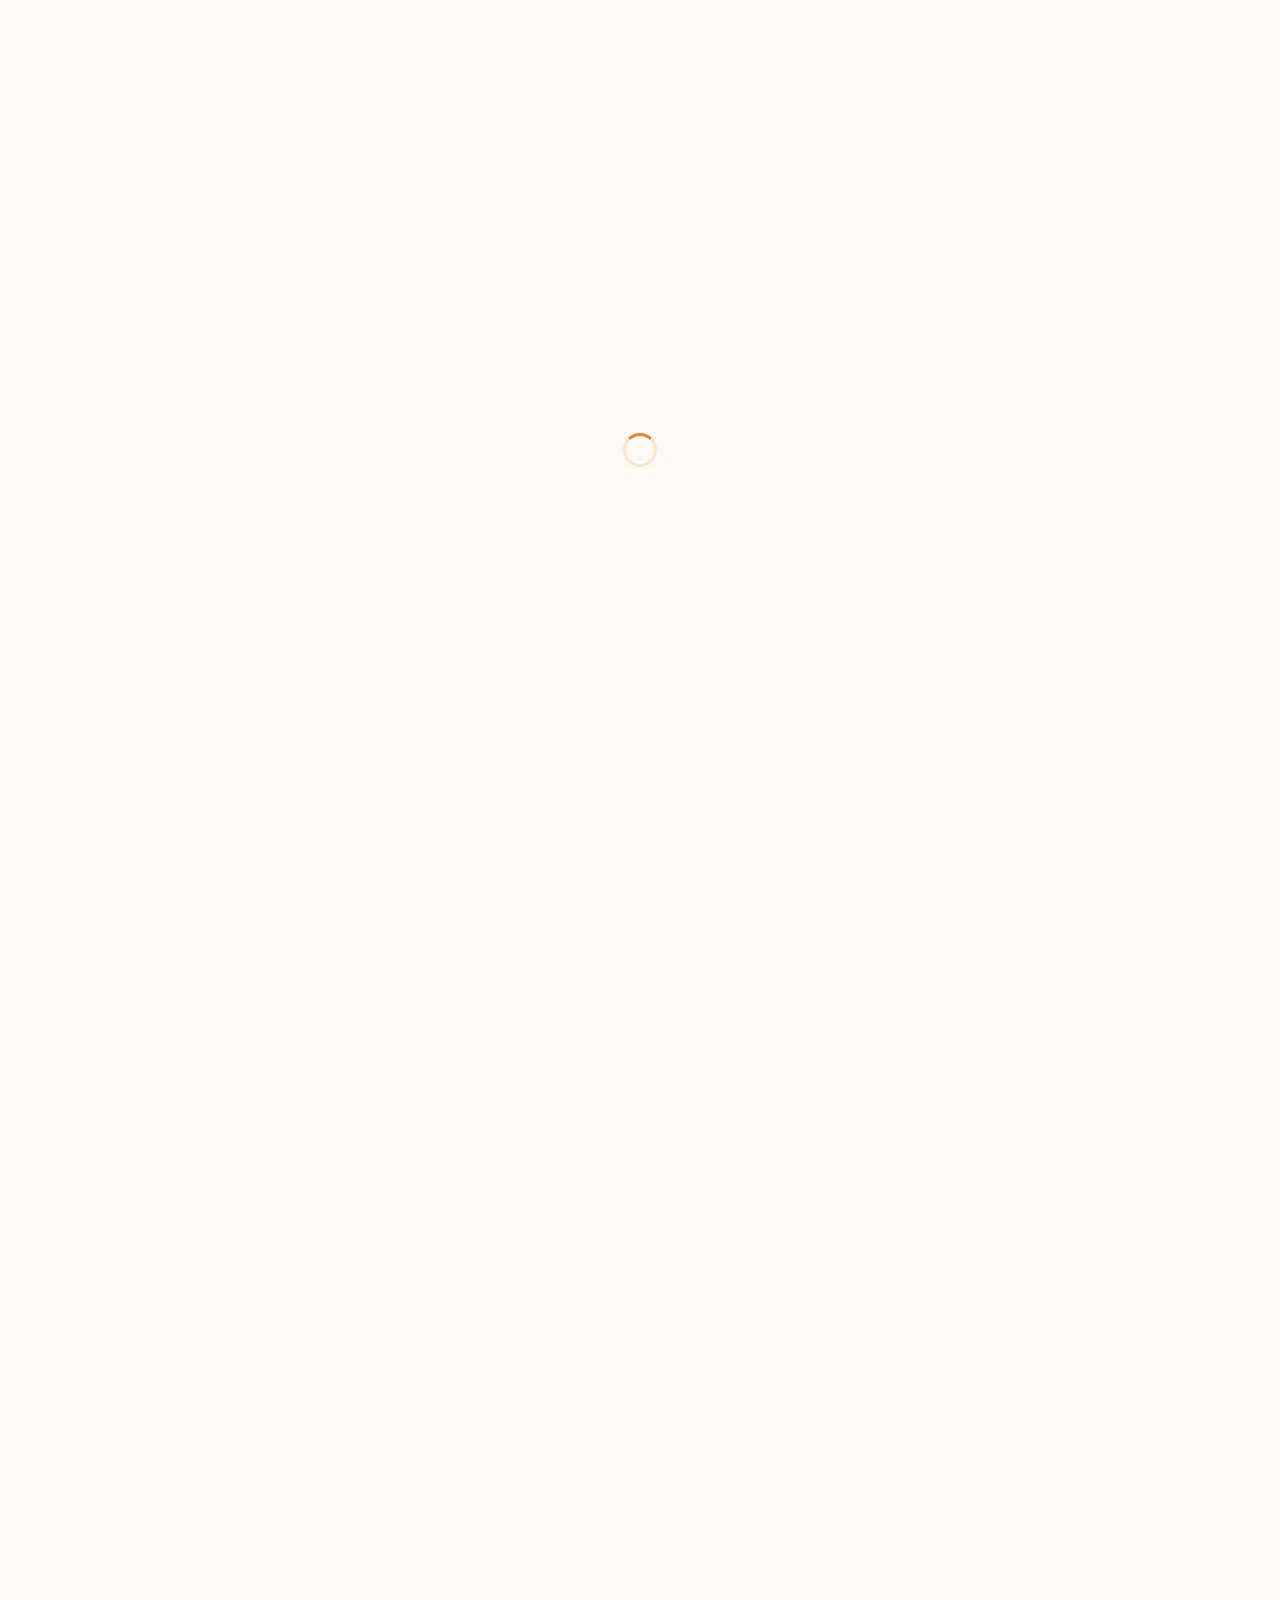
==== index.html @ 1b6ef335 "read files via upload" ====
<!DOCTYPE html>
<html lang="en"><head><meta charset="utf-8"><script>document.documentElement.classList.add("auth-wait")</script><style>html.auth-wait body>*:not(#es-login){visibility:hidden!important}html.auth-wait body::after{content:"";position:fixed;top:50%;left:50%;width:34px;height:34px;margin:-17px 0 0 -17px;border-radius:50%;border:3px solid #ffe4cc;border-top-color:#f07f2e;animation:awspin .7s linear infinite}@keyframes awspin{to{transform:rotate(360deg)}}html.auth-wait.login-open body::after{display:none}</style><meta name="viewport" content="width=device-width,initial-scale=1">
<title>Edit Simple Libraries — Stock Videos for Lawyers & Doctors</title><meta name="description" content="Royalty-free stock videos for lawyers, doctors and professional practices."><meta name="theme-color" content="#ffe4cc">
<link rel="icon" href="logo.png"><link rel="preconnect" href="https://fonts.googleapis.com"><link rel="preconnect" href="https://fonts.gstatic.com" crossorigin>
<link rel="preconnect" href="https://ddiwrhpaankvxnbjbbxl.supabase.co" crossorigin><link rel="preconnect" href="https://cdn.jsdelivr.net" crossorigin>
<link rel="stylesheet" href="https://fonts.googleapis.com/css2?family=Inter:wght@400;500;600&family=Plus+Jakarta+Sans:wght@600;700&display=swap">
<link rel="stylesheet" href="https://fonts.googleapis.com/css2?family=Material+Symbols+Outlined:opsz,wght,FILL@20..48,400,0..1&display=block">
<link rel="stylesheet" href="css/site.css"></head>
<body class="bg-surface text-on-surface antialiased min-h-screen">
<header id="es-header" class="sticky top-0 z-50 w-full h-16 bg-primary-fixed border-b border-orange-200"></header>
<main>
<section class="border-b border-outline-variant/40 bg-surface-container-lowest">
<div class="max-w-4xl mx-auto px-4 pt-10 sm:pt-16 md:pt-20 pb-10 sm:pb-14 text-center">
<span class="inline-flex items-center gap-1.5 text-xs font-bold uppercase tracking-wider bg-primary-fixed text-on-primary-fixed-variant px-3 py-1 rounded-full"><span class="material-symbols-outlined !text-base">movie</span>Legal &amp; medical stock footage</span>
<h1 class="mt-5 text-[2.1rem] leading-[1.15] sm:text-5xl md:text-6xl font-bold tracking-tight md:leading-tight">Footage that builds trust<br class="hidden sm:block"> <span class="text-primary">before the first appointment.</span></h1>
<p class="mt-5 text-base sm:text-lg text-on-surface-variant max-w-2xl mx-auto">Courtrooms, clinics and real client moments — search our curated library and drop the right clip into your website, ads or reels in minutes.</p>
<form id="hero-search" role="search" class="mt-10 flex flex-col sm:flex-row gap-2 bg-white p-2 rounded-2xl shadow-lg border border-outline-variant/60">
<select name="cat" aria-label="Category" class="bg-surface-container-low rounded-xl px-4 py-3 text-sm font-medium border-0 focus:ring-primary"><option value="">All categories</option></select>
<input name="q" aria-label="Search" class="flex-1 px-4 py-3 bg-transparent border-0 focus:ring-0" placeholder="Search by title or keyword…">
<button class="bg-primary text-on-primary px-6 py-3 rounded-xl font-semibold flex items-center justify-center gap-2 hover:brightness-95">Search<span class="material-symbols-outlined !text-lg">arrow_forward</span></button></form>
</div></section>
<section class="max-w-7xl mx-auto px-4 md:px-6 mt-10 sm:mt-14">
<div class="flex items-end justify-between gap-4 mb-6 sm:mb-8"><div><h2 class="text-2xl md:text-3xl font-bold">Browse by practice</h2><p class="text-on-surface-variant mt-1">Pick your field, then jump straight to the scene you need.</p></div></div>
<div id="cats" class="grid gap-5 md:gap-6 md:grid-cols-3"></div></section>
<section class="max-w-7xl mx-auto px-4 md:px-6 mt-14 sm:mt-20">
<div class="flex items-end justify-between gap-4 mb-6"><div><h2 class="text-2xl md:text-3xl font-bold">Latest Videos</h2><p class="text-on-surface-variant">Freshly added to the library.</p></div><a href="videos.html" class="text-primary font-semibold text-sm flex items-center shrink-0">View all<span class="material-symbols-outlined">chevron_right</span></a></div>
<div id="latest" class="grid gap-6 sm:grid-cols-2 lg:grid-cols-3"></div></section>
</main>
<script src="js/config.js"></script><script src="js/maintenance.js"></script><script src="js/reset-cooldown.js"></script><script src="js/data.js"></script><script src="js/layout.js"></script>
<script>
(()=>{
const f=document.getElementById('hero-search'),cats=document.getElementById('cats'),latest=document.getElementById('latest');
latest.innerHTML=esSkel(6);
const catSkel=`<div class="rounded-3xl overflow-hidden bg-surface-container-lowest border border-outline-variant/40"><div class="sk aspect-[16/10] !rounded-none"></div><div class="p-5"><div class="sk h-3 w-full mb-1"></div><div class="sk h-3 w-2/3 mb-4"></div><div class="flex gap-2"><div class="sk h-7 w-20"></div><div class="sk h-7 w-24"></div><div class="sk h-7 w-16"></div></div></div></div>`;
const G={lawyers:'from-orange-400 via-amber-500 to-orange-700',doctors:'from-rose-300 via-orange-400 to-amber-600',both:'from-amber-300 via-orange-400 to-rose-500'};
const mosaic=(c,th)=>{const t=th.filter(v=>v.thumbnail_url).slice(0,3);
 if(!t.length)return `<span class="material-symbols-outlined absolute right-5 top-4 text-white/25 !text-[120px] leading-none" aria-hidden="true">${c.icon}</span>`;
 const img=(v,cl)=>`<img src="${esEsc(v.thumbnail_url)}" alt="" loading="lazy" decoding="async" class="${cl} w-full h-full object-cover">`;
 return t.length<3?img(t[0],'absolute inset-0'):`<div class="absolute inset-0 grid grid-cols-3 grid-rows-2 gap-0.5">${img(t[0],'col-span-2 row-span-2')}${img(t[1],'')}${img(t[2],'')}</div>`};
const card=(c,n,th)=>`<article class="cat-card group flex flex-col rounded-3xl overflow-hidden bg-surface-container-lowest border border-outline-variant/40 shadow-sm hover:shadow-2xl hover:-translate-y-1 hover:border-primary/40 transition-all duration-300">
 <a href="videos.html?cat=${c.slug}" class="cat-media relative block aspect-[16/10] bg-gradient-to-br ${G[c.slug]||G.both} overflow-hidden" aria-label="Browse ${esEsc(c.name)}">${mosaic(c,th)}
  <span class="absolute inset-0 bg-gradient-to-t from-black/75 via-black/20 to-transparent"></span>
  <span class="absolute top-3 right-3 text-[11px] font-bold bg-white/95 text-on-surface px-2.5 py-1 rounded-full shadow">${n} video${n===1?'':'s'}</span>
  <span class="absolute left-4 right-4 bottom-4 flex items-center gap-3 text-white"><span class="w-11 h-11 shrink-0 rounded-2xl bg-white/20 backdrop-blur grid place-items-center ring-1 ring-white/40"><span class="material-symbols-outlined">${c.icon}</span></span><span class="text-xl sm:text-2xl font-bold font-display leading-tight drop-shadow">${esEsc(c.name)}</span></span></a>
 <div class="p-5 flex flex-col flex-1">
  <p class="text-sm text-on-surface-variant">${esEsc(c.blurb)}</p>
  <div class="flex gap-2 mt-4 -mx-5 px-5 overflow-x-auto no-scrollbar md:flex-wrap md:overflow-visible">${c.subs.map(([s,nm])=>`<a href="videos.html?cat=${c.slug}&sub=${s}" class="shrink-0 text-xs font-medium px-3 py-1.5 rounded-full bg-surface-container hover:bg-primary hover:text-on-primary transition">${esEsc(nm)}</a>`).join('')}</div>
  <a href="videos.html?cat=${c.slug}" class="mt-auto pt-5 inline-flex items-center gap-1 text-sm font-semibold text-primary">Explore ${esEsc(c.name.replace(/^For /,'').toLowerCase())} footage<span class="material-symbols-outlined !text-lg group-hover:translate-x-1 transition-transform">arrow_forward</span></a></div></article>`;
cats.innerHTML=catSkel.repeat(3);
f.onsubmit=e=>{e.preventDefault();const p=new URLSearchParams();if(f.cat.value)p.set('cat',f.cat.value);if(f.q.value.trim())p.set('q',f.q.value.trim());location.href='videos.html?'+p};
const render=async()=>{
 f.cat.innerHTML='<option value="">All categories</option>'+ES.CATS.map(c=>`<option value="${c.slug}">${esEsc(c.name)}</option>`).join('');
 const [n,vids,...th]=await Promise.all([ES.counts(),ES.listVideos({limit:6}),...ES.CATS.map(c=>ES.listVideos({category:c.slug,limit:3}))]);
 cats.innerHTML=ES.CATS.map((c,i)=>card(c,n[c.slug]||0,th[i]||[])).join('');
 latest.innerHTML=vids.length?vids.map(esCard).join(''):'<p class="col-span-full text-center text-on-surface-variant py-12">New videos coming soon.</p>';esHoverPlay(latest);
};
ES.ready.then(render);ES.onChange(render);
})();
</script></body></html>
---- css/site.css ----
*,:after,:before{--tw-border-spacing-x:0;--tw-border-spacing-y:0;--tw-translate-x:0;--tw-translate-y:0;--tw-rotate:0;--tw-skew-x:0;--tw-skew-y:0;--tw-scale-x:1;--tw-scale-y:1;--tw-pan-x: ;--tw-pan-y: ;--tw-pinch-zoom: ;--tw-scroll-snap-strictness:proximity;--tw-gradient-from-position: ;--tw-gradient-via-position: ;--tw-gradient-to-position: ;--tw-ordinal: ;--tw-slashed-zero: ;--tw-numeric-figure: ;--tw-numeric-spacing: ;--tw-numeric-fraction: ;--tw-ring-inset: ;--tw-ring-offset-width:0px;--tw-ring-offset-color:#fff;--tw-ring-color:rgba(59,130,246,.5);--tw-ring-offset-shadow:0 0 #0000;--tw-ring-shadow:0 0 #0000;--tw-shadow:0 0 #0000;--tw-shadow-colored:0 0 #0000;--tw-blur: ;--tw-brightness: ;--tw-contrast: ;--tw-grayscale: ;--tw-hue-rotate: ;--tw-invert: ;--tw-saturate: ;--tw-sepia: ;--tw-drop-shadow: ;--tw-backdrop-blur: ;--tw-backdrop-brightness: ;--tw-backdrop-contrast: ;--tw-backdrop-grayscale: ;--tw-backdrop-hue-rotate: ;--tw-backdrop-invert: ;--tw-backdrop-opacity: ;--tw-backdrop-saturate: ;--tw-backdrop-sepia: ;--tw-contain-size: ;--tw-contain-layout: ;--tw-contain-paint: ;--tw-contain-style: }::backdrop{--tw-border-spacing-x:0;--tw-border-spacing-y:0;--tw-translate-x:0;--tw-translate-y:0;--tw-rotate:0;--tw-skew-x:0;--tw-skew-y:0;--tw-scale-x:1;--tw-scale-y:1;--tw-pan-x: ;--tw-pan-y: ;--tw-pinch-zoom: ;--tw-scroll-snap-strictness:proximity;--tw-gradient-from-position: ;--tw-gradient-via-position: ;--tw-gradient-to-position: ;--tw-ordinal: ;--tw-slashed-zero: ;--tw-numeric-figure: ;--tw-numeric-spacing: ;--tw-numeric-fraction: ;--tw-ring-inset: ;--tw-ring-offset-width:0px;--tw-ring-offset-color:#fff;--tw-ring-color:rgba(59,130,246,.5);--tw-ring-offset-shadow:0 0 #0000;--tw-ring-shadow:0 0 #0000;--tw-shadow:0 0 #0000;--tw-shadow-colored:0 0 #0000;--tw-blur: ;--tw-brightness: ;--tw-contrast: ;--tw-grayscale: ;--tw-hue-rotate: ;--tw-invert: ;--tw-saturate: ;--tw-sepia: ;--tw-drop-shadow: ;--tw-backdrop-blur: ;--tw-backdrop-brightness: ;--tw-backdrop-contrast: ;--tw-backdrop-grayscale: ;--tw-backdrop-hue-rotate: ;--tw-backdrop-invert: ;--tw-backdrop-opacity: ;--tw-backdrop-saturate: ;--tw-backdrop-sepia: ;--tw-contain-size: ;--tw-contain-layout: ;--tw-contain-paint: ;--tw-contain-style: }/*! tailwindcss v3.4.19 | MIT License | https://tailwindcss.com*/*,:after,:before{box-sizing:border-box;border:0 solid #e5e7eb}:after,:before{--tw-content:""}:host,html{line-height:1.5;-webkit-text-size-adjust:100%;-moz-tab-size:4;-o-tab-size:4;tab-size:4;font-family:ui-sans-serif,system-ui,sans-serif,Apple Color Emoji,Segoe UI Emoji,Segoe UI Symbol,Noto Color Emoji;font-feature-settings:normal;font-variation-settings:normal;-webkit-tap-highlight-color:transparent}body{margin:0;line-height:inherit}hr{height:0;color:inherit;border-top-width:1px}abbr:where([title]){-webkit-text-decoration:underline dotted;text-decoration:underline dotted}h1,h2,h3,h4,h5,h6{font-size:inherit;font-weight:inherit}a{color:inherit;text-decoration:inherit}b,strong{font-weight:bolder}code,kbd,pre,samp{font-family:ui-monospace,SFMono-Regular,Menlo,Monaco,Consolas,Liberation Mono,Courier New,monospace;font-feature-settings:normal;font-variation-settings:normal;font-size:1em}small{font-size:80%}sub,sup{font-size:75%;line-height:0;position:relative;vertical-align:baseline}sub{bottom:-.25em}sup{top:-.5em}table{text-indent:0;border-color:inherit;border-collapse:collapse}button,input,optgroup,select,textarea{font-family:inherit;font-feature-settings:inherit;font-variation-settings:inherit;font-size:100%;font-weight:inherit;line-height:inherit;letter-spacing:inherit;color:inherit;margin:0;padding:0}button,select{text-transform:none}button,input:where([type=button]),input:where([type=reset]),input:where([type=submit]){-webkit-appearance:button;background-color:transparent;background-image:none}:-moz-focusring{outline:auto}:-moz-ui-invalid{box-shadow:none}progress{vertical-align:baseline}::-webkit-inner-spin-button,::-webkit-outer-spin-button{height:auto}[type=search]{-webkit-appearance:textfield;outline-offset:-2px}::-webkit-search-decoration{-webkit-appearance:none}::-webkit-file-upload-button{-webkit-appearance:button;font:inherit}summary{display:list-item}blockquote,dd,dl,figure,h1,h2,h3,h4,h5,h6,hr,p,pre{margin:0}fieldset{margin:0}fieldset,legend{padding:0}menu,ol,ul{list-style:none;margin:0;padding:0}dialog{padding:0}textarea{resize:vertical}input::-moz-placeholder,textarea::-moz-placeholder{opacity:1;color:#9ca3af}input::placeholder,textarea::placeholder{opacity:1;color:#9ca3af}[role=button],button{cursor:pointer}:disabled{cursor:default}audio,canvas,embed,iframe,img,object,svg,video{display:block;vertical-align:middle}img,video{max-width:100%;height:auto}[hidden]:where(:not([hidden=until-found])){display:none}input:where(:not([type])),input:where([type=date]),input:where([type=datetime-local]),input:where([type=email]),input:where([type=month]),input:where([type=number]),input:where([type=password]),input:where([type=search]),input:where([type=tel]),input:where([type=text]),input:where([type=time]),input:where([type=url]),input:where([type=week]),select,select:where([multiple]),textarea{-webkit-appearance:none;-moz-appearance:none;appearance:none;background-color:#fff;border-color:#6b7280;border-width:1px;border-radius:0;padding:.5rem .75rem;font-size:1rem;line-height:1.5rem;--tw-shadow:0 0 #0000}input:where(:not([type])):focus,input:where([type=date]):focus,input:where([type=datetime-local]):focus,input:where([type=email]):focus,input:where([type=month]):focus,input:where([type=number]):focus,input:where([type=password]):focus,input:where([type=search]):focus,input:where([type=tel]):focus,input:where([type=text]):focus,input:where([type=time]):focus,input:where([type=url]):focus,input:where([type=week]):focus,select:focus,select:where([multiple]):focus,textarea:focus{outline:2px solid transparent;outline-offset:2px;--tw-ring-inset:var(--tw-empty,/*!*/ /*!*/);--tw-ring-offset-width:0px;--tw-ring-offset-color:#fff;--tw-ring-color:#2563eb;--tw-ring-offset-shadow:var(--tw-ring-inset) 0 0 0 var(--tw-ring-offset-width) var(--tw-ring-offset-color);--tw-ring-shadow:var(--tw-ring-inset) 0 0 0 calc(1px + var(--tw-ring-offset-width)) var(--tw-ring-color);box-shadow:var(--tw-ring-offset-shadow),var(--tw-ring-shadow),var(--tw-shadow);border-color:#2563eb}input::-moz-placeholder,textarea::-moz-placeholder{color:#6b7280;opacity:1}input::placeholder,textarea::placeholder{color:#6b7280;opacity:1}::-webkit-datetime-edit-fields-wrapper{padding:0}::-webkit-date-and-time-value{min-height:1.5em;text-align:inherit}::-webkit-datetime-edit{display:inline-flex}::-webkit-datetime-edit,::-webkit-datetime-edit-day-field,::-webkit-datetime-edit-hour-field,::-webkit-datetime-edit-meridiem-field,::-webkit-datetime-edit-millisecond-field,::-webkit-datetime-edit-minute-field,::-webkit-datetime-edit-month-field,::-webkit-datetime-edit-second-field,::-webkit-datetime-edit-year-field{padding-top:0;padding-bottom:0}select{background-image:url("data:image/svg+xml;charset=utf-8,%3Csvg xmlns='http://www.w3.org/2000/svg' fill='none' viewBox='0 0 20 20'%3E%3Cpath stroke='%236b7280' stroke-linecap='round' stroke-linejoin='round' stroke-width='1.5' d='m6 8 4 4 4-4'/%3E%3C/svg%3E");background-position:right .5rem center;background-repeat:no-repeat;background-size:1.5em 1.5em;padding-right:2.5rem;-webkit-print-color-adjust:exact;print-color-adjust:exact}select:where([multiple]),select:where([size]:not([size="1"])){background-image:none;background-position:0 0;background-repeat:unset;background-size:initial;padding-right:.75rem;-webkit-print-color-adjust:unset;print-color-adjust:unset}input:where([type=checkbox]),input:where([type=radio]){-webkit-appearance:none;-moz-appearance:none;appearance:none;padding:0;-webkit-print-color-adjust:exact;print-color-adjust:exact;display:inline-block;vertical-align:middle;background-origin:border-box;-webkit-user-select:none;-moz-user-select:none;user-select:none;flex-shrink:0;height:1rem;width:1rem;color:#2563eb;background-color:#fff;border-color:#6b7280;border-width:1px;--tw-shadow:0 0 #0000}input:where([type=checkbox]){border-radius:0}input:where([type=radio]){border-radius:100%}input:where([type=checkbox]):focus,input:where([type=radio]):focus{outline:2px solid transparent;outline-offset:2px;--tw-ring-inset:var(--tw-empty,/*!*/ /*!*/);--tw-ring-offset-width:2px;--tw-ring-offset-color:#fff;--tw-ring-color:#2563eb;--tw-ring-offset-shadow:var(--tw-ring-inset) 0 0 0 var(--tw-ring-offset-width) var(--tw-ring-offset-color);--tw-ring-shadow:var(--tw-ring-inset) 0 0 0 calc(2px + var(--tw-ring-offset-width)) var(--tw-ring-color);box-shadow:var(--tw-ring-offset-shadow),var(--tw-ring-shadow),var(--tw-shadow)}input:where([type=checkbox]):checked,input:where([type=radio]):checked{border-color:transparent;background-color:currentColor;background-size:100% 100%;background-position:50%;background-repeat:no-repeat}input:where([type=checkbox]):checked{background-image:url("data:image/svg+xml;charset=utf-8,%3Csvg xmlns='http://www.w3.org/2000/svg' fill='%23fff' viewBox='0 0 16 16'%3E%3Cpath d='M12.207 4.793a1 1 0 0 1 0 1.414l-5 5a1 1 0 0 1-1.414 0l-2-2a1 1 0 0 1 1.414-1.414L6.5 9.086l4.293-4.293a1 1 0 0 1 1.414 0'/%3E%3C/svg%3E")}@media (forced-colors:active) {input:where([type=checkbox]):checked{-webkit-appearance:auto;-moz-appearance:auto;appearance:auto}}input:where([type=radio]):checked{background-image:url("data:image/svg+xml;charset=utf-8,%3Csvg xmlns='http://www.w3.org/2000/svg' fill='%23fff' viewBox='0 0 16 16'%3E%3Ccircle cx='8' cy='8' r='3'/%3E%3C/svg%3E")}@media (forced-colors:active) {input:where([type=radio]):checked{-webkit-appearance:auto;-moz-appearance:auto;appearance:auto}}input:where([type=checkbox]):checked:focus,input:where([type=checkbox]):checked:hover,input:where([type=radio]):checked:focus,input:where([type=radio]):checked:hover{border-color:transparent;background-color:currentColor}input:where([type=checkbox]):indeterminate{background-image:url("data:image/svg+xml;charset=utf-8,%3Csvg xmlns='http://www.w3.org/2000/svg' fill='none' viewBox='0 0 16 16'%3E%3Cpath stroke='%23fff' stroke-linecap='round' stroke-linejoin='round' stroke-width='2' d='M4 8h8'/%3E%3C/svg%3E");border-color:transparent;background-color:currentColor;background-size:100% 100%;background-position:50%;background-repeat:no-repeat}@media (forced-colors:active) {input:where([type=checkbox]):indeterminate{-webkit-appearance:auto;-moz-appearance:auto;appearance:auto}}input:where([type=checkbox]):indeterminate:focus,input:where([type=checkbox]):indeterminate:hover{border-color:transparent;background-color:currentColor}input:where([type=file]){background:unset;border-color:inherit;border-width:0;border-radius:0;padding:0;font-size:unset;line-height:inherit}input:where([type=file]):focus{outline:1px solid ButtonText;outline:1px auto -webkit-focus-ring-color}body{overscroll-behavior:none;font-family:Inter,system-ui,sans-serif}.font-display,h1,h2,h3{font-family:Plus Jakarta Sans,Inter,sans-serif}.sr-only{position:absolute;width:1px;height:1px;padding:0;margin:-1px;overflow:hidden;clip:rect(0,0,0,0);white-space:nowrap;border-width:0}.visible{visibility:visible}.invisible{visibility:hidden}.fixed{position:fixed}.absolute{position:absolute}.relative{position:relative}.sticky{position:sticky}.inset-0{inset:0}.bottom-3{bottom:.75rem}.bottom-4{bottom:1rem}.bottom-6{bottom:1.5rem}.bottom-7{bottom:1.75rem}.left-1\/2{left:50%}.left-3{left:.75rem}.left-4{left:1rem}.right-3{right:.75rem}.right-4{right:1rem}.right-5{right:1.25rem}.top-0{top:0}.top-1\/2{top:50%}.top-3{top:.75rem}.top-4{top:1rem}.z-40{z-index:40}.z-50{z-index:50}.z-\[100\]{z-index:100}.z-\[60\]{z-index:60}.z-\[70\]{z-index:70}.z-\[80\]{z-index:80}.col-span-2{grid-column:span 2/span 2}.col-span-full{grid-column:1/-1}.row-span-2{grid-row:span 2/span 2}.m-auto{margin:auto}.-mx-4{margin-left:-1rem;margin-right:-1rem}.-mx-5{margin-left:-1.25rem;margin-right:-1.25rem}.mx-auto{margin-left:auto;margin-right:auto}.my-8{margin-top:2rem;margin-bottom:2rem}.-mt-2{margin-top:-.5rem}.mb-1{margin-bottom:.25rem}.mb-2{margin-bottom:.5rem}.mb-3{margin-bottom:.75rem}.mb-4{margin-bottom:1rem}.mb-5{margin-bottom:1.25rem}.mb-6{margin-bottom:1.5rem}.mb-8{margin-bottom:2rem}.ml-1{margin-left:.25rem}.ml-auto{margin-left:auto}.mr-1{margin-right:.25rem}.mt-0\.5{margin-top:.125rem}.mt-1{margin-top:.25rem}.mt-10{margin-top:2.5rem}.mt-14{margin-top:3.5rem}.mt-16{margin-top:4rem}.mt-2{margin-top:.5rem}.mt-24{margin-top:6rem}.mt-3{margin-top:.75rem}.mt-4{margin-top:1rem}.mt-5{margin-top:1.25rem}.mt-6{margin-top:1.5rem}.mt-7{margin-top:1.75rem}.mt-8{margin-top:2rem}.mt-auto{margin-top:auto}.line-clamp-2{overflow:hidden;display:-webkit-box;-webkit-box-orient:vertical;-webkit-line-clamp:2}.block{display:block}.inline-block{display:inline-block}.flex{display:flex}.inline-flex{display:inline-flex}.table{display:table}.grid{display:grid}.hidden{display:none}.aspect-\[16\/10\]{aspect-ratio:16/10}.aspect-video{aspect-ratio:16/9}.\!h-4{height:1rem!important}.h-10{height:2.5rem}.h-11{height:2.75rem}.h-12{height:3rem}.h-14{height:3.5rem}.h-16{height:4rem}.h-2{height:.5rem}.h-28{height:7rem}.h-3{height:.75rem}.h-4{height:1rem}.h-40{height:10rem}.h-56{height:14rem}.h-64{height:16rem}.h-7{height:1.75rem}.h-8{height:2rem}.h-9{height:2.25rem}.h-fit{height:-moz-fit-content;height:fit-content}.h-full{height:100%}.max-h-64{max-height:16rem}.max-h-\[80vh\]{max-height:80vh}.min-h-\[20px\]{min-height:20px}.min-h-\[40px\]{min-height:40px}.min-h-screen{min-height:100vh}.\!w-4{width:1rem!important}.w-0{width:0}.w-1\/2{width:50%}.w-10{width:2.5rem}.w-11{width:2.75rem}.w-14{width:3.5rem}.w-16{width:4rem}.w-2\/3{width:66.666667%}.w-20{width:5rem}.w-24{width:6rem}.w-3{width:.75rem}.w-3\/4{width:75%}.w-40{width:10rem}.w-48{width:12rem}.w-5\/6{width:83.333333%}.w-64{width:16rem}.w-8{width:2rem}.w-9{width:2.25rem}.w-fit{width:-moz-fit-content;width:fit-content}.w-full{width:100%}.min-w-0{min-width:0}.min-w-\[180px\]{min-width:180px}.min-w-\[200px\]{min-width:200px}.min-w-\[20px\]{min-width:20px}.max-w-2xl{max-width:42rem}.max-w-3xl{max-width:48rem}.max-w-4xl{max-width:56rem}.max-w-7xl{max-width:80rem}.max-w-\[160px\]{max-width:160px}.max-w-\[240px\]{max-width:240px}.max-w-\[90vw\]{max-width:90vw}.max-w-md{max-width:28rem}.max-w-sm{max-width:24rem}.max-w-xl{max-width:36rem}.max-w-xs{max-width:20rem}.flex-1{flex:1 1 0%}.shrink-0{flex-shrink:0}.basis-full{flex-basis:100%}.-translate-x-1\/2{--tw-translate-x:-50%}.-translate-x-1\/2,.-translate-y-1\/2{transform:translate(var(--tw-translate-x),var(--tw-translate-y)) rotate(var(--tw-rotate)) skewX(var(--tw-skew-x)) skewY(var(--tw-skew-y)) scaleX(var(--tw-scale-x)) scaleY(var(--tw-scale-y))}.-translate-y-1\/2{--tw-translate-y:-50%}.animate-spin{animation:spin 1s linear infinite}.cursor-not-allowed{cursor:not-allowed}.cursor-pointer{cursor:pointer}.grid-cols-2{grid-template-columns:repeat(2,minmax(0,1fr))}.grid-cols-3{grid-template-columns:repeat(3,minmax(0,1fr))}.grid-rows-2{grid-template-rows:repeat(2,minmax(0,1fr))}.flex-col{flex-direction:column}.flex-wrap{flex-wrap:wrap}.place-items-center{place-items:center}.items-start{align-items:flex-start}.items-end{align-items:flex-end}.items-center{align-items:center}.justify-end{justify-content:flex-end}.justify-center{justify-content:center}.justify-between{justify-content:space-between}.gap-0\.5{gap:.125rem}.gap-1{gap:.25rem}.gap-1\.5{gap:.375rem}.gap-2{gap:.5rem}.gap-2\.5{gap:.625rem}.gap-3{gap:.75rem}.gap-4{gap:1rem}.gap-5{gap:1.25rem}.gap-6{gap:1.5rem}.gap-8{gap:2rem}.space-y-1\.5>:not([hidden])~:not([hidden]){--tw-space-y-reverse:0;margin-top:calc(.375rem*(1 - var(--tw-space-y-reverse)));margin-bottom:calc(.375rem*var(--tw-space-y-reverse))}.space-y-2>:not([hidden])~:not([hidden]){--tw-space-y-reverse:0;margin-top:calc(.5rem*(1 - var(--tw-space-y-reverse)));margin-bottom:calc(.5rem*var(--tw-space-y-reverse))}.space-y-3>:not([hidden])~:not([hidden]){--tw-space-y-reverse:0;margin-top:calc(.75rem*(1 - var(--tw-space-y-reverse)));margin-bottom:calc(.75rem*var(--tw-space-y-reverse))}.overflow-hidden{overflow:hidden}.overflow-x-auto{overflow-x:auto}.overflow-y-auto{overflow-y:auto}.truncate{overflow:hidden;text-overflow:ellipsis}.truncate,.whitespace-nowrap{white-space:nowrap}.break-all{word-break:break-all}.\!rounded-2xl{border-radius:1rem!important}.\!rounded-none{border-radius:0!important}.\!rounded-xl{border-radius:.75rem!important}.rounded{border-radius:.25rem}.rounded-2xl{border-radius:1rem}.rounded-3xl{border-radius:1.5rem}.rounded-full{border-radius:9999px}.rounded-lg{border-radius:.5rem}.rounded-md{border-radius:.375rem}.rounded-xl{border-radius:.75rem}.border{border-width:1px}.border-0{border-width:0}.border-2{border-width:2px}.border-b{border-bottom-width:1px}.border-r{border-right-width:1px}.border-t{border-top-width:1px}.border-dashed{border-style:dashed}.\!border-primary\/30{border-color:rgba(240,127,46,.3)!important}.border-amber-200{--tw-border-opacity:1;border-color:rgb(253 230 138/var(--tw-border-opacity,1))}.border-green-200{--tw-border-opacity:1;border-color:rgb(187 247 208/var(--tw-border-opacity,1))}.border-orange-200{--tw-border-opacity:1;border-color:rgb(254 215 170/var(--tw-border-opacity,1))}.border-outline-variant{--tw-border-opacity:1;border-color:rgb(229 214 200/var(--tw-border-opacity,1))}.border-outline-variant\/30{border-color:hsla(29,36%,84%,.3)}.border-outline-variant\/40{border-color:hsla(29,36%,84%,.4)}.border-outline-variant\/50{border-color:hsla(29,36%,84%,.5)}.border-outline-variant\/60{border-color:hsla(29,36%,84%,.6)}.border-outline-variant\/70{border-color:hsla(29,36%,84%,.7)}.border-primary{--tw-border-opacity:1;border-color:rgb(240 127 46/var(--tw-border-opacity,1))}.border-primary\/30{border-color:rgba(240,127,46,.3)}.border-red-100{--tw-border-opacity:1;border-color:rgb(254 226 226/var(--tw-border-opacity,1))}.border-white{--tw-border-opacity:1;border-color:rgb(255 255 255/var(--tw-border-opacity,1))}.\!border-t-primary{--tw-border-opacity:1!important;border-top-color:rgb(240 127 46/var(--tw-border-opacity,1))!important}.border-t-primary{--tw-border-opacity:1;border-top-color:rgb(240 127 46/var(--tw-border-opacity,1))}.bg-amber-100{--tw-bg-opacity:1;background-color:rgb(254 243 199/var(--tw-bg-opacity,1))}.bg-amber-50{--tw-bg-opacity:1;background-color:rgb(255 251 235/var(--tw-bg-opacity,1))}.bg-amber-50\/70{background-color:rgba(255,251,235,.7)}.bg-black{--tw-bg-opacity:1;background-color:rgb(0 0 0/var(--tw-bg-opacity,1))}.bg-black\/50{background-color:rgba(0,0,0,.5)}.bg-black\/60{background-color:rgba(0,0,0,.6)}.bg-black\/70{background-color:rgba(0,0,0,.7)}.bg-blue-100{--tw-bg-opacity:1;background-color:rgb(219 234 254/var(--tw-bg-opacity,1))}.bg-error{--tw-bg-opacity:1;background-color:rgb(186 26 26/var(--tw-bg-opacity,1))}.bg-green-100{--tw-bg-opacity:1;background-color:rgb(220 252 231/var(--tw-bg-opacity,1))}.bg-green-50{--tw-bg-opacity:1;background-color:rgb(240 253 244/var(--tw-bg-opacity,1))}.bg-green-700{--tw-bg-opacity:1;background-color:rgb(21 128 61/var(--tw-bg-opacity,1))}.bg-neutral-900{--tw-bg-opacity:1;background-color:rgb(23 23 23/var(--tw-bg-opacity,1))}.bg-on-surface{--tw-bg-opacity:1;background-color:rgb(42 31 23/var(--tw-bg-opacity,1))}.bg-primary{--tw-bg-opacity:1;background-color:rgb(240 127 46/var(--tw-bg-opacity,1))}.bg-primary-fixed{--tw-bg-opacity:1;background-color:rgb(255 228 204/var(--tw-bg-opacity,1))}.bg-primary-fixed\/40{background-color:rgba(255,228,204,.4)}.bg-red-100{--tw-bg-opacity:1;background-color:rgb(254 226 226/var(--tw-bg-opacity,1))}.bg-red-50{--tw-bg-opacity:1;background-color:rgb(254 242 242/var(--tw-bg-opacity,1))}.bg-red-700{--tw-bg-opacity:1;background-color:rgb(185 28 28/var(--tw-bg-opacity,1))}.bg-surface{--tw-bg-opacity:1;background-color:rgb(255 250 245/var(--tw-bg-opacity,1))}.bg-surface-container{--tw-bg-opacity:1;background-color:rgb(255 238 222/var(--tw-bg-opacity,1))}.bg-surface-container-low{--tw-bg-opacity:1;background-color:rgb(255 245 236/var(--tw-bg-opacity,1))}.bg-surface-container-lowest{--tw-bg-opacity:1;background-color:rgb(255 255 255/var(--tw-bg-opacity,1))}.bg-transparent{background-color:transparent}.bg-white{--tw-bg-opacity:1;background-color:rgb(255 255 255/var(--tw-bg-opacity,1))}.bg-white\/20{background-color:hsla(0,0%,100%,.2)}.bg-white\/80{background-color:hsla(0,0%,100%,.8)}.bg-white\/90{background-color:hsla(0,0%,100%,.9)}.bg-white\/95{background-color:hsla(0,0%,100%,.95)}.bg-gradient-to-br{background-image:linear-gradient(to bottom right,var(--tw-gradient-stops))}.bg-gradient-to-t{background-image:linear-gradient(to top,var(--tw-gradient-stops))}.from-amber-200{--tw-gradient-from:#fde68a var(--tw-gradient-from-position);--tw-gradient-to:hsla(48,97%,77%,0) var(--tw-gradient-to-position);--tw-gradient-stops:var(--tw-gradient-from),var(--tw-gradient-to)}.from-amber-300{--tw-gradient-from:#fcd34d var(--tw-gradient-from-position);--tw-gradient-to:rgba(252,211,77,0) var(--tw-gradient-to-position);--tw-gradient-stops:var(--tw-gradient-from),var(--tw-gradient-to)}.from-black\/75{--tw-gradient-from:rgba(0,0,0,.75) var(--tw-gradient-from-position);--tw-gradient-to:transparent var(--tw-gradient-to-position);--tw-gradient-stops:var(--tw-gradient-from),var(--tw-gradient-to)}.from-orange-200{--tw-gradient-from:#fed7aa var(--tw-gradient-from-position);--tw-gradient-to:hsla(32,98%,83%,0) var(--tw-gradient-to-position);--tw-gradient-stops:var(--tw-gradient-from),var(--tw-gradient-to)}.from-orange-300{--tw-gradient-from:#fdba74 var(--tw-gradient-from-position);--tw-gradient-to:hsla(31,97%,72%,0) var(--tw-gradient-to-position);--tw-gradient-stops:var(--tw-gradient-from),var(--tw-gradient-to)}.from-orange-400{--tw-gradient-from:#fb923c var(--tw-gradient-from-position);--tw-gradient-to:rgba(251,146,60,0) var(--tw-gradient-to-position);--tw-gradient-stops:var(--tw-gradient-from),var(--tw-gradient-to)}.from-rose-300{--tw-gradient-from:#fda4af var(--tw-gradient-from-position);--tw-gradient-to:rgba(253,164,175,0) var(--tw-gradient-to-position);--tw-gradient-stops:var(--tw-gradient-from),var(--tw-gradient-to)}.via-amber-500{--tw-gradient-to:rgba(245,158,11,0) var(--tw-gradient-to-position);--tw-gradient-stops:var(--tw-gradient-from),#f59e0b var(--tw-gradient-via-position),var(--tw-gradient-to)}.via-black\/20{--tw-gradient-to:transparent var(--tw-gradient-to-position);--tw-gradient-stops:var(--tw-gradient-from),rgba(0,0,0,.2) var(--tw-gradient-via-position),var(--tw-gradient-to)}.via-orange-400{--tw-gradient-to:rgba(251,146,60,0) var(--tw-gradient-to-position);--tw-gradient-stops:var(--tw-gradient-from),#fb923c var(--tw-gradient-via-position),var(--tw-gradient-to)}.to-amber-600{--tw-gradient-to:#d97706 var(--tw-gradient-to-position)}.to-orange-500{--tw-gradient-to:#f97316 var(--tw-gradient-to-position)}.to-orange-700{--tw-gradient-to:#c2410c var(--tw-gradient-to-position)}.to-rose-400{--tw-gradient-to:#fb7185 var(--tw-gradient-to-position)}.to-rose-500{--tw-gradient-to:#f43f5e var(--tw-gradient-to-position)}.to-transparent{--tw-gradient-to:transparent var(--tw-gradient-to-position)}.object-contain{-o-object-fit:contain;object-fit:contain}.object-cover{-o-object-fit:cover;object-fit:cover}.p-1{padding:.25rem}.p-1\.5{padding:.375rem}.p-10{padding:2.5rem}.p-2{padding:.5rem}.p-3{padding:.75rem}.p-4{padding:1rem}.p-5{padding:1.25rem}.p-6{padding:1.5rem}.p-8{padding:2rem}.px-1\.5{padding-left:.375rem;padding-right:.375rem}.px-2{padding-left:.5rem;padding-right:.5rem}.px-2\.5{padding-left:.625rem;padding-right:.625rem}.px-3{padding-left:.75rem;padding-right:.75rem}.px-3\.5{padding-left:.875rem;padding-right:.875rem}.px-4{padding-left:1rem;padding-right:1rem}.px-5{padding-left:1.25rem;padding-right:1.25rem}.px-6{padding-left:1.5rem;padding-right:1.5rem}.py-0\.5{padding-top:.125rem;padding-bottom:.125rem}.py-1{padding-top:.25rem;padding-bottom:.25rem}.py-1\.5{padding-top:.375rem;padding-bottom:.375rem}.py-10{padding-top:2.5rem;padding-bottom:2.5rem}.py-12{padding-top:3rem;padding-bottom:3rem}.py-2{padding-top:.5rem;padding-bottom:.5rem}.py-2\.5{padding-top:.625rem;padding-bottom:.625rem}.py-20{padding-top:5rem;padding-bottom:5rem}.py-24{padding-top:6rem;padding-bottom:6rem}.py-3{padding-top:.75rem;padding-bottom:.75rem}.py-4{padding-top:1rem;padding-bottom:1rem}.pb-10{padding-bottom:2.5rem}.pb-8{padding-bottom:2rem}.pl-10{padding-left:2.5rem}.pl-3{padding-left:.75rem}.pr-1{padding-right:.25rem}.pr-10{padding-right:2.5rem}.pr-2{padding-right:.5rem}.pt-1{padding-top:.25rem}.pt-10{padding-top:2.5rem}.pt-3{padding-top:.75rem}.pt-5{padding-top:1.25rem}.pt-8{padding-top:2rem}.pt-\[12vh\]{padding-top:12vh}.text-left{text-align:left}.text-center{text-align:center}.text-right{text-align:right}.align-top{vertical-align:top}.align-middle{vertical-align:middle}.align-\[-1px\]{vertical-align:-1px}.\!text-3xl{font-size:1.875rem!important;line-height:2.25rem!important}.\!text-5xl{font-size:3rem!important;line-height:1!important}.\!text-6xl{font-size:3.75rem!important;line-height:1!important}.\!text-7xl{font-size:4.5rem!important;line-height:1!important}.\!text-\[120px\]{font-size:120px!important}.\!text-\[18px\]{font-size:18px!important}.\!text-\[20px\]{font-size:20px!important}.\!text-base{font-size:1rem!important;line-height:1.5rem!important}.\!text-lg{font-size:1.125rem!important;line-height:1.75rem!important}.\!text-sm{font-size:.875rem!important;line-height:1.25rem!important}.\!text-xl{font-size:1.25rem!important;line-height:1.75rem!important}.\!text-xs{font-size:.75rem!important;line-height:1rem!important}.text-2xl{font-size:1.5rem;line-height:2rem}.text-3xl{font-size:1.875rem;line-height:2.25rem}.text-\[10px\]{font-size:10px}.text-\[11px\]{font-size:11px}.text-\[17px\]{font-size:17px}.text-\[2\.1rem\]{font-size:2.1rem}.text-base{font-size:1rem;line-height:1.5rem}.text-lg{font-size:1.125rem;line-height:1.75rem}.text-sm{font-size:.875rem;line-height:1.25rem}.text-xl{font-size:1.25rem;line-height:1.75rem}.text-xs{font-size:.75rem;line-height:1rem}.font-bold{font-weight:700}.font-medium{font-weight:500}.font-normal{font-weight:400}.font-semibold{font-weight:600}.uppercase{text-transform:uppercase}.capitalize{text-transform:capitalize}.italic{font-style:italic}.not-italic{font-style:normal}.leading-\[1\.15\]{line-height:1.15}.leading-none{line-height:1}.leading-snug{line-height:1.375}.leading-tight{line-height:1.25}.tracking-tight{letter-spacing:-.025em}.tracking-wide{letter-spacing:.025em}.tracking-wider{letter-spacing:.05em}.text-amber-700{--tw-text-opacity:1;color:rgb(180 83 9/var(--tw-text-opacity,1))}.text-amber-800{--tw-text-opacity:1;color:rgb(146 64 14/var(--tw-text-opacity,1))}.text-amber-900{--tw-text-opacity:1;color:rgb(120 53 15/var(--tw-text-opacity,1))}.text-blue-800{--tw-text-opacity:1;color:rgb(30 64 175/var(--tw-text-opacity,1))}.text-error{--tw-text-opacity:1;color:rgb(186 26 26/var(--tw-text-opacity,1))}.text-green-700{--tw-text-opacity:1;color:rgb(21 128 61/var(--tw-text-opacity,1))}.text-green-800{--tw-text-opacity:1;color:rgb(22 101 52/var(--tw-text-opacity,1))}.text-on-primary{--tw-text-opacity:1;color:rgb(255 255 255/var(--tw-text-opacity,1))}.text-on-primary-fixed{--tw-text-opacity:1;color:rgb(61 26 0/var(--tw-text-opacity,1))}.text-on-primary-fixed-variant{--tw-text-opacity:1;color:rgb(194 87 12/var(--tw-text-opacity,1))}.text-on-surface{--tw-text-opacity:1;color:rgb(42 31 23/var(--tw-text-opacity,1))}.text-on-surface-variant{--tw-text-opacity:1;color:rgb(87 73 63/var(--tw-text-opacity,1))}.text-primary{--tw-text-opacity:1;color:rgb(240 127 46/var(--tw-text-opacity,1))}.text-red-700{--tw-text-opacity:1;color:rgb(185 28 28/var(--tw-text-opacity,1))}.text-red-800{--tw-text-opacity:1;color:rgb(153 27 27/var(--tw-text-opacity,1))}.text-white{--tw-text-opacity:1;color:rgb(255 255 255/var(--tw-text-opacity,1))}.text-white\/25{color:hsla(0,0%,100%,.25)}.text-white\/80{color:hsla(0,0%,100%,.8)}.underline{text-decoration-line:underline}.line-through{text-decoration-line:line-through}.antialiased{-webkit-font-smoothing:antialiased;-moz-osx-font-smoothing:grayscale}.opacity-0{opacity:0}.opacity-60{opacity:.6}.opacity-90{opacity:.9}.shadow{--tw-shadow:0 1px 3px 0 rgba(0,0,0,.1),0 1px 2px -1px rgba(0,0,0,.1);--tw-shadow-colored:0 1px 3px 0 var(--tw-shadow-color),0 1px 2px -1px var(--tw-shadow-color)}.shadow,.shadow-2xl{box-shadow:var(--tw-ring-offset-shadow,0 0 #0000),var(--tw-ring-shadow,0 0 #0000),var(--tw-shadow)}.shadow-2xl{--tw-shadow:0 25px 50px -12px rgba(0,0,0,.25);--tw-shadow-colored:0 25px 50px -12px var(--tw-shadow-color)}.shadow-lg{--tw-shadow:0 10px 15px -3px rgba(0,0,0,.1),0 4px 6px -4px rgba(0,0,0,.1);--tw-shadow-colored:0 10px 15px -3px var(--tw-shadow-color),0 4px 6px -4px var(--tw-shadow-color)}.shadow-lg,.shadow-sm{box-shadow:var(--tw-ring-offset-shadow,0 0 #0000),var(--tw-ring-shadow,0 0 #0000),var(--tw-shadow)}.shadow-sm{--tw-shadow:0 1px 2px 0 rgba(0,0,0,.05);--tw-shadow-colored:0 1px 2px 0 var(--tw-shadow-color)}.shadow-xl{--tw-shadow:0 20px 25px -5px rgba(0,0,0,.1),0 8px 10px -6px rgba(0,0,0,.1);--tw-shadow-colored:0 20px 25px -5px var(--tw-shadow-color),0 8px 10px -6px var(--tw-shadow-color);box-shadow:var(--tw-ring-offset-shadow,0 0 #0000),var(--tw-ring-shadow,0 0 #0000),var(--tw-shadow)}.ring-1{--tw-ring-offset-shadow:var(--tw-ring-inset) 0 0 0 var(--tw-ring-offset-width) var(--tw-ring-offset-color);--tw-ring-shadow:var(--tw-ring-inset) 0 0 0 calc(1px + var(--tw-ring-offset-width)) var(--tw-ring-color)}.ring-1,.ring-2{box-shadow:var(--tw-ring-offset-shadow),var(--tw-ring-shadow),var(--tw-shadow,0 0 #0000)}.ring-2{--tw-ring-offset-shadow:var(--tw-ring-inset) 0 0 0 var(--tw-ring-offset-width) var(--tw-ring-offset-color);--tw-ring-shadow:var(--tw-ring-inset) 0 0 0 calc(2px + var(--tw-ring-offset-width)) var(--tw-ring-color)}.ring-primary\/40{--tw-ring-color:rgba(240,127,46,.4)}.ring-white{--tw-ring-opacity:1;--tw-ring-color:rgb(255 255 255/var(--tw-ring-opacity,1))}.ring-white\/40{--tw-ring-color:hsla(0,0%,100%,.4)}.drop-shadow{--tw-drop-shadow:drop-shadow(0 1px 2px rgba(0,0,0,.1)) drop-shadow(0 1px 1px rgba(0,0,0,.06))}.drop-shadow,.filter{filter:var(--tw-blur) var(--tw-brightness) var(--tw-contrast) var(--tw-grayscale) var(--tw-hue-rotate) var(--tw-invert) var(--tw-saturate) var(--tw-sepia) var(--tw-drop-shadow)}.backdrop-blur{--tw-backdrop-blur:blur(8px);-webkit-backdrop-filter:var(--tw-backdrop-blur) var(--tw-backdrop-brightness) var(--tw-backdrop-contrast) var(--tw-backdrop-grayscale) var(--tw-backdrop-hue-rotate) var(--tw-backdrop-invert) var(--tw-backdrop-opacity) var(--tw-backdrop-saturate) var(--tw-backdrop-sepia);backdrop-filter:var(--tw-backdrop-blur) var(--tw-backdrop-brightness) var(--tw-backdrop-contrast) var(--tw-backdrop-grayscale) var(--tw-backdrop-hue-rotate) var(--tw-backdrop-invert) var(--tw-backdrop-opacity) var(--tw-backdrop-saturate) var(--tw-backdrop-sepia)}.transition{transition-property:color,background-color,border-color,text-decoration-color,fill,stroke,opacity,box-shadow,transform,filter,-webkit-backdrop-filter;transition-property:color,background-color,border-color,text-decoration-color,fill,stroke,opacity,box-shadow,transform,filter,backdrop-filter;transition-property:color,background-color,border-color,text-decoration-color,fill,stroke,opacity,box-shadow,transform,filter,backdrop-filter,-webkit-backdrop-filter;transition-timing-function:cubic-bezier(.4,0,.2,1);transition-duration:.15s}.transition-all{transition-property:all;transition-timing-function:cubic-bezier(.4,0,.2,1);transition-duration:.15s}.transition-colors{transition-property:color,background-color,border-color,text-decoration-color,fill,stroke;transition-timing-function:cubic-bezier(.4,0,.2,1);transition-duration:.15s}.transition-opacity{transition-property:opacity;transition-timing-function:cubic-bezier(.4,0,.2,1);transition-duration:.15s}.transition-transform{transition-property:transform;transition-timing-function:cubic-bezier(.4,0,.2,1);transition-duration:.15s}.duration-300{transition-duration:.3s}.duration-500{transition-duration:.5s}.material-symbols-outlined{font-family:Material Symbols Outlined;font-weight:400;font-style:normal;line-height:1;letter-spacing:normal;text-transform:none;display:inline-block;white-space:nowrap;direction:ltr;-webkit-font-smoothing:antialiased;font-size:24px}.sk{background:linear-gradient(90deg,#f6e9dc 25%,#fdf3ea 37%,#f6e9dc 63%);background-size:400% 100%;animation:sk 1.3s ease infinite;border-radius:.5rem}@keyframes sk{0%{background-position:100% 50%}to{background-position:0 50%}}@media (prefers-reduced-motion:reduce){.sk{animation:none}}select{padding-right:2.5rem!important;background-position:right .75rem center!important;text-overflow:ellipsis}.login-bg{background:radial-gradient(1200px 600px at 10% -10%,#ffe4cc,transparent),radial-gradient(900px 500px at 110% 110%,#fdd3ae,transparent),#fff8f1}.blob{position:absolute;border-radius:9999px;filter:blur(60px);opacity:.55;animation:float 14s ease-in-out infinite}.b1{width:360px;height:360px;background:#fdba74;top:-80px;left:-60px}.b2{width:300px;height:300px;background:#f07f2e;bottom:-90px;right:-40px;animation-delay:-5s}.b2,.b3{opacity:.35}.b3{width:220px;height:220px;background:#fcd34d;top:40%;left:60%;animation-delay:-9s}@keyframes float{0%,to{transform:translate(0) scale(1)}33%{transform:translate(40px,-30px) scale(1.08)}66%{transform:translate(-30px,25px) scale(.95)}}.login-card{animation:cardIn .7s cubic-bezier(.2,.8,.2,1) both}@keyframes cardIn{0%{opacity:0;transform:translateY(24px) scale(.97)}to{opacity:1;transform:none}}.stagger{animation:fadeUp .6s cubic-bezier(.2,.8,.2,1) both}.stagger:first-of-type{animation-delay:.15s}.stagger:nth-of-type(2){animation-delay:.25s}.stagger:nth-of-type(3){animation-delay:.35s}@keyframes fadeUp{0%{opacity:0;transform:translateY(10px)}to{opacity:1;transform:none}}.logo-float{animation:logo 4s ease-in-out infinite}@keyframes logo{0%,to{transform:translateY(0) rotate(0)}50%{transform:translateY(-6px) rotate(-3deg)}}.spinner{width:22px;height:22px;border-radius:9999px;border:3px solid hsla(0,0%,100%,.4);border-top-color:#fff;animation:spin .7s linear infinite}@keyframes spin{to{transform:rotate(1turn)}}.shake{animation:shake .45s}@keyframes shake{0%,to{transform:none}20%{transform:translateX(-10px)}40%{transform:translateX(9px)}60%{transform:translateX(-6px)}80%{transform:translateX(4px)}}.check circle{stroke-dasharray:151;stroke-dashoffset:151;animation:draw .6s ease-out forwards}.check path{stroke-dasharray:36;stroke-dashoffset:36;animation:draw .35s ease-out .5s forwards}@keyframes draw{to{stroke-dashoffset:0}}.hero-video{position:absolute;inset:0;width:100%;height:100%;-o-object-fit:cover;object-fit:cover;opacity:0;transition:opacity 1.2s ease}.hero-video.on{opacity:1}@media (prefers-reduced-motion:reduce){.blob,.login-card,.logo-float,.stagger{animation:none}}.dupvar>td:first-child{padding-left:2.25rem;box-shadow:inset 3px 0 0 #fcd34d}.cat-card .cat-media img{transition:transform .7s cubic-bezier(.2,.8,.2,1)}.cat-card:hover .cat-media img{transform:scale(1.06)}.no-scrollbar{scrollbar-width:none}.no-scrollbar::-webkit-scrollbar{display:none}@media (max-width:639px){.mtable thead{display:none}.mtable tbody tr{display:grid;grid-template-columns:1fr 1fr;-moz-column-gap:.75rem;column-gap:.75rem;padding:.6rem .5rem}.mtable tbody td{padding:.2rem .25rem!important;white-space:normal!important}.mtable tbody td:first-child,.mtable tbody td[colspan]{grid-column:1/-1}.mtable tbody td:last-child:not(:nth-child(4)):not([colspan]){grid-column:1/-1;text-align:left}.mtable .max-w-\[240px\]{max-width:calc(100vw - 10rem)}.dupvar>td:first-child{padding-left:1.25rem!important}}.last\:border-0:last-child{border-width:0}.focus-within\:ring-2:focus-within{--tw-ring-offset-shadow:var(--tw-ring-inset) 0 0 0 var(--tw-ring-offset-width) var(--tw-ring-offset-color);--tw-ring-shadow:var(--tw-ring-inset) 0 0 0 calc(2px + var(--tw-ring-offset-width)) var(--tw-ring-color);box-shadow:var(--tw-ring-offset-shadow),var(--tw-ring-shadow),var(--tw-shadow,0 0 #0000)}.focus-within\:ring-primary:focus-within{--tw-ring-opacity:1;--tw-ring-color:rgb(240 127 46/var(--tw-ring-opacity,1))}.hover\:-translate-y-0\.5:hover{--tw-translate-y:-0.125rem}.hover\:-translate-y-0\.5:hover,.hover\:-translate-y-1:hover{transform:translate(var(--tw-translate-x),var(--tw-translate-y)) rotate(var(--tw-rotate)) skewX(var(--tw-skew-x)) skewY(var(--tw-skew-y)) scaleX(var(--tw-scale-x)) scaleY(var(--tw-scale-y))}.hover\:-translate-y-1:hover{--tw-translate-y:-0.25rem}.hover\:border-primary:hover{--tw-border-opacity:1;border-color:rgb(240 127 46/var(--tw-border-opacity,1))}.hover\:border-primary\/40:hover{border-color:rgba(240,127,46,.4)}.hover\:border-primary\/50:hover{border-color:rgba(240,127,46,.5)}.hover\:border-primary\/60:hover{border-color:rgba(240,127,46,.6)}.hover\:border-red-400:hover{--tw-border-opacity:1;border-color:rgb(248 113 113/var(--tw-border-opacity,1))}.hover\:bg-green-50:hover{--tw-bg-opacity:1;background-color:rgb(240 253 244/var(--tw-bg-opacity,1))}.hover\:bg-green-800:hover{--tw-bg-opacity:1;background-color:rgb(22 101 52/var(--tw-bg-opacity,1))}.hover\:bg-primary:hover{--tw-bg-opacity:1;background-color:rgb(240 127 46/var(--tw-bg-opacity,1))}.hover\:bg-primary-fixed\/50:hover{background-color:rgba(255,228,204,.5)}.hover\:bg-red-50:hover{--tw-bg-opacity:1;background-color:rgb(254 242 242/var(--tw-bg-opacity,1))}.hover\:bg-surface-container:hover{--tw-bg-opacity:1;background-color:rgb(255 238 222/var(--tw-bg-opacity,1))}.hover\:bg-white:hover{--tw-bg-opacity:1;background-color:rgb(255 255 255/var(--tw-bg-opacity,1))}.hover\:bg-white\/70:hover{background-color:hsla(0,0%,100%,.7)}.hover\:text-on-primary:hover{--tw-text-opacity:1;color:rgb(255 255 255/var(--tw-text-opacity,1))}.hover\:text-primary:hover{--tw-text-opacity:1;color:rgb(240 127 46/var(--tw-text-opacity,1))}.hover\:text-red-700:hover{--tw-text-opacity:1;color:rgb(185 28 28/var(--tw-text-opacity,1))}.hover\:underline:hover{text-decoration-line:underline}.hover\:shadow-2xl:hover{--tw-shadow:0 25px 50px -12px rgba(0,0,0,.25);--tw-shadow-colored:0 25px 50px -12px var(--tw-shadow-color)}.hover\:shadow-2xl:hover,.hover\:shadow-xl:hover{box-shadow:var(--tw-ring-offset-shadow,0 0 #0000),var(--tw-ring-shadow,0 0 #0000),var(--tw-shadow)}.hover\:shadow-xl:hover{--tw-shadow:0 20px 25px -5px rgba(0,0,0,.1),0 8px 10px -6px rgba(0,0,0,.1);--tw-shadow-colored:0 20px 25px -5px var(--tw-shadow-color),0 8px 10px -6px var(--tw-shadow-color)}.hover\:brightness-95:hover{--tw-brightness:brightness(.95);filter:var(--tw-blur) var(--tw-brightness) var(--tw-contrast) var(--tw-grayscale) var(--tw-hue-rotate) var(--tw-invert) var(--tw-saturate) var(--tw-sepia) var(--tw-drop-shadow)}.focus\:border-primary:focus{--tw-border-opacity:1;border-color:rgb(240 127 46/var(--tw-border-opacity,1))}.focus\:ring-0:focus{--tw-ring-offset-shadow:var(--tw-ring-inset) 0 0 0 var(--tw-ring-offset-width) var(--tw-ring-offset-color);--tw-ring-shadow:var(--tw-ring-inset) 0 0 0 calc(var(--tw-ring-offset-width)) var(--tw-ring-color)}.focus\:ring-0:focus,.focus\:ring-2:focus{box-shadow:var(--tw-ring-offset-shadow),var(--tw-ring-shadow),var(--tw-shadow,0 0 #0000)}.focus\:ring-2:focus{--tw-ring-offset-shadow:var(--tw-ring-inset) 0 0 0 var(--tw-ring-offset-width) var(--tw-ring-offset-color);--tw-ring-shadow:var(--tw-ring-inset) 0 0 0 calc(2px + var(--tw-ring-offset-width)) var(--tw-ring-color)}.focus\:ring-primary:focus{--tw-ring-opacity:1;--tw-ring-color:rgb(240 127 46/var(--tw-ring-opacity,1))}.active\:scale-\[\.98\]:active{--tw-scale-x:.98;--tw-scale-y:.98}.active\:scale-\[\.98\]:active,.group:hover .group-hover\:translate-x-1{transform:translate(var(--tw-translate-x),var(--tw-translate-y)) rotate(var(--tw-rotate)) skewX(var(--tw-skew-x)) skewY(var(--tw-skew-y)) scaleX(var(--tw-scale-x)) scaleY(var(--tw-scale-y))}.group:hover .group-hover\:translate-x-1{--tw-translate-x:0.25rem}.group:hover .group-hover\:scale-105{--tw-scale-x:1.05;--tw-scale-y:1.05;transform:translate(var(--tw-translate-x),var(--tw-translate-y)) rotate(var(--tw-rotate)) skewX(var(--tw-skew-x)) skewY(var(--tw-skew-y)) scaleX(var(--tw-scale-x)) scaleY(var(--tw-scale-y))}.group:hover .group-hover\:text-primary{--tw-text-opacity:1;color:rgb(240 127 46/var(--tw-text-opacity,1))}.group:hover .group-hover\:opacity-100{opacity:1}.has-\[\:checked\]\:border-primary:has(:checked){--tw-border-opacity:1;border-color:rgb(240 127 46/var(--tw-border-opacity,1))}.has-\[\:checked\]\:bg-primary-fixed\/40:has(:checked){background-color:rgba(255,228,204,.4)}@media (min-width:640px){.sm\:col-span-2{grid-column:span 2/span 2}.sm\:mx-0{margin-left:0;margin-right:0}.sm\:mb-8{margin-bottom:2rem}.sm\:mt-14{margin-top:3.5rem}.sm\:mt-20{margin-top:5rem}.sm\:mt-8{margin-top:2rem}.sm\:block{display:block}.sm\:inline{display:inline}.sm\:flex{display:flex}.sm\:w-auto{width:auto}.sm\:flex-none{flex:none}.sm\:basis-auto{flex-basis:auto}.sm\:grid-cols-2{grid-template-columns:repeat(2,minmax(0,1fr))}.sm\:grid-cols-4{grid-template-columns:repeat(4,minmax(0,1fr))}.sm\:flex-row{flex-direction:row}.sm\:flex-wrap{flex-wrap:wrap}.sm\:gap-3{gap:.75rem}.sm\:p-10{padding:2.5rem}.sm\:px-0{padding-left:0;padding-right:0}.sm\:px-4{padding-left:1rem;padding-right:1rem}.sm\:pb-14{padding-bottom:3.5rem}.sm\:pt-16{padding-top:4rem}.sm\:text-2xl{font-size:1.5rem;line-height:2rem}.sm\:text-3xl{font-size:1.875rem;line-height:2.25rem}.sm\:text-5xl{font-size:3rem;line-height:1}.sm\:text-lg{font-size:1.125rem;line-height:1.75rem}}@media (min-width:768px){.md\:sticky{position:sticky}.md\:top-0{top:0}.md\:block{display:block}.md\:inline{display:inline}.md\:flex{display:flex}.md\:hidden{display:none}.md\:h-screen{height:100vh}.md\:min-h-screen{min-height:100vh}.md\:w-64{width:16rem}.md\:shrink-0{flex-shrink:0}.md\:grid-cols-2{grid-template-columns:repeat(2,minmax(0,1fr))}.md\:grid-cols-3{grid-template-columns:repeat(3,minmax(0,1fr))}.md\:grid-cols-4{grid-template-columns:repeat(4,minmax(0,1fr))}.md\:flex-col{flex-direction:column}.md\:flex-wrap{flex-wrap:wrap}.md\:gap-6{gap:1.5rem}.md\:overflow-visible{overflow:visible}.md\:border-b-0{border-bottom-width:0}.md\:border-r{border-right-width:1px}.md\:p-3{padding:.75rem}.md\:p-8{padding:2rem}.md\:px-6{padding-left:1.5rem;padding-right:1.5rem}.md\:pt-20{padding-top:5rem}.md\:text-3xl{font-size:1.875rem;line-height:2.25rem}.md\:text-4xl{font-size:2.25rem;line-height:2.5rem}.md\:text-5xl{font-size:3rem;line-height:1}.md\:text-6xl{font-size:3.75rem;line-height:1}.md\:leading-tight{line-height:1.25}}@media (min-width:1024px){.lg\:sticky{position:sticky}.lg\:top-24{top:6rem}.lg\:top-6{top:1.5rem}.lg\:col-span-4{grid-column:span 4/span 4}.lg\:col-span-8{grid-column:span 8/span 8}.lg\:ml-0{margin-left:0}.lg\:flex{display:flex}.lg\:hidden{display:none}.lg\:grid-cols-12{grid-template-columns:repeat(12,minmax(0,1fr))}.lg\:grid-cols-2{grid-template-columns:repeat(2,minmax(0,1fr))}.lg\:grid-cols-3{grid-template-columns:repeat(3,minmax(0,1fr))}.lg\:grid-cols-4{grid-template-columns:repeat(4,minmax(0,1fr))}.lg\:grid-cols-\[1fr_360px\]{grid-template-columns:1fr 360px}}@media (min-width:1536px){.\32xl\:grid-cols-2{grid-template-columns:repeat(2,minmax(0,1fr))}}.\[\&\>a\]\:shrink-0>a{flex-shrink:0}.\[\&\>a\]\:whitespace-nowrap>a{white-space:nowrap}
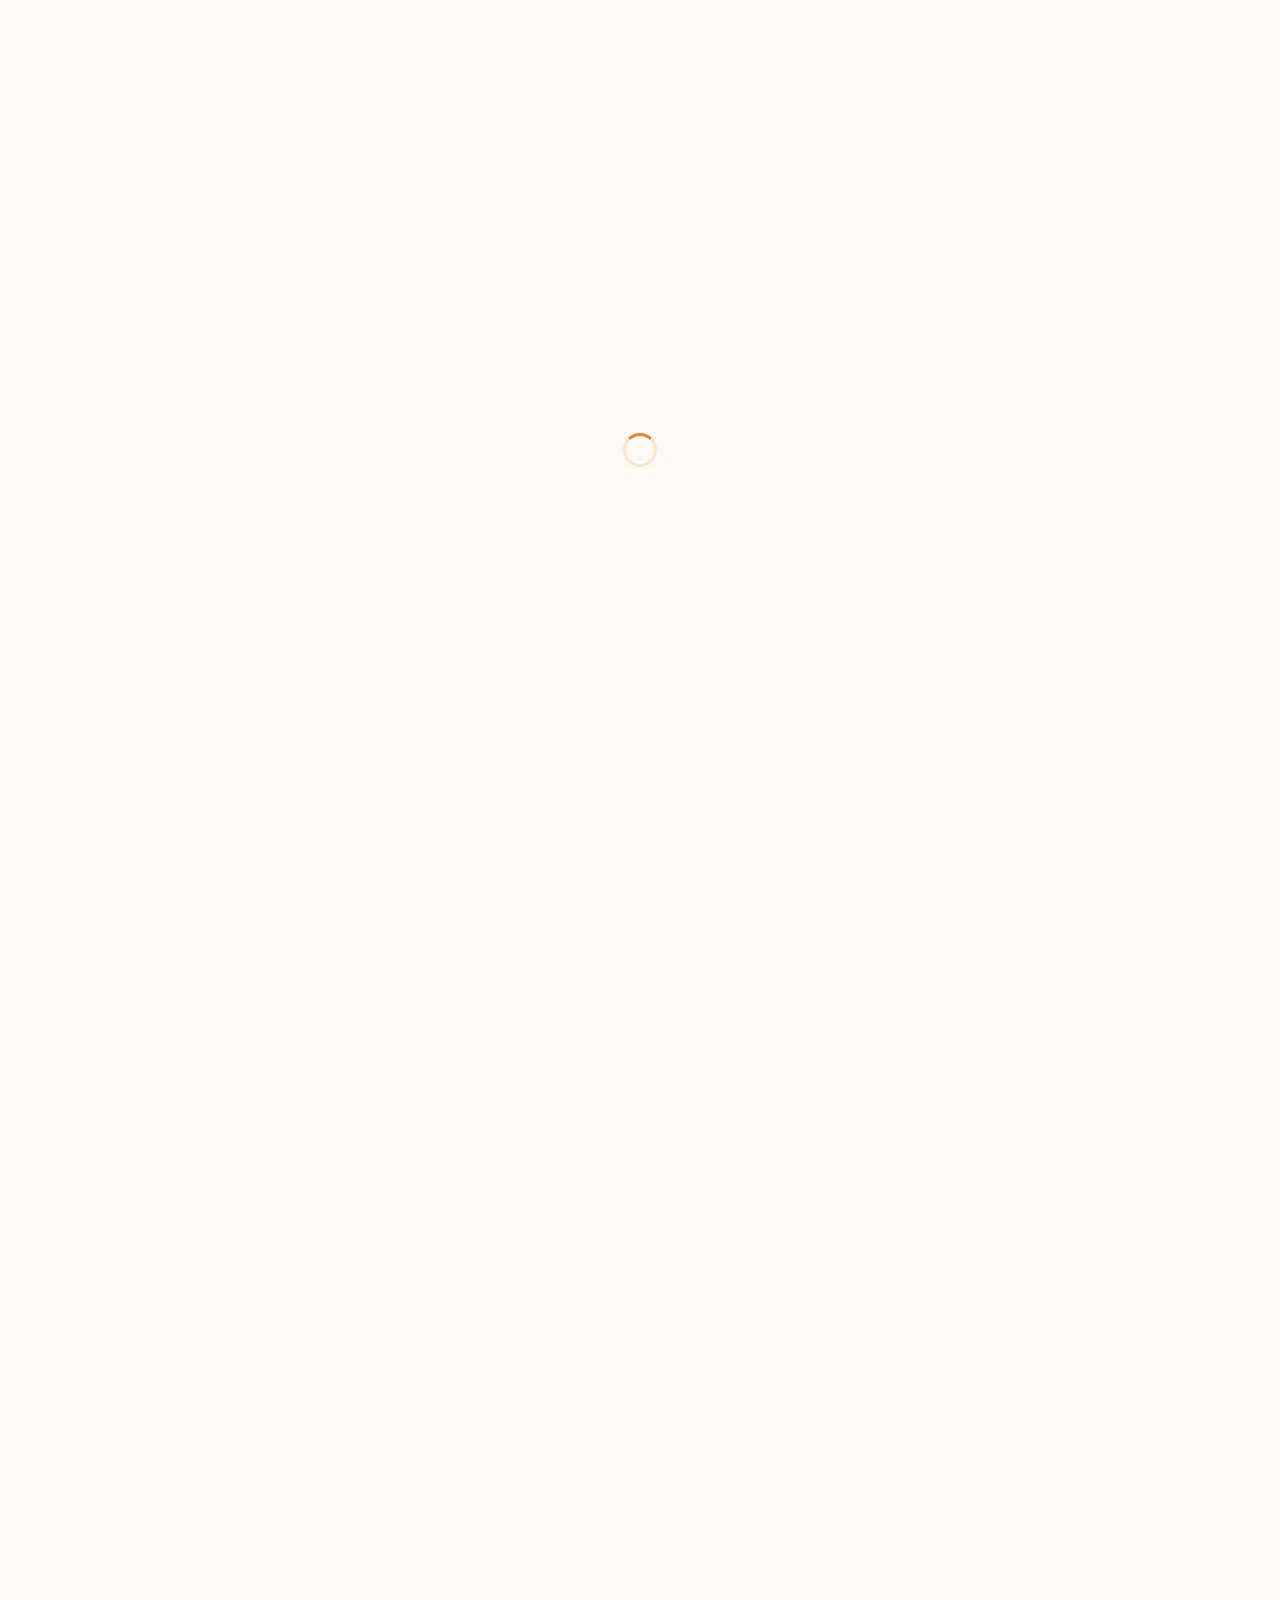
==== commit 75c58b9a: "read files via upload" ====
--- a/index.html
+++ b/index.html
@@ -2,7 +2,7 @@
 <html lang="en"><head><meta charset="utf-8"><script>document.documentElement.classList.add("auth-wait")</script><style>html.auth-wait body>*:not(#es-login){visibility:hidden!important}html.auth-wait body::after{content:"";position:fixed;top:50%;left:50%;width:34px;height:34px;margin:-17px 0 0 -17px;border-radius:50%;border:3px solid #ffe4cc;border-top-color:#f07f2e;animation:awspin .7s linear infinite}@keyframes awspin{to{transform:rotate(360deg)}}html.auth-wait.login-open body::after{display:none}</style><meta name="viewport" content="width=device-width,initial-scale=1">
 <title>Edit Simple Libraries — Stock Videos for Lawyers & Doctors</title><meta name="description" content="Royalty-free stock videos for lawyers, doctors and professional practices."><meta name="theme-color" content="#ffe4cc">
 <link rel="icon" href="logo.png"><link rel="preconnect" href="https://fonts.googleapis.com"><link rel="preconnect" href="https://fonts.gstatic.com" crossorigin>
-<link rel="preconnect" href="https://ddiwrhpaankvxnbjbbxl.supabase.co" crossorigin><link rel="preconnect" href="https://cdn.jsdelivr.net" crossorigin>
+<link rel="preconnect" href="https://ddiwrhpaankvxnbjbbxl.supabase.co" crossorigin><link rel="preconnect" href="https://cdn.jsdelivr.net" crossorigin><link rel="preconnect" href="https://loremflickr.com">
 <link rel="stylesheet" href="https://fonts.googleapis.com/css2?family=Inter:wght@400;500;600&family=Plus+Jakarta+Sans:wght@600;700&display=swap">
 <link rel="stylesheet" href="https://fonts.googleapis.com/css2?family=Material+Symbols+Outlined:opsz,wght,FILL@20..48,400,0..1&display=block">
 <link rel="stylesheet" href="css/site.css"></head>
@@ -21,24 +21,26 @@
 </div></section>
 <section class="max-w-7xl mx-auto px-4 md:px-6 mt-10 sm:mt-14">
 <div class="flex items-end justify-between gap-4 mb-6 sm:mb-8"><div><h2 class="text-2xl md:text-3xl font-bold">Browse by practice</h2><p class="text-on-surface-variant mt-1">Pick your field, then jump straight to the scene you need.</p></div></div>
-<div id="cats" class="grid gap-5 md:gap-6 md:grid-cols-3"></div></section>
+<div id="cats" class="grid gap-5 md:gap-6 md:grid-cols-2"></div></section>
 <section class="max-w-7xl mx-auto px-4 md:px-6 mt-14 sm:mt-20">
 <div class="flex items-end justify-between gap-4 mb-6"><div><h2 class="text-2xl md:text-3xl font-bold">Latest Videos</h2><p class="text-on-surface-variant">Freshly added to the library.</p></div><a href="videos.html" class="text-primary font-semibold text-sm flex items-center shrink-0">View all<span class="material-symbols-outlined">chevron_right</span></a></div>
 <div id="latest" class="grid gap-6 sm:grid-cols-2 lg:grid-cols-3"></div></section>
 </main>
-<script src="js/config.js"></script><script src="js/maintenance.js"></script><script src="js/reset-cooldown.js"></script><script src="js/data.js"></script><script src="js/layout.js"></script>
+<script src="js/config.js"></script><script src="js/maintenance.js"></script><script src="js/reset-cooldown.js"></script><script src="js/captcha.js"></script><script src="js/data.js"></script><script src="js/layout.js"></script>
 <script>
 (()=>{
 const f=document.getElementById('hero-search'),cats=document.getElementById('cats'),latest=document.getElementById('latest');
 latest.innerHTML=esSkel(6);
 const catSkel=`<div class="rounded-3xl overflow-hidden bg-surface-container-lowest border border-outline-variant/40"><div class="sk aspect-[16/10] !rounded-none"></div><div class="p-5"><div class="sk h-3 w-full mb-1"></div><div class="sk h-3 w-2/3 mb-4"></div><div class="flex gap-2"><div class="sk h-7 w-20"></div><div class="sk h-7 w-24"></div><div class="sk h-7 w-16"></div></div></div></div>`;
-const G={lawyers:'from-orange-400 via-amber-500 to-orange-700',doctors:'from-rose-300 via-orange-400 to-amber-600',both:'from-amber-300 via-orange-400 to-rose-500'};
-const mosaic=(c,th)=>{const t=th.filter(v=>v.thumbnail_url).slice(0,3);
- if(!t.length)return `<span class="material-symbols-outlined absolute right-5 top-4 text-white/25 !text-[120px] leading-none" aria-hidden="true">${c.icon}</span>`;
- const img=(v,cl)=>`<img src="${esEsc(v.thumbnail_url)}" alt="" loading="lazy" decoding="async" class="${cl} w-full h-full object-cover">`;
- return t.length<3?img(t[0],'absolute inset-0'):`<div class="absolute inset-0 grid grid-cols-3 grid-rows-2 gap-0.5">${img(t[0],'col-span-2 row-span-2')}${img(t[1],'')}${img(t[2],'')}</div>`};
-const card=(c,n,th)=>`<article class="cat-card group flex flex-col rounded-3xl overflow-hidden bg-surface-container-lowest border border-outline-variant/40 shadow-sm hover:shadow-2xl hover:-translate-y-1 hover:border-primary/40 transition-all duration-300">
- <a href="videos.html?cat=${c.slug}" class="cat-media relative block aspect-[16/10] bg-gradient-to-br ${G[c.slug]||G.both} overflow-hidden" aria-label="Browse ${esEsc(c.name)}">${mosaic(c,th)}
+const G={lawyers:'from-orange-400 via-amber-500 to-orange-700',doctors:'from-rose-300 via-orange-400 to-amber-600'};
+// Random topic photos from the internet (loremflickr, keyword search). Falls back to gradient + icon if offline.
+const KW={lawyers:['lawyer,law','courtroom,judge','gavel,justice','contract,signing','law,library'],doctors:['doctor,hospital','surgery,surgeon','nurse,patient','stethoscope,medical','laboratory,science']};
+const kws=c=>{const k=KW[c.slug]||[c.name.replace(/^For /,''),...c.subs.map(s=>s[1])].map(x=>String(x).toLowerCase().replace(/[^a-z ]/g,'').trim().split(/\s+/).slice(0,2).join(','));return [...k].sort(()=>Math.random()-.5)};
+const pic=(k,w,h,cl)=>`<img src="https://loremflickr.com/${w}/${h}/${encodeURIComponent(k).replace(/%2C/g,',')}?lock=${1+Math.floor(Math.random()*9999)}" alt="" loading="lazy" decoding="async" referrerpolicy="no-referrer" onload="this.style.opacity=1" onerror="this.remove()" style="opacity:0;transition:opacity .6s" class="${cl} w-full h-full object-cover">`;
+const mosaic=c=>{const k=kws(c);
+ return `<span class="material-symbols-outlined absolute right-5 top-4 text-white/25 !text-[120px] leading-none" aria-hidden="true">${c.icon}</span><div class="absolute inset-0 grid grid-cols-3 grid-rows-2 gap-0.5">${pic(k[0],640,400,'col-span-2 row-span-2')}${pic(k[1]||k[0],320,200,'')}${pic(k[2]||k[0],320,200,'')}</div>`};
+const card=(c,n)=>`<article class="cat-card group flex flex-col rounded-3xl overflow-hidden bg-surface-container-lowest border border-outline-variant/40 shadow-sm hover:shadow-2xl hover:-translate-y-1 hover:border-primary/40 transition-all duration-300">
+ <a href="videos.html?cat=${c.slug}" class="cat-media relative block aspect-[16/10] bg-gradient-to-br ${G[c.slug]||G.lawyers} overflow-hidden" aria-label="Browse ${esEsc(c.name)}">${mosaic(c)}
   <span class="absolute inset-0 bg-gradient-to-t from-black/75 via-black/20 to-transparent"></span>
   <span class="absolute top-3 right-3 text-[11px] font-bold bg-white/95 text-on-surface px-2.5 py-1 rounded-full shadow">${n} video${n===1?'':'s'}</span>
   <span class="absolute left-4 right-4 bottom-4 flex items-center gap-3 text-white"><span class="w-11 h-11 shrink-0 rounded-2xl bg-white/20 backdrop-blur grid place-items-center ring-1 ring-white/40"><span class="material-symbols-outlined">${c.icon}</span></span><span class="text-xl sm:text-2xl font-bold font-display leading-tight drop-shadow">${esEsc(c.name)}</span></span></a>
@@ -46,12 +48,12 @@
   <p class="text-sm text-on-surface-variant">${esEsc(c.blurb)}</p>
   <div class="flex gap-2 mt-4 -mx-5 px-5 overflow-x-auto no-scrollbar md:flex-wrap md:overflow-visible">${c.subs.map(([s,nm])=>`<a href="videos.html?cat=${c.slug}&sub=${s}" class="shrink-0 text-xs font-medium px-3 py-1.5 rounded-full bg-surface-container hover:bg-primary hover:text-on-primary transition">${esEsc(nm)}</a>`).join('')}</div>
   <a href="videos.html?cat=${c.slug}" class="mt-auto pt-5 inline-flex items-center gap-1 text-sm font-semibold text-primary">Explore ${esEsc(c.name.replace(/^For /,'').toLowerCase())} footage<span class="material-symbols-outlined !text-lg group-hover:translate-x-1 transition-transform">arrow_forward</span></a></div></article>`;
-cats.innerHTML=catSkel.repeat(3);
+cats.innerHTML=catSkel.repeat(2);
 f.onsubmit=e=>{e.preventDefault();const p=new URLSearchParams();if(f.cat.value)p.set('cat',f.cat.value);if(f.q.value.trim())p.set('q',f.q.value.trim());location.href='videos.html?'+p};
 const render=async()=>{
  f.cat.innerHTML='<option value="">All categories</option>'+ES.CATS.map(c=>`<option value="${c.slug}">${esEsc(c.name)}</option>`).join('');
- const [n,vids,...th]=await Promise.all([ES.counts(),ES.listVideos({limit:6}),...ES.CATS.map(c=>ES.listVideos({category:c.slug,limit:3}))]);
- cats.innerHTML=ES.CATS.map((c,i)=>card(c,n[c.slug]||0,th[i]||[])).join('');
+ const [n,vids]=await Promise.all([ES.counts(),ES.listVideos({limit:6})]);
+ const sig=JSON.stringify([ES.CATS,n]);if(sig!==cats.dataset.sig){cats.dataset.sig=sig;cats.innerHTML=ES.CATS.map(c=>card(c,n[c.slug]||0)).join('')}   // re-render only on real change, so photos don't flicker on live updates
  latest.innerHTML=vids.length?vids.map(esCard).join(''):'<p class="col-span-full text-center text-on-surface-variant py-12">New videos coming soon.</p>';esHoverPlay(latest);
 };
 ES.ready.then(render);ES.onChange(render);
--- a/css/site.css
+++ b/css/site.css
@@ -1 +1 @@
-*,:after,:before{--tw-border-spacing-x:0;--tw-border-spacing-y:0;--tw-translate-x:0;--tw-translate-y:0;--tw-rotate:0;--tw-skew-x:0;--tw-skew-y:0;--tw-scale-x:1;--tw-scale-y:1;--tw-pan-x: ;--tw-pan-y: ;--tw-pinch-zoom: ;--tw-scroll-snap-strictness:proximity;--tw-gradient-from-position: ;--tw-gradient-via-position: ;--tw-gradient-to-position: ;--tw-ordinal: ;--tw-slashed-zero: ;--tw-numeric-figure: ;--tw-numeric-spacing: ;--tw-numeric-fraction: ;--tw-ring-inset: ;--tw-ring-offset-width:0px;--tw-ring-offset-color:#fff;--tw-ring-color:rgba(59,130,246,.5);--tw-ring-offset-shadow:0 0 #0000;--tw-ring-shadow:0 0 #0000;--tw-shadow:0 0 #0000;--tw-shadow-colored:0 0 #0000;--tw-blur: ;--tw-brightness: ;--tw-contrast: ;--tw-grayscale: ;--tw-hue-rotate: ;--tw-invert: ;--tw-saturate: ;--tw-sepia: ;--tw-drop-shadow: ;--tw-backdrop-blur: ;--tw-backdrop-brightness: ;--tw-backdrop-contrast: ;--tw-backdrop-grayscale: ;--tw-backdrop-hue-rotate: ;--tw-backdrop-invert: ;--tw-backdrop-opacity: ;--tw-backdrop-saturate: ;--tw-backdrop-sepia: ;--tw-contain-size: ;--tw-contain-layout: ;--tw-contain-paint: ;--tw-contain-style: }::backdrop{--tw-border-spacing-x:0;--tw-border-spacing-y:0;--tw-translate-x:0;--tw-translate-y:0;--tw-rotate:0;--tw-skew-x:0;--tw-skew-y:0;--tw-scale-x:1;--tw-scale-y:1;--tw-pan-x: ;--tw-pan-y: ;--tw-pinch-zoom: ;--tw-scroll-snap-strictness:proximity;--tw-gradient-from-position: ;--tw-gradient-via-position: ;--tw-gradient-to-position: ;--tw-ordinal: ;--tw-slashed-zero: ;--tw-numeric-figure: ;--tw-numeric-spacing: ;--tw-numeric-fraction: ;--tw-ring-inset: ;--tw-ring-offset-width:0px;--tw-ring-offset-color:#fff;--tw-ring-color:rgba(59,130,246,.5);--tw-ring-offset-shadow:0 0 #0000;--tw-ring-shadow:0 0 #0000;--tw-shadow:0 0 #0000;--tw-shadow-colored:0 0 #0000;--tw-blur: ;--tw-brightness: ;--tw-contrast: ;--tw-grayscale: ;--tw-hue-rotate: ;--tw-invert: ;--tw-saturate: ;--tw-sepia: ;--tw-drop-shadow: ;--tw-backdrop-blur: ;--tw-backdrop-brightness: ;--tw-backdrop-contrast: ;--tw-backdrop-grayscale: ;--tw-backdrop-hue-rotate: ;--tw-backdrop-invert: ;--tw-backdrop-opacity: ;--tw-backdrop-saturate: ;--tw-backdrop-sepia: ;--tw-contain-size: ;--tw-contain-layout: ;--tw-contain-paint: ;--tw-contain-style: }/*! tailwindcss v3.4.19 | MIT License | https://tailwindcss.com*/*,:after,:before{box-sizing:border-box;border:0 solid #e5e7eb}:after,:before{--tw-content:""}:host,html{line-height:1.5;-webkit-text-size-adjust:100%;-moz-tab-size:4;-o-tab-size:4;tab-size:4;font-family:ui-sans-serif,system-ui,sans-serif,Apple Color Emoji,Segoe UI Emoji,Segoe UI Symbol,Noto Color Emoji;font-feature-settings:normal;font-variation-settings:normal;-webkit-tap-highlight-color:transparent}body{margin:0;line-height:inherit}hr{height:0;color:inherit;border-top-width:1px}abbr:where([title]){-webkit-text-decoration:underline dotted;text-decoration:underline dotted}h1,h2,h3,h4,h5,h6{font-size:inherit;font-weight:inherit}a{color:inherit;text-decoration:inherit}b,strong{font-weight:bolder}code,kbd,pre,samp{font-family:ui-monospace,SFMono-Regular,Menlo,Monaco,Consolas,Liberation Mono,Courier New,monospace;font-feature-settings:normal;font-variation-settings:normal;font-size:1em}small{font-size:80%}sub,sup{font-size:75%;line-height:0;position:relative;vertical-align:baseline}sub{bottom:-.25em}sup{top:-.5em}table{text-indent:0;border-color:inherit;border-collapse:collapse}button,input,optgroup,select,textarea{font-family:inherit;font-feature-settings:inherit;font-variation-settings:inherit;font-size:100%;font-weight:inherit;line-height:inherit;letter-spacing:inherit;color:inherit;margin:0;padding:0}button,select{text-transform:none}button,input:where([type=button]),input:where([type=reset]),input:where([type=submit]){-webkit-appearance:button;background-color:transparent;background-image:none}:-moz-focusring{outline:auto}:-moz-ui-invalid{box-shadow:none}progress{vertical-align:baseline}::-webkit-inner-spin-button,::-webkit-outer-spin-button{height:auto}[type=search]{-webkit-appearance:textfield;outline-offset:-2px}::-webkit-search-decoration{-webkit-appearance:none}::-webkit-file-upload-button{-webkit-appearance:button;font:inherit}summary{display:list-item}blockquote,dd,dl,figure,h1,h2,h3,h4,h5,h6,hr,p,pre{margin:0}fieldset{margin:0}fieldset,legend{padding:0}menu,ol,ul{list-style:none;margin:0;padding:0}dialog{padding:0}textarea{resize:vertical}input::-moz-placeholder,textarea::-moz-placeholder{opacity:1;color:#9ca3af}input::placeholder,textarea::placeholder{opacity:1;color:#9ca3af}[role=button],button{cursor:pointer}:disabled{cursor:default}audio,canvas,embed,iframe,img,object,svg,video{display:block;vertical-align:middle}img,video{max-width:100%;height:auto}[hidden]:where(:not([hidden=until-found])){display:none}input:where(:not([type])),input:where([type=date]),input:where([type=datetime-local]),input:where([type=email]),input:where([type=month]),input:where([type=number]),input:where([type=password]),input:where([type=search]),input:where([type=tel]),input:where([type=text]),input:where([type=time]),input:where([type=url]),input:where([type=week]),select,select:where([multiple]),textarea{-webkit-appearance:none;-moz-appearance:none;appearance:none;background-color:#fff;border-color:#6b7280;border-width:1px;border-radius:0;padding:.5rem .75rem;font-size:1rem;line-height:1.5rem;--tw-shadow:0 0 #0000}input:where(:not([type])):focus,input:where([type=date]):focus,input:where([type=datetime-local]):focus,input:where([type=email]):focus,input:where([type=month]):focus,input:where([type=number]):focus,input:where([type=password]):focus,input:where([type=search]):focus,input:where([type=tel]):focus,input:where([type=text]):focus,input:where([type=time]):focus,input:where([type=url]):focus,input:where([type=week]):focus,select:focus,select:where([multiple]):focus,textarea:focus{outline:2px solid transparent;outline-offset:2px;--tw-ring-inset:var(--tw-empty,/*!*/ /*!*/);--tw-ring-offset-width:0px;--tw-ring-offset-color:#fff;--tw-ring-color:#2563eb;--tw-ring-offset-shadow:var(--tw-ring-inset) 0 0 0 var(--tw-ring-offset-width) var(--tw-ring-offset-color);--tw-ring-shadow:var(--tw-ring-inset) 0 0 0 calc(1px + var(--tw-ring-offset-width)) var(--tw-ring-color);box-shadow:var(--tw-ring-offset-shadow),var(--tw-ring-shadow),var(--tw-shadow);border-color:#2563eb}input::-moz-placeholder,textarea::-moz-placeholder{color:#6b7280;opacity:1}input::placeholder,textarea::placeholder{color:#6b7280;opacity:1}::-webkit-datetime-edit-fields-wrapper{padding:0}::-webkit-date-and-time-value{min-height:1.5em;text-align:inherit}::-webkit-datetime-edit{display:inline-flex}::-webkit-datetime-edit,::-webkit-datetime-edit-day-field,::-webkit-datetime-edit-hour-field,::-webkit-datetime-edit-meridiem-field,::-webkit-datetime-edit-millisecond-field,::-webkit-datetime-edit-minute-field,::-webkit-datetime-edit-month-field,::-webkit-datetime-edit-second-field,::-webkit-datetime-edit-year-field{padding-top:0;padding-bottom:0}select{background-image:url("data:image/svg+xml;charset=utf-8,%3Csvg xmlns='http://www.w3.org/2000/svg' fill='none' viewBox='0 0 20 20'%3E%3Cpath stroke='%236b7280' stroke-linecap='round' stroke-linejoin='round' stroke-width='1.5' d='m6 8 4 4 4-4'/%3E%3C/svg%3E");background-position:right .5rem center;background-repeat:no-repeat;background-size:1.5em 1.5em;padding-right:2.5rem;-webkit-print-color-adjust:exact;print-color-adjust:exact}select:where([multiple]),select:where([size]:not([size="1"])){background-image:none;background-position:0 0;background-repeat:unset;background-size:initial;padding-right:.75rem;-webkit-print-color-adjust:unset;print-color-adjust:unset}input:where([type=checkbox]),input:where([type=radio]){-webkit-appearance:none;-moz-appearance:none;appearance:none;padding:0;-webkit-print-color-adjust:exact;print-color-adjust:exact;display:inline-block;vertical-align:middle;background-origin:border-box;-webkit-user-select:none;-moz-user-select:none;user-select:none;flex-shrink:0;height:1rem;width:1rem;color:#2563eb;background-color:#fff;border-color:#6b7280;border-width:1px;--tw-shadow:0 0 #0000}input:where([type=checkbox]){border-radius:0}input:where([type=radio]){border-radius:100%}input:where([type=checkbox]):focus,input:where([type=radio]):focus{outline:2px solid transparent;outline-offset:2px;--tw-ring-inset:var(--tw-empty,/*!*/ /*!*/);--tw-ring-offset-width:2px;--tw-ring-offset-color:#fff;--tw-ring-color:#2563eb;--tw-ring-offset-shadow:var(--tw-ring-inset) 0 0 0 var(--tw-ring-offset-width) var(--tw-ring-offset-color);--tw-ring-shadow:var(--tw-ring-inset) 0 0 0 calc(2px + var(--tw-ring-offset-width)) var(--tw-ring-color);box-shadow:var(--tw-ring-offset-shadow),var(--tw-ring-shadow),var(--tw-shadow)}input:where([type=checkbox]):checked,input:where([type=radio]):checked{border-color:transparent;background-color:currentColor;background-size:100% 100%;background-position:50%;background-repeat:no-repeat}input:where([type=checkbox]):checked{background-image:url("data:image/svg+xml;charset=utf-8,%3Csvg xmlns='http://www.w3.org/2000/svg' fill='%23fff' viewBox='0 0 16 16'%3E%3Cpath d='M12.207 4.793a1 1 0 0 1 0 1.414l-5 5a1 1 0 0 1-1.414 0l-2-2a1 1 0 0 1 1.414-1.414L6.5 9.086l4.293-4.293a1 1 0 0 1 1.414 0'/%3E%3C/svg%3E")}@media (forced-colors:active) {input:where([type=checkbox]):checked{-webkit-appearance:auto;-moz-appearance:auto;appearance:auto}}input:where([type=radio]):checked{background-image:url("data:image/svg+xml;charset=utf-8,%3Csvg xmlns='http://www.w3.org/2000/svg' fill='%23fff' viewBox='0 0 16 16'%3E%3Ccircle cx='8' cy='8' r='3'/%3E%3C/svg%3E")}@media (forced-colors:active) {input:where([type=radio]):checked{-webkit-appearance:auto;-moz-appearance:auto;appearance:auto}}input:where([type=checkbox]):checked:focus,input:where([type=checkbox]):checked:hover,input:where([type=radio]):checked:focus,input:where([type=radio]):checked:hover{border-color:transparent;background-color:currentColor}input:where([type=checkbox]):indeterminate{background-image:url("data:image/svg+xml;charset=utf-8,%3Csvg xmlns='http://www.w3.org/2000/svg' fill='none' viewBox='0 0 16 16'%3E%3Cpath stroke='%23fff' stroke-linecap='round' stroke-linejoin='round' stroke-width='2' d='M4 8h8'/%3E%3C/svg%3E");border-color:transparent;background-color:currentColor;background-size:100% 100%;background-position:50%;background-repeat:no-repeat}@media (forced-colors:active) {input:where([type=checkbox]):indeterminate{-webkit-appearance:auto;-moz-appearance:auto;appearance:auto}}input:where([type=checkbox]):indeterminate:focus,input:where([type=checkbox]):indeterminate:hover{border-color:transparent;background-color:currentColor}input:where([type=file]){background:unset;border-color:inherit;border-width:0;border-radius:0;padding:0;font-size:unset;line-height:inherit}input:where([type=file]):focus{outline:1px solid ButtonText;outline:1px auto -webkit-focus-ring-color}body{overscroll-behavior:none;font-family:Inter,system-ui,sans-serif}.font-display,h1,h2,h3{font-family:Plus Jakarta Sans,Inter,sans-serif}.sr-only{position:absolute;width:1px;height:1px;padding:0;margin:-1px;overflow:hidden;clip:rect(0,0,0,0);white-space:nowrap;border-width:0}.visible{visibility:visible}.invisible{visibility:hidden}.fixed{position:fixed}.absolute{position:absolute}.relative{position:relative}.sticky{position:sticky}.inset-0{inset:0}.bottom-3{bottom:.75rem}.bottom-4{bottom:1rem}.bottom-6{bottom:1.5rem}.bottom-7{bottom:1.75rem}.left-1\/2{left:50%}.left-3{left:.75rem}.left-4{left:1rem}.right-3{right:.75rem}.right-4{right:1rem}.right-5{right:1.25rem}.top-0{top:0}.top-1\/2{top:50%}.top-3{top:.75rem}.top-4{top:1rem}.z-40{z-index:40}.z-50{z-index:50}.z-\[100\]{z-index:100}.z-\[60\]{z-index:60}.z-\[70\]{z-index:70}.z-\[80\]{z-index:80}.col-span-2{grid-column:span 2/span 2}.col-span-full{grid-column:1/-1}.row-span-2{grid-row:span 2/span 2}.m-auto{margin:auto}.-mx-4{margin-left:-1rem;margin-right:-1rem}.-mx-5{margin-left:-1.25rem;margin-right:-1.25rem}.mx-auto{margin-left:auto;margin-right:auto}.my-8{margin-top:2rem;margin-bottom:2rem}.-mt-2{margin-top:-.5rem}.mb-1{margin-bottom:.25rem}.mb-2{margin-bottom:.5rem}.mb-3{margin-bottom:.75rem}.mb-4{margin-bottom:1rem}.mb-5{margin-bottom:1.25rem}.mb-6{margin-bottom:1.5rem}.mb-8{margin-bottom:2rem}.ml-1{margin-left:.25rem}.ml-auto{margin-left:auto}.mr-1{margin-right:.25rem}.mt-0\.5{margin-top:.125rem}.mt-1{margin-top:.25rem}.mt-10{margin-top:2.5rem}.mt-14{margin-top:3.5rem}.mt-16{margin-top:4rem}.mt-2{margin-top:.5rem}.mt-24{margin-top:6rem}.mt-3{margin-top:.75rem}.mt-4{margin-top:1rem}.mt-5{margin-top:1.25rem}.mt-6{margin-top:1.5rem}.mt-7{margin-top:1.75rem}.mt-8{margin-top:2rem}.mt-auto{margin-top:auto}.line-clamp-2{overflow:hidden;display:-webkit-box;-webkit-box-orient:vertical;-webkit-line-clamp:2}.block{display:block}.inline-block{display:inline-block}.flex{display:flex}.inline-flex{display:inline-flex}.table{display:table}.grid{display:grid}.hidden{display:none}.aspect-\[16\/10\]{aspect-ratio:16/10}.aspect-video{aspect-ratio:16/9}.\!h-4{height:1rem!important}.h-10{height:2.5rem}.h-11{height:2.75rem}.h-12{height:3rem}.h-14{height:3.5rem}.h-16{height:4rem}.h-2{height:.5rem}.h-28{height:7rem}.h-3{height:.75rem}.h-4{height:1rem}.h-40{height:10rem}.h-56{height:14rem}.h-64{height:16rem}.h-7{height:1.75rem}.h-8{height:2rem}.h-9{height:2.25rem}.h-fit{height:-moz-fit-content;height:fit-content}.h-full{height:100%}.max-h-64{max-height:16rem}.max-h-\[80vh\]{max-height:80vh}.min-h-\[20px\]{min-height:20px}.min-h-\[40px\]{min-height:40px}.min-h-screen{min-height:100vh}.\!w-4{width:1rem!important}.w-0{width:0}.w-1\/2{width:50%}.w-10{width:2.5rem}.w-11{width:2.75rem}.w-14{width:3.5rem}.w-16{width:4rem}.w-2\/3{width:66.666667%}.w-20{width:5rem}.w-24{width:6rem}.w-3{width:.75rem}.w-3\/4{width:75%}.w-40{width:10rem}.w-48{width:12rem}.w-5\/6{width:83.333333%}.w-64{width:16rem}.w-8{width:2rem}.w-9{width:2.25rem}.w-fit{width:-moz-fit-content;width:fit-content}.w-full{width:100%}.min-w-0{min-width:0}.min-w-\[180px\]{min-width:180px}.min-w-\[200px\]{min-width:200px}.min-w-\[20px\]{min-width:20px}.max-w-2xl{max-width:42rem}.max-w-3xl{max-width:48rem}.max-w-4xl{max-width:56rem}.max-w-7xl{max-width:80rem}.max-w-\[160px\]{max-width:160px}.max-w-\[240px\]{max-width:240px}.max-w-\[90vw\]{max-width:90vw}.max-w-md{max-width:28rem}.max-w-sm{max-width:24rem}.max-w-xl{max-width:36rem}.max-w-xs{max-width:20rem}.flex-1{flex:1 1 0%}.shrink-0{flex-shrink:0}.basis-full{flex-basis:100%}.-translate-x-1\/2{--tw-translate-x:-50%}.-translate-x-1\/2,.-translate-y-1\/2{transform:translate(var(--tw-translate-x),var(--tw-translate-y)) rotate(var(--tw-rotate)) skewX(var(--tw-skew-x)) skewY(var(--tw-skew-y)) scaleX(var(--tw-scale-x)) scaleY(var(--tw-scale-y))}.-translate-y-1\/2{--tw-translate-y:-50%}.animate-spin{animation:spin 1s linear infinite}.cursor-not-allowed{cursor:not-allowed}.cursor-pointer{cursor:pointer}.grid-cols-2{grid-template-columns:repeat(2,minmax(0,1fr))}.grid-cols-3{grid-template-columns:repeat(3,minmax(0,1fr))}.grid-rows-2{grid-template-rows:repeat(2,minmax(0,1fr))}.flex-col{flex-direction:column}.flex-wrap{flex-wrap:wrap}.place-items-center{place-items:center}.items-start{align-items:flex-start}.items-end{align-items:flex-end}.items-center{align-items:center}.justify-end{justify-content:flex-end}.justify-center{justify-content:center}.justify-between{justify-content:space-between}.gap-0\.5{gap:.125rem}.gap-1{gap:.25rem}.gap-1\.5{gap:.375rem}.gap-2{gap:.5rem}.gap-2\.5{gap:.625rem}.gap-3{gap:.75rem}.gap-4{gap:1rem}.gap-5{gap:1.25rem}.gap-6{gap:1.5rem}.gap-8{gap:2rem}.space-y-1\.5>:not([hidden])~:not([hidden]){--tw-space-y-reverse:0;margin-top:calc(.375rem*(1 - var(--tw-space-y-reverse)));margin-bottom:calc(.375rem*var(--tw-space-y-reverse))}.space-y-2>:not([hidden])~:not([hidden]){--tw-space-y-reverse:0;margin-top:calc(.5rem*(1 - var(--tw-space-y-reverse)));margin-bottom:calc(.5rem*var(--tw-space-y-reverse))}.space-y-3>:not([hidden])~:not([hidden]){--tw-space-y-reverse:0;margin-top:calc(.75rem*(1 - var(--tw-space-y-reverse)));margin-bottom:calc(.75rem*var(--tw-space-y-reverse))}.overflow-hidden{overflow:hidden}.overflow-x-auto{overflow-x:auto}.overflow-y-auto{overflow-y:auto}.truncate{overflow:hidden;text-overflow:ellipsis}.truncate,.whitespace-nowrap{white-space:nowrap}.break-all{word-break:break-all}.\!rounded-2xl{border-radius:1rem!important}.\!rounded-none{border-radius:0!important}.\!rounded-xl{border-radius:.75rem!important}.rounded{border-radius:.25rem}.rounded-2xl{border-radius:1rem}.rounded-3xl{border-radius:1.5rem}.rounded-full{border-radius:9999px}.rounded-lg{border-radius:.5rem}.rounded-md{border-radius:.375rem}.rounded-xl{border-radius:.75rem}.border{border-width:1px}.border-0{border-width:0}.border-2{border-width:2px}.border-b{border-bottom-width:1px}.border-r{border-right-width:1px}.border-t{border-top-width:1px}.border-dashed{border-style:dashed}.\!border-primary\/30{border-color:rgba(240,127,46,.3)!important}.border-amber-200{--tw-border-opacity:1;border-color:rgb(253 230 138/var(--tw-border-opacity,1))}.border-green-200{--tw-border-opacity:1;border-color:rgb(187 247 208/var(--tw-border-opacity,1))}.border-orange-200{--tw-border-opacity:1;border-color:rgb(254 215 170/var(--tw-border-opacity,1))}.border-outline-variant{--tw-border-opacity:1;border-color:rgb(229 214 200/var(--tw-border-opacity,1))}.border-outline-variant\/30{border-color:hsla(29,36%,84%,.3)}.border-outline-variant\/40{border-color:hsla(29,36%,84%,.4)}.border-outline-variant\/50{border-color:hsla(29,36%,84%,.5)}.border-outline-variant\/60{border-color:hsla(29,36%,84%,.6)}.border-outline-variant\/70{border-color:hsla(29,36%,84%,.7)}.border-primary{--tw-border-opacity:1;border-color:rgb(240 127 46/var(--tw-border-opacity,1))}.border-primary\/30{border-color:rgba(240,127,46,.3)}.border-red-100{--tw-border-opacity:1;border-color:rgb(254 226 226/var(--tw-border-opacity,1))}.border-white{--tw-border-opacity:1;border-color:rgb(255 255 255/var(--tw-border-opacity,1))}.\!border-t-primary{--tw-border-opacity:1!important;border-top-color:rgb(240 127 46/var(--tw-border-opacity,1))!important}.border-t-primary{--tw-border-opacity:1;border-top-color:rgb(240 127 46/var(--tw-border-opacity,1))}.bg-amber-100{--tw-bg-opacity:1;background-color:rgb(254 243 199/var(--tw-bg-opacity,1))}.bg-amber-50{--tw-bg-opacity:1;background-color:rgb(255 251 235/var(--tw-bg-opacity,1))}.bg-amber-50\/70{background-color:rgba(255,251,235,.7)}.bg-black{--tw-bg-opacity:1;background-color:rgb(0 0 0/var(--tw-bg-opacity,1))}.bg-black\/50{background-color:rgba(0,0,0,.5)}.bg-black\/60{background-color:rgba(0,0,0,.6)}.bg-black\/70{background-color:rgba(0,0,0,.7)}.bg-blue-100{--tw-bg-opacity:1;background-color:rgb(219 234 254/var(--tw-bg-opacity,1))}.bg-error{--tw-bg-opacity:1;background-color:rgb(186 26 26/var(--tw-bg-opacity,1))}.bg-green-100{--tw-bg-opacity:1;background-color:rgb(220 252 231/var(--tw-bg-opacity,1))}.bg-green-50{--tw-bg-opacity:1;background-color:rgb(240 253 244/var(--tw-bg-opacity,1))}.bg-green-700{--tw-bg-opacity:1;background-color:rgb(21 128 61/var(--tw-bg-opacity,1))}.bg-neutral-900{--tw-bg-opacity:1;background-color:rgb(23 23 23/var(--tw-bg-opacity,1))}.bg-on-surface{--tw-bg-opacity:1;background-color:rgb(42 31 23/var(--tw-bg-opacity,1))}.bg-primary{--tw-bg-opacity:1;background-color:rgb(240 127 46/var(--tw-bg-opacity,1))}.bg-primary-fixed{--tw-bg-opacity:1;background-color:rgb(255 228 204/var(--tw-bg-opacity,1))}.bg-primary-fixed\/40{background-color:rgba(255,228,204,.4)}.bg-red-100{--tw-bg-opacity:1;background-color:rgb(254 226 226/var(--tw-bg-opacity,1))}.bg-red-50{--tw-bg-opacity:1;background-color:rgb(254 242 242/var(--tw-bg-opacity,1))}.bg-red-700{--tw-bg-opacity:1;background-color:rgb(185 28 28/var(--tw-bg-opacity,1))}.bg-surface{--tw-bg-opacity:1;background-color:rgb(255 250 245/var(--tw-bg-opacity,1))}.bg-surface-container{--tw-bg-opacity:1;background-color:rgb(255 238 222/var(--tw-bg-opacity,1))}.bg-surface-container-low{--tw-bg-opacity:1;background-color:rgb(255 245 236/var(--tw-bg-opacity,1))}.bg-surface-container-lowest{--tw-bg-opacity:1;background-color:rgb(255 255 255/var(--tw-bg-opacity,1))}.bg-transparent{background-color:transparent}.bg-white{--tw-bg-opacity:1;background-color:rgb(255 255 255/var(--tw-bg-opacity,1))}.bg-white\/20{background-color:hsla(0,0%,100%,.2)}.bg-white\/80{background-color:hsla(0,0%,100%,.8)}.bg-white\/90{background-color:hsla(0,0%,100%,.9)}.bg-white\/95{background-color:hsla(0,0%,100%,.95)}.bg-gradient-to-br{background-image:linear-gradient(to bottom right,var(--tw-gradient-stops))}.bg-gradient-to-t{background-image:linear-gradient(to top,var(--tw-gradient-stops))}.from-amber-200{--tw-gradient-from:#fde68a var(--tw-gradient-from-position);--tw-gradient-to:hsla(48,97%,77%,0) var(--tw-gradient-to-position);--tw-gradient-stops:var(--tw-gradient-from),var(--tw-gradient-to)}.from-amber-300{--tw-gradient-from:#fcd34d var(--tw-gradient-from-position);--tw-gradient-to:rgba(252,211,77,0) var(--tw-gradient-to-position);--tw-gradient-stops:var(--tw-gradient-from),var(--tw-gradient-to)}.from-black\/75{--tw-gradient-from:rgba(0,0,0,.75) var(--tw-gradient-from-position);--tw-gradient-to:transparent var(--tw-gradient-to-position);--tw-gradient-stops:var(--tw-gradient-from),var(--tw-gradient-to)}.from-orange-200{--tw-gradient-from:#fed7aa var(--tw-gradient-from-position);--tw-gradient-to:hsla(32,98%,83%,0) var(--tw-gradient-to-position);--tw-gradient-stops:var(--tw-gradient-from),var(--tw-gradient-to)}.from-orange-300{--tw-gradient-from:#fdba74 var(--tw-gradient-from-position);--tw-gradient-to:hsla(31,97%,72%,0) var(--tw-gradient-to-position);--tw-gradient-stops:var(--tw-gradient-from),var(--tw-gradient-to)}.from-orange-400{--tw-gradient-from:#fb923c var(--tw-gradient-from-position);--tw-gradient-to:rgba(251,146,60,0) var(--tw-gradient-to-position);--tw-gradient-stops:var(--tw-gradient-from),var(--tw-gradient-to)}.from-rose-300{--tw-gradient-from:#fda4af var(--tw-gradient-from-position);--tw-gradient-to:rgba(253,164,175,0) var(--tw-gradient-to-position);--tw-gradient-stops:var(--tw-gradient-from),var(--tw-gradient-to)}.via-amber-500{--tw-gradient-to:rgba(245,158,11,0) var(--tw-gradient-to-position);--tw-gradient-stops:var(--tw-gradient-from),#f59e0b var(--tw-gradient-via-position),var(--tw-gradient-to)}.via-black\/20{--tw-gradient-to:transparent var(--tw-gradient-to-position);--tw-gradient-stops:var(--tw-gradient-from),rgba(0,0,0,.2) var(--tw-gradient-via-position),var(--tw-gradient-to)}.via-orange-400{--tw-gradient-to:rgba(251,146,60,0) var(--tw-gradient-to-position);--tw-gradient-stops:var(--tw-gradient-from),#fb923c var(--tw-gradient-via-position),var(--tw-gradient-to)}.to-amber-600{--tw-gradient-to:#d97706 var(--tw-gradient-to-position)}.to-orange-500{--tw-gradient-to:#f97316 var(--tw-gradient-to-position)}.to-orange-700{--tw-gradient-to:#c2410c var(--tw-gradient-to-position)}.to-rose-400{--tw-gradient-to:#fb7185 var(--tw-gradient-to-position)}.to-rose-500{--tw-gradient-to:#f43f5e var(--tw-gradient-to-position)}.to-transparent{--tw-gradient-to:transparent var(--tw-gradient-to-position)}.object-contain{-o-object-fit:contain;object-fit:contain}.object-cover{-o-object-fit:cover;object-fit:cover}.p-1{padding:.25rem}.p-1\.5{padding:.375rem}.p-10{padding:2.5rem}.p-2{padding:.5rem}.p-3{padding:.75rem}.p-4{padding:1rem}.p-5{padding:1.25rem}.p-6{padding:1.5rem}.p-8{padding:2rem}.px-1\.5{padding-left:.375rem;padding-right:.375rem}.px-2{padding-left:.5rem;padding-right:.5rem}.px-2\.5{padding-left:.625rem;padding-right:.625rem}.px-3{padding-left:.75rem;padding-right:.75rem}.px-3\.5{padding-left:.875rem;padding-right:.875rem}.px-4{padding-left:1rem;padding-right:1rem}.px-5{padding-left:1.25rem;padding-right:1.25rem}.px-6{padding-left:1.5rem;padding-right:1.5rem}.py-0\.5{padding-top:.125rem;padding-bottom:.125rem}.py-1{padding-top:.25rem;padding-bottom:.25rem}.py-1\.5{padding-top:.375rem;padding-bottom:.375rem}.py-10{padding-top:2.5rem;padding-bottom:2.5rem}.py-12{padding-top:3rem;padding-bottom:3rem}.py-2{padding-top:.5rem;padding-bottom:.5rem}.py-2\.5{padding-top:.625rem;padding-bottom:.625rem}.py-20{padding-top:5rem;padding-bottom:5rem}.py-24{padding-top:6rem;padding-bottom:6rem}.py-3{padding-top:.75rem;padding-bottom:.75rem}.py-4{padding-top:1rem;padding-bottom:1rem}.pb-10{padding-bottom:2.5rem}.pb-8{padding-bottom:2rem}.pl-10{padding-left:2.5rem}.pl-3{padding-left:.75rem}.pr-1{padding-right:.25rem}.pr-10{padding-right:2.5rem}.pr-2{padding-right:.5rem}.pt-1{padding-top:.25rem}.pt-10{padding-top:2.5rem}.pt-3{padding-top:.75rem}.pt-5{padding-top:1.25rem}.pt-8{padding-top:2rem}.pt-\[12vh\]{padding-top:12vh}.text-left{text-align:left}.text-center{text-align:center}.text-right{text-align:right}.align-top{vertical-align:top}.align-middle{vertical-align:middle}.align-\[-1px\]{vertical-align:-1px}.\!text-3xl{font-size:1.875rem!important;line-height:2.25rem!important}.\!text-5xl{font-size:3rem!important;line-height:1!important}.\!text-6xl{font-size:3.75rem!important;line-height:1!important}.\!text-7xl{font-size:4.5rem!important;line-height:1!important}.\!text-\[120px\]{font-size:120px!important}.\!text-\[18px\]{font-size:18px!important}.\!text-\[20px\]{font-size:20px!important}.\!text-base{font-size:1rem!important;line-height:1.5rem!important}.\!text-lg{font-size:1.125rem!important;line-height:1.75rem!important}.\!text-sm{font-size:.875rem!important;line-height:1.25rem!important}.\!text-xl{font-size:1.25rem!important;line-height:1.75rem!important}.\!text-xs{font-size:.75rem!important;line-height:1rem!important}.text-2xl{font-size:1.5rem;line-height:2rem}.text-3xl{font-size:1.875rem;line-height:2.25rem}.text-\[10px\]{font-size:10px}.text-\[11px\]{font-size:11px}.text-\[17px\]{font-size:17px}.text-\[2\.1rem\]{font-size:2.1rem}.text-base{font-size:1rem;line-height:1.5rem}.text-lg{font-size:1.125rem;line-height:1.75rem}.text-sm{font-size:.875rem;line-height:1.25rem}.text-xl{font-size:1.25rem;line-height:1.75rem}.text-xs{font-size:.75rem;line-height:1rem}.font-bold{font-weight:700}.font-medium{font-weight:500}.font-normal{font-weight:400}.font-semibold{font-weight:600}.uppercase{text-transform:uppercase}.capitalize{text-transform:capitalize}.italic{font-style:italic}.not-italic{font-style:normal}.leading-\[1\.15\]{line-height:1.15}.leading-none{line-height:1}.leading-snug{line-height:1.375}.leading-tight{line-height:1.25}.tracking-tight{letter-spacing:-.025em}.tracking-wide{letter-spacing:.025em}.tracking-wider{letter-spacing:.05em}.text-amber-700{--tw-text-opacity:1;color:rgb(180 83 9/var(--tw-text-opacity,1))}.text-amber-800{--tw-text-opacity:1;color:rgb(146 64 14/var(--tw-text-opacity,1))}.text-amber-900{--tw-text-opacity:1;color:rgb(120 53 15/var(--tw-text-opacity,1))}.text-blue-800{--tw-text-opacity:1;color:rgb(30 64 175/var(--tw-text-opacity,1))}.text-error{--tw-text-opacity:1;color:rgb(186 26 26/var(--tw-text-opacity,1))}.text-green-700{--tw-text-opacity:1;color:rgb(21 128 61/var(--tw-text-opacity,1))}.text-green-800{--tw-text-opacity:1;color:rgb(22 101 52/var(--tw-text-opacity,1))}.text-on-primary{--tw-text-opacity:1;color:rgb(255 255 255/var(--tw-text-opacity,1))}.text-on-primary-fixed{--tw-text-opacity:1;color:rgb(61 26 0/var(--tw-text-opacity,1))}.text-on-primary-fixed-variant{--tw-text-opacity:1;color:rgb(194 87 12/var(--tw-text-opacity,1))}.text-on-surface{--tw-text-opacity:1;color:rgb(42 31 23/var(--tw-text-opacity,1))}.text-on-surface-variant{--tw-text-opacity:1;color:rgb(87 73 63/var(--tw-text-opacity,1))}.text-primary{--tw-text-opacity:1;color:rgb(240 127 46/var(--tw-text-opacity,1))}.text-red-700{--tw-text-opacity:1;color:rgb(185 28 28/var(--tw-text-opacity,1))}.text-red-800{--tw-text-opacity:1;color:rgb(153 27 27/var(--tw-text-opacity,1))}.text-white{--tw-text-opacity:1;color:rgb(255 255 255/var(--tw-text-opacity,1))}.text-white\/25{color:hsla(0,0%,100%,.25)}.text-white\/80{color:hsla(0,0%,100%,.8)}.underline{text-decoration-line:underline}.line-through{text-decoration-line:line-through}.antialiased{-webkit-font-smoothing:antialiased;-moz-osx-font-smoothing:grayscale}.opacity-0{opacity:0}.opacity-60{opacity:.6}.opacity-90{opacity:.9}.shadow{--tw-shadow:0 1px 3px 0 rgba(0,0,0,.1),0 1px 2px -1px rgba(0,0,0,.1);--tw-shadow-colored:0 1px 3px 0 var(--tw-shadow-color),0 1px 2px -1px var(--tw-shadow-color)}.shadow,.shadow-2xl{box-shadow:var(--tw-ring-offset-shadow,0 0 #0000),var(--tw-ring-shadow,0 0 #0000),var(--tw-shadow)}.shadow-2xl{--tw-shadow:0 25px 50px -12px rgba(0,0,0,.25);--tw-shadow-colored:0 25px 50px -12px var(--tw-shadow-color)}.shadow-lg{--tw-shadow:0 10px 15px -3px rgba(0,0,0,.1),0 4px 6px -4px rgba(0,0,0,.1);--tw-shadow-colored:0 10px 15px -3px var(--tw-shadow-color),0 4px 6px -4px var(--tw-shadow-color)}.shadow-lg,.shadow-sm{box-shadow:var(--tw-ring-offset-shadow,0 0 #0000),var(--tw-ring-shadow,0 0 #0000),var(--tw-shadow)}.shadow-sm{--tw-shadow:0 1px 2px 0 rgba(0,0,0,.05);--tw-shadow-colored:0 1px 2px 0 var(--tw-shadow-color)}.shadow-xl{--tw-shadow:0 20px 25px -5px rgba(0,0,0,.1),0 8px 10px -6px rgba(0,0,0,.1);--tw-shadow-colored:0 20px 25px -5px var(--tw-shadow-color),0 8px 10px -6px var(--tw-shadow-color);box-shadow:var(--tw-ring-offset-shadow,0 0 #0000),var(--tw-ring-shadow,0 0 #0000),var(--tw-shadow)}.ring-1{--tw-ring-offset-shadow:var(--tw-ring-inset) 0 0 0 var(--tw-ring-offset-width) var(--tw-ring-offset-color);--tw-ring-shadow:var(--tw-ring-inset) 0 0 0 calc(1px + var(--tw-ring-offset-width)) var(--tw-ring-color)}.ring-1,.ring-2{box-shadow:var(--tw-ring-offset-shadow),var(--tw-ring-shadow),var(--tw-shadow,0 0 #0000)}.ring-2{--tw-ring-offset-shadow:var(--tw-ring-inset) 0 0 0 var(--tw-ring-offset-width) var(--tw-ring-offset-color);--tw-ring-shadow:var(--tw-ring-inset) 0 0 0 calc(2px + var(--tw-ring-offset-width)) var(--tw-ring-color)}.ring-primary\/40{--tw-ring-color:rgba(240,127,46,.4)}.ring-white{--tw-ring-opacity:1;--tw-ring-color:rgb(255 255 255/var(--tw-ring-opacity,1))}.ring-white\/40{--tw-ring-color:hsla(0,0%,100%,.4)}.drop-shadow{--tw-drop-shadow:drop-shadow(0 1px 2px rgba(0,0,0,.1)) drop-shadow(0 1px 1px rgba(0,0,0,.06))}.drop-shadow,.filter{filter:var(--tw-blur) var(--tw-brightness) var(--tw-contrast) var(--tw-grayscale) var(--tw-hue-rotate) var(--tw-invert) var(--tw-saturate) var(--tw-sepia) var(--tw-drop-shadow)}.backdrop-blur{--tw-backdrop-blur:blur(8px);-webkit-backdrop-filter:var(--tw-backdrop-blur) var(--tw-backdrop-brightness) var(--tw-backdrop-contrast) var(--tw-backdrop-grayscale) var(--tw-backdrop-hue-rotate) var(--tw-backdrop-invert) var(--tw-backdrop-opacity) var(--tw-backdrop-saturate) var(--tw-backdrop-sepia);backdrop-filter:var(--tw-backdrop-blur) var(--tw-backdrop-brightness) var(--tw-backdrop-contrast) var(--tw-backdrop-grayscale) var(--tw-backdrop-hue-rotate) var(--tw-backdrop-invert) var(--tw-backdrop-opacity) var(--tw-backdrop-saturate) var(--tw-backdrop-sepia)}.transition{transition-property:color,background-color,border-color,text-decoration-color,fill,stroke,opacity,box-shadow,transform,filter,-webkit-backdrop-filter;transition-property:color,background-color,border-color,text-decoration-color,fill,stroke,opacity,box-shadow,transform,filter,backdrop-filter;transition-property:color,background-color,border-color,text-decoration-color,fill,stroke,opacity,box-shadow,transform,filter,backdrop-filter,-webkit-backdrop-filter;transition-timing-function:cubic-bezier(.4,0,.2,1);transition-duration:.15s}.transition-all{transition-property:all;transition-timing-function:cubic-bezier(.4,0,.2,1);transition-duration:.15s}.transition-colors{transition-property:color,background-color,border-color,text-decoration-color,fill,stroke;transition-timing-function:cubic-bezier(.4,0,.2,1);transition-duration:.15s}.transition-opacity{transition-property:opacity;transition-timing-function:cubic-bezier(.4,0,.2,1);transition-duration:.15s}.transition-transform{transition-property:transform;transition-timing-function:cubic-bezier(.4,0,.2,1);transition-duration:.15s}.duration-300{transition-duration:.3s}.duration-500{transition-duration:.5s}.material-symbols-outlined{font-family:Material Symbols Outlined;font-weight:400;font-style:normal;line-height:1;letter-spacing:normal;text-transform:none;display:inline-block;white-space:nowrap;direction:ltr;-webkit-font-smoothing:antialiased;font-size:24px}.sk{background:linear-gradient(90deg,#f6e9dc 25%,#fdf3ea 37%,#f6e9dc 63%);background-size:400% 100%;animation:sk 1.3s ease infinite;border-radius:.5rem}@keyframes sk{0%{background-position:100% 50%}to{background-position:0 50%}}@media (prefers-reduced-motion:reduce){.sk{animation:none}}select{padding-right:2.5rem!important;background-position:right .75rem center!important;text-overflow:ellipsis}.login-bg{background:radial-gradient(1200px 600px at 10% -10%,#ffe4cc,transparent),radial-gradient(900px 500px at 110% 110%,#fdd3ae,transparent),#fff8f1}.blob{position:absolute;border-radius:9999px;filter:blur(60px);opacity:.55;animation:float 14s ease-in-out infinite}.b1{width:360px;height:360px;background:#fdba74;top:-80px;left:-60px}.b2{width:300px;height:300px;background:#f07f2e;bottom:-90px;right:-40px;animation-delay:-5s}.b2,.b3{opacity:.35}.b3{width:220px;height:220px;background:#fcd34d;top:40%;left:60%;animation-delay:-9s}@keyframes float{0%,to{transform:translate(0) scale(1)}33%{transform:translate(40px,-30px) scale(1.08)}66%{transform:translate(-30px,25px) scale(.95)}}.login-card{animation:cardIn .7s cubic-bezier(.2,.8,.2,1) both}@keyframes cardIn{0%{opacity:0;transform:translateY(24px) scale(.97)}to{opacity:1;transform:none}}.stagger{animation:fadeUp .6s cubic-bezier(.2,.8,.2,1) both}.stagger:first-of-type{animation-delay:.15s}.stagger:nth-of-type(2){animation-delay:.25s}.stagger:nth-of-type(3){animation-delay:.35s}@keyframes fadeUp{0%{opacity:0;transform:translateY(10px)}to{opacity:1;transform:none}}.logo-float{animation:logo 4s ease-in-out infinite}@keyframes logo{0%,to{transform:translateY(0) rotate(0)}50%{transform:translateY(-6px) rotate(-3deg)}}.spinner{width:22px;height:22px;border-radius:9999px;border:3px solid hsla(0,0%,100%,.4);border-top-color:#fff;animation:spin .7s linear infinite}@keyframes spin{to{transform:rotate(1turn)}}.shake{animation:shake .45s}@keyframes shake{0%,to{transform:none}20%{transform:translateX(-10px)}40%{transform:translateX(9px)}60%{transform:translateX(-6px)}80%{transform:translateX(4px)}}.check circle{stroke-dasharray:151;stroke-dashoffset:151;animation:draw .6s ease-out forwards}.check path{stroke-dasharray:36;stroke-dashoffset:36;animation:draw .35s ease-out .5s forwards}@keyframes draw{to{stroke-dashoffset:0}}.hero-video{position:absolute;inset:0;width:100%;height:100%;-o-object-fit:cover;object-fit:cover;opacity:0;transition:opacity 1.2s ease}.hero-video.on{opacity:1}@media (prefers-reduced-motion:reduce){.blob,.login-card,.logo-float,.stagger{animation:none}}.dupvar>td:first-child{padding-left:2.25rem;box-shadow:inset 3px 0 0 #fcd34d}.cat-card .cat-media img{transition:transform .7s cubic-bezier(.2,.8,.2,1)}.cat-card:hover .cat-media img{transform:scale(1.06)}.no-scrollbar{scrollbar-width:none}.no-scrollbar::-webkit-scrollbar{display:none}@media (max-width:639px){.mtable thead{display:none}.mtable tbody tr{display:grid;grid-template-columns:1fr 1fr;-moz-column-gap:.75rem;column-gap:.75rem;padding:.6rem .5rem}.mtable tbody td{padding:.2rem .25rem!important;white-space:normal!important}.mtable tbody td:first-child,.mtable tbody td[colspan]{grid-column:1/-1}.mtable tbody td:last-child:not(:nth-child(4)):not([colspan]){grid-column:1/-1;text-align:left}.mtable .max-w-\[240px\]{max-width:calc(100vw - 10rem)}.dupvar>td:first-child{padding-left:1.25rem!important}}.last\:border-0:last-child{border-width:0}.focus-within\:ring-2:focus-within{--tw-ring-offset-shadow:var(--tw-ring-inset) 0 0 0 var(--tw-ring-offset-width) var(--tw-ring-offset-color);--tw-ring-shadow:var(--tw-ring-inset) 0 0 0 calc(2px + var(--tw-ring-offset-width)) var(--tw-ring-color);box-shadow:var(--tw-ring-offset-shadow),var(--tw-ring-shadow),var(--tw-shadow,0 0 #0000)}.focus-within\:ring-primary:focus-within{--tw-ring-opacity:1;--tw-ring-color:rgb(240 127 46/var(--tw-ring-opacity,1))}.hover\:-translate-y-0\.5:hover{--tw-translate-y:-0.125rem}.hover\:-translate-y-0\.5:hover,.hover\:-translate-y-1:hover{transform:translate(var(--tw-translate-x),var(--tw-translate-y)) rotate(var(--tw-rotate)) skewX(var(--tw-skew-x)) skewY(var(--tw-skew-y)) scaleX(var(--tw-scale-x)) scaleY(var(--tw-scale-y))}.hover\:-translate-y-1:hover{--tw-translate-y:-0.25rem}.hover\:border-primary:hover{--tw-border-opacity:1;border-color:rgb(240 127 46/var(--tw-border-opacity,1))}.hover\:border-primary\/40:hover{border-color:rgba(240,127,46,.4)}.hover\:border-primary\/50:hover{border-color:rgba(240,127,46,.5)}.hover\:border-primary\/60:hover{border-color:rgba(240,127,46,.6)}.hover\:border-red-400:hover{--tw-border-opacity:1;border-color:rgb(248 113 113/var(--tw-border-opacity,1))}.hover\:bg-green-50:hover{--tw-bg-opacity:1;background-color:rgb(240 253 244/var(--tw-bg-opacity,1))}.hover\:bg-green-800:hover{--tw-bg-opacity:1;background-color:rgb(22 101 52/var(--tw-bg-opacity,1))}.hover\:bg-primary:hover{--tw-bg-opacity:1;background-color:rgb(240 127 46/var(--tw-bg-opacity,1))}.hover\:bg-primary-fixed\/50:hover{background-color:rgba(255,228,204,.5)}.hover\:bg-red-50:hover{--tw-bg-opacity:1;background-color:rgb(254 242 242/var(--tw-bg-opacity,1))}.hover\:bg-surface-container:hover{--tw-bg-opacity:1;background-color:rgb(255 238 222/var(--tw-bg-opacity,1))}.hover\:bg-white:hover{--tw-bg-opacity:1;background-color:rgb(255 255 255/var(--tw-bg-opacity,1))}.hover\:bg-white\/70:hover{background-color:hsla(0,0%,100%,.7)}.hover\:text-on-primary:hover{--tw-text-opacity:1;color:rgb(255 255 255/var(--tw-text-opacity,1))}.hover\:text-primary:hover{--tw-text-opacity:1;color:rgb(240 127 46/var(--tw-text-opacity,1))}.hover\:text-red-700:hover{--tw-text-opacity:1;color:rgb(185 28 28/var(--tw-text-opacity,1))}.hover\:underline:hover{text-decoration-line:underline}.hover\:shadow-2xl:hover{--tw-shadow:0 25px 50px -12px rgba(0,0,0,.25);--tw-shadow-colored:0 25px 50px -12px var(--tw-shadow-color)}.hover\:shadow-2xl:hover,.hover\:shadow-xl:hover{box-shadow:var(--tw-ring-offset-shadow,0 0 #0000),var(--tw-ring-shadow,0 0 #0000),var(--tw-shadow)}.hover\:shadow-xl:hover{--tw-shadow:0 20px 25px -5px rgba(0,0,0,.1),0 8px 10px -6px rgba(0,0,0,.1);--tw-shadow-colored:0 20px 25px -5px var(--tw-shadow-color),0 8px 10px -6px var(--tw-shadow-color)}.hover\:brightness-95:hover{--tw-brightness:brightness(.95);filter:var(--tw-blur) var(--tw-brightness) var(--tw-contrast) var(--tw-grayscale) var(--tw-hue-rotate) var(--tw-invert) var(--tw-saturate) var(--tw-sepia) var(--tw-drop-shadow)}.focus\:border-primary:focus{--tw-border-opacity:1;border-color:rgb(240 127 46/var(--tw-border-opacity,1))}.focus\:ring-0:focus{--tw-ring-offset-shadow:var(--tw-ring-inset) 0 0 0 var(--tw-ring-offset-width) var(--tw-ring-offset-color);--tw-ring-shadow:var(--tw-ring-inset) 0 0 0 calc(var(--tw-ring-offset-width)) var(--tw-ring-color)}.focus\:ring-0:focus,.focus\:ring-2:focus{box-shadow:var(--tw-ring-offset-shadow),var(--tw-ring-shadow),var(--tw-shadow,0 0 #0000)}.focus\:ring-2:focus{--tw-ring-offset-shadow:var(--tw-ring-inset) 0 0 0 var(--tw-ring-offset-width) var(--tw-ring-offset-color);--tw-ring-shadow:var(--tw-ring-inset) 0 0 0 calc(2px + var(--tw-ring-offset-width)) var(--tw-ring-color)}.focus\:ring-primary:focus{--tw-ring-opacity:1;--tw-ring-color:rgb(240 127 46/var(--tw-ring-opacity,1))}.active\:scale-\[\.98\]:active{--tw-scale-x:.98;--tw-scale-y:.98}.active\:scale-\[\.98\]:active,.group:hover .group-hover\:translate-x-1{transform:translate(var(--tw-translate-x),var(--tw-translate-y)) rotate(var(--tw-rotate)) skewX(var(--tw-skew-x)) skewY(var(--tw-skew-y)) scaleX(var(--tw-scale-x)) scaleY(var(--tw-scale-y))}.group:hover .group-hover\:translate-x-1{--tw-translate-x:0.25rem}.group:hover .group-hover\:scale-105{--tw-scale-x:1.05;--tw-scale-y:1.05;transform:translate(var(--tw-translate-x),var(--tw-translate-y)) rotate(var(--tw-rotate)) skewX(var(--tw-skew-x)) skewY(var(--tw-skew-y)) scaleX(var(--tw-scale-x)) scaleY(var(--tw-scale-y))}.group:hover .group-hover\:text-primary{--tw-text-opacity:1;color:rgb(240 127 46/var(--tw-text-opacity,1))}.group:hover .group-hover\:opacity-100{opacity:1}.has-\[\:checked\]\:border-primary:has(:checked){--tw-border-opacity:1;border-color:rgb(240 127 46/var(--tw-border-opacity,1))}.has-\[\:checked\]\:bg-primary-fixed\/40:has(:checked){background-color:rgba(255,228,204,.4)}@media (min-width:640px){.sm\:col-span-2{grid-column:span 2/span 2}.sm\:mx-0{margin-left:0;margin-right:0}.sm\:mb-8{margin-bottom:2rem}.sm\:mt-14{margin-top:3.5rem}.sm\:mt-20{margin-top:5rem}.sm\:mt-8{margin-top:2rem}.sm\:block{display:block}.sm\:inline{display:inline}.sm\:flex{display:flex}.sm\:w-auto{width:auto}.sm\:flex-none{flex:none}.sm\:basis-auto{flex-basis:auto}.sm\:grid-cols-2{grid-template-columns:repeat(2,minmax(0,1fr))}.sm\:grid-cols-4{grid-template-columns:repeat(4,minmax(0,1fr))}.sm\:flex-row{flex-direction:row}.sm\:flex-wrap{flex-wrap:wrap}.sm\:gap-3{gap:.75rem}.sm\:p-10{padding:2.5rem}.sm\:px-0{padding-left:0;padding-right:0}.sm\:px-4{padding-left:1rem;padding-right:1rem}.sm\:pb-14{padding-bottom:3.5rem}.sm\:pt-16{padding-top:4rem}.sm\:text-2xl{font-size:1.5rem;line-height:2rem}.sm\:text-3xl{font-size:1.875rem;line-height:2.25rem}.sm\:text-5xl{font-size:3rem;line-height:1}.sm\:text-lg{font-size:1.125rem;line-height:1.75rem}}@media (min-width:768px){.md\:sticky{position:sticky}.md\:top-0{top:0}.md\:block{display:block}.md\:inline{display:inline}.md\:flex{display:flex}.md\:hidden{display:none}.md\:h-screen{height:100vh}.md\:min-h-screen{min-height:100vh}.md\:w-64{width:16rem}.md\:shrink-0{flex-shrink:0}.md\:grid-cols-2{grid-template-columns:repeat(2,minmax(0,1fr))}.md\:grid-cols-3{grid-template-columns:repeat(3,minmax(0,1fr))}.md\:grid-cols-4{grid-template-columns:repeat(4,minmax(0,1fr))}.md\:flex-col{flex-direction:column}.md\:flex-wrap{flex-wrap:wrap}.md\:gap-6{gap:1.5rem}.md\:overflow-visible{overflow:visible}.md\:border-b-0{border-bottom-width:0}.md\:border-r{border-right-width:1px}.md\:p-3{padding:.75rem}.md\:p-8{padding:2rem}.md\:px-6{padding-left:1.5rem;padding-right:1.5rem}.md\:pt-20{padding-top:5rem}.md\:text-3xl{font-size:1.875rem;line-height:2.25rem}.md\:text-4xl{font-size:2.25rem;line-height:2.5rem}.md\:text-5xl{font-size:3rem;line-height:1}.md\:text-6xl{font-size:3.75rem;line-height:1}.md\:leading-tight{line-height:1.25}}@media (min-width:1024px){.lg\:sticky{position:sticky}.lg\:top-24{top:6rem}.lg\:top-6{top:1.5rem}.lg\:col-span-4{grid-column:span 4/span 4}.lg\:col-span-8{grid-column:span 8/span 8}.lg\:ml-0{margin-left:0}.lg\:flex{display:flex}.lg\:hidden{display:none}.lg\:grid-cols-12{grid-template-columns:repeat(12,minmax(0,1fr))}.lg\:grid-cols-2{grid-template-columns:repeat(2,minmax(0,1fr))}.lg\:grid-cols-3{grid-template-columns:repeat(3,minmax(0,1fr))}.lg\:grid-cols-4{grid-template-columns:repeat(4,minmax(0,1fr))}.lg\:grid-cols-\[1fr_360px\]{grid-template-columns:1fr 360px}}@media (min-width:1536px){.\32xl\:grid-cols-2{grid-template-columns:repeat(2,minmax(0,1fr))}}.\[\&\>a\]\:shrink-0>a{flex-shrink:0}.\[\&\>a\]\:whitespace-nowrap>a{white-space:nowrap}+*,:after,:before{--tw-border-spacing-x:0;--tw-border-spacing-y:0;--tw-translate-x:0;--tw-translate-y:0;--tw-rotate:0;--tw-skew-x:0;--tw-skew-y:0;--tw-scale-x:1;--tw-scale-y:1;--tw-pan-x: ;--tw-pan-y: ;--tw-pinch-zoom: ;--tw-scroll-snap-strictness:proximity;--tw-gradient-from-position: ;--tw-gradient-via-position: ;--tw-gradient-to-position: ;--tw-ordinal: ;--tw-slashed-zero: ;--tw-numeric-figure: ;--tw-numeric-spacing: ;--tw-numeric-fraction: ;--tw-ring-inset: ;--tw-ring-offset-width:0px;--tw-ring-offset-color:#fff;--tw-ring-color:rgba(59,130,246,.5);--tw-ring-offset-shadow:0 0 #0000;--tw-ring-shadow:0 0 #0000;--tw-shadow:0 0 #0000;--tw-shadow-colored:0 0 #0000;--tw-blur: ;--tw-brightness: ;--tw-contrast: ;--tw-grayscale: ;--tw-hue-rotate: ;--tw-invert: ;--tw-saturate: ;--tw-sepia: ;--tw-drop-shadow: ;--tw-backdrop-blur: ;--tw-backdrop-brightness: ;--tw-backdrop-contrast: ;--tw-backdrop-grayscale: ;--tw-backdrop-hue-rotate: ;--tw-backdrop-invert: ;--tw-backdrop-opacity: ;--tw-backdrop-saturate: ;--tw-backdrop-sepia: ;--tw-contain-size: ;--tw-contain-layout: ;--tw-contain-paint: ;--tw-contain-style: }::backdrop{--tw-border-spacing-x:0;--tw-border-spacing-y:0;--tw-translate-x:0;--tw-translate-y:0;--tw-rotate:0;--tw-skew-x:0;--tw-skew-y:0;--tw-scale-x:1;--tw-scale-y:1;--tw-pan-x: ;--tw-pan-y: ;--tw-pinch-zoom: ;--tw-scroll-snap-strictness:proximity;--tw-gradient-from-position: ;--tw-gradient-via-position: ;--tw-gradient-to-position: ;--tw-ordinal: ;--tw-slashed-zero: ;--tw-numeric-figure: ;--tw-numeric-spacing: ;--tw-numeric-fraction: ;--tw-ring-inset: ;--tw-ring-offset-width:0px;--tw-ring-offset-color:#fff;--tw-ring-color:rgba(59,130,246,.5);--tw-ring-offset-shadow:0 0 #0000;--tw-ring-shadow:0 0 #0000;--tw-shadow:0 0 #0000;--tw-shadow-colored:0 0 #0000;--tw-blur: ;--tw-brightness: ;--tw-contrast: ;--tw-grayscale: ;--tw-hue-rotate: ;--tw-invert: ;--tw-saturate: ;--tw-sepia: ;--tw-drop-shadow: ;--tw-backdrop-blur: ;--tw-backdrop-brightness: ;--tw-backdrop-contrast: ;--tw-backdrop-grayscale: ;--tw-backdrop-hue-rotate: ;--tw-backdrop-invert: ;--tw-backdrop-opacity: ;--tw-backdrop-saturate: ;--tw-backdrop-sepia: ;--tw-contain-size: ;--tw-contain-layout: ;--tw-contain-paint: ;--tw-contain-style: }/*! tailwindcss v3.4.19 | MIT License | https://tailwindcss.com*/*,:after,:before{box-sizing:border-box;border:0 solid #e5e7eb}:after,:before{--tw-content:""}:host,html{line-height:1.5;-webkit-text-size-adjust:100%;-moz-tab-size:4;-o-tab-size:4;tab-size:4;font-family:ui-sans-serif,system-ui,sans-serif,Apple Color Emoji,Segoe UI Emoji,Segoe UI Symbol,Noto Color Emoji;font-feature-settings:normal;font-variation-settings:normal;-webkit-tap-highlight-color:transparent}body{margin:0;line-height:inherit}hr{height:0;color:inherit;border-top-width:1px}abbr:where([title]){-webkit-text-decoration:underline dotted;text-decoration:underline dotted}h1,h2,h3,h4,h5,h6{font-size:inherit;font-weight:inherit}a{color:inherit;text-decoration:inherit}b,strong{font-weight:bolder}code,kbd,pre,samp{font-family:ui-monospace,SFMono-Regular,Menlo,Monaco,Consolas,Liberation Mono,Courier New,monospace;font-feature-settings:normal;font-variation-settings:normal;font-size:1em}small{font-size:80%}sub,sup{font-size:75%;line-height:0;position:relative;vertical-align:baseline}sub{bottom:-.25em}sup{top:-.5em}table{text-indent:0;border-color:inherit;border-collapse:collapse}button,input,optgroup,select,textarea{font-family:inherit;font-feature-settings:inherit;font-variation-settings:inherit;font-size:100%;font-weight:inherit;line-height:inherit;letter-spacing:inherit;color:inherit;margin:0;padding:0}button,select{text-transform:none}button,input:where([type=button]),input:where([type=reset]),input:where([type=submit]){-webkit-appearance:button;background-color:transparent;background-image:none}:-moz-focusring{outline:auto}:-moz-ui-invalid{box-shadow:none}progress{vertical-align:baseline}::-webkit-inner-spin-button,::-webkit-outer-spin-button{height:auto}[type=search]{-webkit-appearance:textfield;outline-offset:-2px}::-webkit-search-decoration{-webkit-appearance:none}::-webkit-file-upload-button{-webkit-appearance:button;font:inherit}summary{display:list-item}blockquote,dd,dl,figure,h1,h2,h3,h4,h5,h6,hr,p,pre{margin:0}fieldset{margin:0}fieldset,legend{padding:0}menu,ol,ul{list-style:none;margin:0;padding:0}dialog{padding:0}textarea{resize:vertical}input::-moz-placeholder,textarea::-moz-placeholder{opacity:1;color:#9ca3af}input::placeholder,textarea::placeholder{opacity:1;color:#9ca3af}[role=button],button{cursor:pointer}:disabled{cursor:default}audio,canvas,embed,iframe,img,object,svg,video{display:block;vertical-align:middle}img,video{max-width:100%;height:auto}[hidden]:where(:not([hidden=until-found])){display:none}input:where(:not([type])),input:where([type=date]),input:where([type=datetime-local]),input:where([type=email]),input:where([type=month]),input:where([type=number]),input:where([type=password]),input:where([type=search]),input:where([type=tel]),input:where([type=text]),input:where([type=time]),input:where([type=url]),input:where([type=week]),select,select:where([multiple]),textarea{-webkit-appearance:none;-moz-appearance:none;appearance:none;background-color:#fff;border-color:#6b7280;border-width:1px;border-radius:0;padding:.5rem .75rem;font-size:1rem;line-height:1.5rem;--tw-shadow:0 0 #0000}input:where(:not([type])):focus,input:where([type=date]):focus,input:where([type=datetime-local]):focus,input:where([type=email]):focus,input:where([type=month]):focus,input:where([type=number]):focus,input:where([type=password]):focus,input:where([type=search]):focus,input:where([type=tel]):focus,input:where([type=text]):focus,input:where([type=time]):focus,input:where([type=url]):focus,input:where([type=week]):focus,select:focus,select:where([multiple]):focus,textarea:focus{outline:2px solid transparent;outline-offset:2px;--tw-ring-inset:var(--tw-empty,/*!*/ /*!*/);--tw-ring-offset-width:0px;--tw-ring-offset-color:#fff;--tw-ring-color:#2563eb;--tw-ring-offset-shadow:var(--tw-ring-inset) 0 0 0 var(--tw-ring-offset-width) var(--tw-ring-offset-color);--tw-ring-shadow:var(--tw-ring-inset) 0 0 0 calc(1px + var(--tw-ring-offset-width)) var(--tw-ring-color);box-shadow:var(--tw-ring-offset-shadow),var(--tw-ring-shadow),var(--tw-shadow);border-color:#2563eb}input::-moz-placeholder,textarea::-moz-placeholder{color:#6b7280;opacity:1}input::placeholder,textarea::placeholder{color:#6b7280;opacity:1}::-webkit-datetime-edit-fields-wrapper{padding:0}::-webkit-date-and-time-value{min-height:1.5em;text-align:inherit}::-webkit-datetime-edit{display:inline-flex}::-webkit-datetime-edit,::-webkit-datetime-edit-day-field,::-webkit-datetime-edit-hour-field,::-webkit-datetime-edit-meridiem-field,::-webkit-datetime-edit-millisecond-field,::-webkit-datetime-edit-minute-field,::-webkit-datetime-edit-month-field,::-webkit-datetime-edit-second-field,::-webkit-datetime-edit-year-field{padding-top:0;padding-bottom:0}select{background-image:url("data:image/svg+xml;charset=utf-8,%3Csvg xmlns='http://www.w3.org/2000/svg' fill='none' viewBox='0 0 20 20'%3E%3Cpath stroke='%236b7280' stroke-linecap='round' stroke-linejoin='round' stroke-width='1.5' d='m6 8 4 4 4-4'/%3E%3C/svg%3E");background-position:right .5rem center;background-repeat:no-repeat;background-size:1.5em 1.5em;padding-right:2.5rem;-webkit-print-color-adjust:exact;print-color-adjust:exact}select:where([multiple]),select:where([size]:not([size="1"])){background-image:none;background-position:0 0;background-repeat:unset;background-size:initial;padding-right:.75rem;-webkit-print-color-adjust:unset;print-color-adjust:unset}input:where([type=checkbox]),input:where([type=radio]){-webkit-appearance:none;-moz-appearance:none;appearance:none;padding:0;-webkit-print-color-adjust:exact;print-color-adjust:exact;display:inline-block;vertical-align:middle;background-origin:border-box;-webkit-user-select:none;-moz-user-select:none;user-select:none;flex-shrink:0;height:1rem;width:1rem;color:#2563eb;background-color:#fff;border-color:#6b7280;border-width:1px;--tw-shadow:0 0 #0000}input:where([type=checkbox]){border-radius:0}input:where([type=radio]){border-radius:100%}input:where([type=checkbox]):focus,input:where([type=radio]):focus{outline:2px solid transparent;outline-offset:2px;--tw-ring-inset:var(--tw-empty,/*!*/ /*!*/);--tw-ring-offset-width:2px;--tw-ring-offset-color:#fff;--tw-ring-color:#2563eb;--tw-ring-offset-shadow:var(--tw-ring-inset) 0 0 0 var(--tw-ring-offset-width) var(--tw-ring-offset-color);--tw-ring-shadow:var(--tw-ring-inset) 0 0 0 calc(2px + var(--tw-ring-offset-width)) var(--tw-ring-color);box-shadow:var(--tw-ring-offset-shadow),var(--tw-ring-shadow),var(--tw-shadow)}input:where([type=checkbox]):checked,input:where([type=radio]):checked{border-color:transparent;background-color:currentColor;background-size:100% 100%;background-position:50%;background-repeat:no-repeat}input:where([type=checkbox]):checked{background-image:url("data:image/svg+xml;charset=utf-8,%3Csvg xmlns='http://www.w3.org/2000/svg' fill='%23fff' viewBox='0 0 16 16'%3E%3Cpath d='M12.207 4.793a1 1 0 0 1 0 1.414l-5 5a1 1 0 0 1-1.414 0l-2-2a1 1 0 0 1 1.414-1.414L6.5 9.086l4.293-4.293a1 1 0 0 1 1.414 0'/%3E%3C/svg%3E")}@media (forced-colors:active) {input:where([type=checkbox]):checked{-webkit-appearance:auto;-moz-appearance:auto;appearance:auto}}input:where([type=radio]):checked{background-image:url("data:image/svg+xml;charset=utf-8,%3Csvg xmlns='http://www.w3.org/2000/svg' fill='%23fff' viewBox='0 0 16 16'%3E%3Ccircle cx='8' cy='8' r='3'/%3E%3C/svg%3E")}@media (forced-colors:active) {input:where([type=radio]):checked{-webkit-appearance:auto;-moz-appearance:auto;appearance:auto}}input:where([type=checkbox]):checked:focus,input:where([type=checkbox]):checked:hover,input:where([type=radio]):checked:focus,input:where([type=radio]):checked:hover{border-color:transparent;background-color:currentColor}input:where([type=checkbox]):indeterminate{background-image:url("data:image/svg+xml;charset=utf-8,%3Csvg xmlns='http://www.w3.org/2000/svg' fill='none' viewBox='0 0 16 16'%3E%3Cpath stroke='%23fff' stroke-linecap='round' stroke-linejoin='round' stroke-width='2' d='M4 8h8'/%3E%3C/svg%3E");border-color:transparent;background-color:currentColor;background-size:100% 100%;background-position:50%;background-repeat:no-repeat}@media (forced-colors:active) {input:where([type=checkbox]):indeterminate{-webkit-appearance:auto;-moz-appearance:auto;appearance:auto}}input:where([type=checkbox]):indeterminate:focus,input:where([type=checkbox]):indeterminate:hover{border-color:transparent;background-color:currentColor}input:where([type=file]){background:unset;border-color:inherit;border-width:0;border-radius:0;padding:0;font-size:unset;line-height:inherit}input:where([type=file]):focus{outline:1px solid ButtonText;outline:1px auto -webkit-focus-ring-color}body{overscroll-behavior:none;font-family:Inter,system-ui,sans-serif}.font-display,h1,h2,h3{font-family:Plus Jakarta Sans,Inter,sans-serif}.sr-only{position:absolute;width:1px;height:1px;padding:0;margin:-1px;overflow:hidden;clip:rect(0,0,0,0);white-space:nowrap;border-width:0}.visible{visibility:visible}.invisible{visibility:hidden}.fixed{position:fixed}.absolute{position:absolute}.relative{position:relative}.sticky{position:sticky}.inset-0{inset:0}.bottom-3{bottom:.75rem}.bottom-4{bottom:1rem}.bottom-6{bottom:1.5rem}.bottom-7{bottom:1.75rem}.left-1\/2{left:50%}.left-3{left:.75rem}.left-4{left:1rem}.right-3{right:.75rem}.right-4{right:1rem}.right-5{right:1.25rem}.top-0{top:0}.top-1\/2{top:50%}.top-3{top:.75rem}.top-4{top:1rem}.z-40{z-index:40}.z-50{z-index:50}.z-\[100\]{z-index:100}.z-\[200\]{z-index:200}.z-\[60\]{z-index:60}.z-\[70\]{z-index:70}.z-\[80\]{z-index:80}.col-span-2{grid-column:span 2/span 2}.col-span-full{grid-column:1/-1}.row-span-2{grid-row:span 2/span 2}.m-auto{margin:auto}.-mx-4{margin-left:-1rem;margin-right:-1rem}.-mx-5{margin-left:-1.25rem;margin-right:-1.25rem}.mx-auto{margin-left:auto;margin-right:auto}.my-8{margin-top:2rem;margin-bottom:2rem}.-mt-2{margin-top:-.5rem}.mb-1{margin-bottom:.25rem}.mb-2{margin-bottom:.5rem}.mb-3{margin-bottom:.75rem}.mb-4{margin-bottom:1rem}.mb-5{margin-bottom:1.25rem}.mb-6{margin-bottom:1.5rem}.mb-8{margin-bottom:2rem}.ml-1{margin-left:.25rem}.ml-auto{margin-left:auto}.mr-1{margin-right:.25rem}.mt-0\.5{margin-top:.125rem}.mt-1{margin-top:.25rem}.mt-10{margin-top:2.5rem}.mt-14{margin-top:3.5rem}.mt-16{margin-top:4rem}.mt-2{margin-top:.5rem}.mt-24{margin-top:6rem}.mt-3{margin-top:.75rem}.mt-4{margin-top:1rem}.mt-5{margin-top:1.25rem}.mt-6{margin-top:1.5rem}.mt-7{margin-top:1.75rem}.mt-8{margin-top:2rem}.mt-auto{margin-top:auto}.line-clamp-2{overflow:hidden;display:-webkit-box;-webkit-box-orient:vertical;-webkit-line-clamp:2}.block{display:block}.inline-block{display:inline-block}.flex{display:flex}.inline-flex{display:inline-flex}.table{display:table}.grid{display:grid}.hidden{display:none}.aspect-\[16\/10\]{aspect-ratio:16/10}.aspect-video{aspect-ratio:16/9}.\!h-4{height:1rem!important}.h-10{height:2.5rem}.h-11{height:2.75rem}.h-12{height:3rem}.h-14{height:3.5rem}.h-16{height:4rem}.h-2{height:.5rem}.h-28{height:7rem}.h-3{height:.75rem}.h-4{height:1rem}.h-40{height:10rem}.h-56{height:14rem}.h-64{height:16rem}.h-7{height:1.75rem}.h-8{height:2rem}.h-9{height:2.25rem}.h-fit{height:-moz-fit-content;height:fit-content}.h-full{height:100%}.max-h-64{max-height:16rem}.max-h-\[80vh\]{max-height:80vh}.min-h-\[20px\]{min-height:20px}.min-h-\[40px\]{min-height:40px}.min-h-screen{min-height:100vh}.\!w-4{width:1rem!important}.w-0{width:0}.w-1\/2{width:50%}.w-10{width:2.5rem}.w-11{width:2.75rem}.w-14{width:3.5rem}.w-16{width:4rem}.w-2\/3{width:66.666667%}.w-20{width:5rem}.w-24{width:6rem}.w-3{width:.75rem}.w-3\/4{width:75%}.w-40{width:10rem}.w-48{width:12rem}.w-5\/6{width:83.333333%}.w-64{width:16rem}.w-8{width:2rem}.w-9{width:2.25rem}.w-fit{width:-moz-fit-content;width:fit-content}.w-full{width:100%}.min-w-0{min-width:0}.min-w-\[180px\]{min-width:180px}.min-w-\[200px\]{min-width:200px}.min-w-\[20px\]{min-width:20px}.max-w-2xl{max-width:42rem}.max-w-3xl{max-width:48rem}.max-w-4xl{max-width:56rem}.max-w-7xl{max-width:80rem}.max-w-\[160px\]{max-width:160px}.max-w-\[240px\]{max-width:240px}.max-w-\[90vw\]{max-width:90vw}.max-w-md{max-width:28rem}.max-w-sm{max-width:24rem}.max-w-xl{max-width:36rem}.max-w-xs{max-width:20rem}.flex-1{flex:1 1 0%}.shrink-0{flex-shrink:0}.basis-full{flex-basis:100%}.-translate-x-1\/2{--tw-translate-x:-50%}.-translate-x-1\/2,.-translate-y-1\/2{transform:translate(var(--tw-translate-x),var(--tw-translate-y)) rotate(var(--tw-rotate)) skewX(var(--tw-skew-x)) skewY(var(--tw-skew-y)) scaleX(var(--tw-scale-x)) scaleY(var(--tw-scale-y))}.-translate-y-1\/2{--tw-translate-y:-50%}.animate-spin{animation:spin 1s linear infinite}.cursor-not-allowed{cursor:not-allowed}.cursor-pointer{cursor:pointer}.grid-cols-2{grid-template-columns:repeat(2,minmax(0,1fr))}.grid-cols-3{grid-template-columns:repeat(3,minmax(0,1fr))}.grid-rows-2{grid-template-rows:repeat(2,minmax(0,1fr))}.flex-col{flex-direction:column}.flex-wrap{flex-wrap:wrap}.place-items-center{place-items:center}.items-start{align-items:flex-start}.items-end{align-items:flex-end}.items-center{align-items:center}.justify-end{justify-content:flex-end}.justify-center{justify-content:center}.justify-between{justify-content:space-between}.gap-0\.5{gap:.125rem}.gap-1{gap:.25rem}.gap-1\.5{gap:.375rem}.gap-2{gap:.5rem}.gap-2\.5{gap:.625rem}.gap-3{gap:.75rem}.gap-4{gap:1rem}.gap-5{gap:1.25rem}.gap-6{gap:1.5rem}.gap-8{gap:2rem}.space-y-1\.5>:not([hidden])~:not([hidden]){--tw-space-y-reverse:0;margin-top:calc(.375rem*(1 - var(--tw-space-y-reverse)));margin-bottom:calc(.375rem*var(--tw-space-y-reverse))}.space-y-2>:not([hidden])~:not([hidden]){--tw-space-y-reverse:0;margin-top:calc(.5rem*(1 - var(--tw-space-y-reverse)));margin-bottom:calc(.5rem*var(--tw-space-y-reverse))}.space-y-3>:not([hidden])~:not([hidden]){--tw-space-y-reverse:0;margin-top:calc(.75rem*(1 - var(--tw-space-y-reverse)));margin-bottom:calc(.75rem*var(--tw-space-y-reverse))}.overflow-hidden{overflow:hidden}.overflow-x-auto{overflow-x:auto}.overflow-y-auto{overflow-y:auto}.truncate{overflow:hidden;text-overflow:ellipsis}.truncate,.whitespace-nowrap{white-space:nowrap}.break-all{word-break:break-all}.\!rounded-2xl{border-radius:1rem!important}.\!rounded-none{border-radius:0!important}.\!rounded-xl{border-radius:.75rem!important}.rounded{border-radius:.25rem}.rounded-2xl{border-radius:1rem}.rounded-3xl{border-radius:1.5rem}.rounded-full{border-radius:9999px}.rounded-lg{border-radius:.5rem}.rounded-md{border-radius:.375rem}.rounded-xl{border-radius:.75rem}.border{border-width:1px}.border-0{border-width:0}.border-2{border-width:2px}.border-b{border-bottom-width:1px}.border-r{border-right-width:1px}.border-t{border-top-width:1px}.border-dashed{border-style:dashed}.\!border-primary\/30{border-color:rgba(240,127,46,.3)!important}.border-amber-200{--tw-border-opacity:1;border-color:rgb(253 230 138/var(--tw-border-opacity,1))}.border-green-200{--tw-border-opacity:1;border-color:rgb(187 247 208/var(--tw-border-opacity,1))}.border-orange-200{--tw-border-opacity:1;border-color:rgb(254 215 170/var(--tw-border-opacity,1))}.border-outline-variant{--tw-border-opacity:1;border-color:rgb(229 214 200/var(--tw-border-opacity,1))}.border-outline-variant\/30{border-color:hsla(29,36%,84%,.3)}.border-outline-variant\/40{border-color:hsla(29,36%,84%,.4)}.border-outline-variant\/50{border-color:hsla(29,36%,84%,.5)}.border-outline-variant\/60{border-color:hsla(29,36%,84%,.6)}.border-outline-variant\/70{border-color:hsla(29,36%,84%,.7)}.border-primary{--tw-border-opacity:1;border-color:rgb(240 127 46/var(--tw-border-opacity,1))}.border-primary\/30{border-color:rgba(240,127,46,.3)}.border-red-100{--tw-border-opacity:1;border-color:rgb(254 226 226/var(--tw-border-opacity,1))}.border-white{--tw-border-opacity:1;border-color:rgb(255 255 255/var(--tw-border-opacity,1))}.\!border-t-primary{--tw-border-opacity:1!important;border-top-color:rgb(240 127 46/var(--tw-border-opacity,1))!important}.border-t-primary{--tw-border-opacity:1;border-top-color:rgb(240 127 46/var(--tw-border-opacity,1))}.bg-amber-100{--tw-bg-opacity:1;background-color:rgb(254 243 199/var(--tw-bg-opacity,1))}.bg-amber-50{--tw-bg-opacity:1;background-color:rgb(255 251 235/var(--tw-bg-opacity,1))}.bg-amber-50\/70{background-color:rgba(255,251,235,.7)}.bg-black{--tw-bg-opacity:1;background-color:rgb(0 0 0/var(--tw-bg-opacity,1))}.bg-black\/50{background-color:rgba(0,0,0,.5)}.bg-black\/60{background-color:rgba(0,0,0,.6)}.bg-black\/70{background-color:rgba(0,0,0,.7)}.bg-blue-100{--tw-bg-opacity:1;background-color:rgb(219 234 254/var(--tw-bg-opacity,1))}.bg-error{--tw-bg-opacity:1;background-color:rgb(186 26 26/var(--tw-bg-opacity,1))}.bg-green-100{--tw-bg-opacity:1;background-color:rgb(220 252 231/var(--tw-bg-opacity,1))}.bg-green-50{--tw-bg-opacity:1;background-color:rgb(240 253 244/var(--tw-bg-opacity,1))}.bg-green-700{--tw-bg-opacity:1;background-color:rgb(21 128 61/var(--tw-bg-opacity,1))}.bg-neutral-900{--tw-bg-opacity:1;background-color:rgb(23 23 23/var(--tw-bg-opacity,1))}.bg-on-surface{--tw-bg-opacity:1;background-color:rgb(42 31 23/var(--tw-bg-opacity,1))}.bg-primary{--tw-bg-opacity:1;background-color:rgb(240 127 46/var(--tw-bg-opacity,1))}.bg-primary-fixed{--tw-bg-opacity:1;background-color:rgb(255 228 204/var(--tw-bg-opacity,1))}.bg-primary-fixed\/40{background-color:rgba(255,228,204,.4)}.bg-red-100{--tw-bg-opacity:1;background-color:rgb(254 226 226/var(--tw-bg-opacity,1))}.bg-red-50{--tw-bg-opacity:1;background-color:rgb(254 242 242/var(--tw-bg-opacity,1))}.bg-red-700{--tw-bg-opacity:1;background-color:rgb(185 28 28/var(--tw-bg-opacity,1))}.bg-surface{--tw-bg-opacity:1;background-color:rgb(255 250 245/var(--tw-bg-opacity,1))}.bg-surface-container{--tw-bg-opacity:1;background-color:rgb(255 238 222/var(--tw-bg-opacity,1))}.bg-surface-container-low{--tw-bg-opacity:1;background-color:rgb(255 245 236/var(--tw-bg-opacity,1))}.bg-surface-container-lowest{--tw-bg-opacity:1;background-color:rgb(255 255 255/var(--tw-bg-opacity,1))}.bg-transparent{background-color:transparent}.bg-white{--tw-bg-opacity:1;background-color:rgb(255 255 255/var(--tw-bg-opacity,1))}.bg-white\/20{background-color:hsla(0,0%,100%,.2)}.bg-white\/80{background-color:hsla(0,0%,100%,.8)}.bg-white\/90{background-color:hsla(0,0%,100%,.9)}.bg-white\/95{background-color:hsla(0,0%,100%,.95)}.bg-gradient-to-br{background-image:linear-gradient(to bottom right,var(--tw-gradient-stops))}.bg-gradient-to-t{background-image:linear-gradient(to top,var(--tw-gradient-stops))}.from-amber-200{--tw-gradient-from:#fde68a var(--tw-gradient-from-position);--tw-gradient-to:hsla(48,97%,77%,0) var(--tw-gradient-to-position);--tw-gradient-stops:var(--tw-gradient-from),var(--tw-gradient-to)}.from-amber-300{--tw-gradient-from:#fcd34d var(--tw-gradient-from-position);--tw-gradient-to:rgba(252,211,77,0) var(--tw-gradient-to-position);--tw-gradient-stops:var(--tw-gradient-from),var(--tw-gradient-to)}.from-black\/75{--tw-gradient-from:rgba(0,0,0,.75) var(--tw-gradient-from-position);--tw-gradient-to:transparent var(--tw-gradient-to-position);--tw-gradient-stops:var(--tw-gradient-from),var(--tw-gradient-to)}.from-orange-200{--tw-gradient-from:#fed7aa var(--tw-gradient-from-position);--tw-gradient-to:hsla(32,98%,83%,0) var(--tw-gradient-to-position);--tw-gradient-stops:var(--tw-gradient-from),var(--tw-gradient-to)}.from-orange-300{--tw-gradient-from:#fdba74 var(--tw-gradient-from-position);--tw-gradient-to:hsla(31,97%,72%,0) var(--tw-gradient-to-position);--tw-gradient-stops:var(--tw-gradient-from),var(--tw-gradient-to)}.from-orange-400{--tw-gradient-from:#fb923c var(--tw-gradient-from-position);--tw-gradient-to:rgba(251,146,60,0) var(--tw-gradient-to-position);--tw-gradient-stops:var(--tw-gradient-from),var(--tw-gradient-to)}.from-rose-300{--tw-gradient-from:#fda4af var(--tw-gradient-from-position);--tw-gradient-to:rgba(253,164,175,0) var(--tw-gradient-to-position);--tw-gradient-stops:var(--tw-gradient-from),var(--tw-gradient-to)}.via-amber-500{--tw-gradient-to:rgba(245,158,11,0) var(--tw-gradient-to-position);--tw-gradient-stops:var(--tw-gradient-from),#f59e0b var(--tw-gradient-via-position),var(--tw-gradient-to)}.via-black\/20{--tw-gradient-to:transparent var(--tw-gradient-to-position);--tw-gradient-stops:var(--tw-gradient-from),rgba(0,0,0,.2) var(--tw-gradient-via-position),var(--tw-gradient-to)}.via-orange-400{--tw-gradient-to:rgba(251,146,60,0) var(--tw-gradient-to-position);--tw-gradient-stops:var(--tw-gradient-from),#fb923c var(--tw-gradient-via-position),var(--tw-gradient-to)}.to-amber-600{--tw-gradient-to:#d97706 var(--tw-gradient-to-position)}.to-orange-500{--tw-gradient-to:#f97316 var(--tw-gradient-to-position)}.to-orange-700{--tw-gradient-to:#c2410c var(--tw-gradient-to-position)}.to-rose-400{--tw-gradient-to:#fb7185 var(--tw-gradient-to-position)}.to-rose-500{--tw-gradient-to:#f43f5e var(--tw-gradient-to-position)}.to-transparent{--tw-gradient-to:transparent var(--tw-gradient-to-position)}.object-contain{-o-object-fit:contain;object-fit:contain}.object-cover{-o-object-fit:cover;object-fit:cover}.p-1{padding:.25rem}.p-1\.5{padding:.375rem}.p-10{padding:2.5rem}.p-2{padding:.5rem}.p-3{padding:.75rem}.p-4{padding:1rem}.p-5{padding:1.25rem}.p-6{padding:1.5rem}.p-8{padding:2rem}.px-1\.5{padding-left:.375rem;padding-right:.375rem}.px-2{padding-left:.5rem;padding-right:.5rem}.px-2\.5{padding-left:.625rem;padding-right:.625rem}.px-3{padding-left:.75rem;padding-right:.75rem}.px-3\.5{padding-left:.875rem;padding-right:.875rem}.px-4{padding-left:1rem;padding-right:1rem}.px-5{padding-left:1.25rem;padding-right:1.25rem}.px-6{padding-left:1.5rem;padding-right:1.5rem}.py-0\.5{padding-top:.125rem;padding-bottom:.125rem}.py-1{padding-top:.25rem;padding-bottom:.25rem}.py-1\.5{padding-top:.375rem;padding-bottom:.375rem}.py-10{padding-top:2.5rem;padding-bottom:2.5rem}.py-12{padding-top:3rem;padding-bottom:3rem}.py-2{padding-top:.5rem;padding-bottom:.5rem}.py-2\.5{padding-top:.625rem;padding-bottom:.625rem}.py-20{padding-top:5rem;padding-bottom:5rem}.py-24{padding-top:6rem;padding-bottom:6rem}.py-3{padding-top:.75rem;padding-bottom:.75rem}.py-4{padding-top:1rem;padding-bottom:1rem}.pb-10{padding-bottom:2.5rem}.pb-8{padding-bottom:2rem}.pl-10{padding-left:2.5rem}.pl-3{padding-left:.75rem}.pr-1{padding-right:.25rem}.pr-10{padding-right:2.5rem}.pr-2{padding-right:.5rem}.pt-1{padding-top:.25rem}.pt-10{padding-top:2.5rem}.pt-3{padding-top:.75rem}.pt-5{padding-top:1.25rem}.pt-8{padding-top:2rem}.pt-\[12vh\]{padding-top:12vh}.text-left{text-align:left}.text-center{text-align:center}.text-right{text-align:right}.align-top{vertical-align:top}.align-middle{vertical-align:middle}.align-\[-1px\]{vertical-align:-1px}.\!text-3xl{font-size:1.875rem!important;line-height:2.25rem!important}.\!text-5xl{font-size:3rem!important;line-height:1!important}.\!text-6xl{font-size:3.75rem!important;line-height:1!important}.\!text-7xl{font-size:4.5rem!important;line-height:1!important}.\!text-\[120px\]{font-size:120px!important}.\!text-\[18px\]{font-size:18px!important}.\!text-\[20px\]{font-size:20px!important}.\!text-base{font-size:1rem!important;line-height:1.5rem!important}.\!text-lg{font-size:1.125rem!important;line-height:1.75rem!important}.\!text-sm{font-size:.875rem!important;line-height:1.25rem!important}.\!text-xl{font-size:1.25rem!important;line-height:1.75rem!important}.\!text-xs{font-size:.75rem!important;line-height:1rem!important}.text-2xl{font-size:1.5rem;line-height:2rem}.text-3xl{font-size:1.875rem;line-height:2.25rem}.text-\[10px\]{font-size:10px}.text-\[11px\]{font-size:11px}.text-\[15px\]{font-size:15px}.text-\[2\.1rem\]{font-size:2.1rem}.text-base{font-size:1rem;line-height:1.5rem}.text-lg{font-size:1.125rem;line-height:1.75rem}.text-sm{font-size:.875rem;line-height:1.25rem}.text-xl{font-size:1.25rem;line-height:1.75rem}.text-xs{font-size:.75rem;line-height:1rem}.font-bold{font-weight:700}.font-medium{font-weight:500}.font-normal{font-weight:400}.font-semibold{font-weight:600}.uppercase{text-transform:uppercase}.capitalize{text-transform:capitalize}.italic{font-style:italic}.not-italic{font-style:normal}.leading-\[1\.15\]{line-height:1.15}.leading-none{line-height:1}.leading-snug{line-height:1.375}.leading-tight{line-height:1.25}.tracking-tight{letter-spacing:-.025em}.tracking-wide{letter-spacing:.025em}.tracking-wider{letter-spacing:.05em}.text-amber-700{--tw-text-opacity:1;color:rgb(180 83 9/var(--tw-text-opacity,1))}.text-amber-800{--tw-text-opacity:1;color:rgb(146 64 14/var(--tw-text-opacity,1))}.text-amber-900{--tw-text-opacity:1;color:rgb(120 53 15/var(--tw-text-opacity,1))}.text-blue-800{--tw-text-opacity:1;color:rgb(30 64 175/var(--tw-text-opacity,1))}.text-error{--tw-text-opacity:1;color:rgb(186 26 26/var(--tw-text-opacity,1))}.text-green-700{--tw-text-opacity:1;color:rgb(21 128 61/var(--tw-text-opacity,1))}.text-green-800{--tw-text-opacity:1;color:rgb(22 101 52/var(--tw-text-opacity,1))}.text-on-primary{--tw-text-opacity:1;color:rgb(255 255 255/var(--tw-text-opacity,1))}.text-on-primary-fixed{--tw-text-opacity:1;color:rgb(61 26 0/var(--tw-text-opacity,1))}.text-on-primary-fixed-variant{--tw-text-opacity:1;color:rgb(194 87 12/var(--tw-text-opacity,1))}.text-on-surface{--tw-text-opacity:1;color:rgb(42 31 23/var(--tw-text-opacity,1))}.text-on-surface-variant{--tw-text-opacity:1;color:rgb(87 73 63/var(--tw-text-opacity,1))}.text-primary{--tw-text-opacity:1;color:rgb(240 127 46/var(--tw-text-opacity,1))}.text-red-700{--tw-text-opacity:1;color:rgb(185 28 28/var(--tw-text-opacity,1))}.text-red-800{--tw-text-opacity:1;color:rgb(153 27 27/var(--tw-text-opacity,1))}.text-white{--tw-text-opacity:1;color:rgb(255 255 255/var(--tw-text-opacity,1))}.text-white\/25{color:hsla(0,0%,100%,.25)}.text-white\/80{color:hsla(0,0%,100%,.8)}.underline{text-decoration-line:underline}.line-through{text-decoration-line:line-through}.antialiased{-webkit-font-smoothing:antialiased;-moz-osx-font-smoothing:grayscale}.opacity-0{opacity:0}.opacity-60{opacity:.6}.opacity-90{opacity:.9}.shadow{--tw-shadow:0 1px 3px 0 rgba(0,0,0,.1),0 1px 2px -1px rgba(0,0,0,.1);--tw-shadow-colored:0 1px 3px 0 var(--tw-shadow-color),0 1px 2px -1px var(--tw-shadow-color)}.shadow,.shadow-2xl{box-shadow:var(--tw-ring-offset-shadow,0 0 #0000),var(--tw-ring-shadow,0 0 #0000),var(--tw-shadow)}.shadow-2xl{--tw-shadow:0 25px 50px -12px rgba(0,0,0,.25);--tw-shadow-colored:0 25px 50px -12px var(--tw-shadow-color)}.shadow-lg{--tw-shadow:0 10px 15px -3px rgba(0,0,0,.1),0 4px 6px -4px rgba(0,0,0,.1);--tw-shadow-colored:0 10px 15px -3px var(--tw-shadow-color),0 4px 6px -4px var(--tw-shadow-color)}.shadow-lg,.shadow-sm{box-shadow:var(--tw-ring-offset-shadow,0 0 #0000),var(--tw-ring-shadow,0 0 #0000),var(--tw-shadow)}.shadow-sm{--tw-shadow:0 1px 2px 0 rgba(0,0,0,.05);--tw-shadow-colored:0 1px 2px 0 var(--tw-shadow-color)}.shadow-xl{--tw-shadow:0 20px 25px -5px rgba(0,0,0,.1),0 8px 10px -6px rgba(0,0,0,.1);--tw-shadow-colored:0 20px 25px -5px var(--tw-shadow-color),0 8px 10px -6px var(--tw-shadow-color);box-shadow:var(--tw-ring-offset-shadow,0 0 #0000),var(--tw-ring-shadow,0 0 #0000),var(--tw-shadow)}.ring-1{--tw-ring-offset-shadow:var(--tw-ring-inset) 0 0 0 var(--tw-ring-offset-width) var(--tw-ring-offset-color);--tw-ring-shadow:var(--tw-ring-inset) 0 0 0 calc(1px + var(--tw-ring-offset-width)) var(--tw-ring-color)}.ring-1,.ring-2{box-shadow:var(--tw-ring-offset-shadow),var(--tw-ring-shadow),var(--tw-shadow,0 0 #0000)}.ring-2{--tw-ring-offset-shadow:var(--tw-ring-inset) 0 0 0 var(--tw-ring-offset-width) var(--tw-ring-offset-color);--tw-ring-shadow:var(--tw-ring-inset) 0 0 0 calc(2px + var(--tw-ring-offset-width)) var(--tw-ring-color)}.ring-primary\/40{--tw-ring-color:rgba(240,127,46,.4)}.ring-white{--tw-ring-opacity:1;--tw-ring-color:rgb(255 255 255/var(--tw-ring-opacity,1))}.ring-white\/40{--tw-ring-color:hsla(0,0%,100%,.4)}.drop-shadow{--tw-drop-shadow:drop-shadow(0 1px 2px rgba(0,0,0,.1)) drop-shadow(0 1px 1px rgba(0,0,0,.06))}.drop-shadow,.filter{filter:var(--tw-blur) var(--tw-brightness) var(--tw-contrast) var(--tw-grayscale) var(--tw-hue-rotate) var(--tw-invert) var(--tw-saturate) var(--tw-sepia) var(--tw-drop-shadow)}.backdrop-blur{--tw-backdrop-blur:blur(8px);-webkit-backdrop-filter:var(--tw-backdrop-blur) var(--tw-backdrop-brightness) var(--tw-backdrop-contrast) var(--tw-backdrop-grayscale) var(--tw-backdrop-hue-rotate) var(--tw-backdrop-invert) var(--tw-backdrop-opacity) var(--tw-backdrop-saturate) var(--tw-backdrop-sepia);backdrop-filter:var(--tw-backdrop-blur) var(--tw-backdrop-brightness) var(--tw-backdrop-contrast) var(--tw-backdrop-grayscale) var(--tw-backdrop-hue-rotate) var(--tw-backdrop-invert) var(--tw-backdrop-opacity) var(--tw-backdrop-saturate) var(--tw-backdrop-sepia)}.transition{transition-property:color,background-color,border-color,text-decoration-color,fill,stroke,opacity,box-shadow,transform,filter,-webkit-backdrop-filter;transition-property:color,background-color,border-color,text-decoration-color,fill,stroke,opacity,box-shadow,transform,filter,backdrop-filter;transition-property:color,background-color,border-color,text-decoration-color,fill,stroke,opacity,box-shadow,transform,filter,backdrop-filter,-webkit-backdrop-filter;transition-timing-function:cubic-bezier(.4,0,.2,1);transition-duration:.15s}.transition-all{transition-property:all;transition-timing-function:cubic-bezier(.4,0,.2,1);transition-duration:.15s}.transition-colors{transition-property:color,background-color,border-color,text-decoration-color,fill,stroke;transition-timing-function:cubic-bezier(.4,0,.2,1);transition-duration:.15s}.transition-opacity{transition-property:opacity;transition-timing-function:cubic-bezier(.4,0,.2,1);transition-duration:.15s}.transition-transform{transition-property:transform;transition-timing-function:cubic-bezier(.4,0,.2,1);transition-duration:.15s}.duration-300{transition-duration:.3s}.duration-500{transition-duration:.5s}.material-symbols-outlined{font-family:Material Symbols Outlined;font-weight:400;font-style:normal;line-height:1;letter-spacing:normal;text-transform:none;display:inline-block;white-space:nowrap;direction:ltr;-webkit-font-smoothing:antialiased;font-size:24px}.sk{background:linear-gradient(90deg,#f6e9dc 25%,#fdf3ea 37%,#f6e9dc 63%);background-size:400% 100%;animation:sk 1.3s ease infinite;border-radius:.5rem}@keyframes sk{0%{background-position:100% 50%}to{background-position:0 50%}}@media (prefers-reduced-motion:reduce){.sk{animation:none}}select{padding-right:2.5rem!important;background-position:right .75rem center!important;text-overflow:ellipsis}.login-bg{background:radial-gradient(1200px 600px at 10% -10%,#ffe4cc,transparent),radial-gradient(900px 500px at 110% 110%,#fdd3ae,transparent),#fff8f1}.blob{position:absolute;border-radius:9999px;filter:blur(60px);opacity:.55;animation:float 14s ease-in-out infinite}.b1{width:360px;height:360px;background:#fdba74;top:-80px;left:-60px}.b2{width:300px;height:300px;background:#f07f2e;bottom:-90px;right:-40px;animation-delay:-5s}.b2,.b3{opacity:.35}.b3{width:220px;height:220px;background:#fcd34d;top:40%;left:60%;animation-delay:-9s}@keyframes float{0%,to{transform:translate(0) scale(1)}33%{transform:translate(40px,-30px) scale(1.08)}66%{transform:translate(-30px,25px) scale(.95)}}.login-card{animation:cardIn .7s cubic-bezier(.2,.8,.2,1) both}@keyframes cardIn{0%{opacity:0;transform:translateY(24px) scale(.97)}to{opacity:1;transform:none}}.stagger{animation:fadeUp .6s cubic-bezier(.2,.8,.2,1) both}.stagger:first-of-type{animation-delay:.15s}.stagger:nth-of-type(2){animation-delay:.25s}.stagger:nth-of-type(3){animation-delay:.35s}@keyframes fadeUp{0%{opacity:0;transform:translateY(10px)}to{opacity:1;transform:none}}.logo-float{animation:logo 4s ease-in-out infinite}@keyframes logo{0%,to{transform:translateY(0) rotate(0)}50%{transform:translateY(-6px) rotate(-3deg)}}.spinner{width:22px;height:22px;border-radius:9999px;border:3px solid hsla(0,0%,100%,.4);border-top-color:#fff;animation:spin .7s linear infinite}@keyframes spin{to{transform:rotate(1turn)}}.shake{animation:shake .45s}@keyframes shake{0%,to{transform:none}20%{transform:translateX(-10px)}40%{transform:translateX(9px)}60%{transform:translateX(-6px)}80%{transform:translateX(4px)}}.check circle{stroke-dasharray:151;stroke-dashoffset:151;animation:draw .6s ease-out forwards}.check path{stroke-dasharray:36;stroke-dashoffset:36;animation:draw .35s ease-out .5s forwards}@keyframes draw{to{stroke-dashoffset:0}}.hero-video{position:absolute;inset:0;width:100%;height:100%;-o-object-fit:cover;object-fit:cover;opacity:0;transition:opacity 1.2s ease}.hero-video.on{opacity:1}@media (prefers-reduced-motion:reduce){.blob,.login-card,.logo-float,.stagger{animation:none}}.dupvar>td:first-child{padding-left:2.25rem;box-shadow:inset 3px 0 0 #fcd34d}.cat-card .cat-media img{transition:transform .7s cubic-bezier(.2,.8,.2,1)}.cat-card:hover .cat-media img{transform:scale(1.06)}.no-scrollbar{scrollbar-width:none}.no-scrollbar::-webkit-scrollbar{display:none}@media (max-width:639px){.mtable thead{display:none}.mtable tbody tr{display:grid;grid-template-columns:1fr 1fr;-moz-column-gap:.75rem;column-gap:.75rem;padding:.6rem .5rem}.mtable tbody td{padding:.2rem .25rem!important;white-space:normal!important}.mtable tbody td:first-child,.mtable tbody td[colspan]{grid-column:1/-1}.mtable tbody td:last-child:not(:nth-child(4)):not([colspan]){grid-column:1/-1;text-align:left}.mtable .max-w-\[240px\]{max-width:calc(100vw - 10rem)}.dupvar>td:first-child{padding-left:1.25rem!important}}.last\:border-0:last-child{border-width:0}.focus-within\:ring-2:focus-within{--tw-ring-offset-shadow:var(--tw-ring-inset) 0 0 0 var(--tw-ring-offset-width) var(--tw-ring-offset-color);--tw-ring-shadow:var(--tw-ring-inset) 0 0 0 calc(2px + var(--tw-ring-offset-width)) var(--tw-ring-color);box-shadow:var(--tw-ring-offset-shadow),var(--tw-ring-shadow),var(--tw-shadow,0 0 #0000)}.focus-within\:ring-primary:focus-within{--tw-ring-opacity:1;--tw-ring-color:rgb(240 127 46/var(--tw-ring-opacity,1))}.hover\:-translate-y-0\.5:hover{--tw-translate-y:-0.125rem}.hover\:-translate-y-0\.5:hover,.hover\:-translate-y-1:hover{transform:translate(var(--tw-translate-x),var(--tw-translate-y)) rotate(var(--tw-rotate)) skewX(var(--tw-skew-x)) skewY(var(--tw-skew-y)) scaleX(var(--tw-scale-x)) scaleY(var(--tw-scale-y))}.hover\:-translate-y-1:hover{--tw-translate-y:-0.25rem}.hover\:border-primary:hover{--tw-border-opacity:1;border-color:rgb(240 127 46/var(--tw-border-opacity,1))}.hover\:border-primary\/40:hover{border-color:rgba(240,127,46,.4)}.hover\:border-primary\/50:hover{border-color:rgba(240,127,46,.5)}.hover\:border-primary\/60:hover{border-color:rgba(240,127,46,.6)}.hover\:border-red-400:hover{--tw-border-opacity:1;border-color:rgb(248 113 113/var(--tw-border-opacity,1))}.hover\:bg-green-50:hover{--tw-bg-opacity:1;background-color:rgb(240 253 244/var(--tw-bg-opacity,1))}.hover\:bg-green-800:hover{--tw-bg-opacity:1;background-color:rgb(22 101 52/var(--tw-bg-opacity,1))}.hover\:bg-primary:hover{--tw-bg-opacity:1;background-color:rgb(240 127 46/var(--tw-bg-opacity,1))}.hover\:bg-primary-fixed\/50:hover{background-color:rgba(255,228,204,.5)}.hover\:bg-red-50:hover{--tw-bg-opacity:1;background-color:rgb(254 242 242/var(--tw-bg-opacity,1))}.hover\:bg-surface-container:hover{--tw-bg-opacity:1;background-color:rgb(255 238 222/var(--tw-bg-opacity,1))}.hover\:bg-white:hover{--tw-bg-opacity:1;background-color:rgb(255 255 255/var(--tw-bg-opacity,1))}.hover\:bg-white\/70:hover{background-color:hsla(0,0%,100%,.7)}.hover\:text-on-primary:hover{--tw-text-opacity:1;color:rgb(255 255 255/var(--tw-text-opacity,1))}.hover\:text-primary:hover{--tw-text-opacity:1;color:rgb(240 127 46/var(--tw-text-opacity,1))}.hover\:text-red-700:hover{--tw-text-opacity:1;color:rgb(185 28 28/var(--tw-text-opacity,1))}.hover\:underline:hover{text-decoration-line:underline}.hover\:shadow-2xl:hover{--tw-shadow:0 25px 50px -12px rgba(0,0,0,.25);--tw-shadow-colored:0 25px 50px -12px var(--tw-shadow-color)}.hover\:shadow-2xl:hover,.hover\:shadow-xl:hover{box-shadow:var(--tw-ring-offset-shadow,0 0 #0000),var(--tw-ring-shadow,0 0 #0000),var(--tw-shadow)}.hover\:shadow-xl:hover{--tw-shadow:0 20px 25px -5px rgba(0,0,0,.1),0 8px 10px -6px rgba(0,0,0,.1);--tw-shadow-colored:0 20px 25px -5px var(--tw-shadow-color),0 8px 10px -6px var(--tw-shadow-color)}.hover\:brightness-95:hover{--tw-brightness:brightness(.95);filter:var(--tw-blur) var(--tw-brightness) var(--tw-contrast) var(--tw-grayscale) var(--tw-hue-rotate) var(--tw-invert) var(--tw-saturate) var(--tw-sepia) var(--tw-drop-shadow)}.focus\:border-primary:focus{--tw-border-opacity:1;border-color:rgb(240 127 46/var(--tw-border-opacity,1))}.focus\:ring-0:focus{--tw-ring-offset-shadow:var(--tw-ring-inset) 0 0 0 var(--tw-ring-offset-width) var(--tw-ring-offset-color);--tw-ring-shadow:var(--tw-ring-inset) 0 0 0 calc(var(--tw-ring-offset-width)) var(--tw-ring-color)}.focus\:ring-0:focus,.focus\:ring-2:focus{box-shadow:var(--tw-ring-offset-shadow),var(--tw-ring-shadow),var(--tw-shadow,0 0 #0000)}.focus\:ring-2:focus{--tw-ring-offset-shadow:var(--tw-ring-inset) 0 0 0 var(--tw-ring-offset-width) var(--tw-ring-offset-color);--tw-ring-shadow:var(--tw-ring-inset) 0 0 0 calc(2px + var(--tw-ring-offset-width)) var(--tw-ring-color)}.focus\:ring-primary:focus{--tw-ring-opacity:1;--tw-ring-color:rgb(240 127 46/var(--tw-ring-opacity,1))}.active\:scale-\[\.98\]:active{--tw-scale-x:.98;--tw-scale-y:.98}.active\:scale-\[\.98\]:active,.group:hover .group-hover\:translate-x-1{transform:translate(var(--tw-translate-x),var(--tw-translate-y)) rotate(var(--tw-rotate)) skewX(var(--tw-skew-x)) skewY(var(--tw-skew-y)) scaleX(var(--tw-scale-x)) scaleY(var(--tw-scale-y))}.group:hover .group-hover\:translate-x-1{--tw-translate-x:0.25rem}.group:hover .group-hover\:scale-105{--tw-scale-x:1.05;--tw-scale-y:1.05;transform:translate(var(--tw-translate-x),var(--tw-translate-y)) rotate(var(--tw-rotate)) skewX(var(--tw-skew-x)) skewY(var(--tw-skew-y)) scaleX(var(--tw-scale-x)) scaleY(var(--tw-scale-y))}.group:hover .group-hover\:text-primary{--tw-text-opacity:1;color:rgb(240 127 46/var(--tw-text-opacity,1))}.group:hover .group-hover\:opacity-100{opacity:1}.has-\[\:checked\]\:border-primary:has(:checked){--tw-border-opacity:1;border-color:rgb(240 127 46/var(--tw-border-opacity,1))}.has-\[\:checked\]\:bg-primary-fixed\/40:has(:checked){background-color:rgba(255,228,204,.4)}@media (min-width:640px){.sm\:col-span-2{grid-column:span 2/span 2}.sm\:mx-0{margin-left:0;margin-right:0}.sm\:mb-8{margin-bottom:2rem}.sm\:mt-14{margin-top:3.5rem}.sm\:mt-20{margin-top:5rem}.sm\:mt-8{margin-top:2rem}.sm\:block{display:block}.sm\:inline{display:inline}.sm\:flex{display:flex}.sm\:w-auto{width:auto}.sm\:flex-none{flex:none}.sm\:basis-auto{flex-basis:auto}.sm\:grid-cols-2{grid-template-columns:repeat(2,minmax(0,1fr))}.sm\:grid-cols-4{grid-template-columns:repeat(4,minmax(0,1fr))}.sm\:flex-row{flex-direction:row}.sm\:flex-wrap{flex-wrap:wrap}.sm\:gap-3{gap:.75rem}.sm\:p-10{padding:2.5rem}.sm\:px-0{padding-left:0;padding-right:0}.sm\:px-4{padding-left:1rem;padding-right:1rem}.sm\:pb-14{padding-bottom:3.5rem}.sm\:pt-16{padding-top:4rem}.sm\:text-2xl{font-size:1.5rem;line-height:2rem}.sm\:text-3xl{font-size:1.875rem;line-height:2.25rem}.sm\:text-5xl{font-size:3rem;line-height:1}.sm\:text-\[17px\]{font-size:17px}.sm\:text-lg{font-size:1.125rem;line-height:1.75rem}}@media (min-width:768px){.md\:sticky{position:sticky}.md\:top-0{top:0}.md\:block{display:block}.md\:inline{display:inline}.md\:flex{display:flex}.md\:hidden{display:none}.md\:h-screen{height:100vh}.md\:min-h-screen{min-height:100vh}.md\:w-64{width:16rem}.md\:shrink-0{flex-shrink:0}.md\:grid-cols-2{grid-template-columns:repeat(2,minmax(0,1fr))}.md\:grid-cols-3{grid-template-columns:repeat(3,minmax(0,1fr))}.md\:grid-cols-4{grid-template-columns:repeat(4,minmax(0,1fr))}.md\:flex-col{flex-direction:column}.md\:flex-wrap{flex-wrap:wrap}.md\:gap-6{gap:1.5rem}.md\:overflow-visible{overflow:visible}.md\:border-b-0{border-bottom-width:0}.md\:border-r{border-right-width:1px}.md\:p-3{padding:.75rem}.md\:p-8{padding:2rem}.md\:px-6{padding-left:1.5rem;padding-right:1.5rem}.md\:pt-20{padding-top:5rem}.md\:text-3xl{font-size:1.875rem;line-height:2.25rem}.md\:text-4xl{font-size:2.25rem;line-height:2.5rem}.md\:text-5xl{font-size:3rem;line-height:1}.md\:text-6xl{font-size:3.75rem;line-height:1}.md\:leading-tight{line-height:1.25}}@media (min-width:1024px){.lg\:sticky{position:sticky}.lg\:top-24{top:6rem}.lg\:top-6{top:1.5rem}.lg\:col-span-4{grid-column:span 4/span 4}.lg\:col-span-8{grid-column:span 8/span 8}.lg\:ml-0{margin-left:0}.lg\:flex{display:flex}.lg\:hidden{display:none}.lg\:grid-cols-12{grid-template-columns:repeat(12,minmax(0,1fr))}.lg\:grid-cols-2{grid-template-columns:repeat(2,minmax(0,1fr))}.lg\:grid-cols-3{grid-template-columns:repeat(3,minmax(0,1fr))}.lg\:grid-cols-4{grid-template-columns:repeat(4,minmax(0,1fr))}.lg\:grid-cols-\[1fr_360px\]{grid-template-columns:1fr 360px}.lg\:px-2\.5{padding-left:.625rem;padding-right:.625rem}}@media (min-width:1280px){.xl\:inline{display:inline}.xl\:px-3\.5{padding-left:.875rem;padding-right:.875rem}}@media (min-width:1536px){.\32xl\:grid-cols-2{grid-template-columns:repeat(2,minmax(0,1fr))}}.\[\&\>a\]\:shrink-0>a{flex-shrink:0}.\[\&\>a\]\:whitespace-nowrap>a{white-space:nowrap}
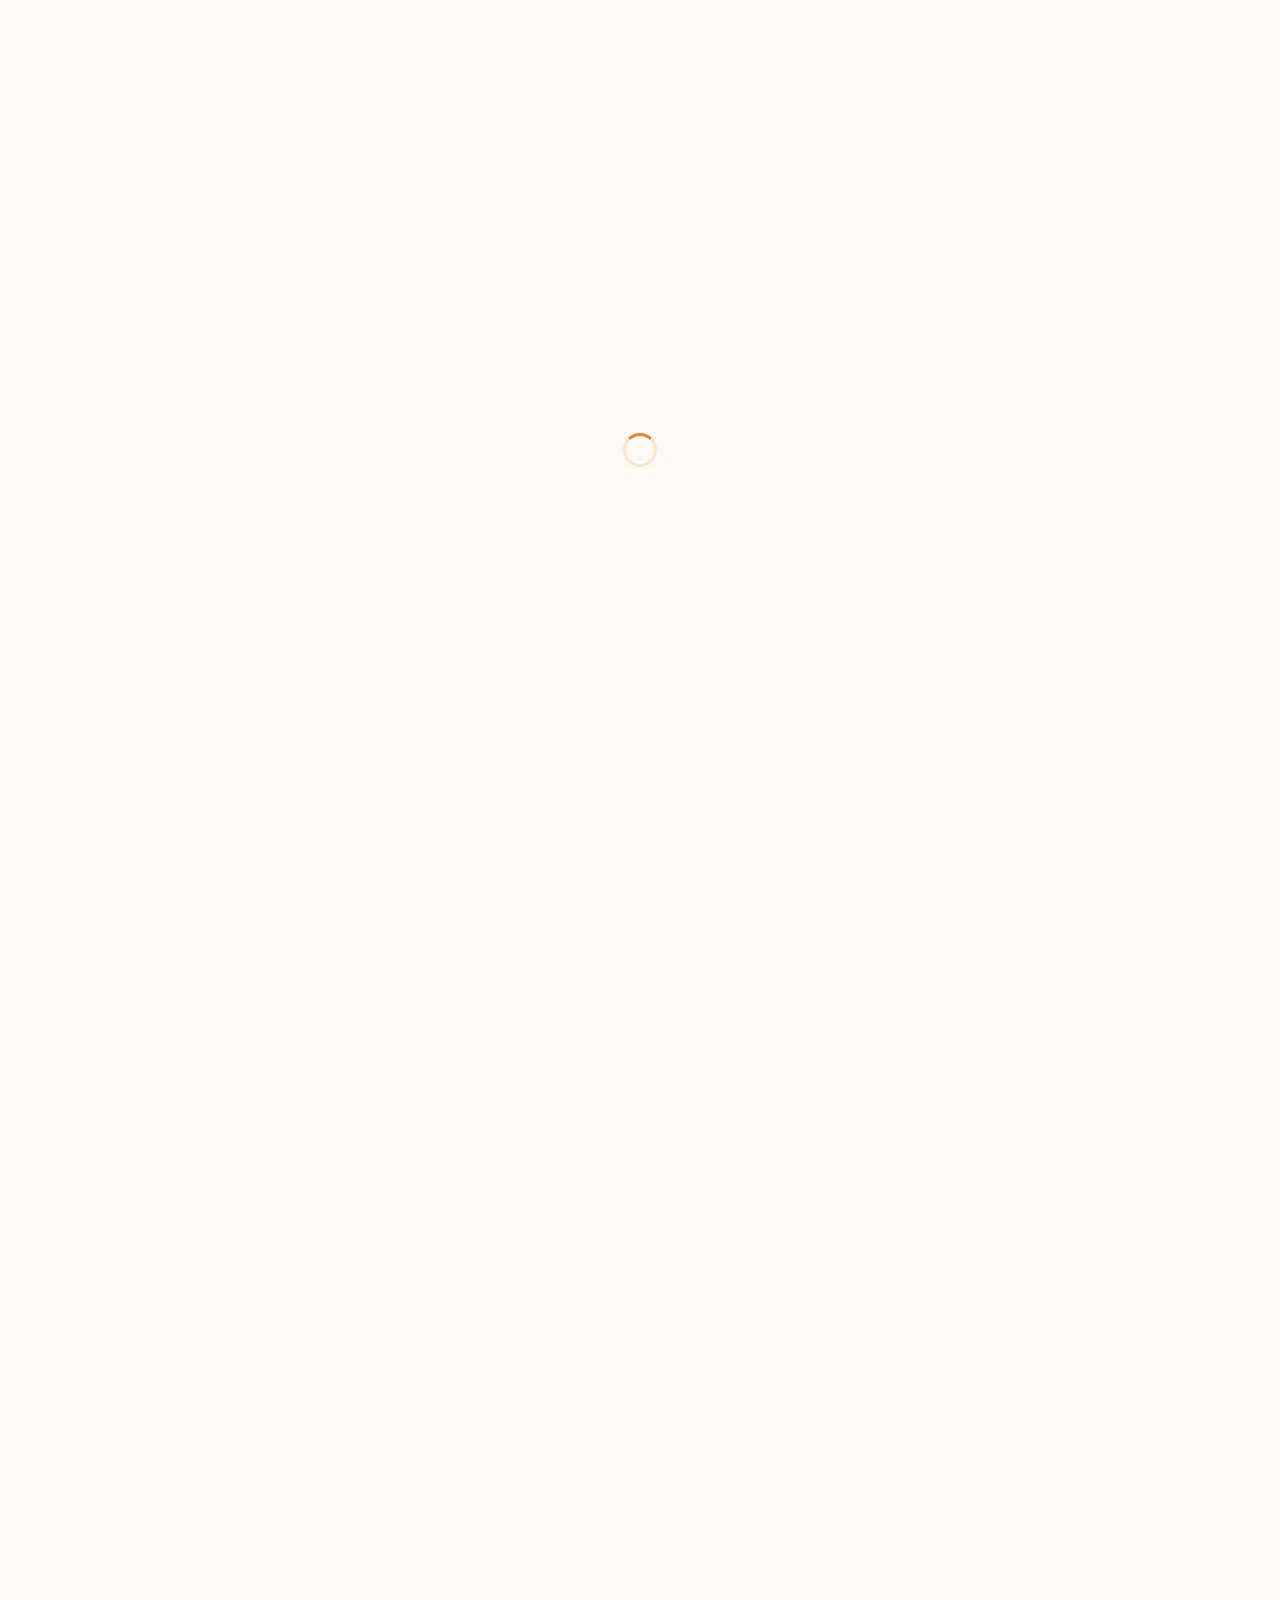
==== commit 492cbf20: "read files via upload" ====
--- a/index.html
+++ b/index.html
@@ -7,12 +7,11 @@
 <link rel="stylesheet" href="https://fonts.googleapis.com/css2?family=Material+Symbols+Outlined:opsz,wght,FILL@20..48,400,0..1&display=block">
 <link rel="stylesheet" href="css/site.css"></head>
 <body class="bg-surface text-on-surface antialiased min-h-screen">
-<header id="es-header" class="sticky top-0 z-50 w-full h-16 bg-primary-fixed border-b border-orange-200"></header>
+<header id="es-header" class="sticky top-0 z-50 w-full bg-primary-fixed border-b border-orange-200"></header>
 <main>
 <section class="border-b border-outline-variant/40 bg-surface-container-lowest">
 <div class="max-w-4xl mx-auto px-4 pt-10 sm:pt-16 md:pt-20 pb-10 sm:pb-14 text-center">
-<span class="inline-flex items-center gap-1.5 text-xs font-bold uppercase tracking-wider bg-primary-fixed text-on-primary-fixed-variant px-3 py-1 rounded-full"><span class="material-symbols-outlined !text-base">movie</span>Legal &amp; medical stock footage</span>
-<h1 class="mt-5 text-[2.1rem] leading-[1.15] sm:text-5xl md:text-6xl font-bold tracking-tight md:leading-tight">Footage that builds trust<br class="hidden sm:block"> <span class="text-primary">before the first appointment.</span></h1>
+<h1 class="text-[2.1rem] leading-[1.15] sm:text-5xl md:text-6xl font-bold tracking-tight md:leading-tight">Footage that builds trust<br class="hidden sm:block"> <span class="text-primary">before the first appointment.</span></h1>
 <p class="mt-5 text-base sm:text-lg text-on-surface-variant max-w-2xl mx-auto">Courtrooms, clinics and real client moments — search our curated library and drop the right clip into your website, ads or reels in minutes.</p>
 <form id="hero-search" role="search" class="mt-10 flex flex-col sm:flex-row gap-2 bg-white p-2 rounded-2xl shadow-lg border border-outline-variant/60">
 <select name="cat" aria-label="Category" class="bg-surface-container-low rounded-xl px-4 py-3 text-sm font-medium border-0 focus:ring-primary"><option value="">All categories</option></select>
@@ -21,39 +20,46 @@
 </div></section>
 <section class="max-w-7xl mx-auto px-4 md:px-6 mt-10 sm:mt-14">
 <div class="flex items-end justify-between gap-4 mb-6 sm:mb-8"><div><h2 class="text-2xl md:text-3xl font-bold">Browse by practice</h2><p class="text-on-surface-variant mt-1">Pick your field, then jump straight to the scene you need.</p></div></div>
-<div id="cats" class="grid gap-5 md:gap-6 md:grid-cols-2"></div></section>
+<div id="cats" class="grid grid-cols-2 gap-3 sm:gap-5 md:gap-6"></div></section>
 <section class="max-w-7xl mx-auto px-4 md:px-6 mt-14 sm:mt-20">
 <div class="flex items-end justify-between gap-4 mb-6"><div><h2 class="text-2xl md:text-3xl font-bold">Latest Videos</h2><p class="text-on-surface-variant">Freshly added to the library.</p></div><a href="videos.html" class="text-primary font-semibold text-sm flex items-center shrink-0">View all<span class="material-symbols-outlined">chevron_right</span></a></div>
-<div id="latest" class="grid gap-6 sm:grid-cols-2 lg:grid-cols-3"></div></section>
+<div id="latest" class="grid grid-cols-2 gap-3 sm:gap-6 lg:grid-cols-3"></div></section>
 </main>
 <script src="js/config.js"></script><script src="js/maintenance.js"></script><script src="js/reset-cooldown.js"></script><script src="js/captcha.js"></script><script src="js/data.js"></script><script src="js/layout.js"></script>
 <script>
 (()=>{
 const f=document.getElementById('hero-search'),cats=document.getElementById('cats'),latest=document.getElementById('latest');
 latest.innerHTML=esSkel(6);
-const catSkel=`<div class="rounded-3xl overflow-hidden bg-surface-container-lowest border border-outline-variant/40"><div class="sk aspect-[16/10] !rounded-none"></div><div class="p-5"><div class="sk h-3 w-full mb-1"></div><div class="sk h-3 w-2/3 mb-4"></div><div class="flex gap-2"><div class="sk h-7 w-20"></div><div class="sk h-7 w-24"></div><div class="sk h-7 w-16"></div></div></div></div>`;
+const catSkel=`<div class="rounded-2xl sm:rounded-3xl overflow-hidden bg-surface-container-lowest border border-outline-variant/40"><div class="sk aspect-[4/5] sm:aspect-[16/10] !rounded-none"></div><div class="p-3 sm:p-5"><div class="sk h-3 w-full mb-1"></div><div class="sk h-3 w-2/3"></div></div></div>`;
 const G={lawyers:'from-orange-400 via-amber-500 to-orange-700',doctors:'from-rose-300 via-orange-400 to-amber-600'};
-// Random topic photos from the internet (loremflickr, keyword search). Falls back to gradient + icon if offline.
-const KW={lawyers:['lawyer,law','courtroom,judge','gavel,justice','contract,signing','law,library'],doctors:['doctor,hospital','surgery,surgeon','nurse,patient','stethoscope,medical','laboratory,science']};
-const kws=c=>{const k=KW[c.slug]||[c.name.replace(/^For /,''),...c.subs.map(s=>s[1])].map(x=>String(x).toLowerCase().replace(/[^a-z ]/g,'').trim().split(/\s+/).slice(0,2).join(','));return [...k].sort(()=>Math.random()-.5)};
-const pic=(k,w,h,cl)=>`<img src="https://loremflickr.com/${w}/${h}/${encodeURIComponent(k).replace(/%2C/g,',')}?lock=${1+Math.floor(Math.random()*9999)}" alt="" loading="lazy" decoding="async" referrerpolicy="no-referrer" onload="this.style.opacity=1" onerror="this.remove()" style="opacity:0;transition:opacity .6s" class="${cl} w-full h-full object-cover">`;
-const mosaic=c=>{const k=kws(c);
- return `<span class="material-symbols-outlined absolute right-5 top-4 text-white/25 !text-[120px] leading-none" aria-hidden="true">${c.icon}</span><div class="absolute inset-0 grid grid-cols-3 grid-rows-2 gap-0.5">${pic(k[0],640,400,'col-span-2 row-span-2')}${pic(k[1]||k[0],320,200,'')}${pic(k[2]||k[0],320,200,'')}</div>`};
-const card=(c,n)=>`<article class="cat-card group flex flex-col rounded-3xl overflow-hidden bg-surface-container-lowest border border-outline-variant/40 shadow-sm hover:shadow-2xl hover:-translate-y-1 hover:border-primary/40 transition-all duration-300">
- <a href="videos.html?cat=${c.slug}" class="cat-media relative block aspect-[16/10] bg-gradient-to-br ${G[c.slug]||G.lawyers} overflow-hidden" aria-label="Browse ${esEsc(c.name)}">${mosaic(c)}
-  <span class="absolute inset-0 bg-gradient-to-t from-black/75 via-black/20 to-transparent"></span>
-  <span class="absolute top-3 right-3 text-[11px] font-bold bg-white/95 text-on-surface px-2.5 py-1 rounded-full shadow">${n} video${n===1?'':'s'}</span>
-  <span class="absolute left-4 right-4 bottom-4 flex items-center gap-3 text-white"><span class="w-11 h-11 shrink-0 rounded-2xl bg-white/20 backdrop-blur grid place-items-center ring-1 ring-white/40"><span class="material-symbols-outlined">${c.icon}</span></span><span class="text-xl sm:text-2xl font-bold font-display leading-tight drop-shadow">${esEsc(c.name)}</span></span></a>
- <div class="p-5 flex flex-col flex-1">
-  <p class="text-sm text-on-surface-variant">${esEsc(c.blurb)}</p>
-  <div class="flex gap-2 mt-4 -mx-5 px-5 overflow-x-auto no-scrollbar md:flex-wrap md:overflow-visible">${c.subs.map(([s,nm])=>`<a href="videos.html?cat=${c.slug}&sub=${s}" class="shrink-0 text-xs font-medium px-3 py-1.5 rounded-full bg-surface-container hover:bg-primary hover:text-on-primary transition">${esEsc(nm)}</a>`).join('')}</div>
-  <a href="videos.html?cat=${c.slug}" class="mt-auto pt-5 inline-flex items-center gap-1 text-sm font-semibold text-primary">Explore ${esEsc(c.name.replace(/^For /,'').toLowerCase())} footage<span class="material-symbols-outlined !text-lg group-hover:translate-x-1 transition-transform">arrow_forward</span></a></div></article>`;
+// Fallback photos (loremflickr) when a category has no video thumbnails yet.
+const KW={lawyers:['lawyer,law','courtroom,judge','gavel,justice','contract,signing'],doctors:['doctor,hospital','surgery,surgeon','nurse,patient','stethoscope,medical']};
+const fallback=c=>(KW[c.slug]||[c.name.replace(/^For /,'').toLowerCase().replace(/[^a-z ]/g,'').trim().replace(/\s+/g,',')]).map(k=>`https://loremflickr.com/640/400/${encodeURIComponent(k).replace(/%2C/g,',')}?lock=${1+Math.floor(Math.random()*9999)}`);
+const slides=imgs=>imgs.map((u,i)=>`<img src="${esEsc(u)}" alt="" ${i?'loading="lazy"':''} decoding="async" referrerpolicy="no-referrer" onerror="esSlideErr(this)" class="es-slide absolute inset-0 w-full h-full object-cover transition-opacity duration-1000 ${i?'opacity-0':'opacity-100'}">`).join('');
+const card=(c,n,imgs)=>`<a href="videos.html?cat=${c.slug}" class="cat-card group/cat flex flex-col rounded-2xl sm:rounded-3xl overflow-hidden bg-surface-container-lowest border border-outline-variant/40 shadow-sm hover:shadow-2xl hover:-translate-y-1 hover:border-primary/40 transition-all duration-300" aria-label="Browse ${esEsc(c.name)}">
+ <span class="cat-media relative block aspect-[4/5] sm:aspect-[16/10] bg-gradient-to-br ${G[c.slug]||G.lawyers} overflow-hidden">
+  <span class="material-symbols-outlined absolute inset-0 m-auto h-fit w-fit text-white/30 !text-[72px] sm:!text-[120px]" aria-hidden="true">${c.icon}</span>
+  <span class="es-show absolute inset-0 group-hover/cat:scale-105 transition-transform duration-700">${slides(imgs)}</span>
+  <span class="absolute inset-0 bg-gradient-to-t from-black/75 via-black/15 to-transparent"></span>
+  <span class="absolute top-2 right-2 sm:top-3 sm:right-3 text-[10px] sm:text-[11px] font-bold bg-white/95 text-on-surface px-2 sm:px-2.5 py-0.5 sm:py-1 rounded-full shadow">${n} video${n===1?'':'s'}</span>
+  <span class="absolute left-3 right-3 bottom-3 sm:left-4 sm:right-4 sm:bottom-4 flex items-center gap-2 sm:gap-3 text-white"><span class="hidden sm:grid w-11 h-11 shrink-0 rounded-2xl bg-white/20 backdrop-blur place-items-center ring-1 ring-white/40"><span class="material-symbols-outlined">${c.icon}</span></span><span class="text-base sm:text-2xl font-bold font-display leading-tight drop-shadow">${esEsc(c.name)}</span></span></span>
+ <span class="p-3 sm:p-5 flex flex-col flex-1">
+  <span class="hidden sm:block text-sm text-on-surface-variant">${esEsc(c.blurb)}</span>
+  <span class="sm:mt-auto sm:pt-4 inline-flex items-center gap-1 text-xs sm:text-sm font-semibold text-primary">Explore<span class="hidden sm:inline">&nbsp;${esEsc(c.name.replace(/^For /,'').toLowerCase())} footage</span><span class="material-symbols-outlined !text-base sm:!text-lg group-hover/cat:translate-x-1 transition-transform">arrow_forward</span></span></span></a>`;
+window.esSlideErr=im=>{const sh=im.parentNode,was=im.classList.contains('opacity-100');im.remove();if(was)sh?.querySelector('img.es-slide')?.classList.replace('opacity-0','opacity-100')};   // broken image: drop it, show the next one
+// One timer drives every card: cross-fade to the next loaded slide every 3.5s (paused when tab hidden / reduced motion).
+let tick=null;const startShow=()=>{clearInterval(tick);if(matchMedia('(prefers-reduced-motion: reduce)').matches)return;
+ tick=setInterval(()=>{if(document.hidden)return;cats.querySelectorAll('.es-show').forEach(sh=>{const im=[...sh.querySelectorAll('img.es-slide')];if(im.length<2)return;
+  const cur=im.findIndex(x=>x.classList.contains('opacity-100'));const nxt=[...im.keys()].map(k=>(cur+1+k)%im.length).find(k=>k!==cur&&im[k].complete&&im[k].naturalWidth);if(nxt==null)return;
+  im[cur]?.classList.replace('opacity-100','opacity-0');im[nxt].classList.replace('opacity-0','opacity-100')})},3500)};
 cats.innerHTML=catSkel.repeat(2);
 f.onsubmit=e=>{e.preventDefault();const p=new URLSearchParams();if(f.cat.value)p.set('cat',f.cat.value);if(f.q.value.trim())p.set('q',f.q.value.trim());location.href='videos.html?'+p};
 const render=async()=>{
  f.cat.innerHTML='<option value="">All categories</option>'+ES.CATS.map(c=>`<option value="${c.slug}">${esEsc(c.name)}</option>`).join('');
  const [n,vids]=await Promise.all([ES.counts(),ES.listVideos({limit:6})]);
- const sig=JSON.stringify([ES.CATS,n]);if(sig!==cats.dataset.sig){cats.dataset.sig=sig;cats.innerHTML=ES.CATS.map(c=>card(c,n[c.slug]||0)).join('')}   // re-render only on real change, so photos don't flicker on live updates
+ const per=await Promise.all(ES.CATS.map(c=>ES.listVideos({category:c.slug,limit:8}).then(l=>l.map(v=>v.thumbnail_url).filter(Boolean)).catch(()=>[])));
+ const sig=JSON.stringify([ES.CATS.map(c=>[c.slug,c.name,c.icon,c.blurb]),n,per.map(l=>l.length)]);
+ if(sig!==cats.dataset.sig){cats.dataset.sig=sig;cats.innerHTML=ES.CATS.map((c,i)=>card(c,n[c.slug]||0,[...per[i],...fallback(c)].slice(0,Math.max(per[i].length,3)))).join('');startShow()}   // re-render only on real change, so slides don't flicker on live updates
  latest.innerHTML=vids.length?vids.map(esCard).join(''):'<p class="col-span-full text-center text-on-surface-variant py-12">New videos coming soon.</p>';esHoverPlay(latest);
 };
 ES.ready.then(render);ES.onChange(render);
--- a/css/site.css
+++ b/css/site.css
@@ -1 +1 @@
-*,:after,:before{--tw-border-spacing-x:0;--tw-border-spacing-y:0;--tw-translate-x:0;--tw-translate-y:0;--tw-rotate:0;--tw-skew-x:0;--tw-skew-y:0;--tw-scale-x:1;--tw-scale-y:1;--tw-pan-x: ;--tw-pan-y: ;--tw-pinch-zoom: ;--tw-scroll-snap-strictness:proximity;--tw-gradient-from-position: ;--tw-gradient-via-position: ;--tw-gradient-to-position: ;--tw-ordinal: ;--tw-slashed-zero: ;--tw-numeric-figure: ;--tw-numeric-spacing: ;--tw-numeric-fraction: ;--tw-ring-inset: ;--tw-ring-offset-width:0px;--tw-ring-offset-color:#fff;--tw-ring-color:rgba(59,130,246,.5);--tw-ring-offset-shadow:0 0 #0000;--tw-ring-shadow:0 0 #0000;--tw-shadow:0 0 #0000;--tw-shadow-colored:0 0 #0000;--tw-blur: ;--tw-brightness: ;--tw-contrast: ;--tw-grayscale: ;--tw-hue-rotate: ;--tw-invert: ;--tw-saturate: ;--tw-sepia: ;--tw-drop-shadow: ;--tw-backdrop-blur: ;--tw-backdrop-brightness: ;--tw-backdrop-contrast: ;--tw-backdrop-grayscale: ;--tw-backdrop-hue-rotate: ;--tw-backdrop-invert: ;--tw-backdrop-opacity: ;--tw-backdrop-saturate: ;--tw-backdrop-sepia: ;--tw-contain-size: ;--tw-contain-layout: ;--tw-contain-paint: ;--tw-contain-style: }::backdrop{--tw-border-spacing-x:0;--tw-border-spacing-y:0;--tw-translate-x:0;--tw-translate-y:0;--tw-rotate:0;--tw-skew-x:0;--tw-skew-y:0;--tw-scale-x:1;--tw-scale-y:1;--tw-pan-x: ;--tw-pan-y: ;--tw-pinch-zoom: ;--tw-scroll-snap-strictness:proximity;--tw-gradient-from-position: ;--tw-gradient-via-position: ;--tw-gradient-to-position: ;--tw-ordinal: ;--tw-slashed-zero: ;--tw-numeric-figure: ;--tw-numeric-spacing: ;--tw-numeric-fraction: ;--tw-ring-inset: ;--tw-ring-offset-width:0px;--tw-ring-offset-color:#fff;--tw-ring-color:rgba(59,130,246,.5);--tw-ring-offset-shadow:0 0 #0000;--tw-ring-shadow:0 0 #0000;--tw-shadow:0 0 #0000;--tw-shadow-colored:0 0 #0000;--tw-blur: ;--tw-brightness: ;--tw-contrast: ;--tw-grayscale: ;--tw-hue-rotate: ;--tw-invert: ;--tw-saturate: ;--tw-sepia: ;--tw-drop-shadow: ;--tw-backdrop-blur: ;--tw-backdrop-brightness: ;--tw-backdrop-contrast: ;--tw-backdrop-grayscale: ;--tw-backdrop-hue-rotate: ;--tw-backdrop-invert: ;--tw-backdrop-opacity: ;--tw-backdrop-saturate: ;--tw-backdrop-sepia: ;--tw-contain-size: ;--tw-contain-layout: ;--tw-contain-paint: ;--tw-contain-style: }/*! tailwindcss v3.4.19 | MIT License | https://tailwindcss.com*/*,:after,:before{box-sizing:border-box;border:0 solid #e5e7eb}:after,:before{--tw-content:""}:host,html{line-height:1.5;-webkit-text-size-adjust:100%;-moz-tab-size:4;-o-tab-size:4;tab-size:4;font-family:ui-sans-serif,system-ui,sans-serif,Apple Color Emoji,Segoe UI Emoji,Segoe UI Symbol,Noto Color Emoji;font-feature-settings:normal;font-variation-settings:normal;-webkit-tap-highlight-color:transparent}body{margin:0;line-height:inherit}hr{height:0;color:inherit;border-top-width:1px}abbr:where([title]){-webkit-text-decoration:underline dotted;text-decoration:underline dotted}h1,h2,h3,h4,h5,h6{font-size:inherit;font-weight:inherit}a{color:inherit;text-decoration:inherit}b,strong{font-weight:bolder}code,kbd,pre,samp{font-family:ui-monospace,SFMono-Regular,Menlo,Monaco,Consolas,Liberation Mono,Courier New,monospace;font-feature-settings:normal;font-variation-settings:normal;font-size:1em}small{font-size:80%}sub,sup{font-size:75%;line-height:0;position:relative;vertical-align:baseline}sub{bottom:-.25em}sup{top:-.5em}table{text-indent:0;border-color:inherit;border-collapse:collapse}button,input,optgroup,select,textarea{font-family:inherit;font-feature-settings:inherit;font-variation-settings:inherit;font-size:100%;font-weight:inherit;line-height:inherit;letter-spacing:inherit;color:inherit;margin:0;padding:0}button,select{text-transform:none}button,input:where([type=button]),input:where([type=reset]),input:where([type=submit]){-webkit-appearance:button;background-color:transparent;background-image:none}:-moz-focusring{outline:auto}:-moz-ui-invalid{box-shadow:none}progress{vertical-align:baseline}::-webkit-inner-spin-button,::-webkit-outer-spin-button{height:auto}[type=search]{-webkit-appearance:textfield;outline-offset:-2px}::-webkit-search-decoration{-webkit-appearance:none}::-webkit-file-upload-button{-webkit-appearance:button;font:inherit}summary{display:list-item}blockquote,dd,dl,figure,h1,h2,h3,h4,h5,h6,hr,p,pre{margin:0}fieldset{margin:0}fieldset,legend{padding:0}menu,ol,ul{list-style:none;margin:0;padding:0}dialog{padding:0}textarea{resize:vertical}input::-moz-placeholder,textarea::-moz-placeholder{opacity:1;color:#9ca3af}input::placeholder,textarea::placeholder{opacity:1;color:#9ca3af}[role=button],button{cursor:pointer}:disabled{cursor:default}audio,canvas,embed,iframe,img,object,svg,video{display:block;vertical-align:middle}img,video{max-width:100%;height:auto}[hidden]:where(:not([hidden=until-found])){display:none}input:where(:not([type])),input:where([type=date]),input:where([type=datetime-local]),input:where([type=email]),input:where([type=month]),input:where([type=number]),input:where([type=password]),input:where([type=search]),input:where([type=tel]),input:where([type=text]),input:where([type=time]),input:where([type=url]),input:where([type=week]),select,select:where([multiple]),textarea{-webkit-appearance:none;-moz-appearance:none;appearance:none;background-color:#fff;border-color:#6b7280;border-width:1px;border-radius:0;padding:.5rem .75rem;font-size:1rem;line-height:1.5rem;--tw-shadow:0 0 #0000}input:where(:not([type])):focus,input:where([type=date]):focus,input:where([type=datetime-local]):focus,input:where([type=email]):focus,input:where([type=month]):focus,input:where([type=number]):focus,input:where([type=password]):focus,input:where([type=search]):focus,input:where([type=tel]):focus,input:where([type=text]):focus,input:where([type=time]):focus,input:where([type=url]):focus,input:where([type=week]):focus,select:focus,select:where([multiple]):focus,textarea:focus{outline:2px solid transparent;outline-offset:2px;--tw-ring-inset:var(--tw-empty,/*!*/ /*!*/);--tw-ring-offset-width:0px;--tw-ring-offset-color:#fff;--tw-ring-color:#2563eb;--tw-ring-offset-shadow:var(--tw-ring-inset) 0 0 0 var(--tw-ring-offset-width) var(--tw-ring-offset-color);--tw-ring-shadow:var(--tw-ring-inset) 0 0 0 calc(1px + var(--tw-ring-offset-width)) var(--tw-ring-color);box-shadow:var(--tw-ring-offset-shadow),var(--tw-ring-shadow),var(--tw-shadow);border-color:#2563eb}input::-moz-placeholder,textarea::-moz-placeholder{color:#6b7280;opacity:1}input::placeholder,textarea::placeholder{color:#6b7280;opacity:1}::-webkit-datetime-edit-fields-wrapper{padding:0}::-webkit-date-and-time-value{min-height:1.5em;text-align:inherit}::-webkit-datetime-edit{display:inline-flex}::-webkit-datetime-edit,::-webkit-datetime-edit-day-field,::-webkit-datetime-edit-hour-field,::-webkit-datetime-edit-meridiem-field,::-webkit-datetime-edit-millisecond-field,::-webkit-datetime-edit-minute-field,::-webkit-datetime-edit-month-field,::-webkit-datetime-edit-second-field,::-webkit-datetime-edit-year-field{padding-top:0;padding-bottom:0}select{background-image:url("data:image/svg+xml;charset=utf-8,%3Csvg xmlns='http://www.w3.org/2000/svg' fill='none' viewBox='0 0 20 20'%3E%3Cpath stroke='%236b7280' stroke-linecap='round' stroke-linejoin='round' stroke-width='1.5' d='m6 8 4 4 4-4'/%3E%3C/svg%3E");background-position:right .5rem center;background-repeat:no-repeat;background-size:1.5em 1.5em;padding-right:2.5rem;-webkit-print-color-adjust:exact;print-color-adjust:exact}select:where([multiple]),select:where([size]:not([size="1"])){background-image:none;background-position:0 0;background-repeat:unset;background-size:initial;padding-right:.75rem;-webkit-print-color-adjust:unset;print-color-adjust:unset}input:where([type=checkbox]),input:where([type=radio]){-webkit-appearance:none;-moz-appearance:none;appearance:none;padding:0;-webkit-print-color-adjust:exact;print-color-adjust:exact;display:inline-block;vertical-align:middle;background-origin:border-box;-webkit-user-select:none;-moz-user-select:none;user-select:none;flex-shrink:0;height:1rem;width:1rem;color:#2563eb;background-color:#fff;border-color:#6b7280;border-width:1px;--tw-shadow:0 0 #0000}input:where([type=checkbox]){border-radius:0}input:where([type=radio]){border-radius:100%}input:where([type=checkbox]):focus,input:where([type=radio]):focus{outline:2px solid transparent;outline-offset:2px;--tw-ring-inset:var(--tw-empty,/*!*/ /*!*/);--tw-ring-offset-width:2px;--tw-ring-offset-color:#fff;--tw-ring-color:#2563eb;--tw-ring-offset-shadow:var(--tw-ring-inset) 0 0 0 var(--tw-ring-offset-width) var(--tw-ring-offset-color);--tw-ring-shadow:var(--tw-ring-inset) 0 0 0 calc(2px + var(--tw-ring-offset-width)) var(--tw-ring-color);box-shadow:var(--tw-ring-offset-shadow),var(--tw-ring-shadow),var(--tw-shadow)}input:where([type=checkbox]):checked,input:where([type=radio]):checked{border-color:transparent;background-color:currentColor;background-size:100% 100%;background-position:50%;background-repeat:no-repeat}input:where([type=checkbox]):checked{background-image:url("data:image/svg+xml;charset=utf-8,%3Csvg xmlns='http://www.w3.org/2000/svg' fill='%23fff' viewBox='0 0 16 16'%3E%3Cpath d='M12.207 4.793a1 1 0 0 1 0 1.414l-5 5a1 1 0 0 1-1.414 0l-2-2a1 1 0 0 1 1.414-1.414L6.5 9.086l4.293-4.293a1 1 0 0 1 1.414 0'/%3E%3C/svg%3E")}@media (forced-colors:active) {input:where([type=checkbox]):checked{-webkit-appearance:auto;-moz-appearance:auto;appearance:auto}}input:where([type=radio]):checked{background-image:url("data:image/svg+xml;charset=utf-8,%3Csvg xmlns='http://www.w3.org/2000/svg' fill='%23fff' viewBox='0 0 16 16'%3E%3Ccircle cx='8' cy='8' r='3'/%3E%3C/svg%3E")}@media (forced-colors:active) {input:where([type=radio]):checked{-webkit-appearance:auto;-moz-appearance:auto;appearance:auto}}input:where([type=checkbox]):checked:focus,input:where([type=checkbox]):checked:hover,input:where([type=radio]):checked:focus,input:where([type=radio]):checked:hover{border-color:transparent;background-color:currentColor}input:where([type=checkbox]):indeterminate{background-image:url("data:image/svg+xml;charset=utf-8,%3Csvg xmlns='http://www.w3.org/2000/svg' fill='none' viewBox='0 0 16 16'%3E%3Cpath stroke='%23fff' stroke-linecap='round' stroke-linejoin='round' stroke-width='2' d='M4 8h8'/%3E%3C/svg%3E");border-color:transparent;background-color:currentColor;background-size:100% 100%;background-position:50%;background-repeat:no-repeat}@media (forced-colors:active) {input:where([type=checkbox]):indeterminate{-webkit-appearance:auto;-moz-appearance:auto;appearance:auto}}input:where([type=checkbox]):indeterminate:focus,input:where([type=checkbox]):indeterminate:hover{border-color:transparent;background-color:currentColor}input:where([type=file]){background:unset;border-color:inherit;border-width:0;border-radius:0;padding:0;font-size:unset;line-height:inherit}input:where([type=file]):focus{outline:1px solid ButtonText;outline:1px auto -webkit-focus-ring-color}body{overscroll-behavior:none;font-family:Inter,system-ui,sans-serif}.font-display,h1,h2,h3{font-family:Plus Jakarta Sans,Inter,sans-serif}.sr-only{position:absolute;width:1px;height:1px;padding:0;margin:-1px;overflow:hidden;clip:rect(0,0,0,0);white-space:nowrap;border-width:0}.visible{visibility:visible}.invisible{visibility:hidden}.fixed{position:fixed}.absolute{position:absolute}.relative{position:relative}.sticky{position:sticky}.inset-0{inset:0}.bottom-3{bottom:.75rem}.bottom-4{bottom:1rem}.bottom-6{bottom:1.5rem}.bottom-7{bottom:1.75rem}.left-1\/2{left:50%}.left-3{left:.75rem}.left-4{left:1rem}.right-3{right:.75rem}.right-4{right:1rem}.right-5{right:1.25rem}.top-0{top:0}.top-1\/2{top:50%}.top-3{top:.75rem}.top-4{top:1rem}.z-40{z-index:40}.z-50{z-index:50}.z-\[100\]{z-index:100}.z-\[200\]{z-index:200}.z-\[60\]{z-index:60}.z-\[70\]{z-index:70}.z-\[80\]{z-index:80}.col-span-2{grid-column:span 2/span 2}.col-span-full{grid-column:1/-1}.row-span-2{grid-row:span 2/span 2}.m-auto{margin:auto}.-mx-4{margin-left:-1rem;margin-right:-1rem}.-mx-5{margin-left:-1.25rem;margin-right:-1.25rem}.mx-auto{margin-left:auto;margin-right:auto}.my-8{margin-top:2rem;margin-bottom:2rem}.-mt-2{margin-top:-.5rem}.mb-1{margin-bottom:.25rem}.mb-2{margin-bottom:.5rem}.mb-3{margin-bottom:.75rem}.mb-4{margin-bottom:1rem}.mb-5{margin-bottom:1.25rem}.mb-6{margin-bottom:1.5rem}.mb-8{margin-bottom:2rem}.ml-1{margin-left:.25rem}.ml-auto{margin-left:auto}.mr-1{margin-right:.25rem}.mt-0\.5{margin-top:.125rem}.mt-1{margin-top:.25rem}.mt-10{margin-top:2.5rem}.mt-14{margin-top:3.5rem}.mt-16{margin-top:4rem}.mt-2{margin-top:.5rem}.mt-24{margin-top:6rem}.mt-3{margin-top:.75rem}.mt-4{margin-top:1rem}.mt-5{margin-top:1.25rem}.mt-6{margin-top:1.5rem}.mt-7{margin-top:1.75rem}.mt-8{margin-top:2rem}.mt-auto{margin-top:auto}.line-clamp-2{overflow:hidden;display:-webkit-box;-webkit-box-orient:vertical;-webkit-line-clamp:2}.block{display:block}.inline-block{display:inline-block}.flex{display:flex}.inline-flex{display:inline-flex}.table{display:table}.grid{display:grid}.hidden{display:none}.aspect-\[16\/10\]{aspect-ratio:16/10}.aspect-video{aspect-ratio:16/9}.\!h-4{height:1rem!important}.h-10{height:2.5rem}.h-11{height:2.75rem}.h-12{height:3rem}.h-14{height:3.5rem}.h-16{height:4rem}.h-2{height:.5rem}.h-28{height:7rem}.h-3{height:.75rem}.h-4{height:1rem}.h-40{height:10rem}.h-56{height:14rem}.h-64{height:16rem}.h-7{height:1.75rem}.h-8{height:2rem}.h-9{height:2.25rem}.h-fit{height:-moz-fit-content;height:fit-content}.h-full{height:100%}.max-h-64{max-height:16rem}.max-h-\[80vh\]{max-height:80vh}.min-h-\[20px\]{min-height:20px}.min-h-\[40px\]{min-height:40px}.min-h-screen{min-height:100vh}.\!w-4{width:1rem!important}.w-0{width:0}.w-1\/2{width:50%}.w-10{width:2.5rem}.w-11{width:2.75rem}.w-14{width:3.5rem}.w-16{width:4rem}.w-2\/3{width:66.666667%}.w-20{width:5rem}.w-24{width:6rem}.w-3{width:.75rem}.w-3\/4{width:75%}.w-40{width:10rem}.w-48{width:12rem}.w-5\/6{width:83.333333%}.w-64{width:16rem}.w-8{width:2rem}.w-9{width:2.25rem}.w-fit{width:-moz-fit-content;width:fit-content}.w-full{width:100%}.min-w-0{min-width:0}.min-w-\[180px\]{min-width:180px}.min-w-\[200px\]{min-width:200px}.min-w-\[20px\]{min-width:20px}.max-w-2xl{max-width:42rem}.max-w-3xl{max-width:48rem}.max-w-4xl{max-width:56rem}.max-w-7xl{max-width:80rem}.max-w-\[160px\]{max-width:160px}.max-w-\[240px\]{max-width:240px}.max-w-\[90vw\]{max-width:90vw}.max-w-md{max-width:28rem}.max-w-sm{max-width:24rem}.max-w-xl{max-width:36rem}.max-w-xs{max-width:20rem}.flex-1{flex:1 1 0%}.shrink-0{flex-shrink:0}.basis-full{flex-basis:100%}.-translate-x-1\/2{--tw-translate-x:-50%}.-translate-x-1\/2,.-translate-y-1\/2{transform:translate(var(--tw-translate-x),var(--tw-translate-y)) rotate(var(--tw-rotate)) skewX(var(--tw-skew-x)) skewY(var(--tw-skew-y)) scaleX(var(--tw-scale-x)) scaleY(var(--tw-scale-y))}.-translate-y-1\/2{--tw-translate-y:-50%}.animate-spin{animation:spin 1s linear infinite}.cursor-not-allowed{cursor:not-allowed}.cursor-pointer{cursor:pointer}.grid-cols-2{grid-template-columns:repeat(2,minmax(0,1fr))}.grid-cols-3{grid-template-columns:repeat(3,minmax(0,1fr))}.grid-rows-2{grid-template-rows:repeat(2,minmax(0,1fr))}.flex-col{flex-direction:column}.flex-wrap{flex-wrap:wrap}.place-items-center{place-items:center}.items-start{align-items:flex-start}.items-end{align-items:flex-end}.items-center{align-items:center}.justify-end{justify-content:flex-end}.justify-center{justify-content:center}.justify-between{justify-content:space-between}.gap-0\.5{gap:.125rem}.gap-1{gap:.25rem}.gap-1\.5{gap:.375rem}.gap-2{gap:.5rem}.gap-2\.5{gap:.625rem}.gap-3{gap:.75rem}.gap-4{gap:1rem}.gap-5{gap:1.25rem}.gap-6{gap:1.5rem}.gap-8{gap:2rem}.space-y-1\.5>:not([hidden])~:not([hidden]){--tw-space-y-reverse:0;margin-top:calc(.375rem*(1 - var(--tw-space-y-reverse)));margin-bottom:calc(.375rem*var(--tw-space-y-reverse))}.space-y-2>:not([hidden])~:not([hidden]){--tw-space-y-reverse:0;margin-top:calc(.5rem*(1 - var(--tw-space-y-reverse)));margin-bottom:calc(.5rem*var(--tw-space-y-reverse))}.space-y-3>:not([hidden])~:not([hidden]){--tw-space-y-reverse:0;margin-top:calc(.75rem*(1 - var(--tw-space-y-reverse)));margin-bottom:calc(.75rem*var(--tw-space-y-reverse))}.overflow-hidden{overflow:hidden}.overflow-x-auto{overflow-x:auto}.overflow-y-auto{overflow-y:auto}.truncate{overflow:hidden;text-overflow:ellipsis}.truncate,.whitespace-nowrap{white-space:nowrap}.break-all{word-break:break-all}.\!rounded-2xl{border-radius:1rem!important}.\!rounded-none{border-radius:0!important}.\!rounded-xl{border-radius:.75rem!important}.rounded{border-radius:.25rem}.rounded-2xl{border-radius:1rem}.rounded-3xl{border-radius:1.5rem}.rounded-full{border-radius:9999px}.rounded-lg{border-radius:.5rem}.rounded-md{border-radius:.375rem}.rounded-xl{border-radius:.75rem}.border{border-width:1px}.border-0{border-width:0}.border-2{border-width:2px}.border-b{border-bottom-width:1px}.border-r{border-right-width:1px}.border-t{border-top-width:1px}.border-dashed{border-style:dashed}.\!border-primary\/30{border-color:rgba(240,127,46,.3)!important}.border-amber-200{--tw-border-opacity:1;border-color:rgb(253 230 138/var(--tw-border-opacity,1))}.border-green-200{--tw-border-opacity:1;border-color:rgb(187 247 208/var(--tw-border-opacity,1))}.border-orange-200{--tw-border-opacity:1;border-color:rgb(254 215 170/var(--tw-border-opacity,1))}.border-outline-variant{--tw-border-opacity:1;border-color:rgb(229 214 200/var(--tw-border-opacity,1))}.border-outline-variant\/30{border-color:hsla(29,36%,84%,.3)}.border-outline-variant\/40{border-color:hsla(29,36%,84%,.4)}.border-outline-variant\/50{border-color:hsla(29,36%,84%,.5)}.border-outline-variant\/60{border-color:hsla(29,36%,84%,.6)}.border-outline-variant\/70{border-color:hsla(29,36%,84%,.7)}.border-primary{--tw-border-opacity:1;border-color:rgb(240 127 46/var(--tw-border-opacity,1))}.border-primary\/30{border-color:rgba(240,127,46,.3)}.border-red-100{--tw-border-opacity:1;border-color:rgb(254 226 226/var(--tw-border-opacity,1))}.border-white{--tw-border-opacity:1;border-color:rgb(255 255 255/var(--tw-border-opacity,1))}.\!border-t-primary{--tw-border-opacity:1!important;border-top-color:rgb(240 127 46/var(--tw-border-opacity,1))!important}.border-t-primary{--tw-border-opacity:1;border-top-color:rgb(240 127 46/var(--tw-border-opacity,1))}.bg-amber-100{--tw-bg-opacity:1;background-color:rgb(254 243 199/var(--tw-bg-opacity,1))}.bg-amber-50{--tw-bg-opacity:1;background-color:rgb(255 251 235/var(--tw-bg-opacity,1))}.bg-amber-50\/70{background-color:rgba(255,251,235,.7)}.bg-black{--tw-bg-opacity:1;background-color:rgb(0 0 0/var(--tw-bg-opacity,1))}.bg-black\/50{background-color:rgba(0,0,0,.5)}.bg-black\/60{background-color:rgba(0,0,0,.6)}.bg-black\/70{background-color:rgba(0,0,0,.7)}.bg-blue-100{--tw-bg-opacity:1;background-color:rgb(219 234 254/var(--tw-bg-opacity,1))}.bg-error{--tw-bg-opacity:1;background-color:rgb(186 26 26/var(--tw-bg-opacity,1))}.bg-green-100{--tw-bg-opacity:1;background-color:rgb(220 252 231/var(--tw-bg-opacity,1))}.bg-green-50{--tw-bg-opacity:1;background-color:rgb(240 253 244/var(--tw-bg-opacity,1))}.bg-green-700{--tw-bg-opacity:1;background-color:rgb(21 128 61/var(--tw-bg-opacity,1))}.bg-neutral-900{--tw-bg-opacity:1;background-color:rgb(23 23 23/var(--tw-bg-opacity,1))}.bg-on-surface{--tw-bg-opacity:1;background-color:rgb(42 31 23/var(--tw-bg-opacity,1))}.bg-primary{--tw-bg-opacity:1;background-color:rgb(240 127 46/var(--tw-bg-opacity,1))}.bg-primary-fixed{--tw-bg-opacity:1;background-color:rgb(255 228 204/var(--tw-bg-opacity,1))}.bg-primary-fixed\/40{background-color:rgba(255,228,204,.4)}.bg-red-100{--tw-bg-opacity:1;background-color:rgb(254 226 226/var(--tw-bg-opacity,1))}.bg-red-50{--tw-bg-opacity:1;background-color:rgb(254 242 242/var(--tw-bg-opacity,1))}.bg-red-700{--tw-bg-opacity:1;background-color:rgb(185 28 28/var(--tw-bg-opacity,1))}.bg-surface{--tw-bg-opacity:1;background-color:rgb(255 250 245/var(--tw-bg-opacity,1))}.bg-surface-container{--tw-bg-opacity:1;background-color:rgb(255 238 222/var(--tw-bg-opacity,1))}.bg-surface-container-low{--tw-bg-opacity:1;background-color:rgb(255 245 236/var(--tw-bg-opacity,1))}.bg-surface-container-lowest{--tw-bg-opacity:1;background-color:rgb(255 255 255/var(--tw-bg-opacity,1))}.bg-transparent{background-color:transparent}.bg-white{--tw-bg-opacity:1;background-color:rgb(255 255 255/var(--tw-bg-opacity,1))}.bg-white\/20{background-color:hsla(0,0%,100%,.2)}.bg-white\/80{background-color:hsla(0,0%,100%,.8)}.bg-white\/90{background-color:hsla(0,0%,100%,.9)}.bg-white\/95{background-color:hsla(0,0%,100%,.95)}.bg-gradient-to-br{background-image:linear-gradient(to bottom right,var(--tw-gradient-stops))}.bg-gradient-to-t{background-image:linear-gradient(to top,var(--tw-gradient-stops))}.from-amber-200{--tw-gradient-from:#fde68a var(--tw-gradient-from-position);--tw-gradient-to:hsla(48,97%,77%,0) var(--tw-gradient-to-position);--tw-gradient-stops:var(--tw-gradient-from),var(--tw-gradient-to)}.from-amber-300{--tw-gradient-from:#fcd34d var(--tw-gradient-from-position);--tw-gradient-to:rgba(252,211,77,0) var(--tw-gradient-to-position);--tw-gradient-stops:var(--tw-gradient-from),var(--tw-gradient-to)}.from-black\/75{--tw-gradient-from:rgba(0,0,0,.75) var(--tw-gradient-from-position);--tw-gradient-to:transparent var(--tw-gradient-to-position);--tw-gradient-stops:var(--tw-gradient-from),var(--tw-gradient-to)}.from-orange-200{--tw-gradient-from:#fed7aa var(--tw-gradient-from-position);--tw-gradient-to:hsla(32,98%,83%,0) var(--tw-gradient-to-position);--tw-gradient-stops:var(--tw-gradient-from),var(--tw-gradient-to)}.from-orange-300{--tw-gradient-from:#fdba74 var(--tw-gradient-from-position);--tw-gradient-to:hsla(31,97%,72%,0) var(--tw-gradient-to-position);--tw-gradient-stops:var(--tw-gradient-from),var(--tw-gradient-to)}.from-orange-400{--tw-gradient-from:#fb923c var(--tw-gradient-from-position);--tw-gradient-to:rgba(251,146,60,0) var(--tw-gradient-to-position);--tw-gradient-stops:var(--tw-gradient-from),var(--tw-gradient-to)}.from-rose-300{--tw-gradient-from:#fda4af var(--tw-gradient-from-position);--tw-gradient-to:rgba(253,164,175,0) var(--tw-gradient-to-position);--tw-gradient-stops:var(--tw-gradient-from),var(--tw-gradient-to)}.via-amber-500{--tw-gradient-to:rgba(245,158,11,0) var(--tw-gradient-to-position);--tw-gradient-stops:var(--tw-gradient-from),#f59e0b var(--tw-gradient-via-position),var(--tw-gradient-to)}.via-black\/20{--tw-gradient-to:transparent var(--tw-gradient-to-position);--tw-gradient-stops:var(--tw-gradient-from),rgba(0,0,0,.2) var(--tw-gradient-via-position),var(--tw-gradient-to)}.via-orange-400{--tw-gradient-to:rgba(251,146,60,0) var(--tw-gradient-to-position);--tw-gradient-stops:var(--tw-gradient-from),#fb923c var(--tw-gradient-via-position),var(--tw-gradient-to)}.to-amber-600{--tw-gradient-to:#d97706 var(--tw-gradient-to-position)}.to-orange-500{--tw-gradient-to:#f97316 var(--tw-gradient-to-position)}.to-orange-700{--tw-gradient-to:#c2410c var(--tw-gradient-to-position)}.to-rose-400{--tw-gradient-to:#fb7185 var(--tw-gradient-to-position)}.to-rose-500{--tw-gradient-to:#f43f5e var(--tw-gradient-to-position)}.to-transparent{--tw-gradient-to:transparent var(--tw-gradient-to-position)}.object-contain{-o-object-fit:contain;object-fit:contain}.object-cover{-o-object-fit:cover;object-fit:cover}.p-1{padding:.25rem}.p-1\.5{padding:.375rem}.p-10{padding:2.5rem}.p-2{padding:.5rem}.p-3{padding:.75rem}.p-4{padding:1rem}.p-5{padding:1.25rem}.p-6{padding:1.5rem}.p-8{padding:2rem}.px-1\.5{padding-left:.375rem;padding-right:.375rem}.px-2{padding-left:.5rem;padding-right:.5rem}.px-2\.5{padding-left:.625rem;padding-right:.625rem}.px-3{padding-left:.75rem;padding-right:.75rem}.px-3\.5{padding-left:.875rem;padding-right:.875rem}.px-4{padding-left:1rem;padding-right:1rem}.px-5{padding-left:1.25rem;padding-right:1.25rem}.px-6{padding-left:1.5rem;padding-right:1.5rem}.py-0\.5{padding-top:.125rem;padding-bottom:.125rem}.py-1{padding-top:.25rem;padding-bottom:.25rem}.py-1\.5{padding-top:.375rem;padding-bottom:.375rem}.py-10{padding-top:2.5rem;padding-bottom:2.5rem}.py-12{padding-top:3rem;padding-bottom:3rem}.py-2{padding-top:.5rem;padding-bottom:.5rem}.py-2\.5{padding-top:.625rem;padding-bottom:.625rem}.py-20{padding-top:5rem;padding-bottom:5rem}.py-24{padding-top:6rem;padding-bottom:6rem}.py-3{padding-top:.75rem;padding-bottom:.75rem}.py-4{padding-top:1rem;padding-bottom:1rem}.pb-10{padding-bottom:2.5rem}.pb-8{padding-bottom:2rem}.pl-10{padding-left:2.5rem}.pl-3{padding-left:.75rem}.pr-1{padding-right:.25rem}.pr-10{padding-right:2.5rem}.pr-2{padding-right:.5rem}.pt-1{padding-top:.25rem}.pt-10{padding-top:2.5rem}.pt-3{padding-top:.75rem}.pt-5{padding-top:1.25rem}.pt-8{padding-top:2rem}.pt-\[12vh\]{padding-top:12vh}.text-left{text-align:left}.text-center{text-align:center}.text-right{text-align:right}.align-top{vertical-align:top}.align-middle{vertical-align:middle}.align-\[-1px\]{vertical-align:-1px}.\!text-3xl{font-size:1.875rem!important;line-height:2.25rem!important}.\!text-5xl{font-size:3rem!important;line-height:1!important}.\!text-6xl{font-size:3.75rem!important;line-height:1!important}.\!text-7xl{font-size:4.5rem!important;line-height:1!important}.\!text-\[120px\]{font-size:120px!important}.\!text-\[18px\]{font-size:18px!important}.\!text-\[20px\]{font-size:20px!important}.\!text-base{font-size:1rem!important;line-height:1.5rem!important}.\!text-lg{font-size:1.125rem!important;line-height:1.75rem!important}.\!text-sm{font-size:.875rem!important;line-height:1.25rem!important}.\!text-xl{font-size:1.25rem!important;line-height:1.75rem!important}.\!text-xs{font-size:.75rem!important;line-height:1rem!important}.text-2xl{font-size:1.5rem;line-height:2rem}.text-3xl{font-size:1.875rem;line-height:2.25rem}.text-\[10px\]{font-size:10px}.text-\[11px\]{font-size:11px}.text-\[15px\]{font-size:15px}.text-\[2\.1rem\]{font-size:2.1rem}.text-base{font-size:1rem;line-height:1.5rem}.text-lg{font-size:1.125rem;line-height:1.75rem}.text-sm{font-size:.875rem;line-height:1.25rem}.text-xl{font-size:1.25rem;line-height:1.75rem}.text-xs{font-size:.75rem;line-height:1rem}.font-bold{font-weight:700}.font-medium{font-weight:500}.font-normal{font-weight:400}.font-semibold{font-weight:600}.uppercase{text-transform:uppercase}.capitalize{text-transform:capitalize}.italic{font-style:italic}.not-italic{font-style:normal}.leading-\[1\.15\]{line-height:1.15}.leading-none{line-height:1}.leading-snug{line-height:1.375}.leading-tight{line-height:1.25}.tracking-tight{letter-spacing:-.025em}.tracking-wide{letter-spacing:.025em}.tracking-wider{letter-spacing:.05em}.text-amber-700{--tw-text-opacity:1;color:rgb(180 83 9/var(--tw-text-opacity,1))}.text-amber-800{--tw-text-opacity:1;color:rgb(146 64 14/var(--tw-text-opacity,1))}.text-amber-900{--tw-text-opacity:1;color:rgb(120 53 15/var(--tw-text-opacity,1))}.text-blue-800{--tw-text-opacity:1;color:rgb(30 64 175/var(--tw-text-opacity,1))}.text-error{--tw-text-opacity:1;color:rgb(186 26 26/var(--tw-text-opacity,1))}.text-green-700{--tw-text-opacity:1;color:rgb(21 128 61/var(--tw-text-opacity,1))}.text-green-800{--tw-text-opacity:1;color:rgb(22 101 52/var(--tw-text-opacity,1))}.text-on-primary{--tw-text-opacity:1;color:rgb(255 255 255/var(--tw-text-opacity,1))}.text-on-primary-fixed{--tw-text-opacity:1;color:rgb(61 26 0/var(--tw-text-opacity,1))}.text-on-primary-fixed-variant{--tw-text-opacity:1;color:rgb(194 87 12/var(--tw-text-opacity,1))}.text-on-surface{--tw-text-opacity:1;color:rgb(42 31 23/var(--tw-text-opacity,1))}.text-on-surface-variant{--tw-text-opacity:1;color:rgb(87 73 63/var(--tw-text-opacity,1))}.text-primary{--tw-text-opacity:1;color:rgb(240 127 46/var(--tw-text-opacity,1))}.text-red-700{--tw-text-opacity:1;color:rgb(185 28 28/var(--tw-text-opacity,1))}.text-red-800{--tw-text-opacity:1;color:rgb(153 27 27/var(--tw-text-opacity,1))}.text-white{--tw-text-opacity:1;color:rgb(255 255 255/var(--tw-text-opacity,1))}.text-white\/25{color:hsla(0,0%,100%,.25)}.text-white\/80{color:hsla(0,0%,100%,.8)}.underline{text-decoration-line:underline}.line-through{text-decoration-line:line-through}.antialiased{-webkit-font-smoothing:antialiased;-moz-osx-font-smoothing:grayscale}.opacity-0{opacity:0}.opacity-60{opacity:.6}.opacity-90{opacity:.9}.shadow{--tw-shadow:0 1px 3px 0 rgba(0,0,0,.1),0 1px 2px -1px rgba(0,0,0,.1);--tw-shadow-colored:0 1px 3px 0 var(--tw-shadow-color),0 1px 2px -1px var(--tw-shadow-color)}.shadow,.shadow-2xl{box-shadow:var(--tw-ring-offset-shadow,0 0 #0000),var(--tw-ring-shadow,0 0 #0000),var(--tw-shadow)}.shadow-2xl{--tw-shadow:0 25px 50px -12px rgba(0,0,0,.25);--tw-shadow-colored:0 25px 50px -12px var(--tw-shadow-color)}.shadow-lg{--tw-shadow:0 10px 15px -3px rgba(0,0,0,.1),0 4px 6px -4px rgba(0,0,0,.1);--tw-shadow-colored:0 10px 15px -3px var(--tw-shadow-color),0 4px 6px -4px var(--tw-shadow-color)}.shadow-lg,.shadow-sm{box-shadow:var(--tw-ring-offset-shadow,0 0 #0000),var(--tw-ring-shadow,0 0 #0000),var(--tw-shadow)}.shadow-sm{--tw-shadow:0 1px 2px 0 rgba(0,0,0,.05);--tw-shadow-colored:0 1px 2px 0 var(--tw-shadow-color)}.shadow-xl{--tw-shadow:0 20px 25px -5px rgba(0,0,0,.1),0 8px 10px -6px rgba(0,0,0,.1);--tw-shadow-colored:0 20px 25px -5px var(--tw-shadow-color),0 8px 10px -6px var(--tw-shadow-color);box-shadow:var(--tw-ring-offset-shadow,0 0 #0000),var(--tw-ring-shadow,0 0 #0000),var(--tw-shadow)}.ring-1{--tw-ring-offset-shadow:var(--tw-ring-inset) 0 0 0 var(--tw-ring-offset-width) var(--tw-ring-offset-color);--tw-ring-shadow:var(--tw-ring-inset) 0 0 0 calc(1px + var(--tw-ring-offset-width)) var(--tw-ring-color)}.ring-1,.ring-2{box-shadow:var(--tw-ring-offset-shadow),var(--tw-ring-shadow),var(--tw-shadow,0 0 #0000)}.ring-2{--tw-ring-offset-shadow:var(--tw-ring-inset) 0 0 0 var(--tw-ring-offset-width) var(--tw-ring-offset-color);--tw-ring-shadow:var(--tw-ring-inset) 0 0 0 calc(2px + var(--tw-ring-offset-width)) var(--tw-ring-color)}.ring-primary\/40{--tw-ring-color:rgba(240,127,46,.4)}.ring-white{--tw-ring-opacity:1;--tw-ring-color:rgb(255 255 255/var(--tw-ring-opacity,1))}.ring-white\/40{--tw-ring-color:hsla(0,0%,100%,.4)}.drop-shadow{--tw-drop-shadow:drop-shadow(0 1px 2px rgba(0,0,0,.1)) drop-shadow(0 1px 1px rgba(0,0,0,.06))}.drop-shadow,.filter{filter:var(--tw-blur) var(--tw-brightness) var(--tw-contrast) var(--tw-grayscale) var(--tw-hue-rotate) var(--tw-invert) var(--tw-saturate) var(--tw-sepia) var(--tw-drop-shadow)}.backdrop-blur{--tw-backdrop-blur:blur(8px);-webkit-backdrop-filter:var(--tw-backdrop-blur) var(--tw-backdrop-brightness) var(--tw-backdrop-contrast) var(--tw-backdrop-grayscale) var(--tw-backdrop-hue-rotate) var(--tw-backdrop-invert) var(--tw-backdrop-opacity) var(--tw-backdrop-saturate) var(--tw-backdrop-sepia);backdrop-filter:var(--tw-backdrop-blur) var(--tw-backdrop-brightness) var(--tw-backdrop-contrast) var(--tw-backdrop-grayscale) var(--tw-backdrop-hue-rotate) var(--tw-backdrop-invert) var(--tw-backdrop-opacity) var(--tw-backdrop-saturate) var(--tw-backdrop-sepia)}.transition{transition-property:color,background-color,border-color,text-decoration-color,fill,stroke,opacity,box-shadow,transform,filter,-webkit-backdrop-filter;transition-property:color,background-color,border-color,text-decoration-color,fill,stroke,opacity,box-shadow,transform,filter,backdrop-filter;transition-property:color,background-color,border-color,text-decoration-color,fill,stroke,opacity,box-shadow,transform,filter,backdrop-filter,-webkit-backdrop-filter;transition-timing-function:cubic-bezier(.4,0,.2,1);transition-duration:.15s}.transition-all{transition-property:all;transition-timing-function:cubic-bezier(.4,0,.2,1);transition-duration:.15s}.transition-colors{transition-property:color,background-color,border-color,text-decoration-color,fill,stroke;transition-timing-function:cubic-bezier(.4,0,.2,1);transition-duration:.15s}.transition-opacity{transition-property:opacity;transition-timing-function:cubic-bezier(.4,0,.2,1);transition-duration:.15s}.transition-transform{transition-property:transform;transition-timing-function:cubic-bezier(.4,0,.2,1);transition-duration:.15s}.duration-300{transition-duration:.3s}.duration-500{transition-duration:.5s}.material-symbols-outlined{font-family:Material Symbols Outlined;font-weight:400;font-style:normal;line-height:1;letter-spacing:normal;text-transform:none;display:inline-block;white-space:nowrap;direction:ltr;-webkit-font-smoothing:antialiased;font-size:24px}.sk{background:linear-gradient(90deg,#f6e9dc 25%,#fdf3ea 37%,#f6e9dc 63%);background-size:400% 100%;animation:sk 1.3s ease infinite;border-radius:.5rem}@keyframes sk{0%{background-position:100% 50%}to{background-position:0 50%}}@media (prefers-reduced-motion:reduce){.sk{animation:none}}select{padding-right:2.5rem!important;background-position:right .75rem center!important;text-overflow:ellipsis}.login-bg{background:radial-gradient(1200px 600px at 10% -10%,#ffe4cc,transparent),radial-gradient(900px 500px at 110% 110%,#fdd3ae,transparent),#fff8f1}.blob{position:absolute;border-radius:9999px;filter:blur(60px);opacity:.55;animation:float 14s ease-in-out infinite}.b1{width:360px;height:360px;background:#fdba74;top:-80px;left:-60px}.b2{width:300px;height:300px;background:#f07f2e;bottom:-90px;right:-40px;animation-delay:-5s}.b2,.b3{opacity:.35}.b3{width:220px;height:220px;background:#fcd34d;top:40%;left:60%;animation-delay:-9s}@keyframes float{0%,to{transform:translate(0) scale(1)}33%{transform:translate(40px,-30px) scale(1.08)}66%{transform:translate(-30px,25px) scale(.95)}}.login-card{animation:cardIn .7s cubic-bezier(.2,.8,.2,1) both}@keyframes cardIn{0%{opacity:0;transform:translateY(24px) scale(.97)}to{opacity:1;transform:none}}.stagger{animation:fadeUp .6s cubic-bezier(.2,.8,.2,1) both}.stagger:first-of-type{animation-delay:.15s}.stagger:nth-of-type(2){animation-delay:.25s}.stagger:nth-of-type(3){animation-delay:.35s}@keyframes fadeUp{0%{opacity:0;transform:translateY(10px)}to{opacity:1;transform:none}}.logo-float{animation:logo 4s ease-in-out infinite}@keyframes logo{0%,to{transform:translateY(0) rotate(0)}50%{transform:translateY(-6px) rotate(-3deg)}}.spinner{width:22px;height:22px;border-radius:9999px;border:3px solid hsla(0,0%,100%,.4);border-top-color:#fff;animation:spin .7s linear infinite}@keyframes spin{to{transform:rotate(1turn)}}.shake{animation:shake .45s}@keyframes shake{0%,to{transform:none}20%{transform:translateX(-10px)}40%{transform:translateX(9px)}60%{transform:translateX(-6px)}80%{transform:translateX(4px)}}.check circle{stroke-dasharray:151;stroke-dashoffset:151;animation:draw .6s ease-out forwards}.check path{stroke-dasharray:36;stroke-dashoffset:36;animation:draw .35s ease-out .5s forwards}@keyframes draw{to{stroke-dashoffset:0}}.hero-video{position:absolute;inset:0;width:100%;height:100%;-o-object-fit:cover;object-fit:cover;opacity:0;transition:opacity 1.2s ease}.hero-video.on{opacity:1}@media (prefers-reduced-motion:reduce){.blob,.login-card,.logo-float,.stagger{animation:none}}.dupvar>td:first-child{padding-left:2.25rem;box-shadow:inset 3px 0 0 #fcd34d}.cat-card .cat-media img{transition:transform .7s cubic-bezier(.2,.8,.2,1)}.cat-card:hover .cat-media img{transform:scale(1.06)}.no-scrollbar{scrollbar-width:none}.no-scrollbar::-webkit-scrollbar{display:none}@media (max-width:639px){.mtable thead{display:none}.mtable tbody tr{display:grid;grid-template-columns:1fr 1fr;-moz-column-gap:.75rem;column-gap:.75rem;padding:.6rem .5rem}.mtable tbody td{padding:.2rem .25rem!important;white-space:normal!important}.mtable tbody td:first-child,.mtable tbody td[colspan]{grid-column:1/-1}.mtable tbody td:last-child:not(:nth-child(4)):not([colspan]){grid-column:1/-1;text-align:left}.mtable .max-w-\[240px\]{max-width:calc(100vw - 10rem)}.dupvar>td:first-child{padding-left:1.25rem!important}}.last\:border-0:last-child{border-width:0}.focus-within\:ring-2:focus-within{--tw-ring-offset-shadow:var(--tw-ring-inset) 0 0 0 var(--tw-ring-offset-width) var(--tw-ring-offset-color);--tw-ring-shadow:var(--tw-ring-inset) 0 0 0 calc(2px + var(--tw-ring-offset-width)) var(--tw-ring-color);box-shadow:var(--tw-ring-offset-shadow),var(--tw-ring-shadow),var(--tw-shadow,0 0 #0000)}.focus-within\:ring-primary:focus-within{--tw-ring-opacity:1;--tw-ring-color:rgb(240 127 46/var(--tw-ring-opacity,1))}.hover\:-translate-y-0\.5:hover{--tw-translate-y:-0.125rem}.hover\:-translate-y-0\.5:hover,.hover\:-translate-y-1:hover{transform:translate(var(--tw-translate-x),var(--tw-translate-y)) rotate(var(--tw-rotate)) skewX(var(--tw-skew-x)) skewY(var(--tw-skew-y)) scaleX(var(--tw-scale-x)) scaleY(var(--tw-scale-y))}.hover\:-translate-y-1:hover{--tw-translate-y:-0.25rem}.hover\:border-primary:hover{--tw-border-opacity:1;border-color:rgb(240 127 46/var(--tw-border-opacity,1))}.hover\:border-primary\/40:hover{border-color:rgba(240,127,46,.4)}.hover\:border-primary\/50:hover{border-color:rgba(240,127,46,.5)}.hover\:border-primary\/60:hover{border-color:rgba(240,127,46,.6)}.hover\:border-red-400:hover{--tw-border-opacity:1;border-color:rgb(248 113 113/var(--tw-border-opacity,1))}.hover\:bg-green-50:hover{--tw-bg-opacity:1;background-color:rgb(240 253 244/var(--tw-bg-opacity,1))}.hover\:bg-green-800:hover{--tw-bg-opacity:1;background-color:rgb(22 101 52/var(--tw-bg-opacity,1))}.hover\:bg-primary:hover{--tw-bg-opacity:1;background-color:rgb(240 127 46/var(--tw-bg-opacity,1))}.hover\:bg-primary-fixed\/50:hover{background-color:rgba(255,228,204,.5)}.hover\:bg-red-50:hover{--tw-bg-opacity:1;background-color:rgb(254 242 242/var(--tw-bg-opacity,1))}.hover\:bg-surface-container:hover{--tw-bg-opacity:1;background-color:rgb(255 238 222/var(--tw-bg-opacity,1))}.hover\:bg-white:hover{--tw-bg-opacity:1;background-color:rgb(255 255 255/var(--tw-bg-opacity,1))}.hover\:bg-white\/70:hover{background-color:hsla(0,0%,100%,.7)}.hover\:text-on-primary:hover{--tw-text-opacity:1;color:rgb(255 255 255/var(--tw-text-opacity,1))}.hover\:text-primary:hover{--tw-text-opacity:1;color:rgb(240 127 46/var(--tw-text-opacity,1))}.hover\:text-red-700:hover{--tw-text-opacity:1;color:rgb(185 28 28/var(--tw-text-opacity,1))}.hover\:underline:hover{text-decoration-line:underline}.hover\:shadow-2xl:hover{--tw-shadow:0 25px 50px -12px rgba(0,0,0,.25);--tw-shadow-colored:0 25px 50px -12px var(--tw-shadow-color)}.hover\:shadow-2xl:hover,.hover\:shadow-xl:hover{box-shadow:var(--tw-ring-offset-shadow,0 0 #0000),var(--tw-ring-shadow,0 0 #0000),var(--tw-shadow)}.hover\:shadow-xl:hover{--tw-shadow:0 20px 25px -5px rgba(0,0,0,.1),0 8px 10px -6px rgba(0,0,0,.1);--tw-shadow-colored:0 20px 25px -5px var(--tw-shadow-color),0 8px 10px -6px var(--tw-shadow-color)}.hover\:brightness-95:hover{--tw-brightness:brightness(.95);filter:var(--tw-blur) var(--tw-brightness) var(--tw-contrast) var(--tw-grayscale) var(--tw-hue-rotate) var(--tw-invert) var(--tw-saturate) var(--tw-sepia) var(--tw-drop-shadow)}.focus\:border-primary:focus{--tw-border-opacity:1;border-color:rgb(240 127 46/var(--tw-border-opacity,1))}.focus\:ring-0:focus{--tw-ring-offset-shadow:var(--tw-ring-inset) 0 0 0 var(--tw-ring-offset-width) var(--tw-ring-offset-color);--tw-ring-shadow:var(--tw-ring-inset) 0 0 0 calc(var(--tw-ring-offset-width)) var(--tw-ring-color)}.focus\:ring-0:focus,.focus\:ring-2:focus{box-shadow:var(--tw-ring-offset-shadow),var(--tw-ring-shadow),var(--tw-shadow,0 0 #0000)}.focus\:ring-2:focus{--tw-ring-offset-shadow:var(--tw-ring-inset) 0 0 0 var(--tw-ring-offset-width) var(--tw-ring-offset-color);--tw-ring-shadow:var(--tw-ring-inset) 0 0 0 calc(2px + var(--tw-ring-offset-width)) var(--tw-ring-color)}.focus\:ring-primary:focus{--tw-ring-opacity:1;--tw-ring-color:rgb(240 127 46/var(--tw-ring-opacity,1))}.active\:scale-\[\.98\]:active{--tw-scale-x:.98;--tw-scale-y:.98}.active\:scale-\[\.98\]:active,.group:hover .group-hover\:translate-x-1{transform:translate(var(--tw-translate-x),var(--tw-translate-y)) rotate(var(--tw-rotate)) skewX(var(--tw-skew-x)) skewY(var(--tw-skew-y)) scaleX(var(--tw-scale-x)) scaleY(var(--tw-scale-y))}.group:hover .group-hover\:translate-x-1{--tw-translate-x:0.25rem}.group:hover .group-hover\:scale-105{--tw-scale-x:1.05;--tw-scale-y:1.05;transform:translate(var(--tw-translate-x),var(--tw-translate-y)) rotate(var(--tw-rotate)) skewX(var(--tw-skew-x)) skewY(var(--tw-skew-y)) scaleX(var(--tw-scale-x)) scaleY(var(--tw-scale-y))}.group:hover .group-hover\:text-primary{--tw-text-opacity:1;color:rgb(240 127 46/var(--tw-text-opacity,1))}.group:hover .group-hover\:opacity-100{opacity:1}.has-\[\:checked\]\:border-primary:has(:checked){--tw-border-opacity:1;border-color:rgb(240 127 46/var(--tw-border-opacity,1))}.has-\[\:checked\]\:bg-primary-fixed\/40:has(:checked){background-color:rgba(255,228,204,.4)}@media (min-width:640px){.sm\:col-span-2{grid-column:span 2/span 2}.sm\:mx-0{margin-left:0;margin-right:0}.sm\:mb-8{margin-bottom:2rem}.sm\:mt-14{margin-top:3.5rem}.sm\:mt-20{margin-top:5rem}.sm\:mt-8{margin-top:2rem}.sm\:block{display:block}.sm\:inline{display:inline}.sm\:flex{display:flex}.sm\:w-auto{width:auto}.sm\:flex-none{flex:none}.sm\:basis-auto{flex-basis:auto}.sm\:grid-cols-2{grid-template-columns:repeat(2,minmax(0,1fr))}.sm\:grid-cols-4{grid-template-columns:repeat(4,minmax(0,1fr))}.sm\:flex-row{flex-direction:row}.sm\:flex-wrap{flex-wrap:wrap}.sm\:gap-3{gap:.75rem}.sm\:p-10{padding:2.5rem}.sm\:px-0{padding-left:0;padding-right:0}.sm\:px-4{padding-left:1rem;padding-right:1rem}.sm\:pb-14{padding-bottom:3.5rem}.sm\:pt-16{padding-top:4rem}.sm\:text-2xl{font-size:1.5rem;line-height:2rem}.sm\:text-3xl{font-size:1.875rem;line-height:2.25rem}.sm\:text-5xl{font-size:3rem;line-height:1}.sm\:text-\[17px\]{font-size:17px}.sm\:text-lg{font-size:1.125rem;line-height:1.75rem}}@media (min-width:768px){.md\:sticky{position:sticky}.md\:top-0{top:0}.md\:block{display:block}.md\:inline{display:inline}.md\:flex{display:flex}.md\:hidden{display:none}.md\:h-screen{height:100vh}.md\:min-h-screen{min-height:100vh}.md\:w-64{width:16rem}.md\:shrink-0{flex-shrink:0}.md\:grid-cols-2{grid-template-columns:repeat(2,minmax(0,1fr))}.md\:grid-cols-3{grid-template-columns:repeat(3,minmax(0,1fr))}.md\:grid-cols-4{grid-template-columns:repeat(4,minmax(0,1fr))}.md\:flex-col{flex-direction:column}.md\:flex-wrap{flex-wrap:wrap}.md\:gap-6{gap:1.5rem}.md\:overflow-visible{overflow:visible}.md\:border-b-0{border-bottom-width:0}.md\:border-r{border-right-width:1px}.md\:p-3{padding:.75rem}.md\:p-8{padding:2rem}.md\:px-6{padding-left:1.5rem;padding-right:1.5rem}.md\:pt-20{padding-top:5rem}.md\:text-3xl{font-size:1.875rem;line-height:2.25rem}.md\:text-4xl{font-size:2.25rem;line-height:2.5rem}.md\:text-5xl{font-size:3rem;line-height:1}.md\:text-6xl{font-size:3.75rem;line-height:1}.md\:leading-tight{line-height:1.25}}@media (min-width:1024px){.lg\:sticky{position:sticky}.lg\:top-24{top:6rem}.lg\:top-6{top:1.5rem}.lg\:col-span-4{grid-column:span 4/span 4}.lg\:col-span-8{grid-column:span 8/span 8}.lg\:ml-0{margin-left:0}.lg\:flex{display:flex}.lg\:hidden{display:none}.lg\:grid-cols-12{grid-template-columns:repeat(12,minmax(0,1fr))}.lg\:grid-cols-2{grid-template-columns:repeat(2,minmax(0,1fr))}.lg\:grid-cols-3{grid-template-columns:repeat(3,minmax(0,1fr))}.lg\:grid-cols-4{grid-template-columns:repeat(4,minmax(0,1fr))}.lg\:grid-cols-\[1fr_360px\]{grid-template-columns:1fr 360px}.lg\:px-2\.5{padding-left:.625rem;padding-right:.625rem}}@media (min-width:1280px){.xl\:inline{display:inline}.xl\:px-3\.5{padding-left:.875rem;padding-right:.875rem}}@media (min-width:1536px){.\32xl\:grid-cols-2{grid-template-columns:repeat(2,minmax(0,1fr))}}.\[\&\>a\]\:shrink-0>a{flex-shrink:0}.\[\&\>a\]\:whitespace-nowrap>a{white-space:nowrap}+*,:after,:before{--tw-border-spacing-x:0;--tw-border-spacing-y:0;--tw-translate-x:0;--tw-translate-y:0;--tw-rotate:0;--tw-skew-x:0;--tw-skew-y:0;--tw-scale-x:1;--tw-scale-y:1;--tw-pan-x: ;--tw-pan-y: ;--tw-pinch-zoom: ;--tw-scroll-snap-strictness:proximity;--tw-gradient-from-position: ;--tw-gradient-via-position: ;--tw-gradient-to-position: ;--tw-ordinal: ;--tw-slashed-zero: ;--tw-numeric-figure: ;--tw-numeric-spacing: ;--tw-numeric-fraction: ;--tw-ring-inset: ;--tw-ring-offset-width:0px;--tw-ring-offset-color:#fff;--tw-ring-color:rgba(59,130,246,.5);--tw-ring-offset-shadow:0 0 #0000;--tw-ring-shadow:0 0 #0000;--tw-shadow:0 0 #0000;--tw-shadow-colored:0 0 #0000;--tw-blur: ;--tw-brightness: ;--tw-contrast: ;--tw-grayscale: ;--tw-hue-rotate: ;--tw-invert: ;--tw-saturate: ;--tw-sepia: ;--tw-drop-shadow: ;--tw-backdrop-blur: ;--tw-backdrop-brightness: ;--tw-backdrop-contrast: ;--tw-backdrop-grayscale: ;--tw-backdrop-hue-rotate: ;--tw-backdrop-invert: ;--tw-backdrop-opacity: ;--tw-backdrop-saturate: ;--tw-backdrop-sepia: ;--tw-contain-size: ;--tw-contain-layout: ;--tw-contain-paint: ;--tw-contain-style: }::backdrop{--tw-border-spacing-x:0;--tw-border-spacing-y:0;--tw-translate-x:0;--tw-translate-y:0;--tw-rotate:0;--tw-skew-x:0;--tw-skew-y:0;--tw-scale-x:1;--tw-scale-y:1;--tw-pan-x: ;--tw-pan-y: ;--tw-pinch-zoom: ;--tw-scroll-snap-strictness:proximity;--tw-gradient-from-position: ;--tw-gradient-via-position: ;--tw-gradient-to-position: ;--tw-ordinal: ;--tw-slashed-zero: ;--tw-numeric-figure: ;--tw-numeric-spacing: ;--tw-numeric-fraction: ;--tw-ring-inset: ;--tw-ring-offset-width:0px;--tw-ring-offset-color:#fff;--tw-ring-color:rgba(59,130,246,.5);--tw-ring-offset-shadow:0 0 #0000;--tw-ring-shadow:0 0 #0000;--tw-shadow:0 0 #0000;--tw-shadow-colored:0 0 #0000;--tw-blur: ;--tw-brightness: ;--tw-contrast: ;--tw-grayscale: ;--tw-hue-rotate: ;--tw-invert: ;--tw-saturate: ;--tw-sepia: ;--tw-drop-shadow: ;--tw-backdrop-blur: ;--tw-backdrop-brightness: ;--tw-backdrop-contrast: ;--tw-backdrop-grayscale: ;--tw-backdrop-hue-rotate: ;--tw-backdrop-invert: ;--tw-backdrop-opacity: ;--tw-backdrop-saturate: ;--tw-backdrop-sepia: ;--tw-contain-size: ;--tw-contain-layout: ;--tw-contain-paint: ;--tw-contain-style: }/*! tailwindcss v3.4.19 | MIT License | https://tailwindcss.com*/*,:after,:before{box-sizing:border-box;border:0 solid #e5e7eb}:after,:before{--tw-content:""}:host,html{line-height:1.5;-webkit-text-size-adjust:100%;-moz-tab-size:4;-o-tab-size:4;tab-size:4;font-family:ui-sans-serif,system-ui,sans-serif,Apple Color Emoji,Segoe UI Emoji,Segoe UI Symbol,Noto Color Emoji;font-feature-settings:normal;font-variation-settings:normal;-webkit-tap-highlight-color:transparent}body{margin:0;line-height:inherit}hr{height:0;color:inherit;border-top-width:1px}abbr:where([title]){-webkit-text-decoration:underline dotted;text-decoration:underline dotted}h1,h2,h3,h4,h5,h6{font-size:inherit;font-weight:inherit}a{color:inherit;text-decoration:inherit}b,strong{font-weight:bolder}code,kbd,pre,samp{font-family:ui-monospace,SFMono-Regular,Menlo,Monaco,Consolas,Liberation Mono,Courier New,monospace;font-feature-settings:normal;font-variation-settings:normal;font-size:1em}small{font-size:80%}sub,sup{font-size:75%;line-height:0;position:relative;vertical-align:baseline}sub{bottom:-.25em}sup{top:-.5em}table{text-indent:0;border-color:inherit;border-collapse:collapse}button,input,optgroup,select,textarea{font-family:inherit;font-feature-settings:inherit;font-variation-settings:inherit;font-size:100%;font-weight:inherit;line-height:inherit;letter-spacing:inherit;color:inherit;margin:0;padding:0}button,select{text-transform:none}button,input:where([type=button]),input:where([type=reset]),input:where([type=submit]){-webkit-appearance:button;background-color:transparent;background-image:none}:-moz-focusring{outline:auto}:-moz-ui-invalid{box-shadow:none}progress{vertical-align:baseline}::-webkit-inner-spin-button,::-webkit-outer-spin-button{height:auto}[type=search]{-webkit-appearance:textfield;outline-offset:-2px}::-webkit-search-decoration{-webkit-appearance:none}::-webkit-file-upload-button{-webkit-appearance:button;font:inherit}summary{display:list-item}blockquote,dd,dl,figure,h1,h2,h3,h4,h5,h6,hr,p,pre{margin:0}fieldset{margin:0}fieldset,legend{padding:0}menu,ol,ul{list-style:none;margin:0;padding:0}dialog{padding:0}textarea{resize:vertical}input::-moz-placeholder,textarea::-moz-placeholder{opacity:1;color:#9ca3af}input::placeholder,textarea::placeholder{opacity:1;color:#9ca3af}[role=button],button{cursor:pointer}:disabled{cursor:default}audio,canvas,embed,iframe,img,object,svg,video{display:block;vertical-align:middle}img,video{max-width:100%;height:auto}[hidden]:where(:not([hidden=until-found])){display:none}input:where(:not([type])),input:where([type=date]),input:where([type=datetime-local]),input:where([type=email]),input:where([type=month]),input:where([type=number]),input:where([type=password]),input:where([type=search]),input:where([type=tel]),input:where([type=text]),input:where([type=time]),input:where([type=url]),input:where([type=week]),select,select:where([multiple]),textarea{-webkit-appearance:none;-moz-appearance:none;appearance:none;background-color:#fff;border-color:#6b7280;border-width:1px;border-radius:0;padding:.5rem .75rem;font-size:1rem;line-height:1.5rem;--tw-shadow:0 0 #0000}input:where(:not([type])):focus,input:where([type=date]):focus,input:where([type=datetime-local]):focus,input:where([type=email]):focus,input:where([type=month]):focus,input:where([type=number]):focus,input:where([type=password]):focus,input:where([type=search]):focus,input:where([type=tel]):focus,input:where([type=text]):focus,input:where([type=time]):focus,input:where([type=url]):focus,input:where([type=week]):focus,select:focus,select:where([multiple]):focus,textarea:focus{outline:2px solid transparent;outline-offset:2px;--tw-ring-inset:var(--tw-empty,/*!*/ /*!*/);--tw-ring-offset-width:0px;--tw-ring-offset-color:#fff;--tw-ring-color:#2563eb;--tw-ring-offset-shadow:var(--tw-ring-inset) 0 0 0 var(--tw-ring-offset-width) var(--tw-ring-offset-color);--tw-ring-shadow:var(--tw-ring-inset) 0 0 0 calc(1px + var(--tw-ring-offset-width)) var(--tw-ring-color);box-shadow:var(--tw-ring-offset-shadow),var(--tw-ring-shadow),var(--tw-shadow);border-color:#2563eb}input::-moz-placeholder,textarea::-moz-placeholder{color:#6b7280;opacity:1}input::placeholder,textarea::placeholder{color:#6b7280;opacity:1}::-webkit-datetime-edit-fields-wrapper{padding:0}::-webkit-date-and-time-value{min-height:1.5em;text-align:inherit}::-webkit-datetime-edit{display:inline-flex}::-webkit-datetime-edit,::-webkit-datetime-edit-day-field,::-webkit-datetime-edit-hour-field,::-webkit-datetime-edit-meridiem-field,::-webkit-datetime-edit-millisecond-field,::-webkit-datetime-edit-minute-field,::-webkit-datetime-edit-month-field,::-webkit-datetime-edit-second-field,::-webkit-datetime-edit-year-field{padding-top:0;padding-bottom:0}select{background-image:url("data:image/svg+xml;charset=utf-8,%3Csvg xmlns='http://www.w3.org/2000/svg' fill='none' viewBox='0 0 20 20'%3E%3Cpath stroke='%236b7280' stroke-linecap='round' stroke-linejoin='round' stroke-width='1.5' d='m6 8 4 4 4-4'/%3E%3C/svg%3E");background-position:right .5rem center;background-repeat:no-repeat;background-size:1.5em 1.5em;padding-right:2.5rem;-webkit-print-color-adjust:exact;print-color-adjust:exact}select:where([multiple]),select:where([size]:not([size="1"])){background-image:none;background-position:0 0;background-repeat:unset;background-size:initial;padding-right:.75rem;-webkit-print-color-adjust:unset;print-color-adjust:unset}input:where([type=checkbox]),input:where([type=radio]){-webkit-appearance:none;-moz-appearance:none;appearance:none;padding:0;-webkit-print-color-adjust:exact;print-color-adjust:exact;display:inline-block;vertical-align:middle;background-origin:border-box;-webkit-user-select:none;-moz-user-select:none;user-select:none;flex-shrink:0;height:1rem;width:1rem;color:#2563eb;background-color:#fff;border-color:#6b7280;border-width:1px;--tw-shadow:0 0 #0000}input:where([type=checkbox]){border-radius:0}input:where([type=radio]){border-radius:100%}input:where([type=checkbox]):focus,input:where([type=radio]):focus{outline:2px solid transparent;outline-offset:2px;--tw-ring-inset:var(--tw-empty,/*!*/ /*!*/);--tw-ring-offset-width:2px;--tw-ring-offset-color:#fff;--tw-ring-color:#2563eb;--tw-ring-offset-shadow:var(--tw-ring-inset) 0 0 0 var(--tw-ring-offset-width) var(--tw-ring-offset-color);--tw-ring-shadow:var(--tw-ring-inset) 0 0 0 calc(2px + var(--tw-ring-offset-width)) var(--tw-ring-color);box-shadow:var(--tw-ring-offset-shadow),var(--tw-ring-shadow),var(--tw-shadow)}input:where([type=checkbox]):checked,input:where([type=radio]):checked{border-color:transparent;background-color:currentColor;background-size:100% 100%;background-position:50%;background-repeat:no-repeat}input:where([type=checkbox]):checked{background-image:url("data:image/svg+xml;charset=utf-8,%3Csvg xmlns='http://www.w3.org/2000/svg' fill='%23fff' viewBox='0 0 16 16'%3E%3Cpath d='M12.207 4.793a1 1 0 0 1 0 1.414l-5 5a1 1 0 0 1-1.414 0l-2-2a1 1 0 0 1 1.414-1.414L6.5 9.086l4.293-4.293a1 1 0 0 1 1.414 0'/%3E%3C/svg%3E")}@media (forced-colors:active) {input:where([type=checkbox]):checked{-webkit-appearance:auto;-moz-appearance:auto;appearance:auto}}input:where([type=radio]):checked{background-image:url("data:image/svg+xml;charset=utf-8,%3Csvg xmlns='http://www.w3.org/2000/svg' fill='%23fff' viewBox='0 0 16 16'%3E%3Ccircle cx='8' cy='8' r='3'/%3E%3C/svg%3E")}@media (forced-colors:active) {input:where([type=radio]):checked{-webkit-appearance:auto;-moz-appearance:auto;appearance:auto}}input:where([type=checkbox]):checked:focus,input:where([type=checkbox]):checked:hover,input:where([type=radio]):checked:focus,input:where([type=radio]):checked:hover{border-color:transparent;background-color:currentColor}input:where([type=checkbox]):indeterminate{background-image:url("data:image/svg+xml;charset=utf-8,%3Csvg xmlns='http://www.w3.org/2000/svg' fill='none' viewBox='0 0 16 16'%3E%3Cpath stroke='%23fff' stroke-linecap='round' stroke-linejoin='round' stroke-width='2' d='M4 8h8'/%3E%3C/svg%3E");border-color:transparent;background-color:currentColor;background-size:100% 100%;background-position:50%;background-repeat:no-repeat}@media (forced-colors:active) {input:where([type=checkbox]):indeterminate{-webkit-appearance:auto;-moz-appearance:auto;appearance:auto}}input:where([type=checkbox]):indeterminate:focus,input:where([type=checkbox]):indeterminate:hover{border-color:transparent;background-color:currentColor}input:where([type=file]){background:unset;border-color:inherit;border-width:0;border-radius:0;padding:0;font-size:unset;line-height:inherit}input:where([type=file]):focus{outline:1px solid ButtonText;outline:1px auto -webkit-focus-ring-color}body{overscroll-behavior:none;font-family:Inter,system-ui,sans-serif}.font-display,h1,h2,h3{font-family:Plus Jakarta Sans,Inter,sans-serif}.sr-only{position:absolute;width:1px;height:1px;padding:0;margin:-1px;overflow:hidden;clip:rect(0,0,0,0);white-space:nowrap;border-width:0}.pointer-events-none{pointer-events:none}.visible{visibility:visible}.invisible{visibility:hidden}.fixed{position:fixed}.absolute{position:absolute}.relative{position:relative}.sticky{position:sticky}.inset-0{inset:0}.bottom-3{bottom:.75rem}.bottom-6{bottom:1.5rem}.bottom-7{bottom:1.75rem}.left-0{left:0}.left-1\/2{left:50%}.left-2{left:.5rem}.left-3{left:.75rem}.right-0{right:0}.right-2{right:.5rem}.right-3{right:.75rem}.top-0{top:0}.top-1\/2{top:50%}.top-16{top:4rem}.top-2{top:.5rem}.top-full{top:100%}.z-30{z-index:30}.z-40{z-index:40}.z-50{z-index:50}.z-\[100\]{z-index:100}.z-\[200\]{z-index:200}.z-\[60\]{z-index:60}.z-\[70\]{z-index:70}.z-\[80\]{z-index:80}.z-\[90\]{z-index:90}.col-span-full{grid-column:1/-1}.m-auto{margin:auto}.-mx-4{margin-left:-1rem;margin-right:-1rem}.mx-auto{margin-left:auto;margin-right:auto}.my-8{margin-top:2rem;margin-bottom:2rem}.mb-1{margin-bottom:.25rem}.mb-2{margin-bottom:.5rem}.mb-3{margin-bottom:.75rem}.mb-4{margin-bottom:1rem}.mb-5{margin-bottom:1.25rem}.mb-6{margin-bottom:1.5rem}.mb-8{margin-bottom:2rem}.ml-1{margin-left:.25rem}.ml-auto{margin-left:auto}.mr-1{margin-right:.25rem}.mr-auto{margin-right:auto}.mt-0\.5{margin-top:.125rem}.mt-1{margin-top:.25rem}.mt-1\.5{margin-top:.375rem}.mt-10{margin-top:2.5rem}.mt-14{margin-top:3.5rem}.mt-16{margin-top:4rem}.mt-2{margin-top:.5rem}.mt-3{margin-top:.75rem}.mt-4{margin-top:1rem}.mt-5{margin-top:1.25rem}.mt-6{margin-top:1.5rem}.mt-7{margin-top:1.75rem}.mt-8{margin-top:2rem}.line-clamp-1{-webkit-line-clamp:1}.line-clamp-1,.line-clamp-2{overflow:hidden;display:-webkit-box;-webkit-box-orient:vertical}.line-clamp-2{-webkit-line-clamp:2}.block{display:block}.inline-block{display:inline-block}.inline{display:inline}.flex{display:flex}.inline-flex{display:inline-flex}.table{display:table}.grid{display:grid}.hidden{display:none}.aspect-\[4\/5\]{aspect-ratio:4/5}.aspect-video{aspect-ratio:16/9}.\!h-4{height:1rem!important}.h-1{height:.25rem}.h-1\.5{height:.375rem}.h-10{height:2.5rem}.h-11{height:2.75rem}.h-12{height:3rem}.h-14{height:3.5rem}.h-16{height:4rem}.h-2{height:.5rem}.h-28{height:7rem}.h-3{height:.75rem}.h-4{height:1rem}.h-40{height:10rem}.h-48{height:12rem}.h-56{height:14rem}.h-64{height:16rem}.h-8{height:2rem}.h-9{height:2.25rem}.h-auto{height:auto}.h-fit{height:-moz-fit-content;height:fit-content}.h-full{height:100%}.max-h-40{max-height:10rem}.max-h-64{max-height:16rem}.max-h-\[45vh\]{max-height:45vh}.max-h-\[80vh\]{max-height:80vh}.max-h-\[calc\(100vh-4rem\)\]{max-height:calc(100vh - 4rem)}.min-h-\[20px\]{min-height:20px}.min-h-\[40px\]{min-height:40px}.min-h-\[65px\]{min-height:65px}.min-h-screen{min-height:100vh}.\!w-4{width:1rem!important}.w-0{width:0}.w-1\/2{width:50%}.w-10{width:2.5rem}.w-11{width:2.75rem}.w-14{width:3.5rem}.w-16{width:4rem}.w-2\/3{width:66.666667%}.w-20{width:5rem}.w-24{width:6rem}.w-3{width:.75rem}.w-3\/4{width:75%}.w-40{width:10rem}.w-48{width:12rem}.w-5\/6{width:83.333333%}.w-64{width:16rem}.w-8{width:2rem}.w-9{width:2.25rem}.w-fit{width:-moz-fit-content;width:fit-content}.w-full{width:100%}.min-w-0{min-width:0}.min-w-\[180px\]{min-width:180px}.min-w-\[200px\]{min-width:200px}.min-w-\[20px\]{min-width:20px}.max-w-2xl{max-width:42rem}.max-w-3xl{max-width:48rem}.max-w-4xl{max-width:56rem}.max-w-7xl{max-width:80rem}.max-w-\[160px\]{max-width:160px}.max-w-\[220px\]{max-width:220px}.max-w-\[240px\]{max-width:240px}.max-w-\[90vw\]{max-width:90vw}.max-w-md{max-width:28rem}.max-w-sm{max-width:24rem}.max-w-xl{max-width:36rem}.max-w-xs{max-width:20rem}.flex-1{flex:1 1 0%}.shrink-0{flex-shrink:0}.basis-full{flex-basis:100%}.-translate-x-1\/2{--tw-translate-x:-50%}.-translate-x-1\/2,.-translate-y-1\/2{transform:translate(var(--tw-translate-x),var(--tw-translate-y)) rotate(var(--tw-rotate)) skewX(var(--tw-skew-x)) skewY(var(--tw-skew-y)) scaleX(var(--tw-scale-x)) scaleY(var(--tw-scale-y))}.-translate-y-1\/2{--tw-translate-y:-50%}.animate-spin{animation:spin 1s linear infinite}.cursor-not-allowed{cursor:not-allowed}.cursor-pointer{cursor:pointer}.grid-cols-2{grid-template-columns:repeat(2,minmax(0,1fr))}.grid-cols-3{grid-template-columns:repeat(3,minmax(0,1fr))}.grid-cols-4{grid-template-columns:repeat(4,minmax(0,1fr))}.flex-col{flex-direction:column}.flex-wrap{flex-wrap:wrap}.place-items-center{place-items:center}.items-start{align-items:flex-start}.items-end{align-items:flex-end}.items-center{align-items:center}.items-baseline{align-items:baseline}.justify-end{justify-content:flex-end}.justify-center{justify-content:center}.justify-between{justify-content:space-between}.gap-0\.5{gap:.125rem}.gap-1{gap:.25rem}.gap-1\.5{gap:.375rem}.gap-2{gap:.5rem}.gap-2\.5{gap:.625rem}.gap-3{gap:.75rem}.gap-4{gap:1rem}.gap-6{gap:1.5rem}.gap-8{gap:2rem}.gap-x-4{-moz-column-gap:1rem;column-gap:1rem}.gap-y-2{row-gap:.5rem}.space-y-1>:not([hidden])~:not([hidden]){--tw-space-y-reverse:0;margin-top:calc(.25rem*(1 - var(--tw-space-y-reverse)));margin-bottom:calc(.25rem*var(--tw-space-y-reverse))}.space-y-1\.5>:not([hidden])~:not([hidden]){--tw-space-y-reverse:0;margin-top:calc(.375rem*(1 - var(--tw-space-y-reverse)));margin-bottom:calc(.375rem*var(--tw-space-y-reverse))}.space-y-2>:not([hidden])~:not([hidden]){--tw-space-y-reverse:0;margin-top:calc(.5rem*(1 - var(--tw-space-y-reverse)));margin-bottom:calc(.5rem*var(--tw-space-y-reverse))}.space-y-3>:not([hidden])~:not([hidden]){--tw-space-y-reverse:0;margin-top:calc(.75rem*(1 - var(--tw-space-y-reverse)));margin-bottom:calc(.75rem*var(--tw-space-y-reverse))}.divide-y>:not([hidden])~:not([hidden]){--tw-divide-y-reverse:0;border-top-width:calc(1px*(1 - var(--tw-divide-y-reverse)));border-bottom-width:calc(1px*var(--tw-divide-y-reverse))}.divide-outline-variant\/40>:not([hidden])~:not([hidden]){border-color:hsla(29,36%,84%,.4)}.overflow-auto{overflow:auto}.overflow-hidden{overflow:hidden}.overflow-x-auto{overflow-x:auto}.overflow-y-auto{overflow-y:auto}.truncate{overflow:hidden;text-overflow:ellipsis}.truncate,.whitespace-nowrap{white-space:nowrap}.whitespace-pre-line{white-space:pre-line}.break-all{word-break:break-all}.\!rounded-2xl{border-radius:1rem!important}.\!rounded-none{border-radius:0!important}.\!rounded-xl{border-radius:.75rem!important}.rounded{border-radius:.25rem}.rounded-2xl{border-radius:1rem}.rounded-3xl{border-radius:1.5rem}.rounded-full{border-radius:9999px}.rounded-lg{border-radius:.5rem}.rounded-md{border-radius:.375rem}.rounded-xl{border-radius:.75rem}.border{border-width:1px}.border-0{border-width:0}.border-2{border-width:2px}.border-y{border-top-width:1px}.border-b,.border-y{border-bottom-width:1px}.border-r{border-right-width:1px}.border-t{border-top-width:1px}.border-dashed{border-style:dashed}.\!border-primary\/30{border-color:rgba(240,127,46,.3)!important}.border-amber-200{--tw-border-opacity:1;border-color:rgb(253 230 138/var(--tw-border-opacity,1))}.border-amber-400{--tw-border-opacity:1;border-color:rgb(251 191 36/var(--tw-border-opacity,1))}.border-orange-200{--tw-border-opacity:1;border-color:rgb(254 215 170/var(--tw-border-opacity,1))}.border-outline-variant{--tw-border-opacity:1;border-color:rgb(229 214 200/var(--tw-border-opacity,1))}.border-outline-variant\/30{border-color:hsla(29,36%,84%,.3)}.border-outline-variant\/40{border-color:hsla(29,36%,84%,.4)}.border-outline-variant\/50{border-color:hsla(29,36%,84%,.5)}.border-outline-variant\/60{border-color:hsla(29,36%,84%,.6)}.border-outline-variant\/70{border-color:hsla(29,36%,84%,.7)}.border-primary{--tw-border-opacity:1;border-color:rgb(240 127 46/var(--tw-border-opacity,1))}.border-primary\/30{border-color:rgba(240,127,46,.3)}.border-red-100{--tw-border-opacity:1;border-color:rgb(254 226 226/var(--tw-border-opacity,1))}.border-white{--tw-border-opacity:1;border-color:rgb(255 255 255/var(--tw-border-opacity,1))}.\!border-t-primary{--tw-border-opacity:1!important;border-top-color:rgb(240 127 46/var(--tw-border-opacity,1))!important}.border-t-primary{--tw-border-opacity:1;border-top-color:rgb(240 127 46/var(--tw-border-opacity,1))}.bg-\[\#e0701f\]{--tw-bg-opacity:1;background-color:rgb(224 112 31/var(--tw-bg-opacity,1))}.bg-amber-100{--tw-bg-opacity:1;background-color:rgb(254 243 199/var(--tw-bg-opacity,1))}.bg-amber-50{--tw-bg-opacity:1;background-color:rgb(255 251 235/var(--tw-bg-opacity,1))}.bg-amber-50\/70{background-color:rgba(255,251,235,.7)}.bg-amber-500{--tw-bg-opacity:1;background-color:rgb(245 158 11/var(--tw-bg-opacity,1))}.bg-black{--tw-bg-opacity:1;background-color:rgb(0 0 0/var(--tw-bg-opacity,1))}.bg-black\/40{background-color:rgba(0,0,0,.4)}.bg-black\/50{background-color:rgba(0,0,0,.5)}.bg-black\/60{background-color:rgba(0,0,0,.6)}.bg-black\/70{background-color:rgba(0,0,0,.7)}.bg-blue-100{--tw-bg-opacity:1;background-color:rgb(219 234 254/var(--tw-bg-opacity,1))}.bg-error{--tw-bg-opacity:1;background-color:rgb(186 26 26/var(--tw-bg-opacity,1))}.bg-green-100{--tw-bg-opacity:1;background-color:rgb(220 252 231/var(--tw-bg-opacity,1))}.bg-green-700{--tw-bg-opacity:1;background-color:rgb(21 128 61/var(--tw-bg-opacity,1))}.bg-neutral-900{--tw-bg-opacity:1;background-color:rgb(23 23 23/var(--tw-bg-opacity,1))}.bg-on-surface{--tw-bg-opacity:1;background-color:rgb(42 31 23/var(--tw-bg-opacity,1))}.bg-primary{--tw-bg-opacity:1;background-color:rgb(240 127 46/var(--tw-bg-opacity,1))}.bg-primary-fixed{--tw-bg-opacity:1;background-color:rgb(255 228 204/var(--tw-bg-opacity,1))}.bg-primary-fixed\/30{background-color:rgba(255,228,204,.3)}.bg-primary-fixed\/40{background-color:rgba(255,228,204,.4)}.bg-red-100{--tw-bg-opacity:1;background-color:rgb(254 226 226/var(--tw-bg-opacity,1))}.bg-red-50{--tw-bg-opacity:1;background-color:rgb(254 242 242/var(--tw-bg-opacity,1))}.bg-red-600{--tw-bg-opacity:1;background-color:rgb(220 38 38/var(--tw-bg-opacity,1))}.bg-red-700{--tw-bg-opacity:1;background-color:rgb(185 28 28/var(--tw-bg-opacity,1))}.bg-surface{--tw-bg-opacity:1;background-color:rgb(255 250 245/var(--tw-bg-opacity,1))}.bg-surface-container{--tw-bg-opacity:1;background-color:rgb(255 238 222/var(--tw-bg-opacity,1))}.bg-surface-container-low{--tw-bg-opacity:1;background-color:rgb(255 245 236/var(--tw-bg-opacity,1))}.bg-surface-container-lowest{--tw-bg-opacity:1;background-color:rgb(255 255 255/var(--tw-bg-opacity,1))}.bg-transparent{background-color:transparent}.bg-white{--tw-bg-opacity:1;background-color:rgb(255 255 255/var(--tw-bg-opacity,1))}.bg-white\/10{background-color:hsla(0,0%,100%,.1)}.bg-white\/20{background-color:hsla(0,0%,100%,.2)}.bg-white\/80{background-color:hsla(0,0%,100%,.8)}.bg-white\/90{background-color:hsla(0,0%,100%,.9)}.bg-white\/95{background-color:hsla(0,0%,100%,.95)}.bg-gradient-to-br{background-image:linear-gradient(to bottom right,var(--tw-gradient-stops))}.bg-gradient-to-t{background-image:linear-gradient(to top,var(--tw-gradient-stops))}.from-black\/75{--tw-gradient-from:rgba(0,0,0,.75) var(--tw-gradient-from-position);--tw-gradient-to:transparent var(--tw-gradient-to-position);--tw-gradient-stops:var(--tw-gradient-from),var(--tw-gradient-to)}.from-orange-200{--tw-gradient-from:#fed7aa var(--tw-gradient-from-position);--tw-gradient-to:hsla(32,98%,83%,0) var(--tw-gradient-to-position);--tw-gradient-stops:var(--tw-gradient-from),var(--tw-gradient-to)}.from-orange-300{--tw-gradient-from:#fdba74 var(--tw-gradient-from-position);--tw-gradient-to:hsla(31,97%,72%,0) var(--tw-gradient-to-position);--tw-gradient-stops:var(--tw-gradient-from),var(--tw-gradient-to)}.from-orange-400{--tw-gradient-from:#fb923c var(--tw-gradient-from-position);--tw-gradient-to:rgba(251,146,60,0) var(--tw-gradient-to-position);--tw-gradient-stops:var(--tw-gradient-from),var(--tw-gradient-to)}.from-rose-300{--tw-gradient-from:#fda4af var(--tw-gradient-from-position);--tw-gradient-to:rgba(253,164,175,0) var(--tw-gradient-to-position);--tw-gradient-stops:var(--tw-gradient-from),var(--tw-gradient-to)}.via-amber-500{--tw-gradient-to:rgba(245,158,11,0) var(--tw-gradient-to-position);--tw-gradient-stops:var(--tw-gradient-from),#f59e0b var(--tw-gradient-via-position),var(--tw-gradient-to)}.via-black\/15{--tw-gradient-to:transparent var(--tw-gradient-to-position);--tw-gradient-stops:var(--tw-gradient-from),rgba(0,0,0,.15) var(--tw-gradient-via-position),var(--tw-gradient-to)}.via-orange-400{--tw-gradient-to:rgba(251,146,60,0) var(--tw-gradient-to-position);--tw-gradient-stops:var(--tw-gradient-from),#fb923c var(--tw-gradient-via-position),var(--tw-gradient-to)}.to-amber-600{--tw-gradient-to:#d97706 var(--tw-gradient-to-position)}.to-orange-700{--tw-gradient-to:#c2410c var(--tw-gradient-to-position)}.to-rose-400{--tw-gradient-to:#fb7185 var(--tw-gradient-to-position)}.to-transparent{--tw-gradient-to:transparent var(--tw-gradient-to-position)}.object-contain{-o-object-fit:contain;object-fit:contain}.object-cover{-o-object-fit:cover;object-fit:cover}.p-1{padding:.25rem}.p-1\.5{padding:.375rem}.p-10{padding:2.5rem}.p-2{padding:.5rem}.p-2\.5{padding:.625rem}.p-3{padding:.75rem}.p-4{padding:1rem}.p-5{padding:1.25rem}.p-6{padding:1.5rem}.p-8{padding:2rem}.px-1\.5{padding-left:.375rem;padding-right:.375rem}.px-2{padding-left:.5rem;padding-right:.5rem}.px-2\.5{padding-left:.625rem;padding-right:.625rem}.px-3{padding-left:.75rem;padding-right:.75rem}.px-3\.5{padding-left:.875rem;padding-right:.875rem}.px-4{padding-left:1rem;padding-right:1rem}.px-5{padding-left:1.25rem;padding-right:1.25rem}.px-6{padding-left:1.5rem;padding-right:1.5rem}.py-0\.5{padding-top:.125rem;padding-bottom:.125rem}.py-1{padding-top:.25rem;padding-bottom:.25rem}.py-1\.5{padding-top:.375rem;padding-bottom:.375rem}.py-10{padding-top:2.5rem;padding-bottom:2.5rem}.py-12{padding-top:3rem;padding-bottom:3rem}.py-2{padding-top:.5rem;padding-bottom:.5rem}.py-2\.5{padding-top:.625rem;padding-bottom:.625rem}.py-20{padding-top:5rem;padding-bottom:5rem}.py-24{padding-top:6rem;padding-bottom:6rem}.py-3{padding-top:.75rem;padding-bottom:.75rem}.py-4{padding-top:1rem;padding-bottom:1rem}.py-6{padding-top:1.5rem;padding-bottom:1.5rem}.py-8{padding-top:2rem;padding-bottom:2rem}.pb-10{padding-bottom:2.5rem}.pb-8{padding-bottom:2rem}.pl-10{padding-left:2.5rem}.pl-3{padding-left:.75rem}.pr-1{padding-right:.25rem}.pr-10{padding-right:2.5rem}.pr-2{padding-right:.5rem}.pt-1{padding-top:.25rem}.pt-10{padding-top:2.5rem}.pt-3{padding-top:.75rem}.pt-8{padding-top:2rem}.pt-\[12vh\]{padding-top:12vh}.text-left{text-align:left}.text-center{text-align:center}.text-right{text-align:right}.align-top{vertical-align:top}.align-middle{vertical-align:middle}.align-\[-1px\]{vertical-align:-1px}.align-\[-3px\]{vertical-align:-3px}.\!text-3xl{font-size:1.875rem!important;line-height:2.25rem!important}.\!text-4xl{font-size:2.25rem!important;line-height:2.5rem!important}.\!text-5xl{font-size:3rem!important;line-height:1!important}.\!text-7xl{font-size:4.5rem!important;line-height:1!important}.\!text-\[18px\]{font-size:18px!important}.\!text-\[20px\]{font-size:20px!important}.\!text-\[72px\]{font-size:72px!important}.\!text-base{font-size:1rem!important;line-height:1.5rem!important}.\!text-lg{font-size:1.125rem!important;line-height:1.75rem!important}.\!text-sm{font-size:.875rem!important;line-height:1.25rem!important}.\!text-xl{font-size:1.25rem!important;line-height:1.75rem!important}.\!text-xs{font-size:.75rem!important;line-height:1rem!important}.text-2xl{font-size:1.5rem;line-height:2rem}.text-3xl{font-size:1.875rem;line-height:2.25rem}.text-\[10px\]{font-size:10px}.text-\[11px\]{font-size:11px}.text-\[15px\]{font-size:15px}.text-\[2\.1rem\]{font-size:2.1rem}.text-base{font-size:1rem;line-height:1.5rem}.text-lg{font-size:1.125rem;line-height:1.75rem}.text-sm{font-size:.875rem;line-height:1.25rem}.text-xl{font-size:1.25rem;line-height:1.75rem}.text-xs{font-size:.75rem;line-height:1rem}.font-bold{font-weight:700}.font-medium{font-weight:500}.font-normal{font-weight:400}.font-semibold{font-weight:600}.uppercase{text-transform:uppercase}.capitalize{text-transform:capitalize}.italic{font-style:italic}.not-italic{font-style:normal}.tabular-nums{--tw-numeric-spacing:tabular-nums;font-variant-numeric:var(--tw-ordinal) var(--tw-slashed-zero) var(--tw-numeric-figure) var(--tw-numeric-spacing) var(--tw-numeric-fraction)}.leading-\[1\.15\]{line-height:1.15}.leading-none{line-height:1}.leading-snug{line-height:1.375}.leading-tight{line-height:1.25}.tracking-tight{letter-spacing:-.025em}.tracking-wide{letter-spacing:.025em}.tracking-wider{letter-spacing:.05em}.text-amber-700{--tw-text-opacity:1;color:rgb(180 83 9/var(--tw-text-opacity,1))}.text-amber-800{--tw-text-opacity:1;color:rgb(146 64 14/var(--tw-text-opacity,1))}.text-amber-900{--tw-text-opacity:1;color:rgb(120 53 15/var(--tw-text-opacity,1))}.text-blue-800{--tw-text-opacity:1;color:rgb(30 64 175/var(--tw-text-opacity,1))}.text-error{--tw-text-opacity:1;color:rgb(186 26 26/var(--tw-text-opacity,1))}.text-green-700{--tw-text-opacity:1;color:rgb(21 128 61/var(--tw-text-opacity,1))}.text-green-800{--tw-text-opacity:1;color:rgb(22 101 52/var(--tw-text-opacity,1))}.text-on-primary{--tw-text-opacity:1;color:rgb(255 255 255/var(--tw-text-opacity,1))}.text-on-primary-fixed{--tw-text-opacity:1;color:rgb(61 26 0/var(--tw-text-opacity,1))}.text-on-primary-fixed-variant{--tw-text-opacity:1;color:rgb(194 87 12/var(--tw-text-opacity,1))}.text-on-surface{--tw-text-opacity:1;color:rgb(42 31 23/var(--tw-text-opacity,1))}.text-on-surface-variant{--tw-text-opacity:1;color:rgb(87 73 63/var(--tw-text-opacity,1))}.text-primary{--tw-text-opacity:1;color:rgb(240 127 46/var(--tw-text-opacity,1))}.text-red-700{--tw-text-opacity:1;color:rgb(185 28 28/var(--tw-text-opacity,1))}.text-red-800{--tw-text-opacity:1;color:rgb(153 27 27/var(--tw-text-opacity,1))}.text-white{--tw-text-opacity:1;color:rgb(255 255 255/var(--tw-text-opacity,1))}.text-white\/30{color:hsla(0,0%,100%,.3)}.text-white\/80{color:hsla(0,0%,100%,.8)}.underline{text-decoration-line:underline}.line-through{text-decoration-line:line-through}.underline-offset-2{text-underline-offset:2px}.antialiased{-webkit-font-smoothing:antialiased;-moz-osx-font-smoothing:grayscale}.opacity-0{opacity:0}.opacity-100{opacity:1}.opacity-60{opacity:.6}.opacity-90{opacity:.9}.shadow{--tw-shadow:0 1px 3px 0 rgba(0,0,0,.1),0 1px 2px -1px rgba(0,0,0,.1);--tw-shadow-colored:0 1px 3px 0 var(--tw-shadow-color),0 1px 2px -1px var(--tw-shadow-color)}.shadow,.shadow-2xl{box-shadow:var(--tw-ring-offset-shadow,0 0 #0000),var(--tw-ring-shadow,0 0 #0000),var(--tw-shadow)}.shadow-2xl{--tw-shadow:0 25px 50px -12px rgba(0,0,0,.25);--tw-shadow-colored:0 25px 50px -12px var(--tw-shadow-color)}.shadow-lg{--tw-shadow:0 10px 15px -3px rgba(0,0,0,.1),0 4px 6px -4px rgba(0,0,0,.1);--tw-shadow-colored:0 10px 15px -3px var(--tw-shadow-color),0 4px 6px -4px var(--tw-shadow-color)}.shadow-lg,.shadow-sm{box-shadow:var(--tw-ring-offset-shadow,0 0 #0000),var(--tw-ring-shadow,0 0 #0000),var(--tw-shadow)}.shadow-sm{--tw-shadow:0 1px 2px 0 rgba(0,0,0,.05);--tw-shadow-colored:0 1px 2px 0 var(--tw-shadow-color)}.shadow-xl{--tw-shadow:0 20px 25px -5px rgba(0,0,0,.1),0 8px 10px -6px rgba(0,0,0,.1);--tw-shadow-colored:0 20px 25px -5px var(--tw-shadow-color),0 8px 10px -6px var(--tw-shadow-color);box-shadow:var(--tw-ring-offset-shadow,0 0 #0000),var(--tw-ring-shadow,0 0 #0000),var(--tw-shadow)}.ring-1{--tw-ring-offset-shadow:var(--tw-ring-inset) 0 0 0 var(--tw-ring-offset-width) var(--tw-ring-offset-color);--tw-ring-shadow:var(--tw-ring-inset) 0 0 0 calc(1px + var(--tw-ring-offset-width)) var(--tw-ring-color)}.ring-1,.ring-2{box-shadow:var(--tw-ring-offset-shadow),var(--tw-ring-shadow),var(--tw-shadow,0 0 #0000)}.ring-2{--tw-ring-offset-shadow:var(--tw-ring-inset) 0 0 0 var(--tw-ring-offset-width) var(--tw-ring-offset-color);--tw-ring-shadow:var(--tw-ring-inset) 0 0 0 calc(2px + var(--tw-ring-offset-width)) var(--tw-ring-color)}.ring-primary\/40{--tw-ring-color:rgba(240,127,46,.4)}.ring-white{--tw-ring-opacity:1;--tw-ring-color:rgb(255 255 255/var(--tw-ring-opacity,1))}.ring-white\/40{--tw-ring-color:hsla(0,0%,100%,.4)}.drop-shadow{--tw-drop-shadow:drop-shadow(0 1px 2px rgba(0,0,0,.1)) drop-shadow(0 1px 1px rgba(0,0,0,.06))}.drop-shadow,.filter{filter:var(--tw-blur) var(--tw-brightness) var(--tw-contrast) var(--tw-grayscale) var(--tw-hue-rotate) var(--tw-invert) var(--tw-saturate) var(--tw-sepia) var(--tw-drop-shadow)}.backdrop-blur{--tw-backdrop-blur:blur(8px);-webkit-backdrop-filter:var(--tw-backdrop-blur) var(--tw-backdrop-brightness) var(--tw-backdrop-contrast) var(--tw-backdrop-grayscale) var(--tw-backdrop-hue-rotate) var(--tw-backdrop-invert) var(--tw-backdrop-opacity) var(--tw-backdrop-saturate) var(--tw-backdrop-sepia);backdrop-filter:var(--tw-backdrop-blur) var(--tw-backdrop-brightness) var(--tw-backdrop-contrast) var(--tw-backdrop-grayscale) var(--tw-backdrop-hue-rotate) var(--tw-backdrop-invert) var(--tw-backdrop-opacity) var(--tw-backdrop-saturate) var(--tw-backdrop-sepia)}.transition{transition-property:color,background-color,border-color,text-decoration-color,fill,stroke,opacity,box-shadow,transform,filter,-webkit-backdrop-filter;transition-property:color,background-color,border-color,text-decoration-color,fill,stroke,opacity,box-shadow,transform,filter,backdrop-filter;transition-property:color,background-color,border-color,text-decoration-color,fill,stroke,opacity,box-shadow,transform,filter,backdrop-filter,-webkit-backdrop-filter;transition-timing-function:cubic-bezier(.4,0,.2,1);transition-duration:.15s}.transition-all{transition-property:all;transition-timing-function:cubic-bezier(.4,0,.2,1);transition-duration:.15s}.transition-colors{transition-property:color,background-color,border-color,text-decoration-color,fill,stroke;transition-timing-function:cubic-bezier(.4,0,.2,1);transition-duration:.15s}.transition-opacity{transition-property:opacity;transition-timing-function:cubic-bezier(.4,0,.2,1);transition-duration:.15s}.transition-transform{transition-property:transform;transition-timing-function:cubic-bezier(.4,0,.2,1);transition-duration:.15s}.duration-1000{transition-duration:1s}.duration-300{transition-duration:.3s}.duration-500{transition-duration:.5s}.duration-700{transition-duration:.7s}.material-symbols-outlined{font-family:Material Symbols Outlined;font-weight:400;font-style:normal;line-height:1;letter-spacing:normal;text-transform:none;display:inline-block;white-space:nowrap;direction:ltr;-webkit-font-smoothing:antialiased;font-size:24px}.sk{background:linear-gradient(90deg,#f6e9dc 25%,#fdf3ea 37%,#f6e9dc 63%);background-size:400% 100%;animation:sk 1.3s ease infinite;border-radius:.5rem}@keyframes sk{0%{background-position:100% 50%}to{background-position:0 50%}}@media (prefers-reduced-motion:reduce){.sk{animation:none}}select{padding-right:2.5rem!important;background-position:right .75rem center!important;text-overflow:ellipsis}.login-bg{background:radial-gradient(1200px 600px at 10% -10%,#ffe4cc,transparent),radial-gradient(900px 500px at 110% 110%,#fdd3ae,transparent),#fff8f1}.blob{position:absolute;border-radius:9999px;filter:blur(60px);opacity:.55;animation:float 14s ease-in-out infinite}.b1{width:360px;height:360px;background:#fdba74;top:-80px;left:-60px}.b2{width:300px;height:300px;background:#f07f2e;bottom:-90px;right:-40px;animation-delay:-5s}.b2,.b3{opacity:.35}.b3{width:220px;height:220px;background:#fcd34d;top:40%;left:60%;animation-delay:-9s}@keyframes float{0%,to{transform:translate(0) scale(1)}33%{transform:translate(40px,-30px) scale(1.08)}66%{transform:translate(-30px,25px) scale(.95)}}.login-card{animation:cardIn .7s cubic-bezier(.2,.8,.2,1) both}@keyframes cardIn{0%{opacity:0;transform:translateY(24px) scale(.97)}to{opacity:1;transform:none}}.stagger{animation:fadeUp .6s cubic-bezier(.2,.8,.2,1) both}.stagger:first-of-type{animation-delay:.15s}.stagger:nth-of-type(2){animation-delay:.25s}.stagger:nth-of-type(3){animation-delay:.35s}@keyframes fadeUp{0%{opacity:0;transform:translateY(10px)}to{opacity:1;transform:none}}.logo-float{animation:logo 4s ease-in-out infinite}@keyframes logo{0%,to{transform:translateY(0) rotate(0)}50%{transform:translateY(-6px) rotate(-3deg)}}.spinner{width:22px;height:22px;border-radius:9999px;border:3px solid hsla(0,0%,100%,.4);border-top-color:#fff;animation:spin .7s linear infinite}@keyframes spin{to{transform:rotate(1turn)}}.shake{animation:shake .45s}@keyframes shake{0%,to{transform:none}20%{transform:translateX(-10px)}40%{transform:translateX(9px)}60%{transform:translateX(-6px)}80%{transform:translateX(4px)}}.check circle{stroke-dasharray:151;stroke-dashoffset:151;animation:draw .6s ease-out forwards}.check path{stroke-dasharray:36;stroke-dashoffset:36;animation:draw .35s ease-out .5s forwards}@keyframes draw{to{stroke-dashoffset:0}}.hero-video{position:absolute;inset:0;width:100%;height:100%;-o-object-fit:cover;object-fit:cover;opacity:0;transition:opacity 1.2s ease}.hero-video.on{opacity:1}@media (prefers-reduced-motion:reduce){.blob,.login-card,.logo-float,.stagger{animation:none}}.dupvar>td:first-child{padding-left:2.25rem;box-shadow:inset 3px 0 0 #fcd34d}.no-scrollbar{scrollbar-width:none}.no-scrollbar::-webkit-scrollbar{display:none}@media (max-width:639px){.mtable thead{display:none}.mtable tbody tr{display:grid;grid-template-columns:1fr 1fr;-moz-column-gap:.75rem;column-gap:.75rem;padding:.6rem .5rem}.mtable tbody td{padding:.2rem .25rem!important;white-space:normal!important}.mtable tbody td:first-child,.mtable tbody td[colspan]{grid-column:1/-1}.mtable tbody td:last-child:not(:nth-child(4)):not([colspan]){grid-column:1/-1;text-align:left}.mtable .max-w-\[240px\]{max-width:calc(100vw - 10rem)}.dupvar>td:first-child{padding-left:1.25rem!important}}.last\:border-0:last-child{border-width:0}.empty\:hidden:empty{display:none}.focus-within\:ring-2:focus-within{--tw-ring-offset-shadow:var(--tw-ring-inset) 0 0 0 var(--tw-ring-offset-width) var(--tw-ring-offset-color);--tw-ring-shadow:var(--tw-ring-inset) 0 0 0 calc(2px + var(--tw-ring-offset-width)) var(--tw-ring-color);box-shadow:var(--tw-ring-offset-shadow),var(--tw-ring-shadow),var(--tw-shadow,0 0 #0000)}.focus-within\:ring-primary:focus-within{--tw-ring-opacity:1;--tw-ring-color:rgb(240 127 46/var(--tw-ring-opacity,1))}.hover\:-translate-y-0\.5:hover{--tw-translate-y:-0.125rem}.hover\:-translate-y-0\.5:hover,.hover\:-translate-y-1:hover{transform:translate(var(--tw-translate-x),var(--tw-translate-y)) rotate(var(--tw-rotate)) skewX(var(--tw-skew-x)) skewY(var(--tw-skew-y)) scaleX(var(--tw-scale-x)) scaleY(var(--tw-scale-y))}.hover\:-translate-y-1:hover{--tw-translate-y:-0.25rem}.hover\:border-primary:hover{--tw-border-opacity:1;border-color:rgb(240 127 46/var(--tw-border-opacity,1))}.hover\:border-primary\/40:hover{border-color:rgba(240,127,46,.4)}.hover\:border-primary\/50:hover{border-color:rgba(240,127,46,.5)}.hover\:border-primary\/60:hover{border-color:rgba(240,127,46,.6)}.hover\:border-red-400:hover{--tw-border-opacity:1;border-color:rgb(248 113 113/var(--tw-border-opacity,1))}.hover\:bg-green-50:hover{--tw-bg-opacity:1;background-color:rgb(240 253 244/var(--tw-bg-opacity,1))}.hover\:bg-green-800:hover{--tw-bg-opacity:1;background-color:rgb(22 101 52/var(--tw-bg-opacity,1))}.hover\:bg-primary-fixed\/50:hover{background-color:rgba(255,228,204,.5)}.hover\:bg-red-50:hover{--tw-bg-opacity:1;background-color:rgb(254 242 242/var(--tw-bg-opacity,1))}.hover\:bg-red-700:hover{--tw-bg-opacity:1;background-color:rgb(185 28 28/var(--tw-bg-opacity,1))}.hover\:bg-surface-container:hover{--tw-bg-opacity:1;background-color:rgb(255 238 222/var(--tw-bg-opacity,1))}.hover\:bg-surface-container-lowest:hover,.hover\:bg-white:hover{--tw-bg-opacity:1;background-color:rgb(255 255 255/var(--tw-bg-opacity,1))}.hover\:bg-white\/10:hover{background-color:hsla(0,0%,100%,.1)}.hover\:bg-white\/20:hover{background-color:hsla(0,0%,100%,.2)}.hover\:bg-white\/70:hover{background-color:hsla(0,0%,100%,.7)}.hover\:text-error:hover{--tw-text-opacity:1;color:rgb(186 26 26/var(--tw-text-opacity,1))}.hover\:text-primary:hover{--tw-text-opacity:1;color:rgb(240 127 46/var(--tw-text-opacity,1))}.hover\:text-red-700:hover{--tw-text-opacity:1;color:rgb(185 28 28/var(--tw-text-opacity,1))}.hover\:text-white:hover{--tw-text-opacity:1;color:rgb(255 255 255/var(--tw-text-opacity,1))}.hover\:underline:hover{text-decoration-line:underline}.hover\:shadow-2xl:hover{--tw-shadow:0 25px 50px -12px rgba(0,0,0,.25);--tw-shadow-colored:0 25px 50px -12px var(--tw-shadow-color)}.hover\:shadow-2xl:hover,.hover\:shadow-xl:hover{box-shadow:var(--tw-ring-offset-shadow,0 0 #0000),var(--tw-ring-shadow,0 0 #0000),var(--tw-shadow)}.hover\:shadow-xl:hover{--tw-shadow:0 20px 25px -5px rgba(0,0,0,.1),0 8px 10px -6px rgba(0,0,0,.1);--tw-shadow-colored:0 20px 25px -5px var(--tw-shadow-color),0 8px 10px -6px var(--tw-shadow-color)}.hover\:brightness-95:hover{--tw-brightness:brightness(.95);filter:var(--tw-blur) var(--tw-brightness) var(--tw-contrast) var(--tw-grayscale) var(--tw-hue-rotate) var(--tw-invert) var(--tw-saturate) var(--tw-sepia) var(--tw-drop-shadow)}.focus\:border-primary:focus{--tw-border-opacity:1;border-color:rgb(240 127 46/var(--tw-border-opacity,1))}.focus\:border-red-500:focus{--tw-border-opacity:1;border-color:rgb(239 68 68/var(--tw-border-opacity,1))}.focus\:ring-0:focus{--tw-ring-offset-shadow:var(--tw-ring-inset) 0 0 0 var(--tw-ring-offset-width) var(--tw-ring-offset-color);--tw-ring-shadow:var(--tw-ring-inset) 0 0 0 calc(var(--tw-ring-offset-width)) var(--tw-ring-color)}.focus\:ring-0:focus,.focus\:ring-2:focus{box-shadow:var(--tw-ring-offset-shadow),var(--tw-ring-shadow),var(--tw-shadow,0 0 #0000)}.focus\:ring-2:focus{--tw-ring-offset-shadow:var(--tw-ring-inset) 0 0 0 var(--tw-ring-offset-width) var(--tw-ring-offset-color);--tw-ring-shadow:var(--tw-ring-inset) 0 0 0 calc(2px + var(--tw-ring-offset-width)) var(--tw-ring-color)}.focus\:ring-primary:focus{--tw-ring-opacity:1;--tw-ring-color:rgb(240 127 46/var(--tw-ring-opacity,1))}.focus\:ring-red-500:focus{--tw-ring-opacity:1;--tw-ring-color:rgb(239 68 68/var(--tw-ring-opacity,1))}.active\:scale-\[\.98\]:active{--tw-scale-x:.98;--tw-scale-y:.98;transform:translate(var(--tw-translate-x),var(--tw-translate-y)) rotate(var(--tw-rotate)) skewX(var(--tw-skew-x)) skewY(var(--tw-skew-y)) scaleX(var(--tw-scale-x)) scaleY(var(--tw-scale-y))}.disabled\:cursor-not-allowed:disabled{cursor:not-allowed}.disabled\:opacity-40:disabled{opacity:.4}.disabled\:opacity-50:disabled{opacity:.5}.group\/cat:hover .group-hover\/cat\:translate-x-1{--tw-translate-x:0.25rem;transform:translate(var(--tw-translate-x),var(--tw-translate-y)) rotate(var(--tw-rotate)) skewX(var(--tw-skew-x)) skewY(var(--tw-skew-y)) scaleX(var(--tw-scale-x)) scaleY(var(--tw-scale-y))}.group:hover .group-hover\:scale-105,.group\/cat:hover .group-hover\/cat\:scale-105{--tw-scale-x:1.05;--tw-scale-y:1.05;transform:translate(var(--tw-translate-x),var(--tw-translate-y)) rotate(var(--tw-rotate)) skewX(var(--tw-skew-x)) skewY(var(--tw-skew-y)) scaleX(var(--tw-scale-x)) scaleY(var(--tw-scale-y))}.group:hover .group-hover\:text-primary{--tw-text-opacity:1;color:rgb(240 127 46/var(--tw-text-opacity,1))}.group:hover .group-hover\:opacity-100{opacity:1}.has-\[\:checked\]\:border-primary:has(:checked){--tw-border-opacity:1;border-color:rgb(240 127 46/var(--tw-border-opacity,1))}.has-\[\:checked\]\:bg-primary-fixed\/40:has(:checked){background-color:rgba(255,228,204,.4)}@media (min-width:640px){.sm\:bottom-4{bottom:1rem}.sm\:left-3{left:.75rem}.sm\:left-4{left:1rem}.sm\:right-3{right:.75rem}.sm\:right-4{right:1rem}.sm\:top-3{top:.75rem}.sm\:col-span-2{grid-column:span 2/span 2}.sm\:mx-0{margin-left:0;margin-right:0}.sm\:mb-8{margin-bottom:2rem}.sm\:mt-14{margin-top:3.5rem}.sm\:mt-20{margin-top:5rem}.sm\:mt-24{margin-top:6rem}.sm\:mt-8{margin-top:2rem}.sm\:mt-auto{margin-top:auto}.sm\:block{display:block}.sm\:inline{display:inline}.sm\:flex{display:flex}.sm\:grid{display:grid}.sm\:aspect-\[16\/10\]{aspect-ratio:16/10}.sm\:w-auto{width:auto}.sm\:flex-none{flex:none}.sm\:basis-auto{flex-basis:auto}.sm\:grid-cols-2{grid-template-columns:repeat(2,minmax(0,1fr))}.sm\:grid-cols-3{grid-template-columns:repeat(3,minmax(0,1fr))}.sm\:grid-cols-4{grid-template-columns:repeat(4,minmax(0,1fr))}.sm\:flex-row{flex-direction:row}.sm\:flex-wrap{flex-wrap:wrap}.sm\:gap-1\.5{gap:.375rem}.sm\:gap-3{gap:.75rem}.sm\:gap-5{gap:1.25rem}.sm\:gap-6{gap:1.5rem}.sm\:rounded-3xl{border-radius:1.5rem}.sm\:p-10{padding:2.5rem}.sm\:p-4{padding:1rem}.sm\:p-5{padding:1.25rem}.sm\:p-6{padding:1.5rem}.sm\:px-0{padding-left:0;padding-right:0}.sm\:px-2\.5{padding-left:.625rem;padding-right:.625rem}.sm\:px-4{padding-left:1rem;padding-right:1rem}.sm\:py-1{padding-top:.25rem;padding-bottom:.25rem}.sm\:pb-14{padding-bottom:3.5rem}.sm\:pt-16{padding-top:4rem}.sm\:pt-4{padding-top:1rem}.sm\:\!text-6xl{font-size:3.75rem!important;line-height:1!important}.sm\:\!text-\[120px\]{font-size:120px!important}.sm\:\!text-lg{font-size:1.125rem!important;line-height:1.75rem!important}.sm\:text-2xl{font-size:1.5rem;line-height:2rem}.sm\:text-3xl{font-size:1.875rem;line-height:2.25rem}.sm\:text-5xl{font-size:3rem;line-height:1}.sm\:text-\[11px\]{font-size:11px}.sm\:text-\[17px\]{font-size:17px}.sm\:text-base{font-size:1rem;line-height:1.5rem}.sm\:text-lg{font-size:1.125rem;line-height:1.75rem}.sm\:text-sm{font-size:.875rem;line-height:1.25rem}.sm\:text-xs{font-size:.75rem;line-height:1rem}}@media (min-width:768px){.md\:sticky{position:sticky}.md\:top-0{top:0}.md\:top-3{top:.75rem}.md\:block{display:block}.md\:inline{display:inline}.md\:flex{display:flex}.md\:hidden{display:none}.md\:h-screen{height:100vh}.md\:min-h-screen{min-height:100vh}.md\:w-64{width:16rem}.md\:shrink-0{flex-shrink:0}.md\:grid-cols-2{grid-template-columns:repeat(2,minmax(0,1fr))}.md\:grid-cols-3{grid-template-columns:repeat(3,minmax(0,1fr))}.md\:grid-cols-4{grid-template-columns:repeat(4,minmax(0,1fr))}.md\:flex-col{flex-direction:column}.md\:gap-6{gap:1.5rem}.md\:border-b-0{border-bottom-width:0}.md\:border-r{border-right-width:1px}.md\:p-3{padding:.75rem}.md\:p-8{padding:2rem}.md\:px-6{padding-left:1.5rem;padding-right:1.5rem}.md\:pt-20{padding-top:5rem}.md\:text-3xl{font-size:1.875rem;line-height:2.25rem}.md\:text-4xl{font-size:2.25rem;line-height:2.5rem}.md\:text-5xl{font-size:3rem;line-height:1}.md\:text-6xl{font-size:3.75rem;line-height:1}.md\:leading-tight{line-height:1.25}}@media (min-width:1024px){.lg\:sticky{position:sticky}.lg\:top-24{top:6rem}.lg\:top-6{top:1.5rem}.lg\:col-span-4{grid-column:span 4/span 4}.lg\:col-span-8{grid-column:span 8/span 8}.lg\:ml-0{margin-left:0}.lg\:flex{display:flex}.lg\:hidden{display:none}.lg\:grid-cols-12{grid-template-columns:repeat(12,minmax(0,1fr))}.lg\:grid-cols-2{grid-template-columns:repeat(2,minmax(0,1fr))}.lg\:grid-cols-3{grid-template-columns:repeat(3,minmax(0,1fr))}.lg\:grid-cols-4{grid-template-columns:repeat(4,minmax(0,1fr))}.lg\:grid-cols-\[1fr_360px\]{grid-template-columns:1fr 360px}.lg\:px-2\.5{padding-left:.625rem;padding-right:.625rem}}@media (min-width:1280px){.xl\:inline{display:inline}.xl\:px-3\.5{padding-left:.875rem;padding-right:.875rem}}@media (min-width:1536px){.\32xl\:grid-cols-2{grid-template-columns:repeat(2,minmax(0,1fr))}}.\[\&\>a\]\:shrink-0>a{flex-shrink:0}.\[\&\>a\]\:whitespace-nowrap>a{white-space:nowrap}
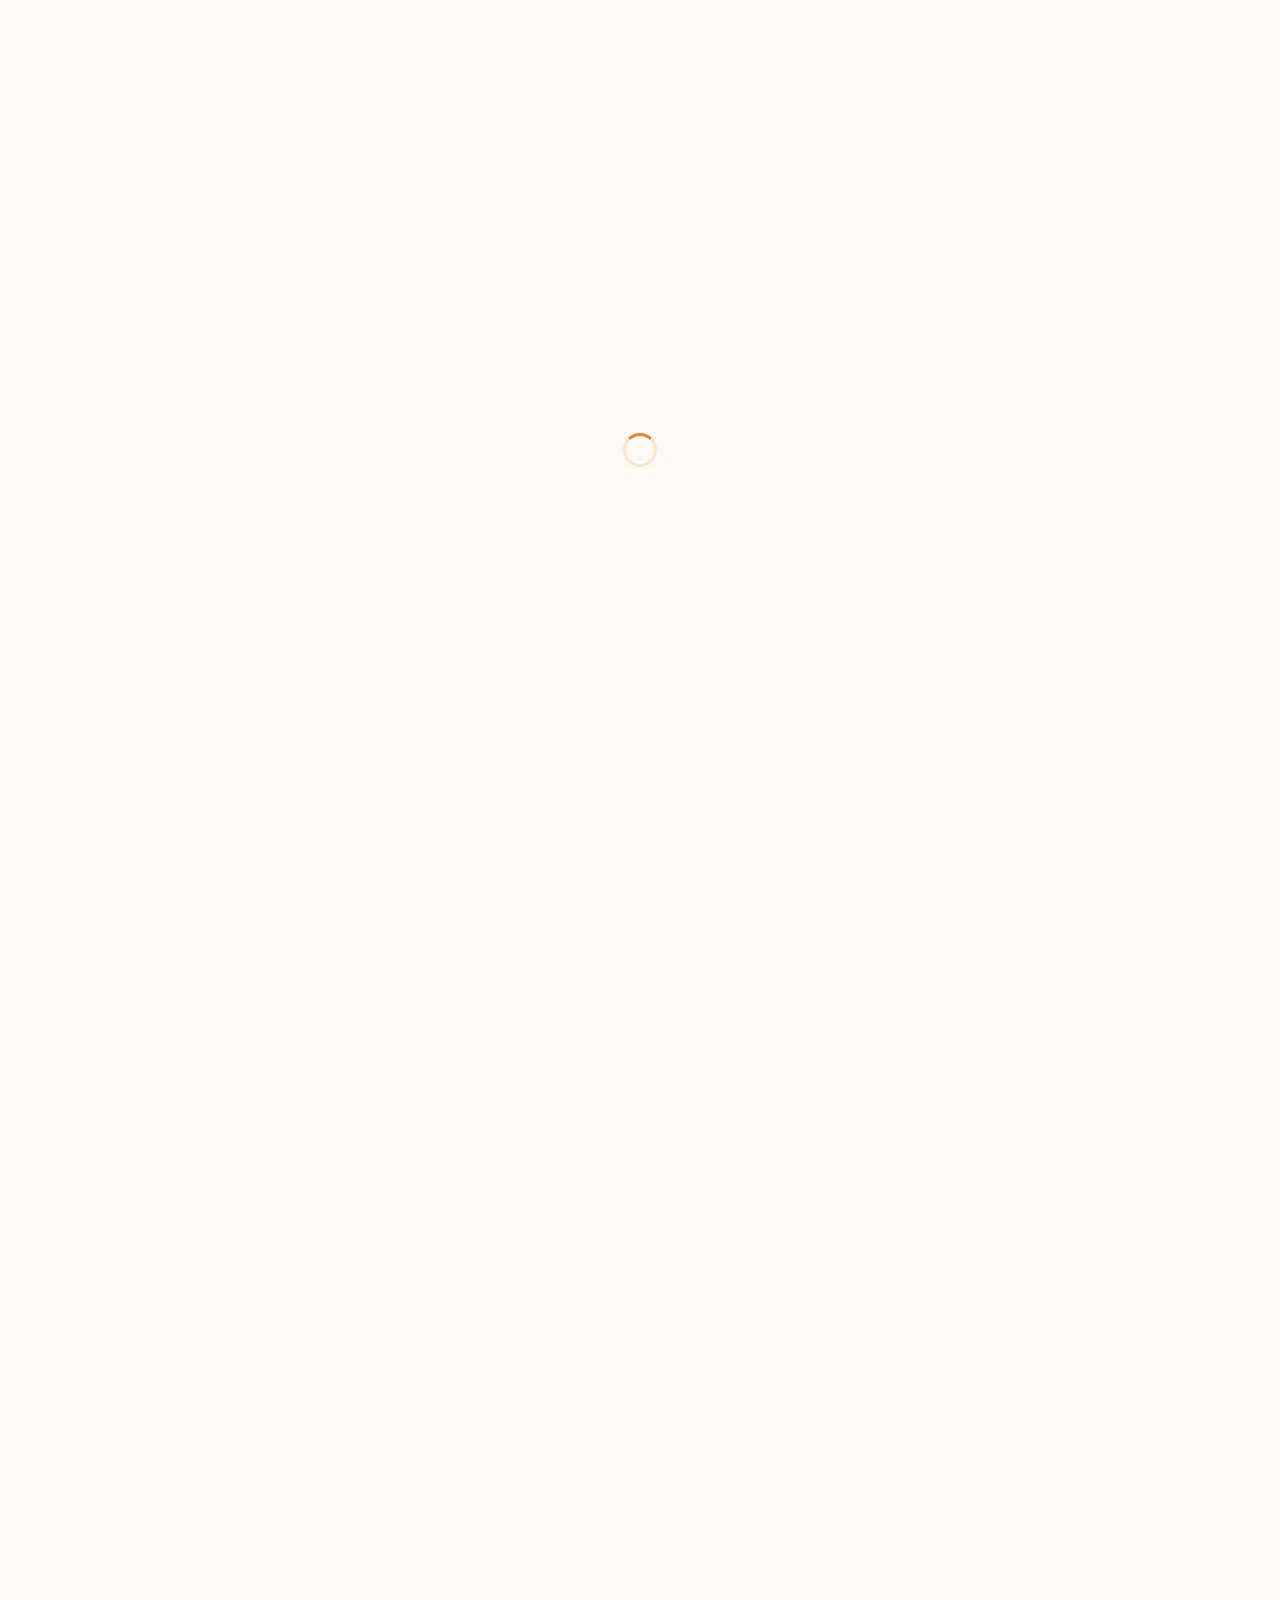
==== commit e64f1006: "read files via upload" ====
--- a/index.html
+++ b/index.html
@@ -13,10 +13,12 @@
 <div class="max-w-4xl mx-auto px-4 pt-10 sm:pt-16 md:pt-20 pb-10 sm:pb-14 text-center">
 <h1 class="text-[2.1rem] leading-[1.15] sm:text-5xl md:text-6xl font-bold tracking-tight md:leading-tight">Footage that builds trust<br class="hidden sm:block"> <span class="text-primary">before the first appointment.</span></h1>
 <p class="mt-5 text-base sm:text-lg text-on-surface-variant max-w-2xl mx-auto">Courtrooms, clinics and real client moments — search our curated library and drop the right clip into your website, ads or reels in minutes.</p>
-<form id="hero-search" role="search" class="mt-10 flex flex-col sm:flex-row gap-2 bg-white p-2 rounded-2xl shadow-lg border border-outline-variant/60">
-<select name="cat" aria-label="Category" class="bg-surface-container-low rounded-xl px-4 py-3 text-sm font-medium border-0 focus:ring-primary"><option value="">All categories</option></select>
-<input name="q" aria-label="Search" class="flex-1 px-4 py-3 bg-transparent border-0 focus:ring-0" placeholder="Search by title or keyword…">
-<button class="bg-primary text-on-primary px-6 py-3 rounded-xl font-semibold flex items-center justify-center gap-2 hover:brightness-95">Search<span class="material-symbols-outlined !text-lg">arrow_forward</span></button></form>
+<form id="hero-search" role="search" class="mt-8 sm:mt-10 flex items-center gap-1.5 sm:gap-2 bg-white p-1.5 sm:p-2 rounded-2xl shadow-lg border border-outline-variant/60 text-left">
+<select name="cat" aria-label="Category" class="hidden sm:block bg-surface-container-low rounded-xl px-4 py-3 text-sm font-medium border-0 focus:ring-primary"><option value="">All categories</option></select>
+<div class="es-sug-host flex-1 min-w-0 flex items-center"><span class="material-symbols-outlined text-on-surface-variant pl-2 sm:hidden">search</span><input name="q" type="search" enterkeyhint="search" aria-label="Search" class="w-full min-w-0 px-2 sm:px-4 py-3 bg-transparent border-0 focus:ring-0 text-[15px] sm:text-base" placeholder="Search clips — e.g. judge, nurse, handshake"></div>
+<button aria-label="Search" class="shrink-0 bg-primary text-on-primary h-11 w-11 sm:h-auto sm:w-auto sm:px-6 sm:py-3 rounded-xl font-semibold flex items-center justify-center gap-2 hover:brightness-95"><span class="hidden sm:inline">Search</span><span class="material-symbols-outlined !text-xl sm:!text-lg">arrow_forward</span></button></form>
+<div id="hero-cats" class="sm:hidden mt-3 flex justify-center gap-2 flex-wrap" role="radiogroup" aria-label="Category"></div>
+<p class="hidden sm:block mt-3 text-xs text-on-surface-variant">Tip: press <kbd class="px-1.5 py-0.5 rounded border border-outline-variant bg-white font-sans">/</kbd> to search from anywhere</p>
 </div></section>
 <section class="max-w-7xl mx-auto px-4 md:px-6 mt-10 sm:mt-14">
 <div class="flex items-end justify-between gap-4 mb-6 sm:mb-8"><div><h2 class="text-2xl md:text-3xl font-bold">Browse by practice</h2><p class="text-on-surface-variant mt-1">Pick your field, then jump straight to the scene you need.</p></div></div>
@@ -53,9 +55,12 @@
   const cur=im.findIndex(x=>x.classList.contains('opacity-100'));const nxt=[...im.keys()].map(k=>(cur+1+k)%im.length).find(k=>k!==cur&&im[k].complete&&im[k].naturalWidth);if(nxt==null)return;
   im[cur]?.classList.replace('opacity-100','opacity-0');im[nxt].classList.replace('opacity-0','opacity-100')})},3500)};
 cats.innerHTML=catSkel.repeat(2);
-f.onsubmit=e=>{e.preventDefault();const p=new URLSearchParams();if(f.cat.value)p.set('cat',f.cat.value);if(f.q.value.trim())p.set('q',f.q.value.trim());location.href='videos.html?'+p};
+const go=q=>{const p=new URLSearchParams();if(f.cat.value)p.set('cat',f.cat.value);if(q)p.set('q',q);esRemember(q);location.href='videos.html?'+p};
+f.onsubmit=e=>{e.preventDefault();go(f.q.value.trim())};esSuggest(f.q,{onSearch:go,cat:()=>f.cat.value});
+const hc=document.getElementById('hero-cats');const paintHc=()=>{hc.innerHTML=[['','All'],...ES.CATS.map(c=>[c.slug,c.name])].map(([v,n])=>`<button type="button" role="radio" aria-checked="${f.cat.value===v}" data-v="${v}" class="px-3.5 py-1.5 rounded-full text-xs font-semibold border transition ${f.cat.value===v?'bg-primary text-white border-primary':'bg-white border-outline-variant/70 text-on-surface'}">${esEsc(n)}</button>`).join('')};
+hc.onclick=e=>{const b=e.target.closest('[data-v]');if(!b)return;f.cat.value=b.dataset.v;paintHc()};f.cat.onchange=paintHc;
 const render=async()=>{
- f.cat.innerHTML='<option value="">All categories</option>'+ES.CATS.map(c=>`<option value="${c.slug}">${esEsc(c.name)}</option>`).join('');
+ {const cur=f.cat.value;f.cat.innerHTML='<option value="">All categories</option>'+ES.CATS.map(c=>`<option value="${c.slug}">${esEsc(c.name)}</option>`).join('');f.cat.value=ES.cat(cur)?cur:'';paintHc()}
  const [n,vids]=await Promise.all([ES.counts(),ES.listVideos({limit:6})]);
  const per=await Promise.all(ES.CATS.map(c=>ES.listVideos({category:c.slug,limit:8}).then(l=>l.map(v=>v.thumbnail_url).filter(Boolean)).catch(()=>[])));
  const sig=JSON.stringify([ES.CATS.map(c=>[c.slug,c.name,c.icon,c.blurb]),n,per.map(l=>l.length)]);
--- a/css/site.css
+++ b/css/site.css
@@ -1 +1 @@
-*,:after,:before{--tw-border-spacing-x:0;--tw-border-spacing-y:0;--tw-translate-x:0;--tw-translate-y:0;--tw-rotate:0;--tw-skew-x:0;--tw-skew-y:0;--tw-scale-x:1;--tw-scale-y:1;--tw-pan-x: ;--tw-pan-y: ;--tw-pinch-zoom: ;--tw-scroll-snap-strictness:proximity;--tw-gradient-from-position: ;--tw-gradient-via-position: ;--tw-gradient-to-position: ;--tw-ordinal: ;--tw-slashed-zero: ;--tw-numeric-figure: ;--tw-numeric-spacing: ;--tw-numeric-fraction: ;--tw-ring-inset: ;--tw-ring-offset-width:0px;--tw-ring-offset-color:#fff;--tw-ring-color:rgba(59,130,246,.5);--tw-ring-offset-shadow:0 0 #0000;--tw-ring-shadow:0 0 #0000;--tw-shadow:0 0 #0000;--tw-shadow-colored:0 0 #0000;--tw-blur: ;--tw-brightness: ;--tw-contrast: ;--tw-grayscale: ;--tw-hue-rotate: ;--tw-invert: ;--tw-saturate: ;--tw-sepia: ;--tw-drop-shadow: ;--tw-backdrop-blur: ;--tw-backdrop-brightness: ;--tw-backdrop-contrast: ;--tw-backdrop-grayscale: ;--tw-backdrop-hue-rotate: ;--tw-backdrop-invert: ;--tw-backdrop-opacity: ;--tw-backdrop-saturate: ;--tw-backdrop-sepia: ;--tw-contain-size: ;--tw-contain-layout: ;--tw-contain-paint: ;--tw-contain-style: }::backdrop{--tw-border-spacing-x:0;--tw-border-spacing-y:0;--tw-translate-x:0;--tw-translate-y:0;--tw-rotate:0;--tw-skew-x:0;--tw-skew-y:0;--tw-scale-x:1;--tw-scale-y:1;--tw-pan-x: ;--tw-pan-y: ;--tw-pinch-zoom: ;--tw-scroll-snap-strictness:proximity;--tw-gradient-from-position: ;--tw-gradient-via-position: ;--tw-gradient-to-position: ;--tw-ordinal: ;--tw-slashed-zero: ;--tw-numeric-figure: ;--tw-numeric-spacing: ;--tw-numeric-fraction: ;--tw-ring-inset: ;--tw-ring-offset-width:0px;--tw-ring-offset-color:#fff;--tw-ring-color:rgba(59,130,246,.5);--tw-ring-offset-shadow:0 0 #0000;--tw-ring-shadow:0 0 #0000;--tw-shadow:0 0 #0000;--tw-shadow-colored:0 0 #0000;--tw-blur: ;--tw-brightness: ;--tw-contrast: ;--tw-grayscale: ;--tw-hue-rotate: ;--tw-invert: ;--tw-saturate: ;--tw-sepia: ;--tw-drop-shadow: ;--tw-backdrop-blur: ;--tw-backdrop-brightness: ;--tw-backdrop-contrast: ;--tw-backdrop-grayscale: ;--tw-backdrop-hue-rotate: ;--tw-backdrop-invert: ;--tw-backdrop-opacity: ;--tw-backdrop-saturate: ;--tw-backdrop-sepia: ;--tw-contain-size: ;--tw-contain-layout: ;--tw-contain-paint: ;--tw-contain-style: }/*! tailwindcss v3.4.19 | MIT License | https://tailwindcss.com*/*,:after,:before{box-sizing:border-box;border:0 solid #e5e7eb}:after,:before{--tw-content:""}:host,html{line-height:1.5;-webkit-text-size-adjust:100%;-moz-tab-size:4;-o-tab-size:4;tab-size:4;font-family:ui-sans-serif,system-ui,sans-serif,Apple Color Emoji,Segoe UI Emoji,Segoe UI Symbol,Noto Color Emoji;font-feature-settings:normal;font-variation-settings:normal;-webkit-tap-highlight-color:transparent}body{margin:0;line-height:inherit}hr{height:0;color:inherit;border-top-width:1px}abbr:where([title]){-webkit-text-decoration:underline dotted;text-decoration:underline dotted}h1,h2,h3,h4,h5,h6{font-size:inherit;font-weight:inherit}a{color:inherit;text-decoration:inherit}b,strong{font-weight:bolder}code,kbd,pre,samp{font-family:ui-monospace,SFMono-Regular,Menlo,Monaco,Consolas,Liberation Mono,Courier New,monospace;font-feature-settings:normal;font-variation-settings:normal;font-size:1em}small{font-size:80%}sub,sup{font-size:75%;line-height:0;position:relative;vertical-align:baseline}sub{bottom:-.25em}sup{top:-.5em}table{text-indent:0;border-color:inherit;border-collapse:collapse}button,input,optgroup,select,textarea{font-family:inherit;font-feature-settings:inherit;font-variation-settings:inherit;font-size:100%;font-weight:inherit;line-height:inherit;letter-spacing:inherit;color:inherit;margin:0;padding:0}button,select{text-transform:none}button,input:where([type=button]),input:where([type=reset]),input:where([type=submit]){-webkit-appearance:button;background-color:transparent;background-image:none}:-moz-focusring{outline:auto}:-moz-ui-invalid{box-shadow:none}progress{vertical-align:baseline}::-webkit-inner-spin-button,::-webkit-outer-spin-button{height:auto}[type=search]{-webkit-appearance:textfield;outline-offset:-2px}::-webkit-search-decoration{-webkit-appearance:none}::-webkit-file-upload-button{-webkit-appearance:button;font:inherit}summary{display:list-item}blockquote,dd,dl,figure,h1,h2,h3,h4,h5,h6,hr,p,pre{margin:0}fieldset{margin:0}fieldset,legend{padding:0}menu,ol,ul{list-style:none;margin:0;padding:0}dialog{padding:0}textarea{resize:vertical}input::-moz-placeholder,textarea::-moz-placeholder{opacity:1;color:#9ca3af}input::placeholder,textarea::placeholder{opacity:1;color:#9ca3af}[role=button],button{cursor:pointer}:disabled{cursor:default}audio,canvas,embed,iframe,img,object,svg,video{display:block;vertical-align:middle}img,video{max-width:100%;height:auto}[hidden]:where(:not([hidden=until-found])){display:none}input:where(:not([type])),input:where([type=date]),input:where([type=datetime-local]),input:where([type=email]),input:where([type=month]),input:where([type=number]),input:where([type=password]),input:where([type=search]),input:where([type=tel]),input:where([type=text]),input:where([type=time]),input:where([type=url]),input:where([type=week]),select,select:where([multiple]),textarea{-webkit-appearance:none;-moz-appearance:none;appearance:none;background-color:#fff;border-color:#6b7280;border-width:1px;border-radius:0;padding:.5rem .75rem;font-size:1rem;line-height:1.5rem;--tw-shadow:0 0 #0000}input:where(:not([type])):focus,input:where([type=date]):focus,input:where([type=datetime-local]):focus,input:where([type=email]):focus,input:where([type=month]):focus,input:where([type=number]):focus,input:where([type=password]):focus,input:where([type=search]):focus,input:where([type=tel]):focus,input:where([type=text]):focus,input:where([type=time]):focus,input:where([type=url]):focus,input:where([type=week]):focus,select:focus,select:where([multiple]):focus,textarea:focus{outline:2px solid transparent;outline-offset:2px;--tw-ring-inset:var(--tw-empty,/*!*/ /*!*/);--tw-ring-offset-width:0px;--tw-ring-offset-color:#fff;--tw-ring-color:#2563eb;--tw-ring-offset-shadow:var(--tw-ring-inset) 0 0 0 var(--tw-ring-offset-width) var(--tw-ring-offset-color);--tw-ring-shadow:var(--tw-ring-inset) 0 0 0 calc(1px + var(--tw-ring-offset-width)) var(--tw-ring-color);box-shadow:var(--tw-ring-offset-shadow),var(--tw-ring-shadow),var(--tw-shadow);border-color:#2563eb}input::-moz-placeholder,textarea::-moz-placeholder{color:#6b7280;opacity:1}input::placeholder,textarea::placeholder{color:#6b7280;opacity:1}::-webkit-datetime-edit-fields-wrapper{padding:0}::-webkit-date-and-time-value{min-height:1.5em;text-align:inherit}::-webkit-datetime-edit{display:inline-flex}::-webkit-datetime-edit,::-webkit-datetime-edit-day-field,::-webkit-datetime-edit-hour-field,::-webkit-datetime-edit-meridiem-field,::-webkit-datetime-edit-millisecond-field,::-webkit-datetime-edit-minute-field,::-webkit-datetime-edit-month-field,::-webkit-datetime-edit-second-field,::-webkit-datetime-edit-year-field{padding-top:0;padding-bottom:0}select{background-image:url("data:image/svg+xml;charset=utf-8,%3Csvg xmlns='http://www.w3.org/2000/svg' fill='none' viewBox='0 0 20 20'%3E%3Cpath stroke='%236b7280' stroke-linecap='round' stroke-linejoin='round' stroke-width='1.5' d='m6 8 4 4 4-4'/%3E%3C/svg%3E");background-position:right .5rem center;background-repeat:no-repeat;background-size:1.5em 1.5em;padding-right:2.5rem;-webkit-print-color-adjust:exact;print-color-adjust:exact}select:where([multiple]),select:where([size]:not([size="1"])){background-image:none;background-position:0 0;background-repeat:unset;background-size:initial;padding-right:.75rem;-webkit-print-color-adjust:unset;print-color-adjust:unset}input:where([type=checkbox]),input:where([type=radio]){-webkit-appearance:none;-moz-appearance:none;appearance:none;padding:0;-webkit-print-color-adjust:exact;print-color-adjust:exact;display:inline-block;vertical-align:middle;background-origin:border-box;-webkit-user-select:none;-moz-user-select:none;user-select:none;flex-shrink:0;height:1rem;width:1rem;color:#2563eb;background-color:#fff;border-color:#6b7280;border-width:1px;--tw-shadow:0 0 #0000}input:where([type=checkbox]){border-radius:0}input:where([type=radio]){border-radius:100%}input:where([type=checkbox]):focus,input:where([type=radio]):focus{outline:2px solid transparent;outline-offset:2px;--tw-ring-inset:var(--tw-empty,/*!*/ /*!*/);--tw-ring-offset-width:2px;--tw-ring-offset-color:#fff;--tw-ring-color:#2563eb;--tw-ring-offset-shadow:var(--tw-ring-inset) 0 0 0 var(--tw-ring-offset-width) var(--tw-ring-offset-color);--tw-ring-shadow:var(--tw-ring-inset) 0 0 0 calc(2px + var(--tw-ring-offset-width)) var(--tw-ring-color);box-shadow:var(--tw-ring-offset-shadow),var(--tw-ring-shadow),var(--tw-shadow)}input:where([type=checkbox]):checked,input:where([type=radio]):checked{border-color:transparent;background-color:currentColor;background-size:100% 100%;background-position:50%;background-repeat:no-repeat}input:where([type=checkbox]):checked{background-image:url("data:image/svg+xml;charset=utf-8,%3Csvg xmlns='http://www.w3.org/2000/svg' fill='%23fff' viewBox='0 0 16 16'%3E%3Cpath d='M12.207 4.793a1 1 0 0 1 0 1.414l-5 5a1 1 0 0 1-1.414 0l-2-2a1 1 0 0 1 1.414-1.414L6.5 9.086l4.293-4.293a1 1 0 0 1 1.414 0'/%3E%3C/svg%3E")}@media (forced-colors:active) {input:where([type=checkbox]):checked{-webkit-appearance:auto;-moz-appearance:auto;appearance:auto}}input:where([type=radio]):checked{background-image:url("data:image/svg+xml;charset=utf-8,%3Csvg xmlns='http://www.w3.org/2000/svg' fill='%23fff' viewBox='0 0 16 16'%3E%3Ccircle cx='8' cy='8' r='3'/%3E%3C/svg%3E")}@media (forced-colors:active) {input:where([type=radio]):checked{-webkit-appearance:auto;-moz-appearance:auto;appearance:auto}}input:where([type=checkbox]):checked:focus,input:where([type=checkbox]):checked:hover,input:where([type=radio]):checked:focus,input:where([type=radio]):checked:hover{border-color:transparent;background-color:currentColor}input:where([type=checkbox]):indeterminate{background-image:url("data:image/svg+xml;charset=utf-8,%3Csvg xmlns='http://www.w3.org/2000/svg' fill='none' viewBox='0 0 16 16'%3E%3Cpath stroke='%23fff' stroke-linecap='round' stroke-linejoin='round' stroke-width='2' d='M4 8h8'/%3E%3C/svg%3E");border-color:transparent;background-color:currentColor;background-size:100% 100%;background-position:50%;background-repeat:no-repeat}@media (forced-colors:active) {input:where([type=checkbox]):indeterminate{-webkit-appearance:auto;-moz-appearance:auto;appearance:auto}}input:where([type=checkbox]):indeterminate:focus,input:where([type=checkbox]):indeterminate:hover{border-color:transparent;background-color:currentColor}input:where([type=file]){background:unset;border-color:inherit;border-width:0;border-radius:0;padding:0;font-size:unset;line-height:inherit}input:where([type=file]):focus{outline:1px solid ButtonText;outline:1px auto -webkit-focus-ring-color}body{overscroll-behavior:none;font-family:Inter,system-ui,sans-serif}.font-display,h1,h2,h3{font-family:Plus Jakarta Sans,Inter,sans-serif}.sr-only{position:absolute;width:1px;height:1px;padding:0;margin:-1px;overflow:hidden;clip:rect(0,0,0,0);white-space:nowrap;border-width:0}.pointer-events-none{pointer-events:none}.visible{visibility:visible}.invisible{visibility:hidden}.fixed{position:fixed}.absolute{position:absolute}.relative{position:relative}.sticky{position:sticky}.inset-0{inset:0}.bottom-3{bottom:.75rem}.bottom-6{bottom:1.5rem}.bottom-7{bottom:1.75rem}.left-0{left:0}.left-1\/2{left:50%}.left-2{left:.5rem}.left-3{left:.75rem}.right-0{right:0}.right-2{right:.5rem}.right-3{right:.75rem}.top-0{top:0}.top-1\/2{top:50%}.top-16{top:4rem}.top-2{top:.5rem}.top-full{top:100%}.z-30{z-index:30}.z-40{z-index:40}.z-50{z-index:50}.z-\[100\]{z-index:100}.z-\[200\]{z-index:200}.z-\[60\]{z-index:60}.z-\[70\]{z-index:70}.z-\[80\]{z-index:80}.z-\[90\]{z-index:90}.col-span-full{grid-column:1/-1}.m-auto{margin:auto}.-mx-4{margin-left:-1rem;margin-right:-1rem}.mx-auto{margin-left:auto;margin-right:auto}.my-8{margin-top:2rem;margin-bottom:2rem}.mb-1{margin-bottom:.25rem}.mb-2{margin-bottom:.5rem}.mb-3{margin-bottom:.75rem}.mb-4{margin-bottom:1rem}.mb-5{margin-bottom:1.25rem}.mb-6{margin-bottom:1.5rem}.mb-8{margin-bottom:2rem}.ml-1{margin-left:.25rem}.ml-auto{margin-left:auto}.mr-1{margin-right:.25rem}.mr-auto{margin-right:auto}.mt-0\.5{margin-top:.125rem}.mt-1{margin-top:.25rem}.mt-1\.5{margin-top:.375rem}.mt-10{margin-top:2.5rem}.mt-14{margin-top:3.5rem}.mt-16{margin-top:4rem}.mt-2{margin-top:.5rem}.mt-3{margin-top:.75rem}.mt-4{margin-top:1rem}.mt-5{margin-top:1.25rem}.mt-6{margin-top:1.5rem}.mt-7{margin-top:1.75rem}.mt-8{margin-top:2rem}.line-clamp-1{-webkit-line-clamp:1}.line-clamp-1,.line-clamp-2{overflow:hidden;display:-webkit-box;-webkit-box-orient:vertical}.line-clamp-2{-webkit-line-clamp:2}.block{display:block}.inline-block{display:inline-block}.inline{display:inline}.flex{display:flex}.inline-flex{display:inline-flex}.table{display:table}.grid{display:grid}.hidden{display:none}.aspect-\[4\/5\]{aspect-ratio:4/5}.aspect-video{aspect-ratio:16/9}.\!h-4{height:1rem!important}.h-1{height:.25rem}.h-1\.5{height:.375rem}.h-10{height:2.5rem}.h-11{height:2.75rem}.h-12{height:3rem}.h-14{height:3.5rem}.h-16{height:4rem}.h-2{height:.5rem}.h-28{height:7rem}.h-3{height:.75rem}.h-4{height:1rem}.h-40{height:10rem}.h-48{height:12rem}.h-56{height:14rem}.h-64{height:16rem}.h-8{height:2rem}.h-9{height:2.25rem}.h-auto{height:auto}.h-fit{height:-moz-fit-content;height:fit-content}.h-full{height:100%}.max-h-40{max-height:10rem}.max-h-64{max-height:16rem}.max-h-\[45vh\]{max-height:45vh}.max-h-\[80vh\]{max-height:80vh}.max-h-\[calc\(100vh-4rem\)\]{max-height:calc(100vh - 4rem)}.min-h-\[20px\]{min-height:20px}.min-h-\[40px\]{min-height:40px}.min-h-\[65px\]{min-height:65px}.min-h-screen{min-height:100vh}.\!w-4{width:1rem!important}.w-0{width:0}.w-1\/2{width:50%}.w-10{width:2.5rem}.w-11{width:2.75rem}.w-14{width:3.5rem}.w-16{width:4rem}.w-2\/3{width:66.666667%}.w-20{width:5rem}.w-24{width:6rem}.w-3{width:.75rem}.w-3\/4{width:75%}.w-40{width:10rem}.w-48{width:12rem}.w-5\/6{width:83.333333%}.w-64{width:16rem}.w-8{width:2rem}.w-9{width:2.25rem}.w-fit{width:-moz-fit-content;width:fit-content}.w-full{width:100%}.min-w-0{min-width:0}.min-w-\[180px\]{min-width:180px}.min-w-\[200px\]{min-width:200px}.min-w-\[20px\]{min-width:20px}.max-w-2xl{max-width:42rem}.max-w-3xl{max-width:48rem}.max-w-4xl{max-width:56rem}.max-w-7xl{max-width:80rem}.max-w-\[160px\]{max-width:160px}.max-w-\[220px\]{max-width:220px}.max-w-\[240px\]{max-width:240px}.max-w-\[90vw\]{max-width:90vw}.max-w-md{max-width:28rem}.max-w-sm{max-width:24rem}.max-w-xl{max-width:36rem}.max-w-xs{max-width:20rem}.flex-1{flex:1 1 0%}.shrink-0{flex-shrink:0}.basis-full{flex-basis:100%}.-translate-x-1\/2{--tw-translate-x:-50%}.-translate-x-1\/2,.-translate-y-1\/2{transform:translate(var(--tw-translate-x),var(--tw-translate-y)) rotate(var(--tw-rotate)) skewX(var(--tw-skew-x)) skewY(var(--tw-skew-y)) scaleX(var(--tw-scale-x)) scaleY(var(--tw-scale-y))}.-translate-y-1\/2{--tw-translate-y:-50%}.animate-spin{animation:spin 1s linear infinite}.cursor-not-allowed{cursor:not-allowed}.cursor-pointer{cursor:pointer}.grid-cols-2{grid-template-columns:repeat(2,minmax(0,1fr))}.grid-cols-3{grid-template-columns:repeat(3,minmax(0,1fr))}.grid-cols-4{grid-template-columns:repeat(4,minmax(0,1fr))}.flex-col{flex-direction:column}.flex-wrap{flex-wrap:wrap}.place-items-center{place-items:center}.items-start{align-items:flex-start}.items-end{align-items:flex-end}.items-center{align-items:center}.items-baseline{align-items:baseline}.justify-end{justify-content:flex-end}.justify-center{justify-content:center}.justify-between{justify-content:space-between}.gap-0\.5{gap:.125rem}.gap-1{gap:.25rem}.gap-1\.5{gap:.375rem}.gap-2{gap:.5rem}.gap-2\.5{gap:.625rem}.gap-3{gap:.75rem}.gap-4{gap:1rem}.gap-6{gap:1.5rem}.gap-8{gap:2rem}.gap-x-4{-moz-column-gap:1rem;column-gap:1rem}.gap-y-2{row-gap:.5rem}.space-y-1>:not([hidden])~:not([hidden]){--tw-space-y-reverse:0;margin-top:calc(.25rem*(1 - var(--tw-space-y-reverse)));margin-bottom:calc(.25rem*var(--tw-space-y-reverse))}.space-y-1\.5>:not([hidden])~:not([hidden]){--tw-space-y-reverse:0;margin-top:calc(.375rem*(1 - var(--tw-space-y-reverse)));margin-bottom:calc(.375rem*var(--tw-space-y-reverse))}.space-y-2>:not([hidden])~:not([hidden]){--tw-space-y-reverse:0;margin-top:calc(.5rem*(1 - var(--tw-space-y-reverse)));margin-bottom:calc(.5rem*var(--tw-space-y-reverse))}.space-y-3>:not([hidden])~:not([hidden]){--tw-space-y-reverse:0;margin-top:calc(.75rem*(1 - var(--tw-space-y-reverse)));margin-bottom:calc(.75rem*var(--tw-space-y-reverse))}.divide-y>:not([hidden])~:not([hidden]){--tw-divide-y-reverse:0;border-top-width:calc(1px*(1 - var(--tw-divide-y-reverse)));border-bottom-width:calc(1px*var(--tw-divide-y-reverse))}.divide-outline-variant\/40>:not([hidden])~:not([hidden]){border-color:hsla(29,36%,84%,.4)}.overflow-auto{overflow:auto}.overflow-hidden{overflow:hidden}.overflow-x-auto{overflow-x:auto}.overflow-y-auto{overflow-y:auto}.truncate{overflow:hidden;text-overflow:ellipsis}.truncate,.whitespace-nowrap{white-space:nowrap}.whitespace-pre-line{white-space:pre-line}.break-all{word-break:break-all}.\!rounded-2xl{border-radius:1rem!important}.\!rounded-none{border-radius:0!important}.\!rounded-xl{border-radius:.75rem!important}.rounded{border-radius:.25rem}.rounded-2xl{border-radius:1rem}.rounded-3xl{border-radius:1.5rem}.rounded-full{border-radius:9999px}.rounded-lg{border-radius:.5rem}.rounded-md{border-radius:.375rem}.rounded-xl{border-radius:.75rem}.border{border-width:1px}.border-0{border-width:0}.border-2{border-width:2px}.border-y{border-top-width:1px}.border-b,.border-y{border-bottom-width:1px}.border-r{border-right-width:1px}.border-t{border-top-width:1px}.border-dashed{border-style:dashed}.\!border-primary\/30{border-color:rgba(240,127,46,.3)!important}.border-amber-200{--tw-border-opacity:1;border-color:rgb(253 230 138/var(--tw-border-opacity,1))}.border-amber-400{--tw-border-opacity:1;border-color:rgb(251 191 36/var(--tw-border-opacity,1))}.border-orange-200{--tw-border-opacity:1;border-color:rgb(254 215 170/var(--tw-border-opacity,1))}.border-outline-variant{--tw-border-opacity:1;border-color:rgb(229 214 200/var(--tw-border-opacity,1))}.border-outline-variant\/30{border-color:hsla(29,36%,84%,.3)}.border-outline-variant\/40{border-color:hsla(29,36%,84%,.4)}.border-outline-variant\/50{border-color:hsla(29,36%,84%,.5)}.border-outline-variant\/60{border-color:hsla(29,36%,84%,.6)}.border-outline-variant\/70{border-color:hsla(29,36%,84%,.7)}.border-primary{--tw-border-opacity:1;border-color:rgb(240 127 46/var(--tw-border-opacity,1))}.border-primary\/30{border-color:rgba(240,127,46,.3)}.border-red-100{--tw-border-opacity:1;border-color:rgb(254 226 226/var(--tw-border-opacity,1))}.border-white{--tw-border-opacity:1;border-color:rgb(255 255 255/var(--tw-border-opacity,1))}.\!border-t-primary{--tw-border-opacity:1!important;border-top-color:rgb(240 127 46/var(--tw-border-opacity,1))!important}.border-t-primary{--tw-border-opacity:1;border-top-color:rgb(240 127 46/var(--tw-border-opacity,1))}.bg-\[\#e0701f\]{--tw-bg-opacity:1;background-color:rgb(224 112 31/var(--tw-bg-opacity,1))}.bg-amber-100{--tw-bg-opacity:1;background-color:rgb(254 243 199/var(--tw-bg-opacity,1))}.bg-amber-50{--tw-bg-opacity:1;background-color:rgb(255 251 235/var(--tw-bg-opacity,1))}.bg-amber-50\/70{background-color:rgba(255,251,235,.7)}.bg-amber-500{--tw-bg-opacity:1;background-color:rgb(245 158 11/var(--tw-bg-opacity,1))}.bg-black{--tw-bg-opacity:1;background-color:rgb(0 0 0/var(--tw-bg-opacity,1))}.bg-black\/40{background-color:rgba(0,0,0,.4)}.bg-black\/50{background-color:rgba(0,0,0,.5)}.bg-black\/60{background-color:rgba(0,0,0,.6)}.bg-black\/70{background-color:rgba(0,0,0,.7)}.bg-blue-100{--tw-bg-opacity:1;background-color:rgb(219 234 254/var(--tw-bg-opacity,1))}.bg-error{--tw-bg-opacity:1;background-color:rgb(186 26 26/var(--tw-bg-opacity,1))}.bg-green-100{--tw-bg-opacity:1;background-color:rgb(220 252 231/var(--tw-bg-opacity,1))}.bg-green-700{--tw-bg-opacity:1;background-color:rgb(21 128 61/var(--tw-bg-opacity,1))}.bg-neutral-900{--tw-bg-opacity:1;background-color:rgb(23 23 23/var(--tw-bg-opacity,1))}.bg-on-surface{--tw-bg-opacity:1;background-color:rgb(42 31 23/var(--tw-bg-opacity,1))}.bg-primary{--tw-bg-opacity:1;background-color:rgb(240 127 46/var(--tw-bg-opacity,1))}.bg-primary-fixed{--tw-bg-opacity:1;background-color:rgb(255 228 204/var(--tw-bg-opacity,1))}.bg-primary-fixed\/30{background-color:rgba(255,228,204,.3)}.bg-primary-fixed\/40{background-color:rgba(255,228,204,.4)}.bg-red-100{--tw-bg-opacity:1;background-color:rgb(254 226 226/var(--tw-bg-opacity,1))}.bg-red-50{--tw-bg-opacity:1;background-color:rgb(254 242 242/var(--tw-bg-opacity,1))}.bg-red-600{--tw-bg-opacity:1;background-color:rgb(220 38 38/var(--tw-bg-opacity,1))}.bg-red-700{--tw-bg-opacity:1;background-color:rgb(185 28 28/var(--tw-bg-opacity,1))}.bg-surface{--tw-bg-opacity:1;background-color:rgb(255 250 245/var(--tw-bg-opacity,1))}.bg-surface-container{--tw-bg-opacity:1;background-color:rgb(255 238 222/var(--tw-bg-opacity,1))}.bg-surface-container-low{--tw-bg-opacity:1;background-color:rgb(255 245 236/var(--tw-bg-opacity,1))}.bg-surface-container-lowest{--tw-bg-opacity:1;background-color:rgb(255 255 255/var(--tw-bg-opacity,1))}.bg-transparent{background-color:transparent}.bg-white{--tw-bg-opacity:1;background-color:rgb(255 255 255/var(--tw-bg-opacity,1))}.bg-white\/10{background-color:hsla(0,0%,100%,.1)}.bg-white\/20{background-color:hsla(0,0%,100%,.2)}.bg-white\/80{background-color:hsla(0,0%,100%,.8)}.bg-white\/90{background-color:hsla(0,0%,100%,.9)}.bg-white\/95{background-color:hsla(0,0%,100%,.95)}.bg-gradient-to-br{background-image:linear-gradient(to bottom right,var(--tw-gradient-stops))}.bg-gradient-to-t{background-image:linear-gradient(to top,var(--tw-gradient-stops))}.from-black\/75{--tw-gradient-from:rgba(0,0,0,.75) var(--tw-gradient-from-position);--tw-gradient-to:transparent var(--tw-gradient-to-position);--tw-gradient-stops:var(--tw-gradient-from),var(--tw-gradient-to)}.from-orange-200{--tw-gradient-from:#fed7aa var(--tw-gradient-from-position);--tw-gradient-to:hsla(32,98%,83%,0) var(--tw-gradient-to-position);--tw-gradient-stops:var(--tw-gradient-from),var(--tw-gradient-to)}.from-orange-300{--tw-gradient-from:#fdba74 var(--tw-gradient-from-position);--tw-gradient-to:hsla(31,97%,72%,0) var(--tw-gradient-to-position);--tw-gradient-stops:var(--tw-gradient-from),var(--tw-gradient-to)}.from-orange-400{--tw-gradient-from:#fb923c var(--tw-gradient-from-position);--tw-gradient-to:rgba(251,146,60,0) var(--tw-gradient-to-position);--tw-gradient-stops:var(--tw-gradient-from),var(--tw-gradient-to)}.from-rose-300{--tw-gradient-from:#fda4af var(--tw-gradient-from-position);--tw-gradient-to:rgba(253,164,175,0) var(--tw-gradient-to-position);--tw-gradient-stops:var(--tw-gradient-from),var(--tw-gradient-to)}.via-amber-500{--tw-gradient-to:rgba(245,158,11,0) var(--tw-gradient-to-position);--tw-gradient-stops:var(--tw-gradient-from),#f59e0b var(--tw-gradient-via-position),var(--tw-gradient-to)}.via-black\/15{--tw-gradient-to:transparent var(--tw-gradient-to-position);--tw-gradient-stops:var(--tw-gradient-from),rgba(0,0,0,.15) var(--tw-gradient-via-position),var(--tw-gradient-to)}.via-orange-400{--tw-gradient-to:rgba(251,146,60,0) var(--tw-gradient-to-position);--tw-gradient-stops:var(--tw-gradient-from),#fb923c var(--tw-gradient-via-position),var(--tw-gradient-to)}.to-amber-600{--tw-gradient-to:#d97706 var(--tw-gradient-to-position)}.to-orange-700{--tw-gradient-to:#c2410c var(--tw-gradient-to-position)}.to-rose-400{--tw-gradient-to:#fb7185 var(--tw-gradient-to-position)}.to-transparent{--tw-gradient-to:transparent var(--tw-gradient-to-position)}.object-contain{-o-object-fit:contain;object-fit:contain}.object-cover{-o-object-fit:cover;object-fit:cover}.p-1{padding:.25rem}.p-1\.5{padding:.375rem}.p-10{padding:2.5rem}.p-2{padding:.5rem}.p-2\.5{padding:.625rem}.p-3{padding:.75rem}.p-4{padding:1rem}.p-5{padding:1.25rem}.p-6{padding:1.5rem}.p-8{padding:2rem}.px-1\.5{padding-left:.375rem;padding-right:.375rem}.px-2{padding-left:.5rem;padding-right:.5rem}.px-2\.5{padding-left:.625rem;padding-right:.625rem}.px-3{padding-left:.75rem;padding-right:.75rem}.px-3\.5{padding-left:.875rem;padding-right:.875rem}.px-4{padding-left:1rem;padding-right:1rem}.px-5{padding-left:1.25rem;padding-right:1.25rem}.px-6{padding-left:1.5rem;padding-right:1.5rem}.py-0\.5{padding-top:.125rem;padding-bottom:.125rem}.py-1{padding-top:.25rem;padding-bottom:.25rem}.py-1\.5{padding-top:.375rem;padding-bottom:.375rem}.py-10{padding-top:2.5rem;padding-bottom:2.5rem}.py-12{padding-top:3rem;padding-bottom:3rem}.py-2{padding-top:.5rem;padding-bottom:.5rem}.py-2\.5{padding-top:.625rem;padding-bottom:.625rem}.py-20{padding-top:5rem;padding-bottom:5rem}.py-24{padding-top:6rem;padding-bottom:6rem}.py-3{padding-top:.75rem;padding-bottom:.75rem}.py-4{padding-top:1rem;padding-bottom:1rem}.py-6{padding-top:1.5rem;padding-bottom:1.5rem}.py-8{padding-top:2rem;padding-bottom:2rem}.pb-10{padding-bottom:2.5rem}.pb-8{padding-bottom:2rem}.pl-10{padding-left:2.5rem}.pl-3{padding-left:.75rem}.pr-1{padding-right:.25rem}.pr-10{padding-right:2.5rem}.pr-2{padding-right:.5rem}.pt-1{padding-top:.25rem}.pt-10{padding-top:2.5rem}.pt-3{padding-top:.75rem}.pt-8{padding-top:2rem}.pt-\[12vh\]{padding-top:12vh}.text-left{text-align:left}.text-center{text-align:center}.text-right{text-align:right}.align-top{vertical-align:top}.align-middle{vertical-align:middle}.align-\[-1px\]{vertical-align:-1px}.align-\[-3px\]{vertical-align:-3px}.\!text-3xl{font-size:1.875rem!important;line-height:2.25rem!important}.\!text-4xl{font-size:2.25rem!important;line-height:2.5rem!important}.\!text-5xl{font-size:3rem!important;line-height:1!important}.\!text-7xl{font-size:4.5rem!important;line-height:1!important}.\!text-\[18px\]{font-size:18px!important}.\!text-\[20px\]{font-size:20px!important}.\!text-\[72px\]{font-size:72px!important}.\!text-base{font-size:1rem!important;line-height:1.5rem!important}.\!text-lg{font-size:1.125rem!important;line-height:1.75rem!important}.\!text-sm{font-size:.875rem!important;line-height:1.25rem!important}.\!text-xl{font-size:1.25rem!important;line-height:1.75rem!important}.\!text-xs{font-size:.75rem!important;line-height:1rem!important}.text-2xl{font-size:1.5rem;line-height:2rem}.text-3xl{font-size:1.875rem;line-height:2.25rem}.text-\[10px\]{font-size:10px}.text-\[11px\]{font-size:11px}.text-\[15px\]{font-size:15px}.text-\[2\.1rem\]{font-size:2.1rem}.text-base{font-size:1rem;line-height:1.5rem}.text-lg{font-size:1.125rem;line-height:1.75rem}.text-sm{font-size:.875rem;line-height:1.25rem}.text-xl{font-size:1.25rem;line-height:1.75rem}.text-xs{font-size:.75rem;line-height:1rem}.font-bold{font-weight:700}.font-medium{font-weight:500}.font-normal{font-weight:400}.font-semibold{font-weight:600}.uppercase{text-transform:uppercase}.capitalize{text-transform:capitalize}.italic{font-style:italic}.not-italic{font-style:normal}.tabular-nums{--tw-numeric-spacing:tabular-nums;font-variant-numeric:var(--tw-ordinal) var(--tw-slashed-zero) var(--tw-numeric-figure) var(--tw-numeric-spacing) var(--tw-numeric-fraction)}.leading-\[1\.15\]{line-height:1.15}.leading-none{line-height:1}.leading-snug{line-height:1.375}.leading-tight{line-height:1.25}.tracking-tight{letter-spacing:-.025em}.tracking-wide{letter-spacing:.025em}.tracking-wider{letter-spacing:.05em}.text-amber-700{--tw-text-opacity:1;color:rgb(180 83 9/var(--tw-text-opacity,1))}.text-amber-800{--tw-text-opacity:1;color:rgb(146 64 14/var(--tw-text-opacity,1))}.text-amber-900{--tw-text-opacity:1;color:rgb(120 53 15/var(--tw-text-opacity,1))}.text-blue-800{--tw-text-opacity:1;color:rgb(30 64 175/var(--tw-text-opacity,1))}.text-error{--tw-text-opacity:1;color:rgb(186 26 26/var(--tw-text-opacity,1))}.text-green-700{--tw-text-opacity:1;color:rgb(21 128 61/var(--tw-text-opacity,1))}.text-green-800{--tw-text-opacity:1;color:rgb(22 101 52/var(--tw-text-opacity,1))}.text-on-primary{--tw-text-opacity:1;color:rgb(255 255 255/var(--tw-text-opacity,1))}.text-on-primary-fixed{--tw-text-opacity:1;color:rgb(61 26 0/var(--tw-text-opacity,1))}.text-on-primary-fixed-variant{--tw-text-opacity:1;color:rgb(194 87 12/var(--tw-text-opacity,1))}.text-on-surface{--tw-text-opacity:1;color:rgb(42 31 23/var(--tw-text-opacity,1))}.text-on-surface-variant{--tw-text-opacity:1;color:rgb(87 73 63/var(--tw-text-opacity,1))}.text-primary{--tw-text-opacity:1;color:rgb(240 127 46/var(--tw-text-opacity,1))}.text-red-700{--tw-text-opacity:1;color:rgb(185 28 28/var(--tw-text-opacity,1))}.text-red-800{--tw-text-opacity:1;color:rgb(153 27 27/var(--tw-text-opacity,1))}.text-white{--tw-text-opacity:1;color:rgb(255 255 255/var(--tw-text-opacity,1))}.text-white\/30{color:hsla(0,0%,100%,.3)}.text-white\/80{color:hsla(0,0%,100%,.8)}.underline{text-decoration-line:underline}.line-through{text-decoration-line:line-through}.underline-offset-2{text-underline-offset:2px}.antialiased{-webkit-font-smoothing:antialiased;-moz-osx-font-smoothing:grayscale}.opacity-0{opacity:0}.opacity-100{opacity:1}.opacity-60{opacity:.6}.opacity-90{opacity:.9}.shadow{--tw-shadow:0 1px 3px 0 rgba(0,0,0,.1),0 1px 2px -1px rgba(0,0,0,.1);--tw-shadow-colored:0 1px 3px 0 var(--tw-shadow-color),0 1px 2px -1px var(--tw-shadow-color)}.shadow,.shadow-2xl{box-shadow:var(--tw-ring-offset-shadow,0 0 #0000),var(--tw-ring-shadow,0 0 #0000),var(--tw-shadow)}.shadow-2xl{--tw-shadow:0 25px 50px -12px rgba(0,0,0,.25);--tw-shadow-colored:0 25px 50px -12px var(--tw-shadow-color)}.shadow-lg{--tw-shadow:0 10px 15px -3px rgba(0,0,0,.1),0 4px 6px -4px rgba(0,0,0,.1);--tw-shadow-colored:0 10px 15px -3px var(--tw-shadow-color),0 4px 6px -4px var(--tw-shadow-color)}.shadow-lg,.shadow-sm{box-shadow:var(--tw-ring-offset-shadow,0 0 #0000),var(--tw-ring-shadow,0 0 #0000),var(--tw-shadow)}.shadow-sm{--tw-shadow:0 1px 2px 0 rgba(0,0,0,.05);--tw-shadow-colored:0 1px 2px 0 var(--tw-shadow-color)}.shadow-xl{--tw-shadow:0 20px 25px -5px rgba(0,0,0,.1),0 8px 10px -6px rgba(0,0,0,.1);--tw-shadow-colored:0 20px 25px -5px var(--tw-shadow-color),0 8px 10px -6px var(--tw-shadow-color);box-shadow:var(--tw-ring-offset-shadow,0 0 #0000),var(--tw-ring-shadow,0 0 #0000),var(--tw-shadow)}.ring-1{--tw-ring-offset-shadow:var(--tw-ring-inset) 0 0 0 var(--tw-ring-offset-width) var(--tw-ring-offset-color);--tw-ring-shadow:var(--tw-ring-inset) 0 0 0 calc(1px + var(--tw-ring-offset-width)) var(--tw-ring-color)}.ring-1,.ring-2{box-shadow:var(--tw-ring-offset-shadow),var(--tw-ring-shadow),var(--tw-shadow,0 0 #0000)}.ring-2{--tw-ring-offset-shadow:var(--tw-ring-inset) 0 0 0 var(--tw-ring-offset-width) var(--tw-ring-offset-color);--tw-ring-shadow:var(--tw-ring-inset) 0 0 0 calc(2px + var(--tw-ring-offset-width)) var(--tw-ring-color)}.ring-primary\/40{--tw-ring-color:rgba(240,127,46,.4)}.ring-white{--tw-ring-opacity:1;--tw-ring-color:rgb(255 255 255/var(--tw-ring-opacity,1))}.ring-white\/40{--tw-ring-color:hsla(0,0%,100%,.4)}.drop-shadow{--tw-drop-shadow:drop-shadow(0 1px 2px rgba(0,0,0,.1)) drop-shadow(0 1px 1px rgba(0,0,0,.06))}.drop-shadow,.filter{filter:var(--tw-blur) var(--tw-brightness) var(--tw-contrast) var(--tw-grayscale) var(--tw-hue-rotate) var(--tw-invert) var(--tw-saturate) var(--tw-sepia) var(--tw-drop-shadow)}.backdrop-blur{--tw-backdrop-blur:blur(8px);-webkit-backdrop-filter:var(--tw-backdrop-blur) var(--tw-backdrop-brightness) var(--tw-backdrop-contrast) var(--tw-backdrop-grayscale) var(--tw-backdrop-hue-rotate) var(--tw-backdrop-invert) var(--tw-backdrop-opacity) var(--tw-backdrop-saturate) var(--tw-backdrop-sepia);backdrop-filter:var(--tw-backdrop-blur) var(--tw-backdrop-brightness) var(--tw-backdrop-contrast) var(--tw-backdrop-grayscale) var(--tw-backdrop-hue-rotate) var(--tw-backdrop-invert) var(--tw-backdrop-opacity) var(--tw-backdrop-saturate) var(--tw-backdrop-sepia)}.transition{transition-property:color,background-color,border-color,text-decoration-color,fill,stroke,opacity,box-shadow,transform,filter,-webkit-backdrop-filter;transition-property:color,background-color,border-color,text-decoration-color,fill,stroke,opacity,box-shadow,transform,filter,backdrop-filter;transition-property:color,background-color,border-color,text-decoration-color,fill,stroke,opacity,box-shadow,transform,filter,backdrop-filter,-webkit-backdrop-filter;transition-timing-function:cubic-bezier(.4,0,.2,1);transition-duration:.15s}.transition-all{transition-property:all;transition-timing-function:cubic-bezier(.4,0,.2,1);transition-duration:.15s}.transition-colors{transition-property:color,background-color,border-color,text-decoration-color,fill,stroke;transition-timing-function:cubic-bezier(.4,0,.2,1);transition-duration:.15s}.transition-opacity{transition-property:opacity;transition-timing-function:cubic-bezier(.4,0,.2,1);transition-duration:.15s}.transition-transform{transition-property:transform;transition-timing-function:cubic-bezier(.4,0,.2,1);transition-duration:.15s}.duration-1000{transition-duration:1s}.duration-300{transition-duration:.3s}.duration-500{transition-duration:.5s}.duration-700{transition-duration:.7s}.material-symbols-outlined{font-family:Material Symbols Outlined;font-weight:400;font-style:normal;line-height:1;letter-spacing:normal;text-transform:none;display:inline-block;white-space:nowrap;direction:ltr;-webkit-font-smoothing:antialiased;font-size:24px}.sk{background:linear-gradient(90deg,#f6e9dc 25%,#fdf3ea 37%,#f6e9dc 63%);background-size:400% 100%;animation:sk 1.3s ease infinite;border-radius:.5rem}@keyframes sk{0%{background-position:100% 50%}to{background-position:0 50%}}@media (prefers-reduced-motion:reduce){.sk{animation:none}}select{padding-right:2.5rem!important;background-position:right .75rem center!important;text-overflow:ellipsis}.login-bg{background:radial-gradient(1200px 600px at 10% -10%,#ffe4cc,transparent),radial-gradient(900px 500px at 110% 110%,#fdd3ae,transparent),#fff8f1}.blob{position:absolute;border-radius:9999px;filter:blur(60px);opacity:.55;animation:float 14s ease-in-out infinite}.b1{width:360px;height:360px;background:#fdba74;top:-80px;left:-60px}.b2{width:300px;height:300px;background:#f07f2e;bottom:-90px;right:-40px;animation-delay:-5s}.b2,.b3{opacity:.35}.b3{width:220px;height:220px;background:#fcd34d;top:40%;left:60%;animation-delay:-9s}@keyframes float{0%,to{transform:translate(0) scale(1)}33%{transform:translate(40px,-30px) scale(1.08)}66%{transform:translate(-30px,25px) scale(.95)}}.login-card{animation:cardIn .7s cubic-bezier(.2,.8,.2,1) both}@keyframes cardIn{0%{opacity:0;transform:translateY(24px) scale(.97)}to{opacity:1;transform:none}}.stagger{animation:fadeUp .6s cubic-bezier(.2,.8,.2,1) both}.stagger:first-of-type{animation-delay:.15s}.stagger:nth-of-type(2){animation-delay:.25s}.stagger:nth-of-type(3){animation-delay:.35s}@keyframes fadeUp{0%{opacity:0;transform:translateY(10px)}to{opacity:1;transform:none}}.logo-float{animation:logo 4s ease-in-out infinite}@keyframes logo{0%,to{transform:translateY(0) rotate(0)}50%{transform:translateY(-6px) rotate(-3deg)}}.spinner{width:22px;height:22px;border-radius:9999px;border:3px solid hsla(0,0%,100%,.4);border-top-color:#fff;animation:spin .7s linear infinite}@keyframes spin{to{transform:rotate(1turn)}}.shake{animation:shake .45s}@keyframes shake{0%,to{transform:none}20%{transform:translateX(-10px)}40%{transform:translateX(9px)}60%{transform:translateX(-6px)}80%{transform:translateX(4px)}}.check circle{stroke-dasharray:151;stroke-dashoffset:151;animation:draw .6s ease-out forwards}.check path{stroke-dasharray:36;stroke-dashoffset:36;animation:draw .35s ease-out .5s forwards}@keyframes draw{to{stroke-dashoffset:0}}.hero-video{position:absolute;inset:0;width:100%;height:100%;-o-object-fit:cover;object-fit:cover;opacity:0;transition:opacity 1.2s ease}.hero-video.on{opacity:1}@media (prefers-reduced-motion:reduce){.blob,.login-card,.logo-float,.stagger{animation:none}}.dupvar>td:first-child{padding-left:2.25rem;box-shadow:inset 3px 0 0 #fcd34d}.no-scrollbar{scrollbar-width:none}.no-scrollbar::-webkit-scrollbar{display:none}@media (max-width:639px){.mtable thead{display:none}.mtable tbody tr{display:grid;grid-template-columns:1fr 1fr;-moz-column-gap:.75rem;column-gap:.75rem;padding:.6rem .5rem}.mtable tbody td{padding:.2rem .25rem!important;white-space:normal!important}.mtable tbody td:first-child,.mtable tbody td[colspan]{grid-column:1/-1}.mtable tbody td:last-child:not(:nth-child(4)):not([colspan]){grid-column:1/-1;text-align:left}.mtable .max-w-\[240px\]{max-width:calc(100vw - 10rem)}.dupvar>td:first-child{padding-left:1.25rem!important}}.last\:border-0:last-child{border-width:0}.empty\:hidden:empty{display:none}.focus-within\:ring-2:focus-within{--tw-ring-offset-shadow:var(--tw-ring-inset) 0 0 0 var(--tw-ring-offset-width) var(--tw-ring-offset-color);--tw-ring-shadow:var(--tw-ring-inset) 0 0 0 calc(2px + var(--tw-ring-offset-width)) var(--tw-ring-color);box-shadow:var(--tw-ring-offset-shadow),var(--tw-ring-shadow),var(--tw-shadow,0 0 #0000)}.focus-within\:ring-primary:focus-within{--tw-ring-opacity:1;--tw-ring-color:rgb(240 127 46/var(--tw-ring-opacity,1))}.hover\:-translate-y-0\.5:hover{--tw-translate-y:-0.125rem}.hover\:-translate-y-0\.5:hover,.hover\:-translate-y-1:hover{transform:translate(var(--tw-translate-x),var(--tw-translate-y)) rotate(var(--tw-rotate)) skewX(var(--tw-skew-x)) skewY(var(--tw-skew-y)) scaleX(var(--tw-scale-x)) scaleY(var(--tw-scale-y))}.hover\:-translate-y-1:hover{--tw-translate-y:-0.25rem}.hover\:border-primary:hover{--tw-border-opacity:1;border-color:rgb(240 127 46/var(--tw-border-opacity,1))}.hover\:border-primary\/40:hover{border-color:rgba(240,127,46,.4)}.hover\:border-primary\/50:hover{border-color:rgba(240,127,46,.5)}.hover\:border-primary\/60:hover{border-color:rgba(240,127,46,.6)}.hover\:border-red-400:hover{--tw-border-opacity:1;border-color:rgb(248 113 113/var(--tw-border-opacity,1))}.hover\:bg-green-50:hover{--tw-bg-opacity:1;background-color:rgb(240 253 244/var(--tw-bg-opacity,1))}.hover\:bg-green-800:hover{--tw-bg-opacity:1;background-color:rgb(22 101 52/var(--tw-bg-opacity,1))}.hover\:bg-primary-fixed\/50:hover{background-color:rgba(255,228,204,.5)}.hover\:bg-red-50:hover{--tw-bg-opacity:1;background-color:rgb(254 242 242/var(--tw-bg-opacity,1))}.hover\:bg-red-700:hover{--tw-bg-opacity:1;background-color:rgb(185 28 28/var(--tw-bg-opacity,1))}.hover\:bg-surface-container:hover{--tw-bg-opacity:1;background-color:rgb(255 238 222/var(--tw-bg-opacity,1))}.hover\:bg-surface-container-lowest:hover,.hover\:bg-white:hover{--tw-bg-opacity:1;background-color:rgb(255 255 255/var(--tw-bg-opacity,1))}.hover\:bg-white\/10:hover{background-color:hsla(0,0%,100%,.1)}.hover\:bg-white\/20:hover{background-color:hsla(0,0%,100%,.2)}.hover\:bg-white\/70:hover{background-color:hsla(0,0%,100%,.7)}.hover\:text-error:hover{--tw-text-opacity:1;color:rgb(186 26 26/var(--tw-text-opacity,1))}.hover\:text-primary:hover{--tw-text-opacity:1;color:rgb(240 127 46/var(--tw-text-opacity,1))}.hover\:text-red-700:hover{--tw-text-opacity:1;color:rgb(185 28 28/var(--tw-text-opacity,1))}.hover\:text-white:hover{--tw-text-opacity:1;color:rgb(255 255 255/var(--tw-text-opacity,1))}.hover\:underline:hover{text-decoration-line:underline}.hover\:shadow-2xl:hover{--tw-shadow:0 25px 50px -12px rgba(0,0,0,.25);--tw-shadow-colored:0 25px 50px -12px var(--tw-shadow-color)}.hover\:shadow-2xl:hover,.hover\:shadow-xl:hover{box-shadow:var(--tw-ring-offset-shadow,0 0 #0000),var(--tw-ring-shadow,0 0 #0000),var(--tw-shadow)}.hover\:shadow-xl:hover{--tw-shadow:0 20px 25px -5px rgba(0,0,0,.1),0 8px 10px -6px rgba(0,0,0,.1);--tw-shadow-colored:0 20px 25px -5px var(--tw-shadow-color),0 8px 10px -6px var(--tw-shadow-color)}.hover\:brightness-95:hover{--tw-brightness:brightness(.95);filter:var(--tw-blur) var(--tw-brightness) var(--tw-contrast) var(--tw-grayscale) var(--tw-hue-rotate) var(--tw-invert) var(--tw-saturate) var(--tw-sepia) var(--tw-drop-shadow)}.focus\:border-primary:focus{--tw-border-opacity:1;border-color:rgb(240 127 46/var(--tw-border-opacity,1))}.focus\:border-red-500:focus{--tw-border-opacity:1;border-color:rgb(239 68 68/var(--tw-border-opacity,1))}.focus\:ring-0:focus{--tw-ring-offset-shadow:var(--tw-ring-inset) 0 0 0 var(--tw-ring-offset-width) var(--tw-ring-offset-color);--tw-ring-shadow:var(--tw-ring-inset) 0 0 0 calc(var(--tw-ring-offset-width)) var(--tw-ring-color)}.focus\:ring-0:focus,.focus\:ring-2:focus{box-shadow:var(--tw-ring-offset-shadow),var(--tw-ring-shadow),var(--tw-shadow,0 0 #0000)}.focus\:ring-2:focus{--tw-ring-offset-shadow:var(--tw-ring-inset) 0 0 0 var(--tw-ring-offset-width) var(--tw-ring-offset-color);--tw-ring-shadow:var(--tw-ring-inset) 0 0 0 calc(2px + var(--tw-ring-offset-width)) var(--tw-ring-color)}.focus\:ring-primary:focus{--tw-ring-opacity:1;--tw-ring-color:rgb(240 127 46/var(--tw-ring-opacity,1))}.focus\:ring-red-500:focus{--tw-ring-opacity:1;--tw-ring-color:rgb(239 68 68/var(--tw-ring-opacity,1))}.active\:scale-\[\.98\]:active{--tw-scale-x:.98;--tw-scale-y:.98;transform:translate(var(--tw-translate-x),var(--tw-translate-y)) rotate(var(--tw-rotate)) skewX(var(--tw-skew-x)) skewY(var(--tw-skew-y)) scaleX(var(--tw-scale-x)) scaleY(var(--tw-scale-y))}.disabled\:cursor-not-allowed:disabled{cursor:not-allowed}.disabled\:opacity-40:disabled{opacity:.4}.disabled\:opacity-50:disabled{opacity:.5}.group\/cat:hover .group-hover\/cat\:translate-x-1{--tw-translate-x:0.25rem;transform:translate(var(--tw-translate-x),var(--tw-translate-y)) rotate(var(--tw-rotate)) skewX(var(--tw-skew-x)) skewY(var(--tw-skew-y)) scaleX(var(--tw-scale-x)) scaleY(var(--tw-scale-y))}.group:hover .group-hover\:scale-105,.group\/cat:hover .group-hover\/cat\:scale-105{--tw-scale-x:1.05;--tw-scale-y:1.05;transform:translate(var(--tw-translate-x),var(--tw-translate-y)) rotate(var(--tw-rotate)) skewX(var(--tw-skew-x)) skewY(var(--tw-skew-y)) scaleX(var(--tw-scale-x)) scaleY(var(--tw-scale-y))}.group:hover .group-hover\:text-primary{--tw-text-opacity:1;color:rgb(240 127 46/var(--tw-text-opacity,1))}.group:hover .group-hover\:opacity-100{opacity:1}.has-\[\:checked\]\:border-primary:has(:checked){--tw-border-opacity:1;border-color:rgb(240 127 46/var(--tw-border-opacity,1))}.has-\[\:checked\]\:bg-primary-fixed\/40:has(:checked){background-color:rgba(255,228,204,.4)}@media (min-width:640px){.sm\:bottom-4{bottom:1rem}.sm\:left-3{left:.75rem}.sm\:left-4{left:1rem}.sm\:right-3{right:.75rem}.sm\:right-4{right:1rem}.sm\:top-3{top:.75rem}.sm\:col-span-2{grid-column:span 2/span 2}.sm\:mx-0{margin-left:0;margin-right:0}.sm\:mb-8{margin-bottom:2rem}.sm\:mt-14{margin-top:3.5rem}.sm\:mt-20{margin-top:5rem}.sm\:mt-24{margin-top:6rem}.sm\:mt-8{margin-top:2rem}.sm\:mt-auto{margin-top:auto}.sm\:block{display:block}.sm\:inline{display:inline}.sm\:flex{display:flex}.sm\:grid{display:grid}.sm\:aspect-\[16\/10\]{aspect-ratio:16/10}.sm\:w-auto{width:auto}.sm\:flex-none{flex:none}.sm\:basis-auto{flex-basis:auto}.sm\:grid-cols-2{grid-template-columns:repeat(2,minmax(0,1fr))}.sm\:grid-cols-3{grid-template-columns:repeat(3,minmax(0,1fr))}.sm\:grid-cols-4{grid-template-columns:repeat(4,minmax(0,1fr))}.sm\:flex-row{flex-direction:row}.sm\:flex-wrap{flex-wrap:wrap}.sm\:gap-1\.5{gap:.375rem}.sm\:gap-3{gap:.75rem}.sm\:gap-5{gap:1.25rem}.sm\:gap-6{gap:1.5rem}.sm\:rounded-3xl{border-radius:1.5rem}.sm\:p-10{padding:2.5rem}.sm\:p-4{padding:1rem}.sm\:p-5{padding:1.25rem}.sm\:p-6{padding:1.5rem}.sm\:px-0{padding-left:0;padding-right:0}.sm\:px-2\.5{padding-left:.625rem;padding-right:.625rem}.sm\:px-4{padding-left:1rem;padding-right:1rem}.sm\:py-1{padding-top:.25rem;padding-bottom:.25rem}.sm\:pb-14{padding-bottom:3.5rem}.sm\:pt-16{padding-top:4rem}.sm\:pt-4{padding-top:1rem}.sm\:\!text-6xl{font-size:3.75rem!important;line-height:1!important}.sm\:\!text-\[120px\]{font-size:120px!important}.sm\:\!text-lg{font-size:1.125rem!important;line-height:1.75rem!important}.sm\:text-2xl{font-size:1.5rem;line-height:2rem}.sm\:text-3xl{font-size:1.875rem;line-height:2.25rem}.sm\:text-5xl{font-size:3rem;line-height:1}.sm\:text-\[11px\]{font-size:11px}.sm\:text-\[17px\]{font-size:17px}.sm\:text-base{font-size:1rem;line-height:1.5rem}.sm\:text-lg{font-size:1.125rem;line-height:1.75rem}.sm\:text-sm{font-size:.875rem;line-height:1.25rem}.sm\:text-xs{font-size:.75rem;line-height:1rem}}@media (min-width:768px){.md\:sticky{position:sticky}.md\:top-0{top:0}.md\:top-3{top:.75rem}.md\:block{display:block}.md\:inline{display:inline}.md\:flex{display:flex}.md\:hidden{display:none}.md\:h-screen{height:100vh}.md\:min-h-screen{min-height:100vh}.md\:w-64{width:16rem}.md\:shrink-0{flex-shrink:0}.md\:grid-cols-2{grid-template-columns:repeat(2,minmax(0,1fr))}.md\:grid-cols-3{grid-template-columns:repeat(3,minmax(0,1fr))}.md\:grid-cols-4{grid-template-columns:repeat(4,minmax(0,1fr))}.md\:flex-col{flex-direction:column}.md\:gap-6{gap:1.5rem}.md\:border-b-0{border-bottom-width:0}.md\:border-r{border-right-width:1px}.md\:p-3{padding:.75rem}.md\:p-8{padding:2rem}.md\:px-6{padding-left:1.5rem;padding-right:1.5rem}.md\:pt-20{padding-top:5rem}.md\:text-3xl{font-size:1.875rem;line-height:2.25rem}.md\:text-4xl{font-size:2.25rem;line-height:2.5rem}.md\:text-5xl{font-size:3rem;line-height:1}.md\:text-6xl{font-size:3.75rem;line-height:1}.md\:leading-tight{line-height:1.25}}@media (min-width:1024px){.lg\:sticky{position:sticky}.lg\:top-24{top:6rem}.lg\:top-6{top:1.5rem}.lg\:col-span-4{grid-column:span 4/span 4}.lg\:col-span-8{grid-column:span 8/span 8}.lg\:ml-0{margin-left:0}.lg\:flex{display:flex}.lg\:hidden{display:none}.lg\:grid-cols-12{grid-template-columns:repeat(12,minmax(0,1fr))}.lg\:grid-cols-2{grid-template-columns:repeat(2,minmax(0,1fr))}.lg\:grid-cols-3{grid-template-columns:repeat(3,minmax(0,1fr))}.lg\:grid-cols-4{grid-template-columns:repeat(4,minmax(0,1fr))}.lg\:grid-cols-\[1fr_360px\]{grid-template-columns:1fr 360px}.lg\:px-2\.5{padding-left:.625rem;padding-right:.625rem}}@media (min-width:1280px){.xl\:inline{display:inline}.xl\:px-3\.5{padding-left:.875rem;padding-right:.875rem}}@media (min-width:1536px){.\32xl\:grid-cols-2{grid-template-columns:repeat(2,minmax(0,1fr))}}.\[\&\>a\]\:shrink-0>a{flex-shrink:0}.\[\&\>a\]\:whitespace-nowrap>a{white-space:nowrap}+*,:after,:before{--tw-border-spacing-x:0;--tw-border-spacing-y:0;--tw-translate-x:0;--tw-translate-y:0;--tw-rotate:0;--tw-skew-x:0;--tw-skew-y:0;--tw-scale-x:1;--tw-scale-y:1;--tw-pan-x: ;--tw-pan-y: ;--tw-pinch-zoom: ;--tw-scroll-snap-strictness:proximity;--tw-gradient-from-position: ;--tw-gradient-via-position: ;--tw-gradient-to-position: ;--tw-ordinal: ;--tw-slashed-zero: ;--tw-numeric-figure: ;--tw-numeric-spacing: ;--tw-numeric-fraction: ;--tw-ring-inset: ;--tw-ring-offset-width:0px;--tw-ring-offset-color:#fff;--tw-ring-color:rgba(59,130,246,.5);--tw-ring-offset-shadow:0 0 #0000;--tw-ring-shadow:0 0 #0000;--tw-shadow:0 0 #0000;--tw-shadow-colored:0 0 #0000;--tw-blur: ;--tw-brightness: ;--tw-contrast: ;--tw-grayscale: ;--tw-hue-rotate: ;--tw-invert: ;--tw-saturate: ;--tw-sepia: ;--tw-drop-shadow: ;--tw-backdrop-blur: ;--tw-backdrop-brightness: ;--tw-backdrop-contrast: ;--tw-backdrop-grayscale: ;--tw-backdrop-hue-rotate: ;--tw-backdrop-invert: ;--tw-backdrop-opacity: ;--tw-backdrop-saturate: ;--tw-backdrop-sepia: ;--tw-contain-size: ;--tw-contain-layout: ;--tw-contain-paint: ;--tw-contain-style: }::backdrop{--tw-border-spacing-x:0;--tw-border-spacing-y:0;--tw-translate-x:0;--tw-translate-y:0;--tw-rotate:0;--tw-skew-x:0;--tw-skew-y:0;--tw-scale-x:1;--tw-scale-y:1;--tw-pan-x: ;--tw-pan-y: ;--tw-pinch-zoom: ;--tw-scroll-snap-strictness:proximity;--tw-gradient-from-position: ;--tw-gradient-via-position: ;--tw-gradient-to-position: ;--tw-ordinal: ;--tw-slashed-zero: ;--tw-numeric-figure: ;--tw-numeric-spacing: ;--tw-numeric-fraction: ;--tw-ring-inset: ;--tw-ring-offset-width:0px;--tw-ring-offset-color:#fff;--tw-ring-color:rgba(59,130,246,.5);--tw-ring-offset-shadow:0 0 #0000;--tw-ring-shadow:0 0 #0000;--tw-shadow:0 0 #0000;--tw-shadow-colored:0 0 #0000;--tw-blur: ;--tw-brightness: ;--tw-contrast: ;--tw-grayscale: ;--tw-hue-rotate: ;--tw-invert: ;--tw-saturate: ;--tw-sepia: ;--tw-drop-shadow: ;--tw-backdrop-blur: ;--tw-backdrop-brightness: ;--tw-backdrop-contrast: ;--tw-backdrop-grayscale: ;--tw-backdrop-hue-rotate: ;--tw-backdrop-invert: ;--tw-backdrop-opacity: ;--tw-backdrop-saturate: ;--tw-backdrop-sepia: ;--tw-contain-size: ;--tw-contain-layout: ;--tw-contain-paint: ;--tw-contain-style: }/*! tailwindcss v3.4.19 | MIT License | https://tailwindcss.com*/*,:after,:before{box-sizing:border-box;border:0 solid #e5e7eb}:after,:before{--tw-content:""}:host,html{line-height:1.5;-webkit-text-size-adjust:100%;-moz-tab-size:4;-o-tab-size:4;tab-size:4;font-family:ui-sans-serif,system-ui,sans-serif,Apple Color Emoji,Segoe UI Emoji,Segoe UI Symbol,Noto Color Emoji;font-feature-settings:normal;font-variation-settings:normal;-webkit-tap-highlight-color:transparent}body{margin:0;line-height:inherit}hr{height:0;color:inherit;border-top-width:1px}abbr:where([title]){-webkit-text-decoration:underline dotted;text-decoration:underline dotted}h1,h2,h3,h4,h5,h6{font-size:inherit;font-weight:inherit}a{color:inherit;text-decoration:inherit}b,strong{font-weight:bolder}code,kbd,pre,samp{font-family:ui-monospace,SFMono-Regular,Menlo,Monaco,Consolas,Liberation Mono,Courier New,monospace;font-feature-settings:normal;font-variation-settings:normal;font-size:1em}small{font-size:80%}sub,sup{font-size:75%;line-height:0;position:relative;vertical-align:baseline}sub{bottom:-.25em}sup{top:-.5em}table{text-indent:0;border-color:inherit;border-collapse:collapse}button,input,optgroup,select,textarea{font-family:inherit;font-feature-settings:inherit;font-variation-settings:inherit;font-size:100%;font-weight:inherit;line-height:inherit;letter-spacing:inherit;color:inherit;margin:0;padding:0}button,select{text-transform:none}button,input:where([type=button]),input:where([type=reset]),input:where([type=submit]){-webkit-appearance:button;background-color:transparent;background-image:none}:-moz-focusring{outline:auto}:-moz-ui-invalid{box-shadow:none}progress{vertical-align:baseline}::-webkit-inner-spin-button,::-webkit-outer-spin-button{height:auto}[type=search]{-webkit-appearance:textfield;outline-offset:-2px}::-webkit-search-decoration{-webkit-appearance:none}::-webkit-file-upload-button{-webkit-appearance:button;font:inherit}summary{display:list-item}blockquote,dd,dl,figure,h1,h2,h3,h4,h5,h6,hr,p,pre{margin:0}fieldset{margin:0}fieldset,legend{padding:0}menu,ol,ul{list-style:none;margin:0;padding:0}dialog{padding:0}textarea{resize:vertical}input::-moz-placeholder,textarea::-moz-placeholder{opacity:1;color:#9ca3af}input::placeholder,textarea::placeholder{opacity:1;color:#9ca3af}[role=button],button{cursor:pointer}:disabled{cursor:default}audio,canvas,embed,iframe,img,object,svg,video{display:block;vertical-align:middle}img,video{max-width:100%;height:auto}[hidden]:where(:not([hidden=until-found])){display:none}input:where(:not([type])),input:where([type=date]),input:where([type=datetime-local]),input:where([type=email]),input:where([type=month]),input:where([type=number]),input:where([type=password]),input:where([type=search]),input:where([type=tel]),input:where([type=text]),input:where([type=time]),input:where([type=url]),input:where([type=week]),select,select:where([multiple]),textarea{-webkit-appearance:none;-moz-appearance:none;appearance:none;background-color:#fff;border-color:#6b7280;border-width:1px;border-radius:0;padding:.5rem .75rem;font-size:1rem;line-height:1.5rem;--tw-shadow:0 0 #0000}input:where(:not([type])):focus,input:where([type=date]):focus,input:where([type=datetime-local]):focus,input:where([type=email]):focus,input:where([type=month]):focus,input:where([type=number]):focus,input:where([type=password]):focus,input:where([type=search]):focus,input:where([type=tel]):focus,input:where([type=text]):focus,input:where([type=time]):focus,input:where([type=url]):focus,input:where([type=week]):focus,select:focus,select:where([multiple]):focus,textarea:focus{outline:2px solid transparent;outline-offset:2px;--tw-ring-inset:var(--tw-empty,/*!*/ /*!*/);--tw-ring-offset-width:0px;--tw-ring-offset-color:#fff;--tw-ring-color:#2563eb;--tw-ring-offset-shadow:var(--tw-ring-inset) 0 0 0 var(--tw-ring-offset-width) var(--tw-ring-offset-color);--tw-ring-shadow:var(--tw-ring-inset) 0 0 0 calc(1px + var(--tw-ring-offset-width)) var(--tw-ring-color);box-shadow:var(--tw-ring-offset-shadow),var(--tw-ring-shadow),var(--tw-shadow);border-color:#2563eb}input::-moz-placeholder,textarea::-moz-placeholder{color:#6b7280;opacity:1}input::placeholder,textarea::placeholder{color:#6b7280;opacity:1}::-webkit-datetime-edit-fields-wrapper{padding:0}::-webkit-date-and-time-value{min-height:1.5em;text-align:inherit}::-webkit-datetime-edit{display:inline-flex}::-webkit-datetime-edit,::-webkit-datetime-edit-day-field,::-webkit-datetime-edit-hour-field,::-webkit-datetime-edit-meridiem-field,::-webkit-datetime-edit-millisecond-field,::-webkit-datetime-edit-minute-field,::-webkit-datetime-edit-month-field,::-webkit-datetime-edit-second-field,::-webkit-datetime-edit-year-field{padding-top:0;padding-bottom:0}select{background-image:url("data:image/svg+xml;charset=utf-8,%3Csvg xmlns='http://www.w3.org/2000/svg' fill='none' viewBox='0 0 20 20'%3E%3Cpath stroke='%236b7280' stroke-linecap='round' stroke-linejoin='round' stroke-width='1.5' d='m6 8 4 4 4-4'/%3E%3C/svg%3E");background-position:right .5rem center;background-repeat:no-repeat;background-size:1.5em 1.5em;padding-right:2.5rem;-webkit-print-color-adjust:exact;print-color-adjust:exact}select:where([multiple]),select:where([size]:not([size="1"])){background-image:none;background-position:0 0;background-repeat:unset;background-size:initial;padding-right:.75rem;-webkit-print-color-adjust:unset;print-color-adjust:unset}input:where([type=checkbox]),input:where([type=radio]){-webkit-appearance:none;-moz-appearance:none;appearance:none;padding:0;-webkit-print-color-adjust:exact;print-color-adjust:exact;display:inline-block;vertical-align:middle;background-origin:border-box;-webkit-user-select:none;-moz-user-select:none;user-select:none;flex-shrink:0;height:1rem;width:1rem;color:#2563eb;background-color:#fff;border-color:#6b7280;border-width:1px;--tw-shadow:0 0 #0000}input:where([type=checkbox]){border-radius:0}input:where([type=radio]){border-radius:100%}input:where([type=checkbox]):focus,input:where([type=radio]):focus{outline:2px solid transparent;outline-offset:2px;--tw-ring-inset:var(--tw-empty,/*!*/ /*!*/);--tw-ring-offset-width:2px;--tw-ring-offset-color:#fff;--tw-ring-color:#2563eb;--tw-ring-offset-shadow:var(--tw-ring-inset) 0 0 0 var(--tw-ring-offset-width) var(--tw-ring-offset-color);--tw-ring-shadow:var(--tw-ring-inset) 0 0 0 calc(2px + var(--tw-ring-offset-width)) var(--tw-ring-color);box-shadow:var(--tw-ring-offset-shadow),var(--tw-ring-shadow),var(--tw-shadow)}input:where([type=checkbox]):checked,input:where([type=radio]):checked{border-color:transparent;background-color:currentColor;background-size:100% 100%;background-position:50%;background-repeat:no-repeat}input:where([type=checkbox]):checked{background-image:url("data:image/svg+xml;charset=utf-8,%3Csvg xmlns='http://www.w3.org/2000/svg' fill='%23fff' viewBox='0 0 16 16'%3E%3Cpath d='M12.207 4.793a1 1 0 0 1 0 1.414l-5 5a1 1 0 0 1-1.414 0l-2-2a1 1 0 0 1 1.414-1.414L6.5 9.086l4.293-4.293a1 1 0 0 1 1.414 0'/%3E%3C/svg%3E")}@media (forced-colors:active) {input:where([type=checkbox]):checked{-webkit-appearance:auto;-moz-appearance:auto;appearance:auto}}input:where([type=radio]):checked{background-image:url("data:image/svg+xml;charset=utf-8,%3Csvg xmlns='http://www.w3.org/2000/svg' fill='%23fff' viewBox='0 0 16 16'%3E%3Ccircle cx='8' cy='8' r='3'/%3E%3C/svg%3E")}@media (forced-colors:active) {input:where([type=radio]):checked{-webkit-appearance:auto;-moz-appearance:auto;appearance:auto}}input:where([type=checkbox]):checked:focus,input:where([type=checkbox]):checked:hover,input:where([type=radio]):checked:focus,input:where([type=radio]):checked:hover{border-color:transparent;background-color:currentColor}input:where([type=checkbox]):indeterminate{background-image:url("data:image/svg+xml;charset=utf-8,%3Csvg xmlns='http://www.w3.org/2000/svg' fill='none' viewBox='0 0 16 16'%3E%3Cpath stroke='%23fff' stroke-linecap='round' stroke-linejoin='round' stroke-width='2' d='M4 8h8'/%3E%3C/svg%3E");border-color:transparent;background-color:currentColor;background-size:100% 100%;background-position:50%;background-repeat:no-repeat}@media (forced-colors:active) {input:where([type=checkbox]):indeterminate{-webkit-appearance:auto;-moz-appearance:auto;appearance:auto}}input:where([type=checkbox]):indeterminate:focus,input:where([type=checkbox]):indeterminate:hover{border-color:transparent;background-color:currentColor}input:where([type=file]){background:unset;border-color:inherit;border-width:0;border-radius:0;padding:0;font-size:unset;line-height:inherit}input:where([type=file]):focus{outline:1px solid ButtonText;outline:1px auto -webkit-focus-ring-color}body{overscroll-behavior:none;font-family:Inter,system-ui,sans-serif}.font-display,h1,h2,h3{font-family:Plus Jakarta Sans,Inter,sans-serif}.sr-only{position:absolute;width:1px;height:1px;padding:0;margin:-1px;overflow:hidden;clip:rect(0,0,0,0);white-space:nowrap;border-width:0}.pointer-events-none{pointer-events:none}.visible{visibility:visible}.invisible{visibility:hidden}.fixed{position:fixed}.absolute{position:absolute}.relative{position:relative}.sticky{position:sticky}.inset-0{inset:0}.bottom-3{bottom:.75rem}.bottom-6{bottom:1.5rem}.bottom-7{bottom:1.75rem}.left-0{left:0}.left-1\/2{left:50%}.left-2{left:.5rem}.left-3{left:.75rem}.right-0{right:0}.right-2{right:.5rem}.right-3{right:.75rem}.top-0{top:0}.top-1\/2{top:50%}.top-16{top:4rem}.top-2{top:.5rem}.top-full{top:100%}.z-30{z-index:30}.z-40{z-index:40}.z-50{z-index:50}.z-\[100\]{z-index:100}.z-\[200\]{z-index:200}.z-\[60\]{z-index:60}.z-\[65\]{z-index:65}.z-\[70\]{z-index:70}.z-\[80\]{z-index:80}.z-\[90\]{z-index:90}.col-span-full{grid-column:1/-1}.m-auto{margin:auto}.-mx-4{margin-left:-1rem;margin-right:-1rem}.mx-auto{margin-left:auto;margin-right:auto}.my-8{margin-top:2rem;margin-bottom:2rem}.mb-1{margin-bottom:.25rem}.mb-2{margin-bottom:.5rem}.mb-3{margin-bottom:.75rem}.mb-4{margin-bottom:1rem}.mb-5{margin-bottom:1.25rem}.mb-6{margin-bottom:1.5rem}.mb-8{margin-bottom:2rem}.ml-1{margin-left:.25rem}.ml-auto{margin-left:auto}.mr-1{margin-right:.25rem}.mr-auto{margin-right:auto}.mt-0\.5{margin-top:.125rem}.mt-1{margin-top:.25rem}.mt-1\.5{margin-top:.375rem}.mt-10{margin-top:2.5rem}.mt-14{margin-top:3.5rem}.mt-16{margin-top:4rem}.mt-2{margin-top:.5rem}.mt-3{margin-top:.75rem}.mt-4{margin-top:1rem}.mt-5{margin-top:1.25rem}.mt-6{margin-top:1.5rem}.mt-7{margin-top:1.75rem}.mt-8{margin-top:2rem}.line-clamp-1{-webkit-line-clamp:1}.line-clamp-1,.line-clamp-2{overflow:hidden;display:-webkit-box;-webkit-box-orient:vertical}.line-clamp-2{-webkit-line-clamp:2}.block{display:block}.inline-block{display:inline-block}.inline{display:inline}.flex{display:flex}.inline-flex{display:inline-flex}.table{display:table}.grid{display:grid}.hidden{display:none}.aspect-\[4\/5\]{aspect-ratio:4/5}.aspect-video{aspect-ratio:16/9}.\!h-4{height:1rem!important}.h-1{height:.25rem}.h-1\.5{height:.375rem}.h-10{height:2.5rem}.h-11{height:2.75rem}.h-12{height:3rem}.h-14{height:3.5rem}.h-16{height:4rem}.h-2{height:.5rem}.h-28{height:7rem}.h-3{height:.75rem}.h-4{height:1rem}.h-40{height:10rem}.h-48{height:12rem}.h-56{height:14rem}.h-64{height:16rem}.h-8{height:2rem}.h-9{height:2.25rem}.h-auto{height:auto}.h-fit{height:-moz-fit-content;height:fit-content}.h-full{height:100%}.max-h-40{max-height:10rem}.max-h-64{max-height:16rem}.max-h-\[45vh\]{max-height:45vh}.max-h-\[60vh\]{max-height:60vh}.max-h-\[80vh\]{max-height:80vh}.max-h-\[calc\(100vh-4rem\)\]{max-height:calc(100vh - 4rem)}.min-h-\[20px\]{min-height:20px}.min-h-\[40px\]{min-height:40px}.min-h-\[65px\]{min-height:65px}.min-h-screen{min-height:100vh}.\!w-4{width:1rem!important}.w-0{width:0}.w-1\/2{width:50%}.w-10{width:2.5rem}.w-11{width:2.75rem}.w-14{width:3.5rem}.w-16{width:4rem}.w-2\/3{width:66.666667%}.w-20{width:5rem}.w-24{width:6rem}.w-3{width:.75rem}.w-3\/4{width:75%}.w-40{width:10rem}.w-48{width:12rem}.w-5\/6{width:83.333333%}.w-64{width:16rem}.w-8{width:2rem}.w-9{width:2.25rem}.w-fit{width:-moz-fit-content;width:fit-content}.w-full{width:100%}.min-w-0{min-width:0}.min-w-\[180px\]{min-width:180px}.min-w-\[200px\]{min-width:200px}.min-w-\[20px\]{min-width:20px}.max-w-2xl{max-width:42rem}.max-w-3xl{max-width:48rem}.max-w-4xl{max-width:56rem}.max-w-7xl{max-width:80rem}.max-w-\[160px\]{max-width:160px}.max-w-\[220px\]{max-width:220px}.max-w-\[240px\]{max-width:240px}.max-w-\[90vw\]{max-width:90vw}.max-w-md{max-width:28rem}.max-w-sm{max-width:24rem}.max-w-xl{max-width:36rem}.max-w-xs{max-width:20rem}.flex-1{flex:1 1 0%}.shrink-0{flex-shrink:0}.basis-full{flex-basis:100%}.-translate-x-1\/2{--tw-translate-x:-50%}.-translate-x-1\/2,.-translate-y-1\/2{transform:translate(var(--tw-translate-x),var(--tw-translate-y)) rotate(var(--tw-rotate)) skewX(var(--tw-skew-x)) skewY(var(--tw-skew-y)) scaleX(var(--tw-scale-x)) scaleY(var(--tw-scale-y))}.-translate-y-1\/2{--tw-translate-y:-50%}.animate-spin{animation:spin 1s linear infinite}.cursor-not-allowed{cursor:not-allowed}.cursor-pointer{cursor:pointer}.grid-cols-2{grid-template-columns:repeat(2,minmax(0,1fr))}.grid-cols-4{grid-template-columns:repeat(4,minmax(0,1fr))}.flex-col{flex-direction:column}.flex-wrap{flex-wrap:wrap}.place-items-center{place-items:center}.items-start{align-items:flex-start}.items-end{align-items:flex-end}.items-center{align-items:center}.items-baseline{align-items:baseline}.justify-end{justify-content:flex-end}.justify-center{justify-content:center}.justify-between{justify-content:space-between}.gap-0\.5{gap:.125rem}.gap-1{gap:.25rem}.gap-1\.5{gap:.375rem}.gap-2{gap:.5rem}.gap-2\.5{gap:.625rem}.gap-3{gap:.75rem}.gap-4{gap:1rem}.gap-6{gap:1.5rem}.gap-8{gap:2rem}.gap-x-4{-moz-column-gap:1rem;column-gap:1rem}.gap-y-2{row-gap:.5rem}.space-y-1>:not([hidden])~:not([hidden]){--tw-space-y-reverse:0;margin-top:calc(.25rem*(1 - var(--tw-space-y-reverse)));margin-bottom:calc(.25rem*var(--tw-space-y-reverse))}.space-y-1\.5>:not([hidden])~:not([hidden]){--tw-space-y-reverse:0;margin-top:calc(.375rem*(1 - var(--tw-space-y-reverse)));margin-bottom:calc(.375rem*var(--tw-space-y-reverse))}.space-y-2>:not([hidden])~:not([hidden]){--tw-space-y-reverse:0;margin-top:calc(.5rem*(1 - var(--tw-space-y-reverse)));margin-bottom:calc(.5rem*var(--tw-space-y-reverse))}.space-y-3>:not([hidden])~:not([hidden]){--tw-space-y-reverse:0;margin-top:calc(.75rem*(1 - var(--tw-space-y-reverse)));margin-bottom:calc(.75rem*var(--tw-space-y-reverse))}.divide-y>:not([hidden])~:not([hidden]){--tw-divide-y-reverse:0;border-top-width:calc(1px*(1 - var(--tw-divide-y-reverse)));border-bottom-width:calc(1px*var(--tw-divide-y-reverse))}.divide-outline-variant\/40>:not([hidden])~:not([hidden]){border-color:hsla(29,36%,84%,.4)}.overflow-auto{overflow:auto}.overflow-hidden{overflow:hidden}.overflow-x-auto{overflow-x:auto}.overflow-y-auto{overflow-y:auto}.truncate{overflow:hidden;text-overflow:ellipsis}.truncate,.whitespace-nowrap{white-space:nowrap}.whitespace-pre-line{white-space:pre-line}.break-all{word-break:break-all}.\!rounded-2xl{border-radius:1rem!important}.\!rounded-none{border-radius:0!important}.\!rounded-xl{border-radius:.75rem!important}.rounded{border-radius:.25rem}.rounded-2xl{border-radius:1rem}.rounded-3xl{border-radius:1.5rem}.rounded-full{border-radius:9999px}.rounded-lg{border-radius:.5rem}.rounded-md{border-radius:.375rem}.rounded-xl{border-radius:.75rem}.border{border-width:1px}.border-0{border-width:0}.border-2{border-width:2px}.border-y{border-top-width:1px}.border-b,.border-y{border-bottom-width:1px}.border-r{border-right-width:1px}.border-t{border-top-width:1px}.border-dashed{border-style:dashed}.\!border-primary\/30{border-color:rgba(240,127,46,.3)!important}.border-amber-200{--tw-border-opacity:1;border-color:rgb(253 230 138/var(--tw-border-opacity,1))}.border-amber-400{--tw-border-opacity:1;border-color:rgb(251 191 36/var(--tw-border-opacity,1))}.border-orange-200{--tw-border-opacity:1;border-color:rgb(254 215 170/var(--tw-border-opacity,1))}.border-outline-variant{--tw-border-opacity:1;border-color:rgb(229 214 200/var(--tw-border-opacity,1))}.border-outline-variant\/30{border-color:hsla(29,36%,84%,.3)}.border-outline-variant\/40{border-color:hsla(29,36%,84%,.4)}.border-outline-variant\/50{border-color:hsla(29,36%,84%,.5)}.border-outline-variant\/60{border-color:hsla(29,36%,84%,.6)}.border-outline-variant\/70{border-color:hsla(29,36%,84%,.7)}.border-primary{--tw-border-opacity:1;border-color:rgb(240 127 46/var(--tw-border-opacity,1))}.border-primary\/30{border-color:rgba(240,127,46,.3)}.border-primary\/60{border-color:rgba(240,127,46,.6)}.border-red-100{--tw-border-opacity:1;border-color:rgb(254 226 226/var(--tw-border-opacity,1))}.border-white{--tw-border-opacity:1;border-color:rgb(255 255 255/var(--tw-border-opacity,1))}.\!border-t-primary{--tw-border-opacity:1!important;border-top-color:rgb(240 127 46/var(--tw-border-opacity,1))!important}.border-t-primary{--tw-border-opacity:1;border-top-color:rgb(240 127 46/var(--tw-border-opacity,1))}.bg-\[\#e0701f\]{--tw-bg-opacity:1;background-color:rgb(224 112 31/var(--tw-bg-opacity,1))}.bg-amber-100{--tw-bg-opacity:1;background-color:rgb(254 243 199/var(--tw-bg-opacity,1))}.bg-amber-50{--tw-bg-opacity:1;background-color:rgb(255 251 235/var(--tw-bg-opacity,1))}.bg-amber-50\/70{background-color:rgba(255,251,235,.7)}.bg-amber-500{--tw-bg-opacity:1;background-color:rgb(245 158 11/var(--tw-bg-opacity,1))}.bg-black{--tw-bg-opacity:1;background-color:rgb(0 0 0/var(--tw-bg-opacity,1))}.bg-black\/40{background-color:rgba(0,0,0,.4)}.bg-black\/50{background-color:rgba(0,0,0,.5)}.bg-black\/60{background-color:rgba(0,0,0,.6)}.bg-black\/70{background-color:rgba(0,0,0,.7)}.bg-blue-100{--tw-bg-opacity:1;background-color:rgb(219 234 254/var(--tw-bg-opacity,1))}.bg-error{--tw-bg-opacity:1;background-color:rgb(186 26 26/var(--tw-bg-opacity,1))}.bg-green-100{--tw-bg-opacity:1;background-color:rgb(220 252 231/var(--tw-bg-opacity,1))}.bg-green-700{--tw-bg-opacity:1;background-color:rgb(21 128 61/var(--tw-bg-opacity,1))}.bg-neutral-900{--tw-bg-opacity:1;background-color:rgb(23 23 23/var(--tw-bg-opacity,1))}.bg-on-surface{--tw-bg-opacity:1;background-color:rgb(42 31 23/var(--tw-bg-opacity,1))}.bg-primary{--tw-bg-opacity:1;background-color:rgb(240 127 46/var(--tw-bg-opacity,1))}.bg-primary-fixed{--tw-bg-opacity:1;background-color:rgb(255 228 204/var(--tw-bg-opacity,1))}.bg-primary-fixed\/30{background-color:rgba(255,228,204,.3)}.bg-primary-fixed\/40{background-color:rgba(255,228,204,.4)}.bg-red-100{--tw-bg-opacity:1;background-color:rgb(254 226 226/var(--tw-bg-opacity,1))}.bg-red-50{--tw-bg-opacity:1;background-color:rgb(254 242 242/var(--tw-bg-opacity,1))}.bg-red-600{--tw-bg-opacity:1;background-color:rgb(220 38 38/var(--tw-bg-opacity,1))}.bg-red-700{--tw-bg-opacity:1;background-color:rgb(185 28 28/var(--tw-bg-opacity,1))}.bg-surface{--tw-bg-opacity:1;background-color:rgb(255 250 245/var(--tw-bg-opacity,1))}.bg-surface-container{--tw-bg-opacity:1;background-color:rgb(255 238 222/var(--tw-bg-opacity,1))}.bg-surface-container-low{--tw-bg-opacity:1;background-color:rgb(255 245 236/var(--tw-bg-opacity,1))}.bg-surface-container-lowest{--tw-bg-opacity:1;background-color:rgb(255 255 255/var(--tw-bg-opacity,1))}.bg-transparent{background-color:transparent}.bg-white{--tw-bg-opacity:1;background-color:rgb(255 255 255/var(--tw-bg-opacity,1))}.bg-white\/10{background-color:hsla(0,0%,100%,.1)}.bg-white\/20{background-color:hsla(0,0%,100%,.2)}.bg-white\/80{background-color:hsla(0,0%,100%,.8)}.bg-white\/90{background-color:hsla(0,0%,100%,.9)}.bg-white\/95{background-color:hsla(0,0%,100%,.95)}.bg-gradient-to-br{background-image:linear-gradient(to bottom right,var(--tw-gradient-stops))}.bg-gradient-to-t{background-image:linear-gradient(to top,var(--tw-gradient-stops))}.from-black\/75{--tw-gradient-from:rgba(0,0,0,.75) var(--tw-gradient-from-position);--tw-gradient-to:transparent var(--tw-gradient-to-position);--tw-gradient-stops:var(--tw-gradient-from),var(--tw-gradient-to)}.from-orange-200{--tw-gradient-from:#fed7aa var(--tw-gradient-from-position);--tw-gradient-to:hsla(32,98%,83%,0) var(--tw-gradient-to-position);--tw-gradient-stops:var(--tw-gradient-from),var(--tw-gradient-to)}.from-orange-300{--tw-gradient-from:#fdba74 var(--tw-gradient-from-position);--tw-gradient-to:hsla(31,97%,72%,0) var(--tw-gradient-to-position);--tw-gradient-stops:var(--tw-gradient-from),var(--tw-gradient-to)}.from-orange-400{--tw-gradient-from:#fb923c var(--tw-gradient-from-position);--tw-gradient-to:rgba(251,146,60,0) var(--tw-gradient-to-position);--tw-gradient-stops:var(--tw-gradient-from),var(--tw-gradient-to)}.from-rose-300{--tw-gradient-from:#fda4af var(--tw-gradient-from-position);--tw-gradient-to:rgba(253,164,175,0) var(--tw-gradient-to-position);--tw-gradient-stops:var(--tw-gradient-from),var(--tw-gradient-to)}.via-amber-500{--tw-gradient-to:rgba(245,158,11,0) var(--tw-gradient-to-position);--tw-gradient-stops:var(--tw-gradient-from),#f59e0b var(--tw-gradient-via-position),var(--tw-gradient-to)}.via-black\/15{--tw-gradient-to:transparent var(--tw-gradient-to-position);--tw-gradient-stops:var(--tw-gradient-from),rgba(0,0,0,.15) var(--tw-gradient-via-position),var(--tw-gradient-to)}.via-orange-400{--tw-gradient-to:rgba(251,146,60,0) var(--tw-gradient-to-position);--tw-gradient-stops:var(--tw-gradient-from),#fb923c var(--tw-gradient-via-position),var(--tw-gradient-to)}.to-amber-600{--tw-gradient-to:#d97706 var(--tw-gradient-to-position)}.to-orange-700{--tw-gradient-to:#c2410c var(--tw-gradient-to-position)}.to-rose-400{--tw-gradient-to:#fb7185 var(--tw-gradient-to-position)}.to-transparent{--tw-gradient-to:transparent var(--tw-gradient-to-position)}.object-contain{-o-object-fit:contain;object-fit:contain}.object-cover{-o-object-fit:cover;object-fit:cover}.p-1{padding:.25rem}.p-1\.5{padding:.375rem}.p-10{padding:2.5rem}.p-2{padding:.5rem}.p-2\.5{padding:.625rem}.p-3{padding:.75rem}.p-4{padding:1rem}.p-5{padding:1.25rem}.p-6{padding:1.5rem}.p-8{padding:2rem}.px-1\.5{padding-left:.375rem;padding-right:.375rem}.px-2{padding-left:.5rem;padding-right:.5rem}.px-2\.5{padding-left:.625rem;padding-right:.625rem}.px-3{padding-left:.75rem;padding-right:.75rem}.px-3\.5{padding-left:.875rem;padding-right:.875rem}.px-4{padding-left:1rem;padding-right:1rem}.px-5{padding-left:1.25rem;padding-right:1.25rem}.px-6{padding-left:1.5rem;padding-right:1.5rem}.py-0\.5{padding-top:.125rem;padding-bottom:.125rem}.py-1{padding-top:.25rem;padding-bottom:.25rem}.py-1\.5{padding-top:.375rem;padding-bottom:.375rem}.py-10{padding-top:2.5rem;padding-bottom:2.5rem}.py-12{padding-top:3rem;padding-bottom:3rem}.py-2{padding-top:.5rem;padding-bottom:.5rem}.py-2\.5{padding-top:.625rem;padding-bottom:.625rem}.py-20{padding-top:5rem;padding-bottom:5rem}.py-24{padding-top:6rem;padding-bottom:6rem}.py-3{padding-top:.75rem;padding-bottom:.75rem}.py-4{padding-top:1rem;padding-bottom:1rem}.py-6{padding-top:1.5rem;padding-bottom:1.5rem}.py-8{padding-top:2rem;padding-bottom:2rem}.pb-1{padding-bottom:.25rem}.pb-10{padding-bottom:2.5rem}.pb-8{padding-bottom:2rem}.pl-10{padding-left:2.5rem}.pl-2{padding-left:.5rem}.pl-3{padding-left:.75rem}.pl-4{padding-left:1rem}.pr-1{padding-right:.25rem}.pr-10{padding-right:2.5rem}.pr-2{padding-right:.5rem}.pt-1{padding-top:.25rem}.pt-10{padding-top:2.5rem}.pt-3{padding-top:.75rem}.pt-8{padding-top:2rem}.pt-\[12vh\]{padding-top:12vh}.text-left{text-align:left}.text-center{text-align:center}.text-right{text-align:right}.align-top{vertical-align:top}.align-middle{vertical-align:middle}.align-\[-1px\]{vertical-align:-1px}.align-\[-3px\]{vertical-align:-3px}.font-sans{font-family:ui-sans-serif,system-ui,sans-serif,Apple Color Emoji,Segoe UI Emoji,Segoe UI Symbol,Noto Color Emoji}.\!text-3xl{font-size:1.875rem!important;line-height:2.25rem!important}.\!text-4xl{font-size:2.25rem!important;line-height:2.5rem!important}.\!text-5xl{font-size:3rem!important;line-height:1!important}.\!text-7xl{font-size:4.5rem!important;line-height:1!important}.\!text-\[18px\]{font-size:18px!important}.\!text-\[20px\]{font-size:20px!important}.\!text-\[72px\]{font-size:72px!important}.\!text-base{font-size:1rem!important;line-height:1.5rem!important}.\!text-lg{font-size:1.125rem!important;line-height:1.75rem!important}.\!text-sm{font-size:.875rem!important;line-height:1.25rem!important}.\!text-xl{font-size:1.25rem!important;line-height:1.75rem!important}.\!text-xs{font-size:.75rem!important;line-height:1rem!important}.text-2xl{font-size:1.5rem;line-height:2rem}.text-3xl{font-size:1.875rem;line-height:2.25rem}.text-\[10px\]{font-size:10px}.text-\[11px\]{font-size:11px}.text-\[15px\]{font-size:15px}.text-\[2\.1rem\]{font-size:2.1rem}.text-base{font-size:1rem;line-height:1.5rem}.text-lg{font-size:1.125rem;line-height:1.75rem}.text-sm{font-size:.875rem;line-height:1.25rem}.text-xl{font-size:1.25rem;line-height:1.75rem}.text-xs{font-size:.75rem;line-height:1rem}.font-bold{font-weight:700}.font-medium{font-weight:500}.font-normal{font-weight:400}.font-semibold{font-weight:600}.uppercase{text-transform:uppercase}.capitalize{text-transform:capitalize}.italic{font-style:italic}.not-italic{font-style:normal}.tabular-nums{--tw-numeric-spacing:tabular-nums;font-variant-numeric:var(--tw-ordinal) var(--tw-slashed-zero) var(--tw-numeric-figure) var(--tw-numeric-spacing) var(--tw-numeric-fraction)}.leading-\[1\.15\]{line-height:1.15}.leading-none{line-height:1}.leading-snug{line-height:1.375}.leading-tight{line-height:1.25}.tracking-tight{letter-spacing:-.025em}.tracking-wide{letter-spacing:.025em}.tracking-wider{letter-spacing:.05em}.text-amber-700{--tw-text-opacity:1;color:rgb(180 83 9/var(--tw-text-opacity,1))}.text-amber-800{--tw-text-opacity:1;color:rgb(146 64 14/var(--tw-text-opacity,1))}.text-amber-900{--tw-text-opacity:1;color:rgb(120 53 15/var(--tw-text-opacity,1))}.text-blue-800{--tw-text-opacity:1;color:rgb(30 64 175/var(--tw-text-opacity,1))}.text-error{--tw-text-opacity:1;color:rgb(186 26 26/var(--tw-text-opacity,1))}.text-green-700{--tw-text-opacity:1;color:rgb(21 128 61/var(--tw-text-opacity,1))}.text-green-800{--tw-text-opacity:1;color:rgb(22 101 52/var(--tw-text-opacity,1))}.text-on-primary{--tw-text-opacity:1;color:rgb(255 255 255/var(--tw-text-opacity,1))}.text-on-primary-fixed{--tw-text-opacity:1;color:rgb(61 26 0/var(--tw-text-opacity,1))}.text-on-primary-fixed-variant{--tw-text-opacity:1;color:rgb(194 87 12/var(--tw-text-opacity,1))}.text-on-surface{--tw-text-opacity:1;color:rgb(42 31 23/var(--tw-text-opacity,1))}.text-on-surface-variant{--tw-text-opacity:1;color:rgb(87 73 63/var(--tw-text-opacity,1))}.text-primary{--tw-text-opacity:1;color:rgb(240 127 46/var(--tw-text-opacity,1))}.text-red-700{--tw-text-opacity:1;color:rgb(185 28 28/var(--tw-text-opacity,1))}.text-red-800{--tw-text-opacity:1;color:rgb(153 27 27/var(--tw-text-opacity,1))}.text-white{--tw-text-opacity:1;color:rgb(255 255 255/var(--tw-text-opacity,1))}.text-white\/30{color:hsla(0,0%,100%,.3)}.text-white\/80{color:hsla(0,0%,100%,.8)}.underline{text-decoration-line:underline}.line-through{text-decoration-line:line-through}.underline-offset-2{text-underline-offset:2px}.antialiased{-webkit-font-smoothing:antialiased;-moz-osx-font-smoothing:grayscale}.opacity-0{opacity:0}.opacity-100{opacity:1}.opacity-60{opacity:.6}.opacity-90{opacity:.9}.shadow{--tw-shadow:0 1px 3px 0 rgba(0,0,0,.1),0 1px 2px -1px rgba(0,0,0,.1);--tw-shadow-colored:0 1px 3px 0 var(--tw-shadow-color),0 1px 2px -1px var(--tw-shadow-color)}.shadow,.shadow-2xl{box-shadow:var(--tw-ring-offset-shadow,0 0 #0000),var(--tw-ring-shadow,0 0 #0000),var(--tw-shadow)}.shadow-2xl{--tw-shadow:0 25px 50px -12px rgba(0,0,0,.25);--tw-shadow-colored:0 25px 50px -12px var(--tw-shadow-color)}.shadow-lg{--tw-shadow:0 10px 15px -3px rgba(0,0,0,.1),0 4px 6px -4px rgba(0,0,0,.1);--tw-shadow-colored:0 10px 15px -3px var(--tw-shadow-color),0 4px 6px -4px var(--tw-shadow-color)}.shadow-lg,.shadow-sm{box-shadow:var(--tw-ring-offset-shadow,0 0 #0000),var(--tw-ring-shadow,0 0 #0000),var(--tw-shadow)}.shadow-sm{--tw-shadow:0 1px 2px 0 rgba(0,0,0,.05);--tw-shadow-colored:0 1px 2px 0 var(--tw-shadow-color)}.shadow-xl{--tw-shadow:0 20px 25px -5px rgba(0,0,0,.1),0 8px 10px -6px rgba(0,0,0,.1);--tw-shadow-colored:0 20px 25px -5px var(--tw-shadow-color),0 8px 10px -6px var(--tw-shadow-color);box-shadow:var(--tw-ring-offset-shadow,0 0 #0000),var(--tw-ring-shadow,0 0 #0000),var(--tw-shadow)}.ring-1{--tw-ring-offset-shadow:var(--tw-ring-inset) 0 0 0 var(--tw-ring-offset-width) var(--tw-ring-offset-color);--tw-ring-shadow:var(--tw-ring-inset) 0 0 0 calc(1px + var(--tw-ring-offset-width)) var(--tw-ring-color)}.ring-1,.ring-2{box-shadow:var(--tw-ring-offset-shadow),var(--tw-ring-shadow),var(--tw-shadow,0 0 #0000)}.ring-2{--tw-ring-offset-shadow:var(--tw-ring-inset) 0 0 0 var(--tw-ring-offset-width) var(--tw-ring-offset-color);--tw-ring-shadow:var(--tw-ring-inset) 0 0 0 calc(2px + var(--tw-ring-offset-width)) var(--tw-ring-color)}.ring-primary\/40{--tw-ring-color:rgba(240,127,46,.4)}.ring-white{--tw-ring-opacity:1;--tw-ring-color:rgb(255 255 255/var(--tw-ring-opacity,1))}.ring-white\/40{--tw-ring-color:hsla(0,0%,100%,.4)}.blur{--tw-blur:blur(8px)}.blur,.drop-shadow{filter:var(--tw-blur) var(--tw-brightness) var(--tw-contrast) var(--tw-grayscale) var(--tw-hue-rotate) var(--tw-invert) var(--tw-saturate) var(--tw-sepia) var(--tw-drop-shadow)}.drop-shadow{--tw-drop-shadow:drop-shadow(0 1px 2px rgba(0,0,0,.1)) drop-shadow(0 1px 1px rgba(0,0,0,.06))}.filter{filter:var(--tw-blur) var(--tw-brightness) var(--tw-contrast) var(--tw-grayscale) var(--tw-hue-rotate) var(--tw-invert) var(--tw-saturate) var(--tw-sepia) var(--tw-drop-shadow)}.backdrop-blur{--tw-backdrop-blur:blur(8px);-webkit-backdrop-filter:var(--tw-backdrop-blur) var(--tw-backdrop-brightness) var(--tw-backdrop-contrast) var(--tw-backdrop-grayscale) var(--tw-backdrop-hue-rotate) var(--tw-backdrop-invert) var(--tw-backdrop-opacity) var(--tw-backdrop-saturate) var(--tw-backdrop-sepia);backdrop-filter:var(--tw-backdrop-blur) var(--tw-backdrop-brightness) var(--tw-backdrop-contrast) var(--tw-backdrop-grayscale) var(--tw-backdrop-hue-rotate) var(--tw-backdrop-invert) var(--tw-backdrop-opacity) var(--tw-backdrop-saturate) var(--tw-backdrop-sepia)}.transition{transition-property:color,background-color,border-color,text-decoration-color,fill,stroke,opacity,box-shadow,transform,filter,-webkit-backdrop-filter;transition-property:color,background-color,border-color,text-decoration-color,fill,stroke,opacity,box-shadow,transform,filter,backdrop-filter;transition-property:color,background-color,border-color,text-decoration-color,fill,stroke,opacity,box-shadow,transform,filter,backdrop-filter,-webkit-backdrop-filter;transition-timing-function:cubic-bezier(.4,0,.2,1);transition-duration:.15s}.transition-all{transition-property:all;transition-timing-function:cubic-bezier(.4,0,.2,1);transition-duration:.15s}.transition-colors{transition-property:color,background-color,border-color,text-decoration-color,fill,stroke;transition-timing-function:cubic-bezier(.4,0,.2,1);transition-duration:.15s}.transition-opacity{transition-property:opacity;transition-timing-function:cubic-bezier(.4,0,.2,1);transition-duration:.15s}.transition-transform{transition-property:transform;transition-timing-function:cubic-bezier(.4,0,.2,1);transition-duration:.15s}.duration-1000{transition-duration:1s}.duration-300{transition-duration:.3s}.duration-500{transition-duration:.5s}.duration-700{transition-duration:.7s}.material-symbols-outlined{font-family:Material Symbols Outlined;font-weight:400;font-style:normal;line-height:1;letter-spacing:normal;text-transform:none;display:inline-block;white-space:nowrap;direction:ltr;-webkit-font-smoothing:antialiased;font-size:24px}.sk{background:linear-gradient(90deg,#f6e9dc 25%,#fdf3ea 37%,#f6e9dc 63%);background-size:400% 100%;animation:sk 1.3s ease infinite;border-radius:.5rem}@keyframes sk{0%{background-position:100% 50%}to{background-position:0 50%}}@media (prefers-reduced-motion:reduce){.sk{animation:none}}select{padding-right:2.5rem!important;background-position:right .75rem center!important;text-overflow:ellipsis}.login-bg{background:radial-gradient(1200px 600px at 10% -10%,#ffe4cc,transparent),radial-gradient(900px 500px at 110% 110%,#fdd3ae,transparent),#fff8f1}.blob{position:absolute;border-radius:9999px;filter:blur(60px);opacity:.55;animation:float 14s ease-in-out infinite}.b1{width:360px;height:360px;background:#fdba74;top:-80px;left:-60px}.b2{width:300px;height:300px;background:#f07f2e;bottom:-90px;right:-40px;animation-delay:-5s}.b2,.b3{opacity:.35}.b3{width:220px;height:220px;background:#fcd34d;top:40%;left:60%;animation-delay:-9s}@keyframes float{0%,to{transform:translate(0) scale(1)}33%{transform:translate(40px,-30px) scale(1.08)}66%{transform:translate(-30px,25px) scale(.95)}}.login-card{animation:cardIn .7s cubic-bezier(.2,.8,.2,1) both}@keyframes cardIn{0%{opacity:0;transform:translateY(24px) scale(.97)}to{opacity:1;transform:none}}.stagger{animation:fadeUp .6s cubic-bezier(.2,.8,.2,1) both}.stagger:first-of-type{animation-delay:.15s}.stagger:nth-of-type(2){animation-delay:.25s}.stagger:nth-of-type(3){animation-delay:.35s}@keyframes fadeUp{0%{opacity:0;transform:translateY(10px)}to{opacity:1;transform:none}}.logo-float{animation:logo 4s ease-in-out infinite}@keyframes logo{0%,to{transform:translateY(0) rotate(0)}50%{transform:translateY(-6px) rotate(-3deg)}}.spinner{width:22px;height:22px;border-radius:9999px;border:3px solid hsla(0,0%,100%,.4);border-top-color:#fff;animation:spin .7s linear infinite}@keyframes spin{to{transform:rotate(1turn)}}.shake{animation:shake .45s}@keyframes shake{0%,to{transform:none}20%{transform:translateX(-10px)}40%{transform:translateX(9px)}60%{transform:translateX(-6px)}80%{transform:translateX(4px)}}.check circle{stroke-dasharray:151;stroke-dashoffset:151;animation:draw .6s ease-out forwards}.check path{stroke-dasharray:36;stroke-dashoffset:36;animation:draw .35s ease-out .5s forwards}@keyframes draw{to{stroke-dashoffset:0}}.hero-video{position:absolute;inset:0;width:100%;height:100%;-o-object-fit:cover;object-fit:cover;opacity:0;transition:opacity 1.2s ease}.hero-video.on{opacity:1}@media (prefers-reduced-motion:reduce){.blob,.login-card,.logo-float,.stagger{animation:none}}.dupvar>td:first-child{padding-left:2.25rem;box-shadow:inset 3px 0 0 #fcd34d}.no-scrollbar{scrollbar-width:none}.no-scrollbar::-webkit-scrollbar{display:none}@media (max-width:639px){.mtable thead{display:none}.mtable tbody tr{display:grid;grid-template-columns:1fr 1fr;-moz-column-gap:.75rem;column-gap:.75rem;padding:.6rem .5rem}.mtable tbody td{padding:.2rem .25rem!important;white-space:normal!important}.mtable tbody td:first-child,.mtable tbody td[colspan]{grid-column:1/-1}.mtable tbody td:last-child:not(:nth-child(4)):not([colspan]){grid-column:1/-1;text-align:left}.mtable .max-w-\[240px\]{max-width:calc(100vw - 10rem)}.dupvar>td:first-child{padding-left:1.25rem!important}}.last\:border-0:last-child{border-width:0}.empty\:hidden:empty{display:none}.focus-within\:ring-2:focus-within{--tw-ring-offset-shadow:var(--tw-ring-inset) 0 0 0 var(--tw-ring-offset-width) var(--tw-ring-offset-color);--tw-ring-shadow:var(--tw-ring-inset) 0 0 0 calc(2px + var(--tw-ring-offset-width)) var(--tw-ring-color);box-shadow:var(--tw-ring-offset-shadow),var(--tw-ring-shadow),var(--tw-shadow,0 0 #0000)}.focus-within\:ring-primary:focus-within{--tw-ring-opacity:1;--tw-ring-color:rgb(240 127 46/var(--tw-ring-opacity,1))}.hover\:-translate-y-0\.5:hover{--tw-translate-y:-0.125rem}.hover\:-translate-y-0\.5:hover,.hover\:-translate-y-1:hover{transform:translate(var(--tw-translate-x),var(--tw-translate-y)) rotate(var(--tw-rotate)) skewX(var(--tw-skew-x)) skewY(var(--tw-skew-y)) scaleX(var(--tw-scale-x)) scaleY(var(--tw-scale-y))}.hover\:-translate-y-1:hover{--tw-translate-y:-0.25rem}.hover\:border-primary:hover{--tw-border-opacity:1;border-color:rgb(240 127 46/var(--tw-border-opacity,1))}.hover\:border-primary\/40:hover{border-color:rgba(240,127,46,.4)}.hover\:border-primary\/50:hover{border-color:rgba(240,127,46,.5)}.hover\:border-primary\/60:hover{border-color:rgba(240,127,46,.6)}.hover\:border-red-400:hover{--tw-border-opacity:1;border-color:rgb(248 113 113/var(--tw-border-opacity,1))}.hover\:bg-green-50:hover{--tw-bg-opacity:1;background-color:rgb(240 253 244/var(--tw-bg-opacity,1))}.hover\:bg-green-800:hover{--tw-bg-opacity:1;background-color:rgb(22 101 52/var(--tw-bg-opacity,1))}.hover\:bg-primary-fixed:hover{--tw-bg-opacity:1;background-color:rgb(255 228 204/var(--tw-bg-opacity,1))}.hover\:bg-primary-fixed\/50:hover{background-color:rgba(255,228,204,.5)}.hover\:bg-red-50:hover{--tw-bg-opacity:1;background-color:rgb(254 242 242/var(--tw-bg-opacity,1))}.hover\:bg-red-700:hover{--tw-bg-opacity:1;background-color:rgb(185 28 28/var(--tw-bg-opacity,1))}.hover\:bg-surface-container:hover{--tw-bg-opacity:1;background-color:rgb(255 238 222/var(--tw-bg-opacity,1))}.hover\:bg-surface-container-lowest:hover,.hover\:bg-white:hover{--tw-bg-opacity:1;background-color:rgb(255 255 255/var(--tw-bg-opacity,1))}.hover\:bg-white\/10:hover{background-color:hsla(0,0%,100%,.1)}.hover\:bg-white\/20:hover{background-color:hsla(0,0%,100%,.2)}.hover\:bg-white\/70:hover{background-color:hsla(0,0%,100%,.7)}.hover\:text-error:hover{--tw-text-opacity:1;color:rgb(186 26 26/var(--tw-text-opacity,1))}.hover\:text-primary:hover{--tw-text-opacity:1;color:rgb(240 127 46/var(--tw-text-opacity,1))}.hover\:text-red-700:hover{--tw-text-opacity:1;color:rgb(185 28 28/var(--tw-text-opacity,1))}.hover\:text-white:hover{--tw-text-opacity:1;color:rgb(255 255 255/var(--tw-text-opacity,1))}.hover\:underline:hover{text-decoration-line:underline}.hover\:shadow-2xl:hover{--tw-shadow:0 25px 50px -12px rgba(0,0,0,.25);--tw-shadow-colored:0 25px 50px -12px var(--tw-shadow-color)}.hover\:shadow-2xl:hover,.hover\:shadow-xl:hover{box-shadow:var(--tw-ring-offset-shadow,0 0 #0000),var(--tw-ring-shadow,0 0 #0000),var(--tw-shadow)}.hover\:shadow-xl:hover{--tw-shadow:0 20px 25px -5px rgba(0,0,0,.1),0 8px 10px -6px rgba(0,0,0,.1);--tw-shadow-colored:0 20px 25px -5px var(--tw-shadow-color),0 8px 10px -6px var(--tw-shadow-color)}.hover\:brightness-95:hover{--tw-brightness:brightness(.95);filter:var(--tw-blur) var(--tw-brightness) var(--tw-contrast) var(--tw-grayscale) var(--tw-hue-rotate) var(--tw-invert) var(--tw-saturate) var(--tw-sepia) var(--tw-drop-shadow)}.focus\:border-primary:focus{--tw-border-opacity:1;border-color:rgb(240 127 46/var(--tw-border-opacity,1))}.focus\:border-red-500:focus{--tw-border-opacity:1;border-color:rgb(239 68 68/var(--tw-border-opacity,1))}.focus\:ring-0:focus{--tw-ring-offset-shadow:var(--tw-ring-inset) 0 0 0 var(--tw-ring-offset-width) var(--tw-ring-offset-color);--tw-ring-shadow:var(--tw-ring-inset) 0 0 0 calc(var(--tw-ring-offset-width)) var(--tw-ring-color)}.focus\:ring-0:focus,.focus\:ring-2:focus{box-shadow:var(--tw-ring-offset-shadow),var(--tw-ring-shadow),var(--tw-shadow,0 0 #0000)}.focus\:ring-2:focus{--tw-ring-offset-shadow:var(--tw-ring-inset) 0 0 0 var(--tw-ring-offset-width) var(--tw-ring-offset-color);--tw-ring-shadow:var(--tw-ring-inset) 0 0 0 calc(2px + var(--tw-ring-offset-width)) var(--tw-ring-color)}.focus\:ring-primary:focus{--tw-ring-opacity:1;--tw-ring-color:rgb(240 127 46/var(--tw-ring-opacity,1))}.focus\:ring-red-500:focus{--tw-ring-opacity:1;--tw-ring-color:rgb(239 68 68/var(--tw-ring-opacity,1))}.active\:scale-\[\.98\]:active{--tw-scale-x:.98;--tw-scale-y:.98;transform:translate(var(--tw-translate-x),var(--tw-translate-y)) rotate(var(--tw-rotate)) skewX(var(--tw-skew-x)) skewY(var(--tw-skew-y)) scaleX(var(--tw-scale-x)) scaleY(var(--tw-scale-y))}.disabled\:cursor-not-allowed:disabled{cursor:not-allowed}.disabled\:opacity-40:disabled{opacity:.4}.disabled\:opacity-50:disabled{opacity:.5}.group\/cat:hover .group-hover\/cat\:translate-x-1{--tw-translate-x:0.25rem;transform:translate(var(--tw-translate-x),var(--tw-translate-y)) rotate(var(--tw-rotate)) skewX(var(--tw-skew-x)) skewY(var(--tw-skew-y)) scaleX(var(--tw-scale-x)) scaleY(var(--tw-scale-y))}.group:hover .group-hover\:scale-105,.group\/cat:hover .group-hover\/cat\:scale-105{--tw-scale-x:1.05;--tw-scale-y:1.05;transform:translate(var(--tw-translate-x),var(--tw-translate-y)) rotate(var(--tw-rotate)) skewX(var(--tw-skew-x)) skewY(var(--tw-skew-y)) scaleX(var(--tw-scale-x)) scaleY(var(--tw-scale-y))}.group:hover .group-hover\:text-primary{--tw-text-opacity:1;color:rgb(240 127 46/var(--tw-text-opacity,1))}.group:hover .group-hover\:opacity-100{opacity:1}.has-\[\:checked\]\:border-primary:has(:checked){--tw-border-opacity:1;border-color:rgb(240 127 46/var(--tw-border-opacity,1))}.has-\[\:checked\]\:bg-primary-fixed\/40:has(:checked){background-color:rgba(255,228,204,.4)}@media (min-width:640px){.sm\:bottom-4{bottom:1rem}.sm\:left-3{left:.75rem}.sm\:left-4{left:1rem}.sm\:right-3{right:.75rem}.sm\:right-4{right:1rem}.sm\:top-3{top:.75rem}.sm\:col-span-2{grid-column:span 2/span 2}.sm\:mx-0{margin-left:0;margin-right:0}.sm\:mb-8{margin-bottom:2rem}.sm\:mt-10{margin-top:2.5rem}.sm\:mt-14{margin-top:3.5rem}.sm\:mt-20{margin-top:5rem}.sm\:mt-24{margin-top:6rem}.sm\:mt-8{margin-top:2rem}.sm\:mt-auto{margin-top:auto}.sm\:block{display:block}.sm\:inline{display:inline}.sm\:flex{display:flex}.sm\:inline-flex{display:inline-flex}.sm\:grid{display:grid}.sm\:hidden{display:none}.sm\:aspect-\[16\/10\]{aspect-ratio:16/10}.sm\:h-auto{height:auto}.sm\:w-auto{width:auto}.sm\:flex-none{flex:none}.sm\:basis-auto{flex-basis:auto}.sm\:grid-cols-2{grid-template-columns:repeat(2,minmax(0,1fr))}.sm\:grid-cols-3{grid-template-columns:repeat(3,minmax(0,1fr))}.sm\:grid-cols-4{grid-template-columns:repeat(4,minmax(0,1fr))}.sm\:flex-wrap{flex-wrap:wrap}.sm\:gap-1\.5{gap:.375rem}.sm\:gap-2{gap:.5rem}.sm\:gap-3{gap:.75rem}.sm\:gap-5{gap:1.25rem}.sm\:gap-6{gap:1.5rem}.sm\:rounded-3xl{border-radius:1.5rem}.sm\:p-10{padding:2.5rem}.sm\:p-2{padding:.5rem}.sm\:p-4{padding:1rem}.sm\:p-5{padding:1.25rem}.sm\:p-6{padding:1.5rem}.sm\:px-0{padding-left:0;padding-right:0}.sm\:px-2\.5{padding-left:.625rem;padding-right:.625rem}.sm\:px-4{padding-left:1rem;padding-right:1rem}.sm\:px-6{padding-left:1.5rem;padding-right:1.5rem}.sm\:py-1{padding-top:.25rem;padding-bottom:.25rem}.sm\:py-3{padding-top:.75rem;padding-bottom:.75rem}.sm\:pb-14{padding-bottom:3.5rem}.sm\:pt-16{padding-top:4rem}.sm\:pt-4{padding-top:1rem}.sm\:\!text-6xl{font-size:3.75rem!important;line-height:1!important}.sm\:\!text-\[120px\]{font-size:120px!important}.sm\:\!text-lg{font-size:1.125rem!important;line-height:1.75rem!important}.sm\:text-2xl{font-size:1.5rem;line-height:2rem}.sm\:text-3xl{font-size:1.875rem;line-height:2.25rem}.sm\:text-5xl{font-size:3rem;line-height:1}.sm\:text-\[11px\]{font-size:11px}.sm\:text-\[17px\]{font-size:17px}.sm\:text-base{font-size:1rem;line-height:1.5rem}.sm\:text-lg{font-size:1.125rem;line-height:1.75rem}.sm\:text-sm{font-size:.875rem;line-height:1.25rem}.sm\:text-xs{font-size:.75rem;line-height:1rem}}@media (min-width:768px){.md\:sticky{position:sticky}.md\:top-0{top:0}.md\:top-3{top:.75rem}.md\:block{display:block}.md\:inline{display:inline}.md\:flex{display:flex}.md\:hidden{display:none}.md\:h-screen{height:100vh}.md\:min-h-screen{min-height:100vh}.md\:w-64{width:16rem}.md\:shrink-0{flex-shrink:0}.md\:grid-cols-2{grid-template-columns:repeat(2,minmax(0,1fr))}.md\:grid-cols-3{grid-template-columns:repeat(3,minmax(0,1fr))}.md\:grid-cols-4{grid-template-columns:repeat(4,minmax(0,1fr))}.md\:flex-col{flex-direction:column}.md\:gap-6{gap:1.5rem}.md\:border-b-0{border-bottom-width:0}.md\:border-r{border-right-width:1px}.md\:p-3{padding:.75rem}.md\:p-8{padding:2rem}.md\:px-6{padding-left:1.5rem;padding-right:1.5rem}.md\:pt-20{padding-top:5rem}.md\:text-3xl{font-size:1.875rem;line-height:2.25rem}.md\:text-4xl{font-size:2.25rem;line-height:2.5rem}.md\:text-5xl{font-size:3rem;line-height:1}.md\:text-6xl{font-size:3.75rem;line-height:1}.md\:leading-tight{line-height:1.25}}@media (min-width:1024px){.lg\:sticky{position:sticky}.lg\:top-24{top:6rem}.lg\:top-6{top:1.5rem}.lg\:col-span-4{grid-column:span 4/span 4}.lg\:col-span-8{grid-column:span 8/span 8}.lg\:ml-0{margin-left:0}.lg\:flex{display:flex}.lg\:hidden{display:none}.lg\:grid-cols-12{grid-template-columns:repeat(12,minmax(0,1fr))}.lg\:grid-cols-2{grid-template-columns:repeat(2,minmax(0,1fr))}.lg\:grid-cols-3{grid-template-columns:repeat(3,minmax(0,1fr))}.lg\:grid-cols-4{grid-template-columns:repeat(4,minmax(0,1fr))}.lg\:grid-cols-\[1fr_360px\]{grid-template-columns:1fr 360px}.lg\:flex-row{flex-direction:row}.lg\:gap-3{gap:.75rem}.lg\:px-2\.5{padding-left:.625rem;padding-right:.625rem}}@media (min-width:1280px){.xl\:inline{display:inline}.xl\:px-3\.5{padding-left:.875rem;padding-right:.875rem}}@media (min-width:1536px){.\32xl\:grid-cols-2{grid-template-columns:repeat(2,minmax(0,1fr))}}.\[\&\>\*\]\:shrink-0>*{flex-shrink:0}.\[\&\>\*\]\:whitespace-nowrap>*{white-space:nowrap}.\[\&\>a\]\:shrink-0>a{flex-shrink:0}.\[\&\>a\]\:whitespace-nowrap>a{white-space:nowrap}.\[\&\>select\]\:w-full>select{width:100%}.\[\&\>select\]\:min-w-0>select{min-width:0}.\[\&\>select\]\:rounded-xl>select{border-radius:.75rem}.\[\&\>select\]\:border-outline-variant\/70>select{border-color:hsla(29,36%,84%,.7)}.\[\&\>select\]\:bg-white>select{--tw-bg-opacity:1;background-color:rgb(255 255 255/var(--tw-bg-opacity,1))}.\[\&\>select\]\:px-3>select{padding-left:.75rem;padding-right:.75rem}.\[\&\>select\]\:py-3>select{padding-top:.75rem;padding-bottom:.75rem}.\[\&\>select\]\:text-sm>select{font-size:.875rem;line-height:1.25rem}.\[\&\>select\]\:focus\:ring-primary:focus>select{--tw-ring-opacity:1;--tw-ring-color:rgb(240 127 46/var(--tw-ring-opacity,1))}@media (min-width:1024px){.lg\:\[\&\>select\]\:w-auto>select{width:auto}}
